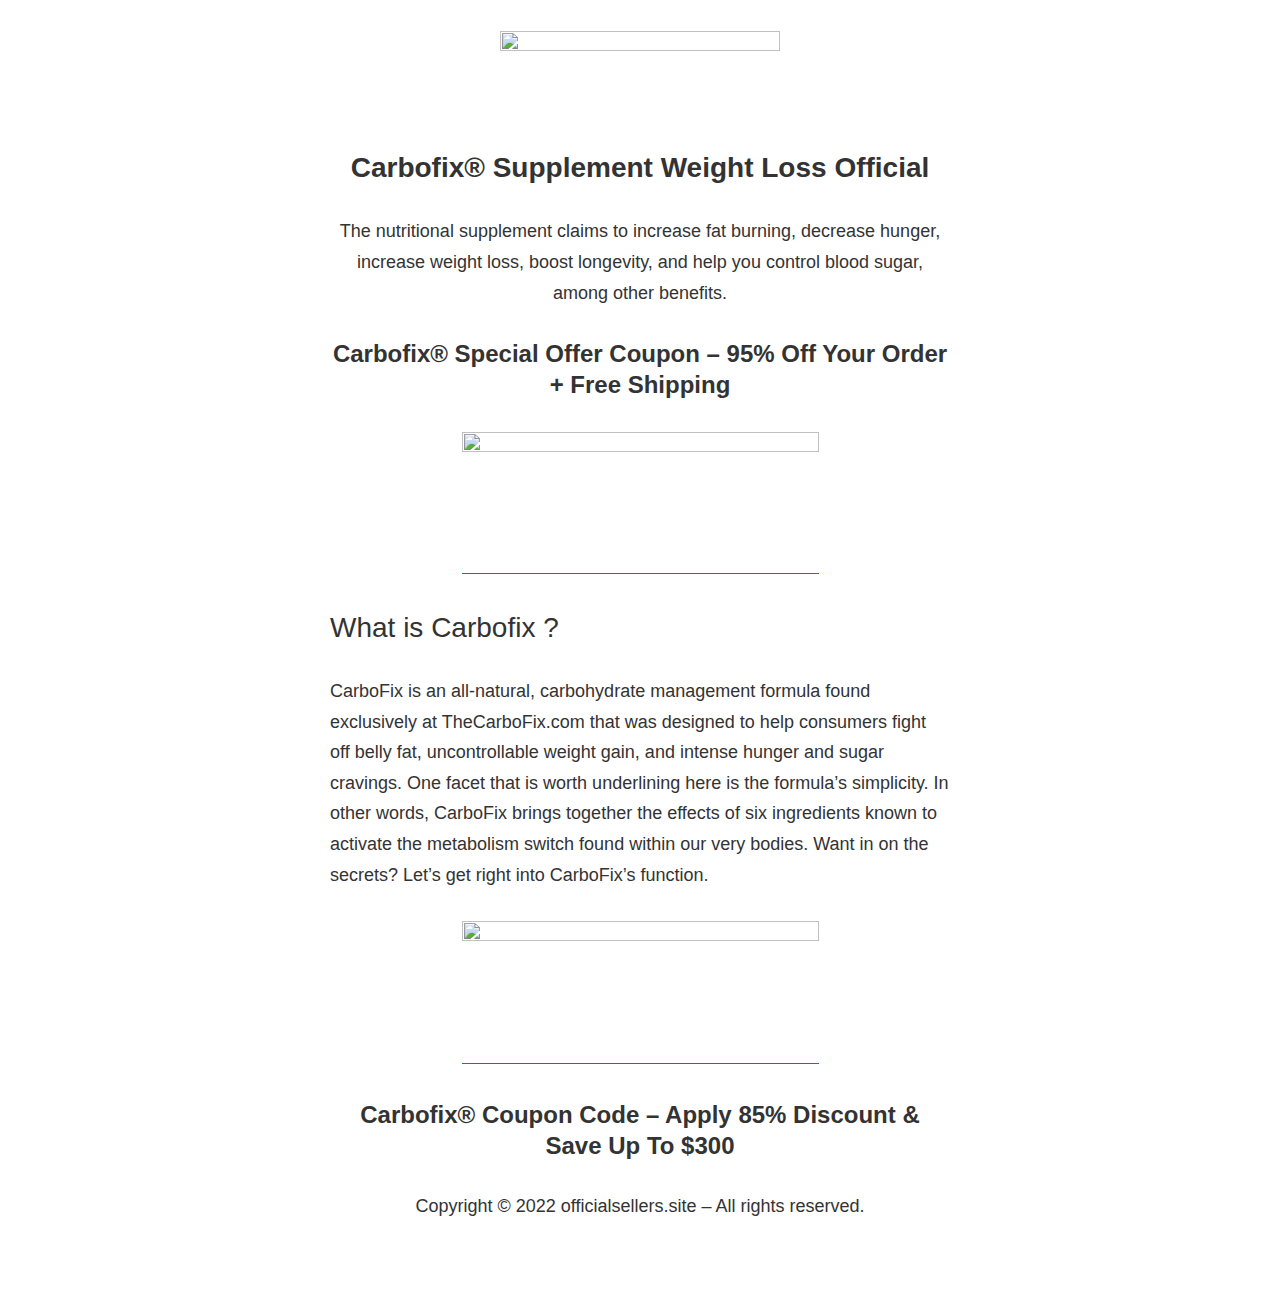
==== index.html @ 64e260bd "Add files via upload" ====
<!doctype html><html lang="en-US">
<!-- Mirrored from mycoupon.shop/carbofix-coupon/ by HTTrack Website Copier/3.x [XR&CO'2014], Mon, 10 Oct 2022 18:36:44 GMT -->
<!-- Added by HTTrack --><meta http-equiv="content-type" content="text/html;charset=UTF-8" /><!-- /Added by HTTrack -->
<head><meta charset="UTF-8" /><meta name="viewport" content="width=device-width, initial-scale=1" /><link rel="profile" href="../../gmpg.org/xfn/11.html" /><style media="all">@charset "UTF-8";#wpadminbar #wp-admin-bar-wccp_free_top_button .ab-icon:before{content:"\f160";color:#02ca02;top:3px}#wpadminbar #wp-admin-bar-wccp_free_top_button .ab-icon{transform:rotate(45deg)}.wp-block-archives-dropdown label{display:block}.wp-block-avatar.aligncenter{text-align:center}.wp-block-audio{margin:0 0 1em}.wp-block-audio figcaption{margin-top:.5em;margin-bottom:1em}.wp-block-audio audio{width:100%;min-width:300px}.wp-block-button__link{color:#fff;background-color:#32373c;border-radius:9999px;box-shadow:none;cursor:pointer;display:inline-block;font-size:1.125em;padding:calc(.667em + 2px) calc(1.333em + 2px);text-align:center;text-decoration:none;word-break:break-word;box-sizing:border-box}.wp-block-button__link:active,.wp-block-button__link:focus,.wp-block-button__link:hover,.wp-block-button__link:visited{color:#fff}.wp-block-button__link.aligncenter{text-align:center}.wp-block-button__link.alignright{text-align:right}.wp-block-buttons>.wp-block-button.has-custom-width{max-width:none}.wp-block-buttons>.wp-block-button.has-custom-width .wp-block-button__link{width:100%}.wp-block-buttons>.wp-block-button.has-custom-font-size .wp-block-button__link{font-size:inherit}.wp-block-buttons>.wp-block-button.wp-block-button__width-25{width:calc(25% - var(--wp--style--block-gap,.5em)*0.75)}.wp-block-buttons>.wp-block-button.wp-block-button__width-50{width:calc(50% - var(--wp--style--block-gap,.5em)*0.5)}.wp-block-buttons>.wp-block-button.wp-block-button__width-75{width:calc(75% - var(--wp--style--block-gap,.5em)*0.25)}.wp-block-buttons>.wp-block-button.wp-block-button__width-100{width:100%;flex-basis:100%}.wp-block-buttons.is-vertical>.wp-block-button.wp-block-button__width-25{width:25%}.wp-block-buttons.is-vertical>.wp-block-button.wp-block-button__width-50{width:50%}.wp-block-buttons.is-vertical>.wp-block-button.wp-block-button__width-75{width:75%}.wp-block-button.is-style-squared,.wp-block-button__link.wp-block-button.is-style-squared{border-radius:0}.wp-block-button.no-border-radius,.wp-block-button__link.no-border-radius{border-radius:0!important}.is-style-outline>:where(.wp-block-button__link),:where(.wp-block-button__link).is-style-outline{border:2px solid;padding:.667em 1.333em}.is-style-outline>.wp-block-button__link:not(.has-text-color),.wp-block-button__link.is-style-outline:not(.has-text-color){color:currentColor}.is-style-outline>.wp-block-button__link:not(.has-background),.wp-block-button__link.is-style-outline:not(.has-background){background-color:transparent}.wp-block-buttons.is-vertical{flex-direction:column}.wp-block-buttons.is-vertical>.wp-block-button:last-child{margin-bottom:0}.wp-block-buttons>.wp-block-button{display:inline-block;margin:0}.wp-block-buttons.is-content-justification-left{justify-content:flex-start}.wp-block-buttons.is-content-justification-left.is-vertical{align-items:flex-start}.wp-block-buttons.is-content-justification-center{justify-content:center}.wp-block-buttons.is-content-justification-center.is-vertical{align-items:center}.wp-block-buttons.is-content-justification-right{justify-content:flex-end}.wp-block-buttons.is-content-justification-right.is-vertical{align-items:flex-end}.wp-block-buttons.is-content-justification-space-between{justify-content:space-between}.wp-block-buttons.aligncenter{text-align:center}.wp-block-buttons:not(.is-content-justification-space-between,.is-content-justification-right,.is-content-justification-left,.is-content-justification-center) .wp-block-button.aligncenter{margin-left:auto;margin-right:auto;width:100%}.wp-block-button.aligncenter,.wp-block-calendar{text-align:center}.wp-block-calendar tbody td,.wp-block-calendar th{padding:.25em;border:1px solid #ddd}.wp-block-calendar tfoot td{border:none}.wp-block-calendar table{width:100%;border-collapse:collapse}.wp-block-calendar table th{font-weight:400;background:#ddd}.wp-block-calendar a{text-decoration:underline}.wp-block-calendar table caption,.wp-block-calendar table tbody{color:#40464d}.wp-block-categories.alignleft{margin-right:2em}.wp-block-categories.alignright{margin-left:2em}.wp-block-code code{display:block;font-family:inherit;overflow-wrap:break-word;white-space:pre-wrap}.wp-block-columns{display:flex;margin-bottom:1.75em;box-sizing:border-box;flex-wrap:wrap!important;align-items:normal!important}@media (min-width:782px){.wp-block-columns{flex-wrap:nowrap!important}}.wp-block-columns.are-vertically-aligned-top{align-items:flex-start}.wp-block-columns.are-vertically-aligned-center{align-items:center}.wp-block-columns.are-vertically-aligned-bottom{align-items:flex-end}@media (max-width:781px){.wp-block-columns:not(.is-not-stacked-on-mobile)>.wp-block-column{flex-basis:100%!important}}@media (min-width:782px){.wp-block-columns:not(.is-not-stacked-on-mobile)>.wp-block-column{flex-basis:0;flex-grow:1}.wp-block-columns:not(.is-not-stacked-on-mobile)>.wp-block-column[style*=flex-basis]{flex-grow:0}}.wp-block-columns.is-not-stacked-on-mobile{flex-wrap:nowrap!important}.wp-block-columns.is-not-stacked-on-mobile>.wp-block-column{flex-basis:0;flex-grow:1}.wp-block-columns.is-not-stacked-on-mobile>.wp-block-column[style*=flex-basis]{flex-grow:0}:where(.wp-block-columns.has-background){padding:1.25em 2.375em}.wp-block-column{flex-grow:1;min-width:0;word-break:break-word;overflow-wrap:break-word}.wp-block-column.is-vertically-aligned-top{align-self:flex-start}.wp-block-column.is-vertically-aligned-center{align-self:center}.wp-block-column.is-vertically-aligned-bottom{align-self:flex-end}.wp-block-column.is-vertically-aligned-bottom,.wp-block-column.is-vertically-aligned-center,.wp-block-column.is-vertically-aligned-top{width:100%}.wp-block-comments-pagination>.wp-block-comments-pagination-next,.wp-block-comments-pagination>.wp-block-comments-pagination-numbers,.wp-block-comments-pagination>.wp-block-comments-pagination-previous{margin-right:.5em;margin-bottom:.5em}.wp-block-comments-pagination>.wp-block-comments-pagination-next:last-child,.wp-block-comments-pagination>.wp-block-comments-pagination-numbers:last-child,.wp-block-comments-pagination>.wp-block-comments-pagination-previous:last-child{margin-right:0}.wp-block-comments-pagination .wp-block-comments-pagination-previous-arrow{margin-right:1ch;display:inline-block}.wp-block-comments-pagination .wp-block-comments-pagination-previous-arrow:not(.is-arrow-chevron){transform:scaleX(1)}.wp-block-comments-pagination .wp-block-comments-pagination-next-arrow{margin-left:1ch;display:inline-block}.wp-block-comments-pagination .wp-block-comments-pagination-next-arrow:not(.is-arrow-chevron){transform:scaleX(1)}.wp-block-comments-pagination.aligncenter{justify-content:center}.wp-block-comment-template{margin-bottom:0;max-width:100%;list-style:none;padding:0}.wp-block-comment-template li{clear:both}.wp-block-comment-template ol{margin-bottom:0;max-width:100%;list-style:none;padding-left:2rem}.wp-block-cover,.wp-block-cover-image{position:relative;background-size:cover;background-position:50%;min-height:430px;width:100%;display:flex;justify-content:center;align-items:center;padding:1em;box-sizing:border-box}.wp-block-cover-image.has-parallax,.wp-block-cover.has-parallax{background-attachment:fixed}@supports (-webkit-touch-callout:inherit){.wp-block-cover-image.has-parallax,.wp-block-cover.has-parallax{background-attachment:scroll}}@media (prefers-reduced-motion:reduce){.wp-block-cover-image.has-parallax,.wp-block-cover.has-parallax{background-attachment:scroll}}.wp-block-cover-image.is-repeated,.wp-block-cover.is-repeated{background-repeat:repeat;background-size:auto}.wp-block-cover-image.has-background-dim:not([class*=-background-color]),.wp-block-cover-image .has-background-dim:not([class*=-background-color]),.wp-block-cover.has-background-dim:not([class*=-background-color]),.wp-block-cover .has-background-dim:not([class*=-background-color]){background-color:#000}.wp-block-cover-image .has-background-dim.has-background-gradient,.wp-block-cover .has-background-dim.has-background-gradient{background-color:transparent}.wp-block-cover-image.has-background-dim:before,.wp-block-cover.has-background-dim:before{content:"";background-color:inherit}.wp-block-cover-image.has-background-dim:not(.has-background-gradient):before,.wp-block-cover-image .wp-block-cover__background,.wp-block-cover-image .wp-block-cover__gradient-background,.wp-block-cover.has-background-dim:not(.has-background-gradient):before,.wp-block-cover .wp-block-cover__background,.wp-block-cover .wp-block-cover__gradient-background{position:absolute;top:0;left:0;bottom:0;right:0;z-index:1;opacity:.5}.wp-block-cover-image.has-background-dim.has-background-dim-10 .wp-block-cover__background,.wp-block-cover-image.has-background-dim.has-background-dim-10 .wp-block-cover__gradient-background,.wp-block-cover-image.has-background-dim.has-background-dim-10:not(.has-background-gradient):before,.wp-block-cover.has-background-dim.has-background-dim-10 .wp-block-cover__background,.wp-block-cover.has-background-dim.has-background-dim-10 .wp-block-cover__gradient-background,.wp-block-cover.has-background-dim.has-background-dim-10:not(.has-background-gradient):before{opacity:.1}.wp-block-cover-image.has-background-dim.has-background-dim-20 .wp-block-cover__background,.wp-block-cover-image.has-background-dim.has-background-dim-20 .wp-block-cover__gradient-background,.wp-block-cover-image.has-background-dim.has-background-dim-20:not(.has-background-gradient):before,.wp-block-cover.has-background-dim.has-background-dim-20 .wp-block-cover__background,.wp-block-cover.has-background-dim.has-background-dim-20 .wp-block-cover__gradient-background,.wp-block-cover.has-background-dim.has-background-dim-20:not(.has-background-gradient):before{opacity:.2}.wp-block-cover-image.has-background-dim.has-background-dim-30 .wp-block-cover__background,.wp-block-cover-image.has-background-dim.has-background-dim-30 .wp-block-cover__gradient-background,.wp-block-cover-image.has-background-dim.has-background-dim-30:not(.has-background-gradient):before,.wp-block-cover.has-background-dim.has-background-dim-30 .wp-block-cover__background,.wp-block-cover.has-background-dim.has-background-dim-30 .wp-block-cover__gradient-background,.wp-block-cover.has-background-dim.has-background-dim-30:not(.has-background-gradient):before{opacity:.3}.wp-block-cover-image.has-background-dim.has-background-dim-40 .wp-block-cover__background,.wp-block-cover-image.has-background-dim.has-background-dim-40 .wp-block-cover__gradient-background,.wp-block-cover-image.has-background-dim.has-background-dim-40:not(.has-background-gradient):before,.wp-block-cover.has-background-dim.has-background-dim-40 .wp-block-cover__background,.wp-block-cover.has-background-dim.has-background-dim-40 .wp-block-cover__gradient-background,.wp-block-cover.has-background-dim.has-background-dim-40:not(.has-background-gradient):before{opacity:.4}.wp-block-cover-image.has-background-dim.has-background-dim-50 .wp-block-cover__background,.wp-block-cover-image.has-background-dim.has-background-dim-50 .wp-block-cover__gradient-background,.wp-block-cover-image.has-background-dim.has-background-dim-50:not(.has-background-gradient):before,.wp-block-cover.has-background-dim.has-background-dim-50 .wp-block-cover__background,.wp-block-cover.has-background-dim.has-background-dim-50 .wp-block-cover__gradient-background,.wp-block-cover.has-background-dim.has-background-dim-50:not(.has-background-gradient):before{opacity:.5}.wp-block-cover-image.has-background-dim.has-background-dim-60 .wp-block-cover__background,.wp-block-cover-image.has-background-dim.has-background-dim-60 .wp-block-cover__gradient-background,.wp-block-cover-image.has-background-dim.has-background-dim-60:not(.has-background-gradient):before,.wp-block-cover.has-background-dim.has-background-dim-60 .wp-block-cover__background,.wp-block-cover.has-background-dim.has-background-dim-60 .wp-block-cover__gradient-background,.wp-block-cover.has-background-dim.has-background-dim-60:not(.has-background-gradient):before{opacity:.6}.wp-block-cover-image.has-background-dim.has-background-dim-70 .wp-block-cover__background,.wp-block-cover-image.has-background-dim.has-background-dim-70 .wp-block-cover__gradient-background,.wp-block-cover-image.has-background-dim.has-background-dim-70:not(.has-background-gradient):before,.wp-block-cover.has-background-dim.has-background-dim-70 .wp-block-cover__background,.wp-block-cover.has-background-dim.has-background-dim-70 .wp-block-cover__gradient-background,.wp-block-cover.has-background-dim.has-background-dim-70:not(.has-background-gradient):before{opacity:.7}.wp-block-cover-image.has-background-dim.has-background-dim-80 .wp-block-cover__background,.wp-block-cover-image.has-background-dim.has-background-dim-80 .wp-block-cover__gradient-background,.wp-block-cover-image.has-background-dim.has-background-dim-80:not(.has-background-gradient):before,.wp-block-cover.has-background-dim.has-background-dim-80 .wp-block-cover__background,.wp-block-cover.has-background-dim.has-background-dim-80 .wp-block-cover__gradient-background,.wp-block-cover.has-background-dim.has-background-dim-80:not(.has-background-gradient):before{opacity:.8}.wp-block-cover-image.has-background-dim.has-background-dim-90 .wp-block-cover__background,.wp-block-cover-image.has-background-dim.has-background-dim-90 .wp-block-cover__gradient-background,.wp-block-cover-image.has-background-dim.has-background-dim-90:not(.has-background-gradient):before,.wp-block-cover.has-background-dim.has-background-dim-90 .wp-block-cover__background,.wp-block-cover.has-background-dim.has-background-dim-90 .wp-block-cover__gradient-background,.wp-block-cover.has-background-dim.has-background-dim-90:not(.has-background-gradient):before{opacity:.9}.wp-block-cover-image.has-background-dim.has-background-dim-100 .wp-block-cover__background,.wp-block-cover-image.has-background-dim.has-background-dim-100 .wp-block-cover__gradient-background,.wp-block-cover-image.has-background-dim.has-background-dim-100:not(.has-background-gradient):before,.wp-block-cover.has-background-dim.has-background-dim-100 .wp-block-cover__background,.wp-block-cover.has-background-dim.has-background-dim-100 .wp-block-cover__gradient-background,.wp-block-cover.has-background-dim.has-background-dim-100:not(.has-background-gradient):before{opacity:1}.wp-block-cover-image .wp-block-cover__background.has-background-dim.has-background-dim-0,.wp-block-cover-image .wp-block-cover__gradient-background.has-background-dim.has-background-dim-0,.wp-block-cover .wp-block-cover__background.has-background-dim.has-background-dim-0,.wp-block-cover .wp-block-cover__gradient-background.has-background-dim.has-background-dim-0{opacity:0}.wp-block-cover-image .wp-block-cover__background.has-background-dim.has-background-dim-10,.wp-block-cover-image .wp-block-cover__gradient-background.has-background-dim.has-background-dim-10,.wp-block-cover .wp-block-cover__background.has-background-dim.has-background-dim-10,.wp-block-cover .wp-block-cover__gradient-background.has-background-dim.has-background-dim-10{opacity:.1}.wp-block-cover-image .wp-block-cover__background.has-background-dim.has-background-dim-20,.wp-block-cover-image .wp-block-cover__gradient-background.has-background-dim.has-background-dim-20,.wp-block-cover .wp-block-cover__background.has-background-dim.has-background-dim-20,.wp-block-cover .wp-block-cover__gradient-background.has-background-dim.has-background-dim-20{opacity:.2}.wp-block-cover-image .wp-block-cover__background.has-background-dim.has-background-dim-30,.wp-block-cover-image .wp-block-cover__gradient-background.has-background-dim.has-background-dim-30,.wp-block-cover .wp-block-cover__background.has-background-dim.has-background-dim-30,.wp-block-cover .wp-block-cover__gradient-background.has-background-dim.has-background-dim-30{opacity:.3}.wp-block-cover-image .wp-block-cover__background.has-background-dim.has-background-dim-40,.wp-block-cover-image .wp-block-cover__gradient-background.has-background-dim.has-background-dim-40,.wp-block-cover .wp-block-cover__background.has-background-dim.has-background-dim-40,.wp-block-cover .wp-block-cover__gradient-background.has-background-dim.has-background-dim-40{opacity:.4}.wp-block-cover-image .wp-block-cover__background.has-background-dim.has-background-dim-50,.wp-block-cover-image .wp-block-cover__gradient-background.has-background-dim.has-background-dim-50,.wp-block-cover .wp-block-cover__background.has-background-dim.has-background-dim-50,.wp-block-cover .wp-block-cover__gradient-background.has-background-dim.has-background-dim-50{opacity:.5}.wp-block-cover-image .wp-block-cover__background.has-background-dim.has-background-dim-60,.wp-block-cover-image .wp-block-cover__gradient-background.has-background-dim.has-background-dim-60,.wp-block-cover .wp-block-cover__background.has-background-dim.has-background-dim-60,.wp-block-cover .wp-block-cover__gradient-background.has-background-dim.has-background-dim-60{opacity:.6}.wp-block-cover-image .wp-block-cover__background.has-background-dim.has-background-dim-70,.wp-block-cover-image .wp-block-cover__gradient-background.has-background-dim.has-background-dim-70,.wp-block-cover .wp-block-cover__background.has-background-dim.has-background-dim-70,.wp-block-cover .wp-block-cover__gradient-background.has-background-dim.has-background-dim-70{opacity:.7}.wp-block-cover-image .wp-block-cover__background.has-background-dim.has-background-dim-80,.wp-block-cover-image .wp-block-cover__gradient-background.has-background-dim.has-background-dim-80,.wp-block-cover .wp-block-cover__background.has-background-dim.has-background-dim-80,.wp-block-cover .wp-block-cover__gradient-background.has-background-dim.has-background-dim-80{opacity:.8}.wp-block-cover-image .wp-block-cover__background.has-background-dim.has-background-dim-90,.wp-block-cover-image .wp-block-cover__gradient-background.has-background-dim.has-background-dim-90,.wp-block-cover .wp-block-cover__background.has-background-dim.has-background-dim-90,.wp-block-cover .wp-block-cover__gradient-background.has-background-dim.has-background-dim-90{opacity:.9}.wp-block-cover-image .wp-block-cover__background.has-background-dim.has-background-dim-100,.wp-block-cover-image .wp-block-cover__gradient-background.has-background-dim.has-background-dim-100,.wp-block-cover .wp-block-cover__background.has-background-dim.has-background-dim-100,.wp-block-cover .wp-block-cover__gradient-background.has-background-dim.has-background-dim-100{opacity:1}.wp-block-cover-image .block-library-cover__padding-visualizer,.wp-block-cover .block-library-cover__padding-visualizer{z-index:2}.wp-block-cover-image.alignleft,.wp-block-cover-image.alignright,.wp-block-cover.alignleft,.wp-block-cover.alignright{max-width:420px;width:100%}.wp-block-cover-image:after,.wp-block-cover:after{display:block;content:"";font-size:0;min-height:inherit}@supports (position:sticky){.wp-block-cover-image:after,.wp-block-cover:after{content:none}}.wp-block-cover-image.aligncenter,.wp-block-cover-image.alignleft,.wp-block-cover-image.alignright,.wp-block-cover.aligncenter,.wp-block-cover.alignleft,.wp-block-cover.alignright{display:flex}.wp-block-cover-image .wp-block-cover__inner-container,.wp-block-cover .wp-block-cover__inner-container{width:100%;z-index:1;color:#fff}.wp-block-cover-image.is-light .wp-block-cover__inner-container,.wp-block-cover.is-light .wp-block-cover__inner-container{color:#000}.wp-block-cover-image h1:not(.has-text-color),.wp-block-cover-image h2:not(.has-text-color),.wp-block-cover-image h3:not(.has-text-color),.wp-block-cover-image h4:not(.has-text-color),.wp-block-cover-image h5:not(.has-text-color),.wp-block-cover-image h6:not(.has-text-color),.wp-block-cover-image p:not(.has-text-color),.wp-block-cover h1:not(.has-text-color),.wp-block-cover h2:not(.has-text-color),.wp-block-cover h3:not(.has-text-color),.wp-block-cover h4:not(.has-text-color),.wp-block-cover h5:not(.has-text-color),.wp-block-cover h6:not(.has-text-color),.wp-block-cover p:not(.has-text-color){color:inherit}.wp-block-cover-image.is-position-top-left,.wp-block-cover.is-position-top-left{align-items:flex-start;justify-content:flex-start}.wp-block-cover-image.is-position-top-center,.wp-block-cover.is-position-top-center{align-items:flex-start;justify-content:center}.wp-block-cover-image.is-position-top-right,.wp-block-cover.is-position-top-right{align-items:flex-start;justify-content:flex-end}.wp-block-cover-image.is-position-center-left,.wp-block-cover.is-position-center-left{align-items:center;justify-content:flex-start}.wp-block-cover-image.is-position-center-center,.wp-block-cover.is-position-center-center{align-items:center;justify-content:center}.wp-block-cover-image.is-position-center-right,.wp-block-cover.is-position-center-right{align-items:center;justify-content:flex-end}.wp-block-cover-image.is-position-bottom-left,.wp-block-cover.is-position-bottom-left{align-items:flex-end;justify-content:flex-start}.wp-block-cover-image.is-position-bottom-center,.wp-block-cover.is-position-bottom-center{align-items:flex-end;justify-content:center}.wp-block-cover-image.is-position-bottom-right,.wp-block-cover.is-position-bottom-right{align-items:flex-end;justify-content:flex-end}.wp-block-cover-image.has-custom-content-position.has-custom-content-position .wp-block-cover__inner-container,.wp-block-cover.has-custom-content-position.has-custom-content-position .wp-block-cover__inner-container{margin:0;width:auto}.wp-block-cover-image img.wp-block-cover__image-background,.wp-block-cover-image video.wp-block-cover__video-background,.wp-block-cover img.wp-block-cover__image-background,.wp-block-cover video.wp-block-cover__video-background{position:absolute;top:0;left:0;right:0;bottom:0;margin:0;padding:0;width:100%;height:100%;max-width:none;max-height:none;-o-object-fit:cover;object-fit:cover;outline:none;border:none;box-shadow:none}.wp-block-cover__image-background,.wp-block-cover__video-background{z-index:0}.wp-block-cover-image-text,.wp-block-cover-image-text a,.wp-block-cover-image-text a:active,.wp-block-cover-image-text a:focus,.wp-block-cover-image-text a:hover,.wp-block-cover-text,.wp-block-cover-text a,.wp-block-cover-text a:active,.wp-block-cover-text a:focus,.wp-block-cover-text a:hover,section.wp-block-cover-image h2,section.wp-block-cover-image h2 a,section.wp-block-cover-image h2 a:active,section.wp-block-cover-image h2 a:focus,section.wp-block-cover-image h2 a:hover{color:#fff}.wp-block-cover-image .wp-block-cover.has-left-content{justify-content:flex-start}.wp-block-cover-image .wp-block-cover.has-right-content{justify-content:flex-end}.wp-block-cover-image.has-left-content .wp-block-cover-image-text,.wp-block-cover.has-left-content .wp-block-cover-text,section.wp-block-cover-image.has-left-content>h2{margin-left:0;text-align:left}.wp-block-cover-image.has-right-content .wp-block-cover-image-text,.wp-block-cover.has-right-content .wp-block-cover-text,section.wp-block-cover-image.has-right-content>h2{margin-right:0;text-align:right}.wp-block-cover-image .wp-block-cover-image-text,.wp-block-cover .wp-block-cover-text,section.wp-block-cover-image>h2{font-size:2em;line-height:1.25;z-index:1;margin-bottom:0;max-width:840px;padding:.44em;text-align:center}.wp-block-embed.alignleft,.wp-block-embed.alignright,.wp-block[data-align=left]>[data-type="core/embed"],.wp-block[data-align=right]>[data-type="core/embed"]{max-width:360px;width:100%}.wp-block-embed.alignleft .wp-block-embed__wrapper,.wp-block-embed.alignright .wp-block-embed__wrapper,.wp-block[data-align=left]>[data-type="core/embed"] .wp-block-embed__wrapper,.wp-block[data-align=right]>[data-type="core/embed"] .wp-block-embed__wrapper{min-width:280px}.wp-block-cover .wp-block-embed{min-width:320px;min-height:240px}.wp-block-embed{margin:0 0 1em;overflow-wrap:break-word}.wp-block-embed figcaption{margin-top:.5em;margin-bottom:1em}.wp-block-embed iframe{max-width:100%}.wp-block-embed__wrapper{position:relative}.wp-embed-responsive .wp-has-aspect-ratio .wp-block-embed__wrapper:before{content:"";display:block;padding-top:50%}.wp-embed-responsive .wp-has-aspect-ratio iframe{position:absolute;top:0;right:0;bottom:0;left:0;height:100%;width:100%}.wp-embed-responsive .wp-embed-aspect-21-9 .wp-block-embed__wrapper:before{padding-top:42.85%}.wp-embed-responsive .wp-embed-aspect-18-9 .wp-block-embed__wrapper:before{padding-top:50%}.wp-embed-responsive .wp-embed-aspect-16-9 .wp-block-embed__wrapper:before{padding-top:56.25%}.wp-embed-responsive .wp-embed-aspect-4-3 .wp-block-embed__wrapper:before{padding-top:75%}.wp-embed-responsive .wp-embed-aspect-1-1 .wp-block-embed__wrapper:before{padding-top:100%}.wp-embed-responsive .wp-embed-aspect-9-16 .wp-block-embed__wrapper:before{padding-top:177.77%}.wp-embed-responsive .wp-embed-aspect-1-2 .wp-block-embed__wrapper:before{padding-top:200%}.wp-block-file{margin-bottom:1.5em}.wp-block-file.aligncenter{text-align:center}.wp-block-file.alignright{text-align:right}.wp-block-file .wp-block-file__embed{margin-bottom:1em}.wp-block-file .wp-block-file__button{background:#32373c;border-radius:2em;color:#fff;font-size:.8em;padding:.5em 1em}.wp-block-file a.wp-block-file__button{text-decoration:none}.wp-block-file a.wp-block-file__button:active,.wp-block-file a.wp-block-file__button:focus,.wp-block-file a.wp-block-file__button:hover,.wp-block-file a.wp-block-file__button:visited{box-shadow:none;color:#fff;opacity:.85;text-decoration:none}.wp-block-file *+.wp-block-file__button{margin-left:.75em}.blocks-gallery-grid:not(.has-nested-images),.wp-block-gallery:not(.has-nested-images){display:flex;flex-wrap:wrap;list-style-type:none;padding:0;margin:0}.blocks-gallery-grid:not(.has-nested-images) .blocks-gallery-image,.blocks-gallery-grid:not(.has-nested-images) .blocks-gallery-item,.wp-block-gallery:not(.has-nested-images) .blocks-gallery-image,.wp-block-gallery:not(.has-nested-images) .blocks-gallery-item{margin:0 1em 1em 0;display:flex;flex-grow:1;flex-direction:column;justify-content:center;position:relative;width:calc(50% - 1em)}.blocks-gallery-grid:not(.has-nested-images) .blocks-gallery-image:nth-of-type(2n),.blocks-gallery-grid:not(.has-nested-images) .blocks-gallery-item:nth-of-type(2n),.wp-block-gallery:not(.has-nested-images) .blocks-gallery-image:nth-of-type(2n),.wp-block-gallery:not(.has-nested-images) .blocks-gallery-item:nth-of-type(2n){margin-right:0}.blocks-gallery-grid:not(.has-nested-images) .blocks-gallery-image figure,.blocks-gallery-grid:not(.has-nested-images) .blocks-gallery-item figure,.wp-block-gallery:not(.has-nested-images) .blocks-gallery-image figure,.wp-block-gallery:not(.has-nested-images) .blocks-gallery-item figure{margin:0;height:100%;display:flex;align-items:flex-end;justify-content:flex-start}.blocks-gallery-grid:not(.has-nested-images) .blocks-gallery-image img,.blocks-gallery-grid:not(.has-nested-images) .blocks-gallery-item img,.wp-block-gallery:not(.has-nested-images) .blocks-gallery-image img,.wp-block-gallery:not(.has-nested-images) .blocks-gallery-item img{display:block;max-width:100%;height:auto;width:auto}.blocks-gallery-grid:not(.has-nested-images) .blocks-gallery-image figcaption,.blocks-gallery-grid:not(.has-nested-images) .blocks-gallery-item figcaption,.wp-block-gallery:not(.has-nested-images) .blocks-gallery-image figcaption,.wp-block-gallery:not(.has-nested-images) .blocks-gallery-item figcaption{position:absolute;bottom:0;width:100%;max-height:100%;overflow:auto;padding:3em .77em .7em;color:#fff;text-align:center;font-size:.8em;background:linear-gradient(0deg,rgba(0,0,0,.7),rgba(0,0,0,.3) 70%,transparent);box-sizing:border-box;margin:0;z-index:2}.blocks-gallery-grid:not(.has-nested-images) .blocks-gallery-image figcaption img,.blocks-gallery-grid:not(.has-nested-images) .blocks-gallery-item figcaption img,.wp-block-gallery:not(.has-nested-images) .blocks-gallery-image figcaption img,.wp-block-gallery:not(.has-nested-images) .blocks-gallery-item figcaption img{display:inline}.blocks-gallery-grid:not(.has-nested-images) figcaption,.wp-block-gallery:not(.has-nested-images) figcaption{flex-grow:1}.blocks-gallery-grid:not(.has-nested-images).is-cropped .blocks-gallery-image a,.blocks-gallery-grid:not(.has-nested-images).is-cropped .blocks-gallery-image img,.blocks-gallery-grid:not(.has-nested-images).is-cropped .blocks-gallery-item a,.blocks-gallery-grid:not(.has-nested-images).is-cropped .blocks-gallery-item img,.wp-block-gallery:not(.has-nested-images).is-cropped .blocks-gallery-image a,.wp-block-gallery:not(.has-nested-images).is-cropped .blocks-gallery-image img,.wp-block-gallery:not(.has-nested-images).is-cropped .blocks-gallery-item a,.wp-block-gallery:not(.has-nested-images).is-cropped .blocks-gallery-item img{width:100%;height:100%;flex:1;-o-object-fit:cover;object-fit:cover}.blocks-gallery-grid:not(.has-nested-images).columns-1 .blocks-gallery-image,.blocks-gallery-grid:not(.has-nested-images).columns-1 .blocks-gallery-item,.wp-block-gallery:not(.has-nested-images).columns-1 .blocks-gallery-image,.wp-block-gallery:not(.has-nested-images).columns-1 .blocks-gallery-item{width:100%;margin-right:0}@media (min-width:600px){.blocks-gallery-grid:not(.has-nested-images).columns-3 .blocks-gallery-image,.blocks-gallery-grid:not(.has-nested-images).columns-3 .blocks-gallery-item,.wp-block-gallery:not(.has-nested-images).columns-3 .blocks-gallery-image,.wp-block-gallery:not(.has-nested-images).columns-3 .blocks-gallery-item{width:calc(33.33333% - .66667em);margin-right:1em}.blocks-gallery-grid:not(.has-nested-images).columns-4 .blocks-gallery-image,.blocks-gallery-grid:not(.has-nested-images).columns-4 .blocks-gallery-item,.wp-block-gallery:not(.has-nested-images).columns-4 .blocks-gallery-image,.wp-block-gallery:not(.has-nested-images).columns-4 .blocks-gallery-item{width:calc(25% - .75em);margin-right:1em}.blocks-gallery-grid:not(.has-nested-images).columns-5 .blocks-gallery-image,.blocks-gallery-grid:not(.has-nested-images).columns-5 .blocks-gallery-item,.wp-block-gallery:not(.has-nested-images).columns-5 .blocks-gallery-image,.wp-block-gallery:not(.has-nested-images).columns-5 .blocks-gallery-item{width:calc(20% - .8em);margin-right:1em}.blocks-gallery-grid:not(.has-nested-images).columns-6 .blocks-gallery-image,.blocks-gallery-grid:not(.has-nested-images).columns-6 .blocks-gallery-item,.wp-block-gallery:not(.has-nested-images).columns-6 .blocks-gallery-image,.wp-block-gallery:not(.has-nested-images).columns-6 .blocks-gallery-item{width:calc(16.66667% - .83333em);margin-right:1em}.blocks-gallery-grid:not(.has-nested-images).columns-7 .blocks-gallery-image,.blocks-gallery-grid:not(.has-nested-images).columns-7 .blocks-gallery-item,.wp-block-gallery:not(.has-nested-images).columns-7 .blocks-gallery-image,.wp-block-gallery:not(.has-nested-images).columns-7 .blocks-gallery-item{width:calc(14.28571% - .85714em);margin-right:1em}.blocks-gallery-grid:not(.has-nested-images).columns-8 .blocks-gallery-image,.blocks-gallery-grid:not(.has-nested-images).columns-8 .blocks-gallery-item,.wp-block-gallery:not(.has-nested-images).columns-8 .blocks-gallery-image,.wp-block-gallery:not(.has-nested-images).columns-8 .blocks-gallery-item{width:calc(12.5% - .875em);margin-right:1em}.blocks-gallery-grid:not(.has-nested-images).columns-1 .blocks-gallery-image:nth-of-type(1n),.blocks-gallery-grid:not(.has-nested-images).columns-1 .blocks-gallery-item:nth-of-type(1n),.blocks-gallery-grid:not(.has-nested-images).columns-2 .blocks-gallery-image:nth-of-type(2n),.blocks-gallery-grid:not(.has-nested-images).columns-2 .blocks-gallery-item:nth-of-type(2n),.blocks-gallery-grid:not(.has-nested-images).columns-3 .blocks-gallery-image:nth-of-type(3n),.blocks-gallery-grid:not(.has-nested-images).columns-3 .blocks-gallery-item:nth-of-type(3n),.blocks-gallery-grid:not(.has-nested-images).columns-4 .blocks-gallery-image:nth-of-type(4n),.blocks-gallery-grid:not(.has-nested-images).columns-4 .blocks-gallery-item:nth-of-type(4n),.blocks-gallery-grid:not(.has-nested-images).columns-5 .blocks-gallery-image:nth-of-type(5n),.blocks-gallery-grid:not(.has-nested-images).columns-5 .blocks-gallery-item:nth-of-type(5n),.blocks-gallery-grid:not(.has-nested-images).columns-6 .blocks-gallery-image:nth-of-type(6n),.blocks-gallery-grid:not(.has-nested-images).columns-6 .blocks-gallery-item:nth-of-type(6n),.blocks-gallery-grid:not(.has-nested-images).columns-7 .blocks-gallery-image:nth-of-type(7n),.blocks-gallery-grid:not(.has-nested-images).columns-7 .blocks-gallery-item:nth-of-type(7n),.blocks-gallery-grid:not(.has-nested-images).columns-8 .blocks-gallery-image:nth-of-type(8n),.blocks-gallery-grid:not(.has-nested-images).columns-8 .blocks-gallery-item:nth-of-type(8n),.wp-block-gallery:not(.has-nested-images).columns-1 .blocks-gallery-image:nth-of-type(1n),.wp-block-gallery:not(.has-nested-images).columns-1 .blocks-gallery-item:nth-of-type(1n),.wp-block-gallery:not(.has-nested-images).columns-2 .blocks-gallery-image:nth-of-type(2n),.wp-block-gallery:not(.has-nested-images).columns-2 .blocks-gallery-item:nth-of-type(2n),.wp-block-gallery:not(.has-nested-images).columns-3 .blocks-gallery-image:nth-of-type(3n),.wp-block-gallery:not(.has-nested-images).columns-3 .blocks-gallery-item:nth-of-type(3n),.wp-block-gallery:not(.has-nested-images).columns-4 .blocks-gallery-image:nth-of-type(4n),.wp-block-gallery:not(.has-nested-images).columns-4 .blocks-gallery-item:nth-of-type(4n),.wp-block-gallery:not(.has-nested-images).columns-5 .blocks-gallery-image:nth-of-type(5n),.wp-block-gallery:not(.has-nested-images).columns-5 .blocks-gallery-item:nth-of-type(5n),.wp-block-gallery:not(.has-nested-images).columns-6 .blocks-gallery-image:nth-of-type(6n),.wp-block-gallery:not(.has-nested-images).columns-6 .blocks-gallery-item:nth-of-type(6n),.wp-block-gallery:not(.has-nested-images).columns-7 .blocks-gallery-image:nth-of-type(7n),.wp-block-gallery:not(.has-nested-images).columns-7 .blocks-gallery-item:nth-of-type(7n),.wp-block-gallery:not(.has-nested-images).columns-8 .blocks-gallery-image:nth-of-type(8n),.wp-block-gallery:not(.has-nested-images).columns-8 .blocks-gallery-item:nth-of-type(8n){margin-right:0}}.blocks-gallery-grid:not(.has-nested-images) .blocks-gallery-image:last-child,.blocks-gallery-grid:not(.has-nested-images) .blocks-gallery-item:last-child,.wp-block-gallery:not(.has-nested-images) .blocks-gallery-image:last-child,.wp-block-gallery:not(.has-nested-images) .blocks-gallery-item:last-child{margin-right:0}.blocks-gallery-grid:not(.has-nested-images).alignleft,.blocks-gallery-grid:not(.has-nested-images).alignright,.wp-block-gallery:not(.has-nested-images).alignleft,.wp-block-gallery:not(.has-nested-images).alignright{max-width:420px;width:100%}.blocks-gallery-grid:not(.has-nested-images).aligncenter .blocks-gallery-item figure,.wp-block-gallery:not(.has-nested-images).aligncenter .blocks-gallery-item figure{justify-content:center}.wp-block-gallery:not(.is-cropped) .blocks-gallery-item{align-self:flex-start}figure.wp-block-gallery.has-nested-images{align-items:normal}.wp-block-gallery.has-nested-images figure.wp-block-image:not(#individual-image){width:calc(50% - var(--wp--style--unstable-gallery-gap,16px)/2);margin:0}.wp-block-gallery.has-nested-images figure.wp-block-image{display:flex;flex-grow:1;justify-content:center;position:relative;flex-direction:column;max-width:100%}.wp-block-gallery.has-nested-images figure.wp-block-image>a,.wp-block-gallery.has-nested-images figure.wp-block-image>div{margin:0;flex-direction:column;flex-grow:1}.wp-block-gallery.has-nested-images figure.wp-block-image img{display:block;height:auto;max-width:100%!important;width:auto}.wp-block-gallery.has-nested-images figure.wp-block-image figcaption{background:linear-gradient(0deg,rgba(0,0,0,.7),rgba(0,0,0,.3) 70%,transparent);bottom:0;color:#fff;font-size:13px;left:0;margin-bottom:0;max-height:60%;overflow:auto;padding:0 8px 8px;position:absolute;text-align:center;width:100%;box-sizing:border-box}.wp-block-gallery.has-nested-images figure.wp-block-image figcaption img{display:inline}.wp-block-gallery.has-nested-images figure.wp-block-image figcaption a{color:inherit}.wp-block-gallery.has-nested-images figure.wp-block-image.is-style-rounded>a,.wp-block-gallery.has-nested-images figure.wp-block-image.is-style-rounded>div{flex:1 1 auto}.wp-block-gallery.has-nested-images figure.wp-block-image.is-style-rounded figcaption{flex:initial;background:0 0;color:inherit;margin:0;padding:10px 10px 9px;position:relative}.wp-block-gallery.has-nested-images figcaption{flex-grow:1;flex-basis:100%;text-align:center}.wp-block-gallery.has-nested-images:not(.is-cropped) figure.wp-block-image:not(#individual-image){margin-top:0;margin-bottom:auto}.wp-block-gallery.has-nested-images.is-cropped figure.wp-block-image:not(#individual-image){align-self:inherit}.wp-block-gallery.has-nested-images.is-cropped figure.wp-block-image:not(#individual-image)>a,.wp-block-gallery.has-nested-images.is-cropped figure.wp-block-image:not(#individual-image)>div:not(.components-drop-zone){display:flex}.wp-block-gallery.has-nested-images.is-cropped figure.wp-block-image:not(#individual-image) a,.wp-block-gallery.has-nested-images.is-cropped figure.wp-block-image:not(#individual-image) img{width:100%;flex:1 0 0%;height:100%;-o-object-fit:cover;object-fit:cover}.wp-block-gallery.has-nested-images.columns-1 figure.wp-block-image:not(#individual-image){width:100%}@media (min-width:600px){.wp-block-gallery.has-nested-images.columns-3 figure.wp-block-image:not(#individual-image){width:calc(33.33333% - var(--wp--style--unstable-gallery-gap,16px)*0.66667)}.wp-block-gallery.has-nested-images.columns-4 figure.wp-block-image:not(#individual-image){width:calc(25% - var(--wp--style--unstable-gallery-gap,16px)*0.75)}.wp-block-gallery.has-nested-images.columns-5 figure.wp-block-image:not(#individual-image){width:calc(20% - var(--wp--style--unstable-gallery-gap,16px)*0.8)}.wp-block-gallery.has-nested-images.columns-6 figure.wp-block-image:not(#individual-image){width:calc(16.66667% - var(--wp--style--unstable-gallery-gap,16px)*0.83333)}.wp-block-gallery.has-nested-images.columns-7 figure.wp-block-image:not(#individual-image){width:calc(14.28571% - var(--wp--style--unstable-gallery-gap,16px)*0.85714)}.wp-block-gallery.has-nested-images.columns-8 figure.wp-block-image:not(#individual-image){width:calc(12.5% - var(--wp--style--unstable-gallery-gap,16px)*0.875)}.wp-block-gallery.has-nested-images.columns-default figure.wp-block-image:not(#individual-image){width:calc(33.33% - var(--wp--style--unstable-gallery-gap,16px)*0.66667)}.wp-block-gallery.has-nested-images.columns-default figure.wp-block-image:not(#individual-image):first-child:nth-last-child(2),.wp-block-gallery.has-nested-images.columns-default figure.wp-block-image:not(#individual-image):first-child:nth-last-child(2)~figure.wp-block-image:not(#individual-image){width:calc(50% - var(--wp--style--unstable-gallery-gap,16px)*0.5)}.wp-block-gallery.has-nested-images.columns-default figure.wp-block-image:not(#individual-image):first-child:last-child{width:100%}}.wp-block-gallery.has-nested-images.alignleft,.wp-block-gallery.has-nested-images.alignright{max-width:420px;width:100%}.wp-block-gallery.has-nested-images.aligncenter{justify-content:center}.wp-block-group{box-sizing:border-box}h1.has-background,h2.has-background,h3.has-background,h4.has-background,h5.has-background,h6.has-background{padding:1.25em 2.375em}.wp-block-image{margin:0 0 1em}.wp-block-image img{height:auto;max-width:100%;vertical-align:bottom}.wp-block-image:not(.is-style-rounded)>a,.wp-block-image:not(.is-style-rounded) img{border-radius:inherit}.wp-block-image.aligncenter{text-align:center}.wp-block-image.alignfull img,.wp-block-image.alignwide img{height:auto;width:100%}.wp-block-image.aligncenter,.wp-block-image .aligncenter,.wp-block-image.alignleft,.wp-block-image .alignleft,.wp-block-image.alignright,.wp-block-image .alignright{display:table}.wp-block-image.aligncenter>figcaption,.wp-block-image .aligncenter>figcaption,.wp-block-image.alignleft>figcaption,.wp-block-image .alignleft>figcaption,.wp-block-image.alignright>figcaption,.wp-block-image .alignright>figcaption{display:table-caption;caption-side:bottom}.wp-block-image .alignleft{float:left;margin:.5em 1em .5em 0}.wp-block-image .alignright{float:right;margin:.5em 0 .5em 1em}.wp-block-image .aligncenter{margin-left:auto;margin-right:auto}.wp-block-image figcaption{margin-top:.5em;margin-bottom:1em}.wp-block-image.is-style-circle-mask img,.wp-block-image.is-style-rounded img,.wp-block-image .is-style-rounded img{border-radius:9999px}@supports ((-webkit-mask-image:none) or (mask-image:none)) or (-webkit-mask-image:none){.wp-block-image.is-style-circle-mask img{-webkit-mask-image:url('data:image/svg+xml;utf8,<svg viewBox="0 0 100 100" xmlns="http://www.w3.org/2000/svg"><circle cx="50" cy="50" r="50"/></svg>');mask-image:url('data:image/svg+xml;utf8,<svg viewBox="0 0 100 100" xmlns="http://www.w3.org/2000/svg"><circle cx="50" cy="50" r="50"/></svg>');mask-mode:alpha;-webkit-mask-repeat:no-repeat;mask-repeat:no-repeat;-webkit-mask-size:contain;mask-size:contain;-webkit-mask-position:center;mask-position:center;border-radius:0}}.wp-block-image figure{margin:0}ol.wp-block-latest-comments{margin-left:0}.wp-block-latest-comments .wp-block-latest-comments{padding-left:0}.wp-block-latest-comments__comment{line-height:1.1;list-style:none;margin-bottom:1em}.has-avatars .wp-block-latest-comments__comment{min-height:2.25em;list-style:none}.has-avatars .wp-block-latest-comments__comment .wp-block-latest-comments__comment-excerpt,.has-avatars .wp-block-latest-comments__comment .wp-block-latest-comments__comment-meta{margin-left:3.25em}.has-dates .wp-block-latest-comments__comment,.has-excerpts .wp-block-latest-comments__comment{line-height:1.5}.wp-block-latest-comments__comment-excerpt p{font-size:.875em;line-height:1.8;margin:.36em 0 1.4em}.wp-block-latest-comments__comment-date{display:block;font-size:.75em}.wp-block-latest-comments .avatar,.wp-block-latest-comments__comment-avatar{border-radius:1.5em;display:block;float:left;height:2.5em;margin-right:.75em;width:2.5em}.wp-block-latest-posts.alignleft{margin-right:2em}.wp-block-latest-posts.alignright{margin-left:2em}.wp-block-latest-posts.wp-block-latest-posts__list{list-style:none;padding-left:0}.wp-block-latest-posts.wp-block-latest-posts__list li{clear:both}.wp-block-latest-posts.is-grid{display:flex;flex-wrap:wrap;padding:0}.wp-block-latest-posts.is-grid li{margin:0 1.25em 1.25em 0;width:100%}@media (min-width:600px){.wp-block-latest-posts.columns-2 li{width:calc(50% - .625em)}.wp-block-latest-posts.columns-2 li:nth-child(2n){margin-right:0}.wp-block-latest-posts.columns-3 li{width:calc(33.33333% - .83333em)}.wp-block-latest-posts.columns-3 li:nth-child(3n){margin-right:0}.wp-block-latest-posts.columns-4 li{width:calc(25% - .9375em)}.wp-block-latest-posts.columns-4 li:nth-child(4n){margin-right:0}.wp-block-latest-posts.columns-5 li{width:calc(20% - 1em)}.wp-block-latest-posts.columns-5 li:nth-child(5n){margin-right:0}.wp-block-latest-posts.columns-6 li{width:calc(16.66667% - 1.04167em)}.wp-block-latest-posts.columns-6 li:nth-child(6n){margin-right:0}}.wp-block-latest-posts__post-author,.wp-block-latest-posts__post-date{display:block;font-size:.8125em}.wp-block-latest-posts__post-excerpt{margin-top:.5em;margin-bottom:1em}.wp-block-latest-posts__featured-image a{display:inline-block}.wp-block-latest-posts__featured-image img{height:auto;width:auto;max-width:100%}.wp-block-latest-posts__featured-image.alignleft{margin-right:1em;float:left}.wp-block-latest-posts__featured-image.alignright{margin-left:1em;float:right}.wp-block-latest-posts__featured-image.aligncenter{margin-bottom:1em;text-align:center}ol,ul{box-sizing:border-box}ol.has-background,ul.has-background{padding:1.25em 2.375em}.wp-block-media-text{direction:ltr;display:grid;grid-template-columns:50% 1fr;grid-template-rows:auto}.wp-block-media-text.has-media-on-the-right{grid-template-columns:1fr 50%}.wp-block-media-text.is-vertically-aligned-top .wp-block-media-text__content,.wp-block-media-text.is-vertically-aligned-top .wp-block-media-text__media{align-self:start}.wp-block-media-text.is-vertically-aligned-center .wp-block-media-text__content,.wp-block-media-text.is-vertically-aligned-center .wp-block-media-text__media,.wp-block-media-text .wp-block-media-text__content,.wp-block-media-text .wp-block-media-text__media{align-self:center}.wp-block-media-text.is-vertically-aligned-bottom .wp-block-media-text__content,.wp-block-media-text.is-vertically-aligned-bottom .wp-block-media-text__media{align-self:end}.wp-block-media-text .wp-block-media-text__media{grid-column:1;grid-row:1;margin:0}.wp-block-media-text .wp-block-media-text__content{direction:ltr;grid-column:2;grid-row:1;padding:0 8%;word-break:break-word}.wp-block-media-text.has-media-on-the-right .wp-block-media-text__media{grid-column:2;grid-row:1}.wp-block-media-text.has-media-on-the-right .wp-block-media-text__content{grid-column:1;grid-row:1}.wp-block-media-text__media img,.wp-block-media-text__media video{height:auto;max-width:unset;width:100%;vertical-align:middle}.wp-block-media-text.is-image-fill .wp-block-media-text__media{height:100%;min-height:250px;background-size:cover}.wp-block-media-text.is-image-fill .wp-block-media-text__media>a{display:block;height:100%}.wp-block-media-text.is-image-fill .wp-block-media-text__media img{position:absolute;width:1px;height:1px;padding:0;margin:-1px;overflow:hidden;clip:rect(0,0,0,0);border:0}@media (max-width:600px){.wp-block-media-text.is-stacked-on-mobile{grid-template-columns:100%!important}.wp-block-media-text.is-stacked-on-mobile .wp-block-media-text__media{grid-column:1;grid-row:1}.wp-block-media-text.is-stacked-on-mobile .wp-block-media-text__content{grid-column:1;grid-row:2}}.wp-block-navigation{position:relative;--navigation-layout-justification-setting:flex-start;--navigation-layout-direction:row;--navigation-layout-wrap:wrap;--navigation-layout-justify:flex-start;--navigation-layout-align:center}.wp-block-navigation ul{margin-top:0;margin-bottom:0;margin-left:0;padding-left:0}.wp-block-navigation ul,.wp-block-navigation ul li{list-style:none;padding:0}.wp-block-navigation .wp-block-navigation-item{display:flex;align-items:center;position:relative}.wp-block-navigation .wp-block-navigation-item .wp-block-navigation__submenu-container:empty{display:none}.wp-block-navigation .wp-block-navigation-item__content{color:inherit;display:block;padding:0}.wp-block-navigation.has-text-decoration-underline .wp-block-navigation-item__content,.wp-block-navigation.has-text-decoration-underline .wp-block-navigation-item__content:active,.wp-block-navigation.has-text-decoration-underline .wp-block-navigation-item__content:focus{text-decoration:underline}.wp-block-navigation.has-text-decoration-line-through .wp-block-navigation-item__content,.wp-block-navigation.has-text-decoration-line-through .wp-block-navigation-item__content:active,.wp-block-navigation.has-text-decoration-line-through .wp-block-navigation-item__content:focus{text-decoration:line-through}.wp-block-navigation:where(:not([class*=has-text-decoration])) a,.wp-block-navigation:where(:not([class*=has-text-decoration])) a:active,.wp-block-navigation:where(:not([class*=has-text-decoration])) a:focus{text-decoration:none}.wp-block-navigation .wp-block-navigation__submenu-icon{align-self:center;line-height:0;display:inline-block;font-size:inherit;padding:0;background-color:inherit;color:currentColor;border:none;width:.6em;height:.6em;margin-left:.25em}.wp-block-navigation .wp-block-navigation__submenu-icon svg{display:inline-block;stroke:currentColor;width:inherit;height:inherit;margin-top:.075em}.wp-block-navigation.is-vertical{--navigation-layout-direction:column;--navigation-layout-justify:initial;--navigation-layout-align:flex-start}.wp-block-navigation.no-wrap{--navigation-layout-wrap:nowrap}.wp-block-navigation.items-justified-center{--navigation-layout-justification-setting:center;--navigation-layout-justify:center}.wp-block-navigation.items-justified-center.is-vertical{--navigation-layout-align:center}.wp-block-navigation.items-justified-right{--navigation-layout-justification-setting:flex-end;--navigation-layout-justify:flex-end}.wp-block-navigation.items-justified-right.is-vertical{--navigation-layout-align:flex-end}.wp-block-navigation.items-justified-space-between{--navigation-layout-justification-setting:space-between;--navigation-layout-justify:space-between}.wp-block-navigation .has-child :where(.wp-block-navigation__submenu-container){background-color:inherit;color:inherit;position:absolute;z-index:2;display:flex;flex-direction:column;align-items:normal;opacity:0;transition:opacity .1s linear;visibility:hidden;width:0;height:0;overflow:hidden;left:-1px;top:100%}.wp-block-navigation .has-child :where(.wp-block-navigation__submenu-container)>.wp-block-navigation-item>.wp-block-navigation-item__content{display:flex;flex-grow:1}.wp-block-navigation .has-child :where(.wp-block-navigation__submenu-container)>.wp-block-navigation-item>.wp-block-navigation-item__content .wp-block-navigation__submenu-icon{margin-right:0;margin-left:auto}.wp-block-navigation .has-child :where(.wp-block-navigation__submenu-container) .wp-block-navigation-item__content{margin:0}@media (min-width:782px){.wp-block-navigation .has-child :where(.wp-block-navigation__submenu-container) .wp-block-navigation__submenu-container{left:100%;top:-1px}.wp-block-navigation .has-child :where(.wp-block-navigation__submenu-container) .wp-block-navigation__submenu-container:before{content:"";position:absolute;right:100%;height:100%;display:block;width:.5em;background:0 0}.wp-block-navigation .has-child :where(.wp-block-navigation__submenu-container) .wp-block-navigation__submenu-icon{margin-right:.25em}.wp-block-navigation .has-child :where(.wp-block-navigation__submenu-container) .wp-block-navigation__submenu-icon svg{transform:rotate(-90deg)}}.wp-block-navigation .has-child:where(:not(.open-on-click)):hover>.wp-block-navigation__submenu-container{visibility:visible;overflow:visible;opacity:1;width:auto;height:auto;min-width:200px}.wp-block-navigation .has-child:where(:not(.open-on-click):not(.open-on-hover-click)):focus-within>.wp-block-navigation__submenu-container{visibility:visible;overflow:visible;opacity:1;width:auto;height:auto;min-width:200px}.wp-block-navigation .has-child .wp-block-navigation-submenu__toggle[aria-expanded=true]~.wp-block-navigation__submenu-container{visibility:visible;overflow:visible;opacity:1;width:auto;height:auto;min-width:200px}.wp-block-navigation.has-background .has-child .wp-block-navigation__submenu-container{left:0;top:100%}@media (min-width:782px){.wp-block-navigation.has-background .has-child .wp-block-navigation__submenu-container .wp-block-navigation__submenu-container{left:100%;top:0}}.wp-block-navigation-submenu{position:relative;display:flex}.wp-block-navigation-submenu .wp-block-navigation__submenu-icon svg{stroke:currentColor}button.wp-block-navigation-item__content{background-color:transparent;border:none;color:currentColor;font-size:inherit;font-family:inherit;line-height:inherit;font-style:inherit;font-weight:inherit;text-transform:inherit;text-align:left}.wp-block-navigation-submenu__toggle{cursor:pointer}.wp-block-navigation-item.open-on-click .wp-block-navigation-submenu__toggle{padding-right:.85em}.wp-block-navigation-item.open-on-click .wp-block-navigation-submenu__toggle+.wp-block-navigation__submenu-icon{margin-left:-.6em;pointer-events:none}.wp-block-navigation,.wp-block-navigation .wp-block-page-list,.wp-block-navigation:where(.has-background),.wp-block-navigation:where(.has-background) .wp-block-navigation .wp-block-page-list,.wp-block-navigation:where(.has-background) .wp-block-navigation__container,.wp-block-navigation__container,.wp-block-navigation__responsive-close,.wp-block-navigation__responsive-container,.wp-block-navigation__responsive-container-content,.wp-block-navigation__responsive-dialog{gap:inherit}.wp-block-navigation:where(.has-background) .wp-block-navigation-item__content,.wp-block-navigation :where(.wp-block-navigation__submenu-container) .wp-block-navigation-item__content{padding:.5em 1em}.wp-block-navigation.items-justified-right .wp-block-navigation__container .has-child .wp-block-navigation__submenu-container,.wp-block-navigation.items-justified-right .wp-block-page-list>.has-child .wp-block-navigation__submenu-container,.wp-block-navigation.items-justified-space-between .wp-block-page-list>.has-child:last-child .wp-block-navigation__submenu-container,.wp-block-navigation.items-justified-space-between>.wp-block-navigation__container>.has-child:last-child .wp-block-navigation__submenu-container{left:auto;right:0}.wp-block-navigation.items-justified-right .wp-block-navigation__container .has-child .wp-block-navigation__submenu-container .wp-block-navigation__submenu-container,.wp-block-navigation.items-justified-right .wp-block-page-list>.has-child .wp-block-navigation__submenu-container .wp-block-navigation__submenu-container,.wp-block-navigation.items-justified-space-between .wp-block-page-list>.has-child:last-child .wp-block-navigation__submenu-container .wp-block-navigation__submenu-container,.wp-block-navigation.items-justified-space-between>.wp-block-navigation__container>.has-child:last-child .wp-block-navigation__submenu-container .wp-block-navigation__submenu-container{left:-1px;right:-1px}@media (min-width:782px){.wp-block-navigation.items-justified-right .wp-block-navigation__container .has-child .wp-block-navigation__submenu-container .wp-block-navigation__submenu-container,.wp-block-navigation.items-justified-right .wp-block-page-list>.has-child .wp-block-navigation__submenu-container .wp-block-navigation__submenu-container,.wp-block-navigation.items-justified-space-between .wp-block-page-list>.has-child:last-child .wp-block-navigation__submenu-container .wp-block-navigation__submenu-container,.wp-block-navigation.items-justified-space-between>.wp-block-navigation__container>.has-child:last-child .wp-block-navigation__submenu-container .wp-block-navigation__submenu-container{left:auto;right:100%}}.wp-block-navigation:not(.has-background) .wp-block-navigation__submenu-container{background-color:#fff;color:#000;border:1px solid rgba(0,0,0,.15)}.wp-block-navigation__container{display:flex;flex-wrap:var(--navigation-layout-wrap,wrap);flex-direction:var(--navigation-layout-direction,initial);justify-content:var(--navigation-layout-justify,initial);align-items:var(--navigation-layout-align,initial);list-style:none;margin:0;padding-left:0}.wp-block-navigation__container .is-responsive{display:none}.wp-block-navigation__container:only-child,.wp-block-page-list:only-child{flex-grow:1}.wp-block-navigation__responsive-container{display:none;position:fixed;top:0;left:0;right:0;bottom:0}.wp-block-navigation__responsive-container .wp-block-navigation__responsive-container-content{display:flex;flex-wrap:var(--navigation-layout-wrap,wrap);flex-direction:var(--navigation-layout-direction,initial);justify-content:var(--navigation-layout-justify,initial);align-items:var(--navigation-layout-align,initial)}.wp-block-navigation__responsive-container:not(.is-menu-open.is-menu-open){color:inherit!important;background-color:inherit!important}.wp-block-navigation__responsive-container.is-menu-open{display:flex;flex-direction:column;background-color:inherit;padding:2rem;overflow:auto;z-index:100000}.wp-block-navigation__responsive-container.is-menu-open .wp-block-navigation__responsive-container-content{padding-top:calc(2rem + 24px);overflow:visible;display:flex;flex-direction:column;flex-wrap:nowrap;align-items:var(--navigation-layout-justification-setting,inherit)}.wp-block-navigation__responsive-container.is-menu-open .wp-block-navigation__responsive-container-content,.wp-block-navigation__responsive-container.is-menu-open .wp-block-navigation__responsive-container-content .wp-block-navigation__container,.wp-block-navigation__responsive-container.is-menu-open .wp-block-navigation__responsive-container-content .wp-block-page-list{justify-content:flex-start}.wp-block-navigation__responsive-container.is-menu-open .wp-block-navigation__responsive-container-content .wp-block-navigation__submenu-icon{display:none}.wp-block-navigation__responsive-container.is-menu-open .wp-block-navigation__responsive-container-content .has-child .submenu-container,.wp-block-navigation__responsive-container.is-menu-open .wp-block-navigation__responsive-container-content .has-child .wp-block-navigation__submenu-container{opacity:1;visibility:visible;height:auto;width:auto;overflow:initial;min-width:200px;position:static;border:none;padding-left:2rem;padding-right:2rem}.wp-block-navigation__responsive-container.is-menu-open .wp-block-navigation__responsive-container-content .wp-block-navigation__container,.wp-block-navigation__responsive-container.is-menu-open .wp-block-navigation__responsive-container-content .wp-block-navigation__submenu-container{gap:inherit}.wp-block-navigation__responsive-container.is-menu-open .wp-block-navigation__responsive-container-content .wp-block-navigation__submenu-container{padding-top:var(--wp--style--block-gap,2em)}.wp-block-navigation__responsive-container.is-menu-open .wp-block-navigation__responsive-container-content .wp-block-navigation-item__content{padding:0}.wp-block-navigation__responsive-container.is-menu-open .wp-block-navigation__responsive-container-content .wp-block-navigation-item,.wp-block-navigation__responsive-container.is-menu-open .wp-block-navigation__responsive-container-content .wp-block-navigation__container,.wp-block-navigation__responsive-container.is-menu-open .wp-block-navigation__responsive-container-content .wp-block-page-list{display:flex;flex-direction:column;align-items:var(--navigation-layout-justification-setting,initial)}.wp-block-navigation__responsive-container.is-menu-open .wp-block-navigation-item,.wp-block-navigation__responsive-container.is-menu-open .wp-block-navigation-item .wp-block-navigation__submenu-container,.wp-block-navigation__responsive-container.is-menu-open .wp-block-page-list{color:inherit!important;background:transparent!important}.wp-block-navigation__responsive-container.is-menu-open .wp-block-navigation__submenu-container.wp-block-navigation__submenu-container.wp-block-navigation__submenu-container.wp-block-navigation__submenu-container{right:auto;left:auto}@media (min-width:600px){.wp-block-navigation__responsive-container:not(.hidden-by-default):not(.is-menu-open){display:block;width:100%;position:relative;z-index:auto;background-color:inherit}.wp-block-navigation__responsive-container:not(.hidden-by-default):not(.is-menu-open) .wp-block-navigation__responsive-container-close{display:none}.wp-block-navigation__responsive-container.is-menu-open .wp-block-navigation__submenu-container.wp-block-navigation__submenu-container.wp-block-navigation__submenu-container.wp-block-navigation__submenu-container{left:0}}.wp-block-navigation:not(.has-background) .wp-block-navigation__responsive-container.is-menu-open{background-color:#fff;color:#000}.wp-block-navigation__toggle_button_label{font-size:1rem;font-weight:700}.wp-block-navigation__responsive-container-close,.wp-block-navigation__responsive-container-open{vertical-align:middle;cursor:pointer;color:currentColor;background:0 0;border:none;margin:0;padding:0}.wp-block-navigation__responsive-container-close svg,.wp-block-navigation__responsive-container-open svg{fill:currentColor;pointer-events:none;display:block;width:24px;height:24px}.wp-block-navigation__responsive-container-open{display:flex}@media (min-width:600px){.wp-block-navigation__responsive-container-open:not(.always-shown){display:none}}.wp-block-navigation__responsive-container-close{position:absolute;top:0;right:0;z-index:2}.wp-block-navigation__responsive-close{width:100%}.wp-block-navigation__responsive-close:focus{outline:none}.is-menu-open .wp-block-navigation__responsive-close,.is-menu-open .wp-block-navigation__responsive-container-content,.is-menu-open .wp-block-navigation__responsive-dialog{box-sizing:border-box}.wp-block-navigation__responsive-dialog{position:relative}html.has-modal-open{overflow:hidden}.wp-block-navigation .wp-block-navigation-item__label{word-break:normal;overflow-wrap:break-word}.wp-block-navigation .wp-block-navigation-item__description{display:none}.wp-block-navigation .wp-block-page-list{display:flex;flex-direction:var(--navigation-layout-direction,initial);justify-content:var(--navigation-layout-justify,initial);align-items:var(--navigation-layout-align,initial);flex-wrap:var(--navigation-layout-wrap,wrap);background-color:inherit}.wp-block-navigation .wp-block-navigation-item{background-color:inherit}.is-small-text{font-size:.875em}.is-regular-text{font-size:1em}.is-large-text{font-size:2.25em}.is-larger-text{font-size:3em}.has-drop-cap:not(:focus):first-letter {float:left;font-size:8.4em;line-height:.68;font-weight:100;margin:.05em .1em 0 0;text-transform:uppercase;font-style:normal}p.has-drop-cap.has-background{overflow:hidden}p.has-background{padding:1.25em 2.375em}:where(p.has-text-color:not(.has-link-color)) a{color:inherit}.wp-block-post-author{display:flex;flex-wrap:wrap}.wp-block-post-author__byline{width:100%;margin-top:0;margin-bottom:0;font-size:.5em}.wp-block-post-author__avatar{margin-right:1em}.wp-block-post-author__bio{margin-bottom:.7em;font-size:.7em}.wp-block-post-author__content{flex-grow:1;flex-basis:0}.wp-block-post-author__name{margin:0}.wp-block-post-comments .alignleft{float:left}.wp-block-post-comments .alignright{float:right}.wp-block-post-comments .navigation:after{content:"";display:table;clear:both}.wp-block-post-comments .commentlist{clear:both;list-style:none;margin:0;padding:0}.wp-block-post-comments .commentlist .comment{min-height:2.25em;padding-left:3.25em}.wp-block-post-comments .commentlist .comment p{font-size:1em;line-height:1.8;margin:1em 0}.wp-block-post-comments .commentlist .children{list-style:none;margin:0;padding:0}.wp-block-post-comments .comment-author{line-height:1.5}.wp-block-post-comments .comment-author .avatar{border-radius:1.5em;display:block;float:left;height:2.5em;margin-top:.5em;margin-right:.75em;width:2.5em}.wp-block-post-comments .comment-author cite{font-style:normal}.wp-block-post-comments .comment-meta{font-size:.875em;line-height:1.5}.wp-block-post-comments .comment-meta b{font-weight:400}.wp-block-post-comments .comment-meta .comment-awaiting-moderation{margin-top:1em;margin-bottom:1em;display:block}.wp-block-post-comments .comment-body .commentmetadata{font-size:.875em}.wp-block-post-comments .comment-form-author label,.wp-block-post-comments .comment-form-comment label,.wp-block-post-comments .comment-form-email label,.wp-block-post-comments .comment-form-url label{display:block;margin-bottom:.25em}.wp-block-post-comments .comment-form input:not([type=submit]):not([type=checkbox]),.wp-block-post-comments .comment-form textarea{display:block;box-sizing:border-box;width:100%}.wp-block-post-comments .comment-form-cookies-consent{display:flex;gap:.25em}.wp-block-post-comments .comment-form-cookies-consent #wp-comment-cookies-consent{margin-top:.35em}.wp-block-post-comments .comment-reply-title{margin-bottom:0}.wp-block-post-comments .comment-reply-title :where(small){font-size:var(--wp--preset--font-size--medium,smaller);margin-left:.5em}.wp-block-post-comments .reply{font-size:.875em;margin-bottom:1.4em}.wp-block-post-comments input:not([type=submit]),.wp-block-post-comments textarea{border:1px solid #949494;font-size:1em;font-family:inherit}.wp-block-post-comments input:not([type=submit]):not([type=checkbox]),.wp-block-post-comments textarea{padding:calc(.667em + 2px)}.wp-block-post-comments input[type=submit]{border:none}.wp-block-post-comments-form[style*=font-weight] :where(.comment-reply-title){font-weight:inherit}.wp-block-post-comments-form[style*=font-family] :where(.comment-reply-title){font-family:inherit}.wp-block-post-comments-form[class*=-font-size] :where(.comment-reply-title),.wp-block-post-comments-form[style*=font-size] :where(.comment-reply-title){font-size:inherit}.wp-block-post-comments-form[style*=line-height] :where(.comment-reply-title){line-height:inherit}.wp-block-post-comments-form[style*=font-style] :where(.comment-reply-title){font-style:inherit}.wp-block-post-comments-form[style*=letter-spacing] :where(.comment-reply-title){letter-spacing:inherit}.wp-block-post-comments-form input[type=submit]{border:none;box-shadow:none;cursor:pointer;display:inline-block;text-align:center;overflow-wrap:break-word}.wp-block-post-comments-form input:not([type=submit]),.wp-block-post-comments-form textarea{border:1px solid #949494;font-size:1em;font-family:inherit}.wp-block-post-comments-form input:not([type=submit]):not([type=checkbox]),.wp-block-post-comments-form textarea{padding:calc(.667em + 2px)}.wp-block-post-comments-form .comment-form input:not([type=submit]):not([type=checkbox]),.wp-block-post-comments-form .comment-form textarea{display:block;box-sizing:border-box;width:100%}.wp-block-post-comments-form .comment-form-author label,.wp-block-post-comments-form .comment-form-email label,.wp-block-post-comments-form .comment-form-url label{display:block;margin-bottom:.25em}.wp-block-post-comments-form .comment-form-cookies-consent{display:flex;gap:.25em}.wp-block-post-comments-form .comment-form-cookies-consent #wp-comment-cookies-consent{margin-top:.35em}.wp-block-post-comments-form .comment-reply-title{margin-bottom:0}.wp-block-post-comments-form .comment-reply-title :where(small){font-size:var(--wp--preset--font-size--medium,smaller);margin-left:.5em}.wp-block-post-excerpt__more-link{display:inline-block}.wp-block-post-featured-image{margin-left:0;margin-right:0}.wp-block-post-featured-image a{display:block}.wp-block-post-featured-image img{max-width:100%;width:100%;height:auto;vertical-align:bottom}.wp-block-post-featured-image.alignfull img,.wp-block-post-featured-image.alignwide img{width:100%}.wp-block-post-terms__separator{white-space:pre-wrap}.wp-block-post-title{word-break:break-word}.wp-block-post-title a{display:inline-block}.wp-block-preformatted{white-space:pre-wrap}.wp-block-preformatted.has-background{padding:1.25em 2.375em}.wp-block-pullquote{margin:0 0 1em;padding:3em 0;text-align:center;overflow-wrap:break-word;box-sizing:border-box}.wp-block-pullquote blockquote,.wp-block-pullquote cite,.wp-block-pullquote p{color:inherit}.wp-block-pullquote.alignleft,.wp-block-pullquote.alignright,.wp-block-pullquote.has-text-align-left,.wp-block-pullquote.has-text-align-right{max-width:420px}.wp-block-pullquote.alignleft p,.wp-block-pullquote.alignright p,.wp-block-pullquote.has-text-align-left p,.wp-block-pullquote.has-text-align-right p{font-size:1.25em}.wp-block-pullquote p{font-size:1.75em;line-height:1.6}.wp-block-pullquote cite,.wp-block-pullquote footer{position:relative}.wp-block-pullquote .has-text-color a{color:inherit}.wp-block-pullquote.has-text-align-left blockquote{text-align:left}.wp-block-pullquote.has-text-align-right blockquote{text-align:right}.wp-block-pullquote.is-style-solid-color{border:none}.wp-block-pullquote.is-style-solid-color blockquote{margin-left:auto;margin-right:auto;max-width:60%}.wp-block-pullquote.is-style-solid-color blockquote p{margin-top:0;margin-bottom:0;font-size:2em}.wp-block-pullquote.is-style-solid-color blockquote cite{text-transform:none;font-style:normal}.wp-block-pullquote cite{color:inherit}.wp-block-post-template,.wp-block-query-loop{margin-top:0;margin-bottom:0;max-width:100%;list-style:none;padding:0}.wp-block-post-template.wp-block-post-template,.wp-block-query-loop.wp-block-post-template{background:0 0}.wp-block-post-template.is-flex-container,.wp-block-query-loop.is-flex-container{flex-direction:row;display:flex;flex-wrap:wrap;gap:1.25em}.wp-block-post-template.is-flex-container li,.wp-block-query-loop.is-flex-container li{margin:0;width:100%}@media (min-width:600px){.wp-block-post-template.is-flex-container.is-flex-container.columns-2>li,.wp-block-query-loop.is-flex-container.is-flex-container.columns-2>li{width:calc(50% - .625em)}.wp-block-post-template.is-flex-container.is-flex-container.columns-3>li,.wp-block-query-loop.is-flex-container.is-flex-container.columns-3>li{width:calc(33.33333% - .83333em)}.wp-block-post-template.is-flex-container.is-flex-container.columns-4>li,.wp-block-query-loop.is-flex-container.is-flex-container.columns-4>li{width:calc(25% - .9375em)}.wp-block-post-template.is-flex-container.is-flex-container.columns-5>li,.wp-block-query-loop.is-flex-container.is-flex-container.columns-5>li{width:calc(20% - 1em)}.wp-block-post-template.is-flex-container.is-flex-container.columns-6>li,.wp-block-query-loop.is-flex-container.is-flex-container.columns-6>li{width:calc(16.66667% - 1.04167em)}}.wp-block-query-pagination>.wp-block-query-pagination-next,.wp-block-query-pagination>.wp-block-query-pagination-numbers,.wp-block-query-pagination>.wp-block-query-pagination-previous{margin-right:.5em;margin-bottom:.5em}.wp-block-query-pagination>.wp-block-query-pagination-next:last-child,.wp-block-query-pagination>.wp-block-query-pagination-numbers:last-child,.wp-block-query-pagination>.wp-block-query-pagination-previous:last-child{margin-right:0}.wp-block-query-pagination .wp-block-query-pagination-previous-arrow{margin-right:1ch;display:inline-block}.wp-block-query-pagination .wp-block-query-pagination-previous-arrow:not(.is-arrow-chevron){transform:scaleX(1)}.wp-block-query-pagination .wp-block-query-pagination-next-arrow{margin-left:1ch;display:inline-block}.wp-block-query-pagination .wp-block-query-pagination-next-arrow:not(.is-arrow-chevron){transform:scaleX(1)}.wp-block-query-pagination.aligncenter{justify-content:center}.wp-block-quote{box-sizing:border-box;overflow-wrap:break-word}.wp-block-quote.is-large:not(.is-style-plain),.wp-block-quote.is-style-large:not(.is-style-plain){margin-bottom:1em;padding:0 1em}.wp-block-quote.is-large:not(.is-style-plain) p,.wp-block-quote.is-style-large:not(.is-style-plain) p{font-size:1.5em;font-style:italic;line-height:1.6}.wp-block-quote.is-large:not(.is-style-plain) cite,.wp-block-quote.is-large:not(.is-style-plain) footer,.wp-block-quote.is-style-large:not(.is-style-plain) cite,.wp-block-quote.is-style-large:not(.is-style-plain) footer{font-size:1.125em;text-align:right}.wp-block-read-more{display:block;width:-moz-fit-content;width:fit-content}.wp-block-read-more:not([style*=text-decoration]),.wp-block-read-more:not([style*=text-decoration]):active,.wp-block-read-more:not([style*=text-decoration]):focus{text-decoration:none}ul.wp-block-rss{list-style:none;padding:0}ul.wp-block-rss.wp-block-rss{box-sizing:border-box}ul.wp-block-rss.alignleft{margin-right:2em}ul.wp-block-rss.alignright{margin-left:2em}ul.wp-block-rss.is-grid{display:flex;flex-wrap:wrap;padding:0;list-style:none}ul.wp-block-rss.is-grid li{margin:0 1em 1em 0;width:100%}@media (min-width:600px){ul.wp-block-rss.columns-2 li{width:calc(50% - 1em)}ul.wp-block-rss.columns-3 li{width:calc(33.33333% - 1em)}ul.wp-block-rss.columns-4 li{width:calc(25% - 1em)}ul.wp-block-rss.columns-5 li{width:calc(20% - 1em)}ul.wp-block-rss.columns-6 li{width:calc(16.66667% - 1em)}}.wp-block-rss__item-author,.wp-block-rss__item-publish-date{display:block;font-size:.8125em}.wp-block-search__button{background:#f7f7f7;border:1px solid #ccc;padding:.375em .625em;color:#32373c;margin-left:.625em;word-break:normal;font-size:inherit;font-family:inherit;line-height:inherit}.wp-block-search__button.has-icon{line-height:0}.wp-block-search__button svg{min-width:1.5em;min-height:1.5em;fill:currentColor}.wp-block-search__inside-wrapper{display:flex;flex:auto;flex-wrap:nowrap;max-width:100%}.wp-block-search__label{width:100%}.wp-block-search__input{padding:8px;flex-grow:1;min-width:3em;border:1px solid #949494;font-size:inherit;font-family:inherit;line-height:inherit}.wp-block-search.wp-block-search__button-only .wp-block-search__button{margin-left:0}.wp-block-search.wp-block-search__button-inside .wp-block-search__inside-wrapper{padding:4px;border:1px solid #949494}.wp-block-search.wp-block-search__button-inside .wp-block-search__inside-wrapper .wp-block-search__input{border-radius:0;border:none;padding:0 0 0 .25em}.wp-block-search.wp-block-search__button-inside .wp-block-search__inside-wrapper .wp-block-search__input:focus{outline:none}.wp-block-search.wp-block-search__button-inside .wp-block-search__inside-wrapper .wp-block-search__button{padding:.125em .5em}.wp-block-search.aligncenter .wp-block-search__inside-wrapper{margin:auto}.wp-block-separator{border-top:1px solid;border-bottom:1px solid}.wp-block-separator.is-style-dots{background:none!important;border:none;text-align:center;line-height:1;height:auto}.wp-block-separator.is-style-dots:before{content:"···";color:currentColor;font-size:1.5em;letter-spacing:2em;padding-left:2em;font-family:serif}.wp-block-site-logo{line-height:0}.wp-block-site-logo a{display:inline-block}.wp-block-site-logo.is-default-size img{width:120px;height:auto}.wp-block-site-logo a,.wp-block-site-logo img{border-radius:inherit}.wp-block-site-logo.aligncenter{margin-left:auto;margin-right:auto;text-align:center}.wp-block-site-logo.is-style-rounded{border-radius:9999px}.wp-block-social-links{padding-left:0;padding-right:0;text-indent:0;margin-left:0;background:0 0}.wp-block-social-links .wp-social-link a,.wp-block-social-links .wp-social-link a:hover{text-decoration:none;border-bottom:0;box-shadow:none}.wp-block-social-links .wp-social-link a{padding:.25em}.wp-block-social-links .wp-social-link svg{width:1em;height:1em}.wp-block-social-links .wp-social-link span:not(.screen-reader-text){margin-left:.5em;margin-right:.5em;font-size:.65em}.wp-block-social-links.has-small-icon-size{font-size:16px}.wp-block-social-links,.wp-block-social-links.has-normal-icon-size{font-size:24px}.wp-block-social-links.has-large-icon-size{font-size:36px}.wp-block-social-links.has-huge-icon-size{font-size:48px}.wp-block-social-links.aligncenter{justify-content:center;display:flex}.wp-block-social-links.alignright{justify-content:flex-end}.wp-block-social-link{display:block;border-radius:9999px;transition:transform .1s ease;height:auto}@media (prefers-reduced-motion:reduce){.wp-block-social-link{transition-duration:0s;transition-delay:0s}}.wp-block-social-link a{align-items:center;display:flex;line-height:0;transition:transform .1s ease}.wp-block-social-link:hover{transform:scale(1.1)}.wp-block-social-links .wp-block-social-link .wp-block-social-link-anchor,.wp-block-social-links .wp-block-social-link .wp-block-social-link-anchor:active,.wp-block-social-links .wp-block-social-link .wp-block-social-link-anchor:hover,.wp-block-social-links .wp-block-social-link .wp-block-social-link-anchor:visited,.wp-block-social-links .wp-block-social-link .wp-block-social-link-anchor svg{color:currentColor;fill:currentColor}.wp-block-social-links:not(.is-style-logos-only) .wp-social-link{background-color:#f0f0f0;color:#444}.wp-block-social-links:not(.is-style-logos-only) .wp-social-link-amazon{background-color:#f90;color:#fff}.wp-block-social-links:not(.is-style-logos-only) .wp-social-link-bandcamp{background-color:#1ea0c3;color:#fff}.wp-block-social-links:not(.is-style-logos-only) .wp-social-link-behance{background-color:#0757fe;color:#fff}.wp-block-social-links:not(.is-style-logos-only) .wp-social-link-codepen{background-color:#1e1f26;color:#fff}.wp-block-social-links:not(.is-style-logos-only) .wp-social-link-deviantart{background-color:#02e49b;color:#fff}.wp-block-social-links:not(.is-style-logos-only) .wp-social-link-dribbble{background-color:#e94c89;color:#fff}.wp-block-social-links:not(.is-style-logos-only) .wp-social-link-dropbox{background-color:#4280ff;color:#fff}.wp-block-social-links:not(.is-style-logos-only) .wp-social-link-etsy{background-color:#f45800;color:#fff}.wp-block-social-links:not(.is-style-logos-only) .wp-social-link-facebook{background-color:#1778f2;color:#fff}.wp-block-social-links:not(.is-style-logos-only) .wp-social-link-fivehundredpx{background-color:#000;color:#fff}.wp-block-social-links:not(.is-style-logos-only) .wp-social-link-flickr{background-color:#0461dd;color:#fff}.wp-block-social-links:not(.is-style-logos-only) .wp-social-link-foursquare{background-color:#e65678;color:#fff}.wp-block-social-links:not(.is-style-logos-only) .wp-social-link-github{background-color:#24292d;color:#fff}.wp-block-social-links:not(.is-style-logos-only) .wp-social-link-goodreads{background-color:#eceadd;color:#382110}.wp-block-social-links:not(.is-style-logos-only) .wp-social-link-google{background-color:#ea4434;color:#fff}.wp-block-social-links:not(.is-style-logos-only) .wp-social-link-instagram{background-color:#f00075;color:#fff}.wp-block-social-links:not(.is-style-logos-only) .wp-social-link-lastfm{background-color:#e21b24;color:#fff}.wp-block-social-links:not(.is-style-logos-only) .wp-social-link-linkedin{background-color:#0d66c2;color:#fff}.wp-block-social-links:not(.is-style-logos-only) .wp-social-link-mastodon{background-color:#3288d4;color:#fff}.wp-block-social-links:not(.is-style-logos-only) .wp-social-link-medium{background-color:#02ab6c;color:#fff}.wp-block-social-links:not(.is-style-logos-only) .wp-social-link-meetup{background-color:#f6405f;color:#fff}.wp-block-social-links:not(.is-style-logos-only) .wp-social-link-patreon{background-color:#ff424d;color:#fff}.wp-block-social-links:not(.is-style-logos-only) .wp-social-link-pinterest{background-color:#e60122;color:#fff}.wp-block-social-links:not(.is-style-logos-only) .wp-social-link-pocket{background-color:#ef4155;color:#fff}.wp-block-social-links:not(.is-style-logos-only) .wp-social-link-reddit{background-color:#fe4500;color:#fff}.wp-block-social-links:not(.is-style-logos-only) .wp-social-link-skype{background-color:#0478d7;color:#fff}.wp-block-social-links:not(.is-style-logos-only) .wp-social-link-snapchat{background-color:#fefc00;color:#fff;stroke:#000}.wp-block-social-links:not(.is-style-logos-only) .wp-social-link-soundcloud{background-color:#ff5600;color:#fff}.wp-block-social-links:not(.is-style-logos-only) .wp-social-link-spotify{background-color:#1bd760;color:#fff}.wp-block-social-links:not(.is-style-logos-only) .wp-social-link-telegram{background-color:#2aabee;color:#fff}.wp-block-social-links:not(.is-style-logos-only) .wp-social-link-tiktok{background-color:#000;color:#fff}.wp-block-social-links:not(.is-style-logos-only) .wp-social-link-tumblr{background-color:#011835;color:#fff}.wp-block-social-links:not(.is-style-logos-only) .wp-social-link-twitch{background-color:#6440a4;color:#fff}.wp-block-social-links:not(.is-style-logos-only) .wp-social-link-twitter{background-color:#1da1f2;color:#fff}.wp-block-social-links:not(.is-style-logos-only) .wp-social-link-vimeo{background-color:#1eb7ea;color:#fff}.wp-block-social-links:not(.is-style-logos-only) .wp-social-link-vk{background-color:#4680c2;color:#fff}.wp-block-social-links:not(.is-style-logos-only) .wp-social-link-wordpress{background-color:#3499cd;color:#fff}.wp-block-social-links:not(.is-style-logos-only) .wp-social-link-yelp{background-color:#d32422;color:#fff}.wp-block-social-links:not(.is-style-logos-only) .wp-social-link-youtube{background-color:red;color:#fff}.wp-block-social-links.is-style-logos-only .wp-social-link{background:0 0}.wp-block-social-links.is-style-logos-only .wp-social-link a{padding:0}.wp-block-social-links.is-style-logos-only .wp-social-link svg{width:1.25em;height:1.25em}.wp-block-social-links.is-style-logos-only .wp-social-link-amazon{color:#f90}.wp-block-social-links.is-style-logos-only .wp-social-link-bandcamp{color:#1ea0c3}.wp-block-social-links.is-style-logos-only .wp-social-link-behance{color:#0757fe}.wp-block-social-links.is-style-logos-only .wp-social-link-codepen{color:#1e1f26}.wp-block-social-links.is-style-logos-only .wp-social-link-deviantart{color:#02e49b}.wp-block-social-links.is-style-logos-only .wp-social-link-dribbble{color:#e94c89}.wp-block-social-links.is-style-logos-only .wp-social-link-dropbox{color:#4280ff}.wp-block-social-links.is-style-logos-only .wp-social-link-etsy{color:#f45800}.wp-block-social-links.is-style-logos-only .wp-social-link-facebook{color:#1778f2}.wp-block-social-links.is-style-logos-only .wp-social-link-fivehundredpx{color:#000}.wp-block-social-links.is-style-logos-only .wp-social-link-flickr{color:#0461dd}.wp-block-social-links.is-style-logos-only .wp-social-link-foursquare{color:#e65678}.wp-block-social-links.is-style-logos-only .wp-social-link-github{color:#24292d}.wp-block-social-links.is-style-logos-only .wp-social-link-goodreads{color:#382110}.wp-block-social-links.is-style-logos-only .wp-social-link-google{color:#ea4434}.wp-block-social-links.is-style-logos-only .wp-social-link-instagram{color:#f00075}.wp-block-social-links.is-style-logos-only .wp-social-link-lastfm{color:#e21b24}.wp-block-social-links.is-style-logos-only .wp-social-link-linkedin{color:#0d66c2}.wp-block-social-links.is-style-logos-only .wp-social-link-mastodon{color:#3288d4}.wp-block-social-links.is-style-logos-only .wp-social-link-medium{color:#02ab6c}.wp-block-social-links.is-style-logos-only .wp-social-link-meetup{color:#f6405f}.wp-block-social-links.is-style-logos-only .wp-social-link-patreon{color:#ff424d}.wp-block-social-links.is-style-logos-only .wp-social-link-pinterest{color:#e60122}.wp-block-social-links.is-style-logos-only .wp-social-link-pocket{color:#ef4155}.wp-block-social-links.is-style-logos-only .wp-social-link-reddit{color:#fe4500}.wp-block-social-links.is-style-logos-only .wp-social-link-skype{color:#0478d7}.wp-block-social-links.is-style-logos-only .wp-social-link-snapchat{color:#fff;stroke:#000}.wp-block-social-links.is-style-logos-only .wp-social-link-soundcloud{color:#ff5600}.wp-block-social-links.is-style-logos-only .wp-social-link-spotify{color:#1bd760}.wp-block-social-links.is-style-logos-only .wp-social-link-telegram{color:#2aabee}.wp-block-social-links.is-style-logos-only .wp-social-link-tiktok{color:#000}.wp-block-social-links.is-style-logos-only .wp-social-link-tumblr{color:#011835}.wp-block-social-links.is-style-logos-only .wp-social-link-twitch{color:#6440a4}.wp-block-social-links.is-style-logos-only .wp-social-link-twitter{color:#1da1f2}.wp-block-social-links.is-style-logos-only .wp-social-link-vimeo{color:#1eb7ea}.wp-block-social-links.is-style-logos-only .wp-social-link-vk{color:#4680c2}.wp-block-social-links.is-style-logos-only .wp-social-link-wordpress{color:#3499cd}.wp-block-social-links.is-style-logos-only .wp-social-link-yelp{color:#d32422}.wp-block-social-links.is-style-logos-only .wp-social-link-youtube{color:red}.wp-block-social-links.is-style-pill-shape .wp-social-link{width:auto}.wp-block-social-links.is-style-pill-shape .wp-social-link a{padding-left:.66667em;padding-right:.66667em}.wp-block-spacer{clear:both}.wp-block-tag-cloud.aligncenter{text-align:center}.wp-block-tag-cloud.alignfull{padding-left:1em;padding-right:1em}.wp-block-tag-cloud a{display:inline-block;margin-right:5px}.wp-block-tag-cloud span{display:inline-block;margin-left:5px;text-decoration:none}.wp-block-tag-cloud.is-style-outline{display:flex;flex-wrap:wrap;gap:1ch}.wp-block-tag-cloud.is-style-outline a{border:1px solid;font-size:unset!important;margin-right:0;padding:1ch 2ch;text-decoration:none!important}.wp-block-table{margin:0 0 1em;overflow-x:auto}.wp-block-table table{border-collapse:collapse;width:100%}.wp-block-table .has-fixed-layout{table-layout:fixed;width:100%}.wp-block-table .has-fixed-layout td,.wp-block-table .has-fixed-layout th{word-break:break-word}.wp-block-table.aligncenter,.wp-block-table.alignleft,.wp-block-table.alignright{display:table;width:auto}.wp-block-table.aligncenter td,.wp-block-table.aligncenter th,.wp-block-table.alignleft td,.wp-block-table.alignleft th,.wp-block-table.alignright td,.wp-block-table.alignright th{word-break:break-word}.wp-block-table .has-subtle-light-gray-background-color{background-color:#f3f4f5}.wp-block-table .has-subtle-pale-green-background-color{background-color:#e9fbe5}.wp-block-table .has-subtle-pale-blue-background-color{background-color:#e7f5fe}.wp-block-table .has-subtle-pale-pink-background-color{background-color:#fcf0ef}.wp-block-table.is-style-stripes{border-spacing:0;border-collapse:inherit;background-color:transparent;border-bottom:1px solid #f0f0f0}.wp-block-table.is-style-stripes tbody tr:nth-child(odd){background-color:#f0f0f0}.wp-block-table.is-style-stripes.has-subtle-light-gray-background-color tbody tr:nth-child(odd){background-color:#f3f4f5}.wp-block-table.is-style-stripes.has-subtle-pale-green-background-color tbody tr:nth-child(odd){background-color:#e9fbe5}.wp-block-table.is-style-stripes.has-subtle-pale-blue-background-color tbody tr:nth-child(odd){background-color:#e7f5fe}.wp-block-table.is-style-stripes.has-subtle-pale-pink-background-color tbody tr:nth-child(odd){background-color:#fcf0ef}.wp-block-table.is-style-stripes td,.wp-block-table.is-style-stripes th{border-color:transparent}.wp-block-table .has-border-color>*,.wp-block-table .has-border-color td,.wp-block-table .has-border-color th,.wp-block-table .has-border-color tr{border-color:inherit}.wp-block-table table[style*=border-style]>*,.wp-block-table table[style*=border-style] td,.wp-block-table table[style*=border-style] th,.wp-block-table table[style*=border-style] tr{border-style:inherit}.wp-block-table table[style*=border-width]>*,.wp-block-table table[style*=border-width] td,.wp-block-table table[style*=border-width] th,.wp-block-table table[style*=border-width] tr{border-width:inherit;border-style:inherit}.wp-block-text-columns,.wp-block-text-columns.aligncenter{display:flex}.wp-block-text-columns .wp-block-column{margin:0 1em;padding:0}.wp-block-text-columns .wp-block-column:first-child{margin-left:0}.wp-block-text-columns .wp-block-column:last-child{margin-right:0}.wp-block-text-columns.columns-2 .wp-block-column{width:50%}.wp-block-text-columns.columns-3 .wp-block-column{width:33.33333%}.wp-block-text-columns.columns-4 .wp-block-column{width:25%}pre.wp-block-verse{font-family:inherit;overflow:auto;white-space:pre-wrap}.wp-block-video{margin:0 0 1em}.wp-block-video video{width:100%}@supports (position:sticky){.wp-block-video [poster]{-o-object-fit:cover;object-fit:cover}}.wp-block-video.aligncenter{text-align:center}.wp-block-video figcaption{margin-top:.5em;margin-bottom:1em}:root{--wp--preset--font-size--normal:16px;--wp--preset--font-size--huge:42px}:root .has-very-light-gray-background-color{background-color:#eee}:root .has-very-dark-gray-background-color{background-color:#313131}:root .has-very-light-gray-color{color:#eee}:root .has-very-dark-gray-color{color:#313131}:root .has-vivid-green-cyan-to-vivid-cyan-blue-gradient-background{background:linear-gradient(135deg,#00d084,#0693e3)}:root .has-purple-crush-gradient-background{background:linear-gradient(135deg,#34e2e4,#4721fb 50%,#ab1dfe)}:root .has-hazy-dawn-gradient-background{background:linear-gradient(135deg,#faaca8,#dad0ec)}:root .has-subdued-olive-gradient-background{background:linear-gradient(135deg,#fafae1,#67a671)}:root .has-atomic-cream-gradient-background{background:linear-gradient(135deg,#fdd79a,#004a59)}:root .has-nightshade-gradient-background{background:linear-gradient(135deg,#330968,#31cdcf)}:root .has-midnight-gradient-background{background:linear-gradient(135deg,#020381,#2874fc)}.has-regular-font-size{font-size:1em}.has-larger-font-size{font-size:2.625em}.has-normal-font-size{font-size:var(--wp--preset--font-size--normal)}.has-huge-font-size{font-size:var(--wp--preset--font-size--huge)}.has-text-align-center{text-align:center}.has-text-align-left{text-align:left}.has-text-align-right{text-align:right}#end-resizable-editor-section{display:none}.aligncenter{clear:both}.items-justified-left{justify-content:flex-start}.items-justified-center{justify-content:center}.items-justified-right{justify-content:flex-end}.items-justified-space-between{justify-content:space-between}.screen-reader-text{border:0;clip:rect(1px,1px,1px,1px);-webkit-clip-path:inset(50%);clip-path:inset(50%);height:1px;margin:-1px;overflow:hidden;padding:0;position:absolute;width:1px;word-wrap:normal!important}.screen-reader-text:focus{background-color:#ddd;clip:auto!important;-webkit-clip-path:none;clip-path:none;color:#444;display:block;font-size:1em;height:auto;left:5px;line-height:normal;padding:15px 23px 14px;text-decoration:none;top:5px;width:auto;z-index:100000}html :where(.has-border-color),html :where([style*=border-width]){border-style:solid}html :where(img[class*=wp-image-]){height:auto;max-width:100%}body{--wp--preset--color--black:#000;--wp--preset--color--cyan-bluish-gray:#abb8c3;--wp--preset--color--white:#fff;--wp--preset--color--pale-pink:#f78da7;--wp--preset--color--vivid-red:#cf2e2e;--wp--preset--color--luminous-vivid-orange:#ff6900;--wp--preset--color--luminous-vivid-amber:#fcb900;--wp--preset--color--light-green-cyan:#7bdcb5;--wp--preset--color--vivid-green-cyan:#00d084;--wp--preset--color--pale-cyan-blue:#8ed1fc;--wp--preset--color--vivid-cyan-blue:#0693e3;--wp--preset--color--vivid-purple:#9b51e0;--wp--preset--color--primary:#000;--wp--preset--color--secondary:#007cba;--wp--preset--color--foreground:#333;--wp--preset--color--tertiary:#fafafa;--wp--preset--color--background:#fff;--wp--preset--gradient--vivid-cyan-blue-to-vivid-purple:linear-gradient(135deg,rgba(6,147,227,1) 0%,#9b51e0 100%);--wp--preset--gradient--light-green-cyan-to-vivid-green-cyan:linear-gradient(135deg,#7adcb4 0%,#00d082 100%);--wp--preset--gradient--luminous-vivid-amber-to-luminous-vivid-orange:linear-gradient(135deg,rgba(252,185,0,1) 0%,rgba(255,105,0,1) 100%);--wp--preset--gradient--luminous-vivid-orange-to-vivid-red:linear-gradient(135deg,rgba(255,105,0,1) 0%,#cf2e2e 100%);--wp--preset--gradient--very-light-gray-to-cyan-bluish-gray:linear-gradient(135deg,#eee 0%,#a9b8c3 100%);--wp--preset--gradient--cool-to-warm-spectrum:linear-gradient(135deg,#4aeadc 0%,#9778d1 20%,#cf2aba 40%,#ee2c82 60%,#fb6962 80%,#fef84c 100%);--wp--preset--gradient--blush-light-purple:linear-gradient(135deg,#ffceec 0%,#9896f0 100%);--wp--preset--gradient--blush-bordeaux:linear-gradient(135deg,#fecda5 0%,#fe2d2d 50%,#6b003e 100%);--wp--preset--gradient--luminous-dusk:linear-gradient(135deg,#ffcb70 0%,#c751c0 50%,#4158d0 100%);--wp--preset--gradient--pale-ocean:linear-gradient(135deg,#fff5cb 0%,#b6e3d4 50%,#33a7b5 100%);--wp--preset--gradient--electric-grass:linear-gradient(135deg,#caf880 0%,#71ce7e 100%);--wp--preset--gradient--midnight:linear-gradient(135deg,#020381 0%,#2874fc 100%);--wp--preset--gradient--hard-diagonal:linear-gradient(to bottom right,#3c8067 49.9%,#fafbf6 50%);--wp--preset--gradient--hard-diagonal-inverted:linear-gradient(to top left,#3c8067 49.9%,#fafbf6 50%);--wp--preset--gradient--hard-horizontal:linear-gradient(to bottom,#3c8067 50%,#fafbf6 50%);--wp--preset--gradient--hard-horizontal-inverted:linear-gradient(to top,#3c8067 50%,#fafbf6 50%);--wp--preset--gradient--diagonal:linear-gradient(to bottom right,#3c8067,#fafbf6);--wp--preset--gradient--diagonal-inverted:linear-gradient(to top left,#3c8067,#fafbf6);--wp--preset--gradient--horizontal:linear-gradient(to bottom,#3c8067,#fafbf6);--wp--preset--gradient--horizontal-inverted:linear-gradient(to top,#3c8067,#fafbf6);--wp--preset--gradient--stripe:linear-gradient(to bottom,transparent 20%,#3c8067 20%,#3c8067 80%,transparent 80%);--wp--preset--duotone--dark-grayscale:url('#wp-duotone-dark-grayscale');--wp--preset--duotone--grayscale:url('#wp-duotone-grayscale');--wp--preset--duotone--purple-yellow:url('#wp-duotone-purple-yellow');--wp--preset--duotone--blue-red:url('#wp-duotone-blue-red');--wp--preset--duotone--midnight:url('#wp-duotone-midnight');--wp--preset--duotone--magenta-yellow:url('#wp-duotone-magenta-yellow');--wp--preset--duotone--purple-green:url('#wp-duotone-purple-green');--wp--preset--duotone--blue-orange:url('#wp-duotone-blue-orange');--wp--preset--font-size--small:16px;--wp--preset--font-size--medium:20px;--wp--preset--font-size--large:24px;--wp--preset--font-size--x-large:42px;--wp--preset--font-size--tiny:14px;--wp--preset--font-size--normal:18px;--wp--preset--font-size--huge:28px}.has-black-color{color:var(--wp--preset--color--black) !important}.has-cyan-bluish-gray-color{color:var(--wp--preset--color--cyan-bluish-gray) !important}.has-white-color{color:var(--wp--preset--color--white) !important}.has-pale-pink-color{color:var(--wp--preset--color--pale-pink) !important}.has-vivid-red-color{color:var(--wp--preset--color--vivid-red) !important}.has-luminous-vivid-orange-color{color:var(--wp--preset--color--luminous-vivid-orange) !important}.has-luminous-vivid-amber-color{color:var(--wp--preset--color--luminous-vivid-amber) !important}.has-light-green-cyan-color{color:var(--wp--preset--color--light-green-cyan) !important}.has-vivid-green-cyan-color{color:var(--wp--preset--color--vivid-green-cyan) !important}.has-pale-cyan-blue-color{color:var(--wp--preset--color--pale-cyan-blue) !important}.has-vivid-cyan-blue-color{color:var(--wp--preset--color--vivid-cyan-blue) !important}.has-vivid-purple-color{color:var(--wp--preset--color--vivid-purple) !important}.has-black-background-color{background-color:var(--wp--preset--color--black) !important}.has-cyan-bluish-gray-background-color{background-color:var(--wp--preset--color--cyan-bluish-gray) !important}.has-white-background-color{background-color:var(--wp--preset--color--white) !important}.has-pale-pink-background-color{background-color:var(--wp--preset--color--pale-pink) !important}.has-vivid-red-background-color{background-color:var(--wp--preset--color--vivid-red) !important}.has-luminous-vivid-orange-background-color{background-color:var(--wp--preset--color--luminous-vivid-orange) !important}.has-luminous-vivid-amber-background-color{background-color:var(--wp--preset--color--luminous-vivid-amber) !important}.has-light-green-cyan-background-color{background-color:var(--wp--preset--color--light-green-cyan) !important}.has-vivid-green-cyan-background-color{background-color:var(--wp--preset--color--vivid-green-cyan) !important}.has-pale-cyan-blue-background-color{background-color:var(--wp--preset--color--pale-cyan-blue) !important}.has-vivid-cyan-blue-background-color{background-color:var(--wp--preset--color--vivid-cyan-blue) !important}.has-vivid-purple-background-color{background-color:var(--wp--preset--color--vivid-purple) !important}.has-black-border-color{border-color:var(--wp--preset--color--black) !important}.has-cyan-bluish-gray-border-color{border-color:var(--wp--preset--color--cyan-bluish-gray) !important}.has-white-border-color{border-color:var(--wp--preset--color--white) !important}.has-pale-pink-border-color{border-color:var(--wp--preset--color--pale-pink) !important}.has-vivid-red-border-color{border-color:var(--wp--preset--color--vivid-red) !important}.has-luminous-vivid-orange-border-color{border-color:var(--wp--preset--color--luminous-vivid-orange) !important}.has-luminous-vivid-amber-border-color{border-color:var(--wp--preset--color--luminous-vivid-amber) !important}.has-light-green-cyan-border-color{border-color:var(--wp--preset--color--light-green-cyan) !important}.has-vivid-green-cyan-border-color{border-color:var(--wp--preset--color--vivid-green-cyan) !important}.has-pale-cyan-blue-border-color{border-color:var(--wp--preset--color--pale-cyan-blue) !important}.has-vivid-cyan-blue-border-color{border-color:var(--wp--preset--color--vivid-cyan-blue) !important}.has-vivid-purple-border-color{border-color:var(--wp--preset--color--vivid-purple) !important}.has-vivid-cyan-blue-to-vivid-purple-gradient-background{background:var(--wp--preset--gradient--vivid-cyan-blue-to-vivid-purple) !important}.has-light-green-cyan-to-vivid-green-cyan-gradient-background{background:var(--wp--preset--gradient--light-green-cyan-to-vivid-green-cyan) !important}.has-luminous-vivid-amber-to-luminous-vivid-orange-gradient-background{background:var(--wp--preset--gradient--luminous-vivid-amber-to-luminous-vivid-orange) !important}.has-luminous-vivid-orange-to-vivid-red-gradient-background{background:var(--wp--preset--gradient--luminous-vivid-orange-to-vivid-red) !important}.has-very-light-gray-to-cyan-bluish-gray-gradient-background{background:var(--wp--preset--gradient--very-light-gray-to-cyan-bluish-gray) !important}.has-cool-to-warm-spectrum-gradient-background{background:var(--wp--preset--gradient--cool-to-warm-spectrum) !important}.has-blush-light-purple-gradient-background{background:var(--wp--preset--gradient--blush-light-purple) !important}.has-blush-bordeaux-gradient-background{background:var(--wp--preset--gradient--blush-bordeaux) !important}.has-luminous-dusk-gradient-background{background:var(--wp--preset--gradient--luminous-dusk) !important}.has-pale-ocean-gradient-background{background:var(--wp--preset--gradient--pale-ocean) !important}.has-electric-grass-gradient-background{background:var(--wp--preset--gradient--electric-grass) !important}.has-midnight-gradient-background{background:var(--wp--preset--gradient--midnight) !important}.has-small-font-size{font-size:var(--wp--preset--font-size--small) !important}.has-medium-font-size{font-size:var(--wp--preset--font-size--medium) !important}.has-large-font-size{font-size:var(--wp--preset--font-size--large) !important}.has-x-large-font-size{font-size:var(--wp--preset--font-size--x-large) !important}:root{--global--font-primary:var(--font-headings,'Playfair Display',Georgia,Times,serif);--global--font-secondary:var(--font-base,'Fira Sans',Helvetica,Arial,sans-serif);--global--font-code:monospace,monospace;--global--font-ui:var(--font-base,var(--global--font-secondary));--global--font-size-root:18px;--global--font-size-ratio:1.2;--global--font-size-base:1em;--global--font-size-xs:14px;--global--font-size-sm:16px;--global--font-size-md:18px;--global--font-size-lg:24px;--global--font-size-xl:28px;--global--font-size-xxl:32px;--global--font-size-xxxl:48px;--global--letter-spacing:normal;--global--font-weight:400;--global--line-height-base:1;--global--line-height-body:1.7;--global--line-height-heading:1.3;--global--color-primary:#000;--global--color-secondary:#3c8067;--global--color-primary-hover:var(--global--color-secondary);--global--color-secondary-hover:#336d58;--global--color-black:#000;--global--color-white:#fff;--global--color-foreground:#333;--global--color-foreground-low-contrast:#444;--global--color-foreground-high-contrast:#000;--global--color-background:#fff;--global--color-tertiary:#fafbf6;--global--color-background-dark:#ddd;--global--color-border:#efefef;--global--color-text-selection:#ebf2f0;--global--color-alert-success:#9acd32;--global--color-alert-info:skyblue;--global--color-alert-warning:gold;--global--color-alert-error:salmon;--global--spacing-unit:20px;--global--spacing-measure:unset;--global--spacing-horizontal:25px;--global--spacing-vertical:30px;--global--elevation:1px 1px 3px 0px rgba(0,0,0,.2);--global--border-radius-sm:9px;--global--border-radius-md:13.5px;--global--border-radius-lg:18px;--global--border-radius-pill:180px;--global--border-radius-none:0;--form--font-family:var(--global--font-secondary);--form--font-size:var(--global--font-size-md);--form--line-height:var(--global--line-height-body);--form--color-text:var(--global--color-foreground);--form--border-color:var(--global--color-border);--form--border-width:2px;--form--border-radius:0;--form--spacing-unit:calc(.5*var(--global--spacing-unit));--form--background-color:transparent;--form--box-shadow:none;--button--color-text:var(--global--color-background);--button--color-text-hover:var(--button--color-text);--button--color-text-active:var(--button--color-text);--button--color-background:var(--global--color-secondary);--button--color-background-hover:var(--global--color-secondary-hover);--button--color-background-active:var(--global--color-primary);--button--font-family:var(--global--font-ui);--button--font-size:var(--global--font-size-base);--button--font-weight:400;--button--line-height:1;--button--border-width:2px;--button--border-radius:4px;--button--padding-vertical:calc(var(--global--spacing-horizontal) - var(--button--border-width));--button--padding-horizontal:var(--global--spacing-horizontal);--cover--height:calc(15*var(--global--spacing-vertical));--cover--color-foreground:var(--global--color-foreground-high-contrast);--cover--color-background:var(--global--color-tertiary);--heading--font-family:var(--global--font-primary);--heading--line-height:1.3;--heading--font-size-h6:var(--global--font-size-base);--heading--font-size-h5:var(--global--font-size-md);--heading--font-size-h4:var(--global--font-size-lg);--heading--font-size-h3:var(--global--font-size-xl);--heading--font-size-h2:var(--global--font-size-xxl);--heading--font-size-h1:var(--global--font-size-xxxl);--heading--letter-spacing-h6:var(--global--letter-spacing);--heading--letter-spacing-h5:var(--global--letter-spacing);--heading--letter-spacing-h4:var(--global--letter-spacing);--heading--letter-spacing-h3:var(--global--letter-spacing);--heading--letter-spacing-h2:var(--global--letter-spacing);--heading--letter-spacing-h1:var(--global--letter-spacing);--heading--line-height-h6:1.3;--heading--line-height-h5:1.3;--heading--line-height-h4:1.3;--heading--line-height-h3:var(--heading--line-height);--heading--line-height-h2:var(--heading--line-height);--heading--line-height-h1:var(--heading--line-height);--heading--font-weight:400;--heading--font-weight-strong:600;--latest-posts--title-font-family:var(--heading--font-family);--latest-posts--title-font-size:var(--heading--font-size-h3);--latest-posts--description-font-family:var(--global--font-secondary);--latest-posts--description-font-size:var(--global--font-size-sm);--layout-grid--gutter-none:0px;--layout-grid--gutter-small:calc(var(--global--spacing-unit)/2);--layout-grid--gutter-medium:var(--global--spacing-unit);--layout-grid--gutter-large:calc(var(--global--spacing-unit)*2);--layout-grid--gutter-huge:calc(var(--global--spacing-unit)*3);--layout-grid--background-offset:var(--global--spacing-unit);--list--font-family:var(--global--font-secondary);--definition-term--font-family:var(--global--font-primary);--pullquote--font-family:var(--global--font-primary);--pullquote--font-size:var(--heading--font-size-h2);--pullquote--font-style:italic;--pullquote--letter-spacing:var(--heading--letter-spacing-h4);--pullquote--line-height:var(--global--line-height-heading);--pullquote--border-width:0;--pullquote--border-color:transparent;--pullquote--color-foreground:var(--global--color-foreground);--pullquote--color-background:var(--global--color-background);--quote--border-color:var(--global--color-secondary);--quote--border-width:1px;--quote--font-family:var(--global--font-secondary);--quote--font-size:var(--global--font-size-md);--quote--font-size-large:var(--global--font-size-lg);--quote--font-style:normal;--quote--font-style-large:normal;--quote--line-height:var(--global--line-height-body);--quote--line-height-large:1.5;--separator--border-color:var(--global--color-border);--separator--height:2px;--separator--width:calc(6*var(--global--spacing-horizontal));--utilities--font-size-xs:var(--global--font-size-xs);--utilities--font-size-sm:var(--global--font-size-sm);--utilities--font-size-md:var(--global--font-size-md);--utilities--font-size-lg:var(--global--font-size-lg);--utilities--font-size-xl:var(--global--font-size-xl);--utilities--font-size-xxl:var(--global--font-size-xxl);--utilities--font-size-xxxl:var(--global--font-size-xxxl);--branding--color-text:var(--global--color-foreground);--branding--color-link:var(--global--color-primary);--branding--color-link-hover:var(--global--color-primary-hover);--branding--title--font-family:var(--global--font-primary);--branding--title--font-size:calc(1.25*var(--heading--font-size-h1));--branding--title--font-size-mobile:var(--heading--font-size-h1);--branding--title--font-weight:700;--branding--description--font-family:var(--global--font-secondary);--branding--description--font-size:var(--global--font-size-sm);--branding--description--font-family:var(--global--font-secondary);--branding--logo--max-width:120px;--branding--logo--max-height:120px;--branding--logo--max-width-mobile:96px;--branding--logo--max-height-mobile:96px;--primary-nav--font-family:var(--global--font-secondary);--primary-nav--font-family-mobile:var(--global--font-primary);--primary-nav--font-size:var(--global--font-size-sm);--primary-nav--font-size-mobile:var(--global--font-size-xxl);--primary-nav--font-size-sub-menu-mobile:var(--global--font-size-lg);--primary-nav--font-style:normal;--primary-nav--font-style-sub-menu-mobile:italic;--primary-nav--font-weight:400;--primary-nav--line-height:var(--global--line-height-body);--primary-nav--color-border:var(--global--color-secondary);--primary-nav--color-link:var(--global--color-primary);--primary-nav--color-link-hover:var(--global--color-primary-hover);--primary-nav--color-text:var(--global--color-foreground);--primary-nav--padding:calc(.66*var(--global--spacing-unit));--primary-nav--justify-content:center;--social-nav--color-link:var(--global--color-foreground);--social-nav--color-link-hover:var(--global--color-primary-hover);--social-nav--padding:calc(.5*var(--primary-nav--padding));--wpcom-marketing-bar--height:45px;--wpadmin-bar--height:46px;--entry-header--color:var(--global--color-primary);--entry-header--color-link:currentColor;--entry-header--color-hover:var(--global--color-primary-hover);--entry-header--color-focus:var(--global--color-secondary);--entry-header--font-family:var(--heading--font-family);--entry-header--font-size:var(--heading--font-size-h2);--entry-content--font-family:var(--heading--font-size-h2);--entry-meta--color:var(--global--color-foreground);--entry-meta--color-link:currentColor;--entry-meta--color-hover:var(--global--color-primary-hover);--entry-meta--font-family:var(--global--font-primary);--entry-meta--font-size:var(--global--font-size-xs);--entry-author-bio--font-family:var(--heading--font-family);--entry-author-bio--font-size:var(--heading--font-size-h3);--comments--border-color:var(--global--color-border);--footer--color-text:var(--global--color-foreground);--footer--color-link:var(--global--color-primary);--footer--color-link-hover:var(--global--color-primary-hover);--footer--font-family:var(--global--font-primary);--footer--font-size:var(--global--font-size-sm);--pagination--color-text:var(--global--color-foreground);--pagination--color-link:var(--global--color-primary);--pagination--color-link-hover:var(--global--color-primary-hover);--pagination--font-family:var(--global--font-secondary);--pagination--font-size:var(--global--font-size-sm);--pagination--font-weight:400;--wc--wrapper-width:default;--wc--table--border-color:var(--global--color-border);--wc--table--border-radius:0;--wc--table--border-width:1px;--wc--table--padding:var(--global--spacing-unit);--wc--tabs--border-color:var(--global--color-border);--wc--tabs--border-radius:10px;--wc--tabs--border-width:1px;--wc--tabs--padding:var(--global--spacing-horizontal);--wc--mini-cart--color-background:var(--global--color-background);--wc--mini-cart--color-text:var(--global--color-foreground);--wc--mini-cart--color-subtotal:var(--global--color-foreground);--wc--mini-cart--color-count:var(--global--color-foreground-low-contrast);--wc--mini-cart--color-border:var(--global--color-border);--wc--mini-cart--button-text-color:var(--button--color-text);--wc--mini-cart--button-background-color:var(--button--color-background);--wc--mini-cart--width:calc(25*var(--global--spacing-unit));--wc--star-rating--color:var(--global--color-alert-warning)}:root{--responsive--spacing-horizontal:calc(2*var(--global--spacing-horizontal));--responsive--aligndefault-width:calc(100vw - var(--responsive--spacing-horizontal));--responsive--alignwide-width:calc(100vw - var(--responsive--spacing-horizontal));--responsive--alignfull-width:100%;--responsive--alignwide-width-multiplier:calc(16*var(--global--spacing-horizontal));--responsive--alignrightleft-width:var(--global--spacing-horizontal)}@media only screen and (min-width:482px){:root{--responsive--alignrightleft-width:calc(50% - (.5*(100vw - var(--responsive--aligndefault-width))))}}@media only screen and (min-width:652px){:root{--responsive--aligndefault-width:min(calc(100vw - 2*var(--global--spacing-horizontal)),620px);--responsive--alignwide-width:min(calc(100vw - 2*var(--global--spacing-horizontal)),790px)}}.default-max-width,hr.wp-block-separator.is-style-wide,.entry-content>*:not(.alignwide):not(.alignfull):not(.alignleft):not(.alignright):not(.wp-block-separator):not(.entry-attachment):not(.woocommerce),*[class*=inner-container]>*:not(.entry-content):not(.alignwide):not(.alignfull):not(.alignleft):not(.alignright):not(.wp-block-separator):not(.entry-attachment):not(.woocommerce),.wp-block-template-part>*:not(.entry-content):not(.alignwide):not(.alignfull):not(.alignleft):not(.alignright):not(.wp-block-separator):not(.entry-attachment):not(.woocommerce),.entry-content .wp-audio-shortcode,.post-thumbnail,.navigation{max-width:var(--responsive--aligndefault-width);margin-left:auto;margin-right:auto}.wide-max-width,.alignwide{max-width:var(--responsive--alignwide-width);margin-left:auto;margin-right:auto}@media only screen and (min-width:482px){.full-max-width,.alignfull,.singular .post-thumbnail{max-width:var(--responsive--alignfull-width);width:auto;margin-left:auto;margin-right:auto}}.alignwide [class*=inner-container]>.alignwide,.alignfull [class*=inner-container]>.alignwide{margin-left:auto;margin-right:auto;width:var(--responsive--alignwide-width);max-width:var(--responsive--alignfull-width)}.site-header,.site-main,.site-footer{padding-top:var(--global--spacing-vertical);padding-bottom:var(--global--spacing-vertical);margin-left:auto;margin-right:auto}.site-header{padding-top:calc(3*var(--global--spacing-vertical));padding-bottom:calc(3*var(--global--spacing-vertical))}.has-main-navigation .site-header{padding-top:calc(4*var(--global--spacing-vertical))}@media only screen and (min-width:482px){.site-header{padding-top:calc(3*var(--global--spacing-vertical));padding-bottom:calc(3*var(--global--spacing-vertical))}.has-main-navigation .site-header{padding-top:calc(3*var(--global--spacing-vertical))}}.site-main>*{margin-top:calc(3*var(--global--spacing-vertical));margin-bottom:calc(3*var(--global--spacing-vertical))}.site-main>*:first-child{margin-top:0}.site-main>*:last-child{margin-bottom:0}.entry-header,.post-thumbnail,.entry-content,.entry-footer,.entry-author,.widget-area{margin-top:var(--global--spacing-vertical);margin-right:auto;margin-bottom:var(--global--spacing-vertical);margin-left:auto}.site-footer>*,.site-main>article>*,.site-main>.not-found>*,.entry-content>*,[class*=inner-container]>*,.wp-block-template-part>*,.widget-area>*,.widget-column>*{margin-top:calc(.666*var(--global--spacing-vertical));margin-bottom:calc(.666*var(--global--spacing-vertical))}@media only screen and (min-width:482px){.site-footer>*,.site-main>article>*,.site-main>.not-found>*,.entry-content>*,[class*=inner-container]>*,.wp-block-template-part>*,.widget-area>*,.widget-column>*{margin-top:var(--global--spacing-vertical);margin-bottom:var(--global--spacing-vertical)}}.site-footer>*:first-child,.site-main>article>*:first-child,.site-main>.not-found>*:first-child,.entry-content>*:first-child,[class*=inner-container]>*:first-child,.wp-block-template-part>*:first-child,.widget-area>*:first-child,.widget-column>*:first-child{margin-top:0}.site-footer>*:last-child,.site-main>article>*:last-child,.site-main>.not-found>*:last-child,.entry-content>*:last-child,[class*=inner-container]>*:last-child,.wp-block-template-part>*:last-child,.widget-area>*:last-child,.widget-column>*:last-child{margin-bottom:0}.site-header>*,.entry-header>*,.post-thumbnail>*,.page-content>*,.comment-content>*,.entry-author>*,.widget>*{margin-top:var(--global--spacing-unit);margin-bottom:var(--global--spacing-unit)}.site-header>*:first-child,.entry-header>*:first-child,.post-thumbnail>*:first-child,.page-content>*:first-child,.comment-content>*:first-child,.entry-author>*:first-child,.widget>*:first-child{margin-top:0}.site-header>*:last-child,.entry-header>*:last-child,.post-thumbnail>*:last-child,.page-content>*:last-child,.comment-content>*:last-child,.entry-author>*:last-child,.widget>*:last-child{margin-bottom:0}.entry-content>*.alignleft,.entry-content>*.alignright,.entry-content>*.alignleft:first-child+*,.entry-content>*.alignright:first-child+*,.entry-content>*.alignfull{margin-top:0}.entry-content>*:last-child,.entry-content>*.alignfull{margin-bottom:0}.entry-content>*.alignfull+.alignleft,.entry-content>*.alignfull+.alignright{margin-top:var(--global--spacing-vertical)}body{display:none;display:var(--skip,block)}button,.button,input[type=submit],.a8c-posts-list__view-all,button[data-load-more-btn]{line-height:var(--button--line-height);color:var(--button--color-text);cursor:pointer;font-weight:var(--button--font-weight);font-family:var(--button--font-family);font-size:var(--button--font-size);background-color:var(--button--color-background);border-radius:var(--button--border-radius);border-width:0;text-decoration:none;padding:var(--button--padding-vertical) var(--button--padding-horizontal)}button:before,.button:before,input[type=submit]:before,.a8c-posts-list__view-all:before,button[data-load-more-btn]:before,button:after,.button:after,input[type=submit]:after,.a8c-posts-list__view-all:after,button[data-load-more-btn]:after{content:'';display:block;height:0;width:0}button:before,.button:before,input[type=submit]:before,.a8c-posts-list__view-all:before,button[data-load-more-btn]:before{margin-bottom:-calc(.5em*var(--button--line-height) + -.38)}button:after,.button:after,input[type=submit]:after,.a8c-posts-list__view-all:after,button[data-load-more-btn]:after{margin-top:-calc(.5em*var(--button--line-height) + -.39)}button:not(.has-background):active,.button:not(.has-background):active,input:not(.has-background):active[type=submit],.a8c-posts-list__view-all:not(.has-background):active{color:var(--button--color-text-active);background-color:var(--button--color-background-active)}button:not(.has-background):hover,.button:not(.has-background):hover,input:not(.has-background):hover[type=submit],.a8c-posts-list__view-all:not(.has-background):hover,button:not(.has-background):focus,.button:not(.has-background):focus,input:not(.has-background):focus[type=submit],.a8c-posts-list__view-all:not(.has-background):focus,button:not(.has-background).has-focus,.button:not(.has-background).has-focus,input:not(.has-background).has-focus[type=submit],.a8c-posts-list__view-all:not(.has-background).has-focus{color:var(--button--color-text-hover);background-color:var(--button--color-background-hover)}
/*! normalize.css v8.0.1 | MIT License | github.com/necolas/normalize.css */
html{line-height:1.15;-webkit-text-size-adjust:100%}body{margin:0}main{display:block}h1{font-size:2em;margin:.67em 0}hr{box-sizing:content-box;height:0;overflow:visible}pre{font-family:monospace,monospace;font-size:1em;overflow:scroll}a{background-color:transparent}abbr[title]{border-bottom:none;text-decoration:underline;text-decoration:underline dotted}b,strong{font-weight:700}code,kbd,samp{font-family:monospace,monospace;font-size:1em}small{font-size:80%}sub,sup{font-size:75%;line-height:0;position:relative;vertical-align:baseline}sub{bottom:-.25em}sup{top:-.5em}img{border-style:none}button,input,optgroup,select,textarea{font-family:inherit;font-size:100%;line-height:1.15;margin:0}button,input{overflow:visible}button,select{text-transform:none}button,[type=button],[type=reset],[type=submit]{-webkit-appearance:button}button::-moz-focus-inner,[type=button]::-moz-focus-inner,[type=reset]::-moz-focus-inner,[type=submit]::-moz-focus-inner{border-style:none;padding:0}button:-moz-focusring,[type=button]:-moz-focusring,[type=reset]:-moz-focusring,[type=submit]:-moz-focusring{outline:1px dotted ButtonText}fieldset{padding:.35em .75em .625em}legend{box-sizing:border-box;color:inherit;display:table;max-width:100%;padding:0;white-space:normal}progress{vertical-align:baseline}textarea{overflow:auto}[type=checkbox],[type=radio]{box-sizing:border-box;padding:0}[type=number]::-webkit-inner-spin-button,[type=number]::-webkit-outer-spin-button{height:auto}[type=search]{-webkit-appearance:textfield;outline-offset:-2px}[type=search]::-webkit-search-decoration{-webkit-appearance:none}::-webkit-file-upload-button{-webkit-appearance:button;font:inherit}details{display:block}summary{display:list-item}template{display:none}[hidden]{display:none}html,body,p,ol,ul,li,dl,dt,dd,blockquote,figure,fieldset,form,legend,textarea,pre,iframe,hr,h1,h2,h3,h4,h5,h6{padding:0;margin:0;-moz-osx-font-smoothing:grayscale;-webkit-font-smoothing:antialiased}html{box-sizing:border-box}*,*:before,*:after{box-sizing:inherit}html{font-size:calc(var(--global--font-size-root)/var(--global--font-size-ratio));font-family:var(--global--font-secondary);line-height:var(--global--line-height-body)}@media only screen and (min-width:482px){html{font-size:var(--global--font-size-root)}}body{font-size:var(--global--font-size-base);font-weight:var(--global--font-weight);color:var(--global--color-foreground);text-align:left;background-color:var(--global--color-background)}a{border-bottom:1px solid var(--global--color-secondary);color:var(--wp--style--color--link,var(--global--color-primary));text-decoration:none;transition:border-color .1s ease-out}a:hover,a:focus{border-bottom-color:transparent}a:hover{color:var(--global--color-primary-hover)}a:focus{color:var(--global--color-secondary)}a:active{color:var(--wp--style--color--link,var(--global--color-primary))}.has-link-color a{border-bottom:1px solid var(--wp--style--color--link,var(--global--color-primary))}.has-link-color a:hover,.has-link-color a:focus{border-bottom-color:transparent}.has-background:not(.has-background-background-color) .has-link-color a,.has-background:not(.has-background-background-color).has-link-color a{color:var(--wp--style--color--link,var(--global--color-primary))}button,a{cursor:pointer}.site *:focus{outline-width:1px;outline-style:dotted;outline-color:var(--global--color-secondary)}.screen-reader-text{border:0;clip:rect(1px,1px,1px,1px);clip-path:inset(50%);height:1px;margin:-1px;overflow:hidden;padding:0;position:absolute !important;width:1px;word-wrap:normal !important}.screen-reader-text:focus{background-color:var(--global--color-background);border-radius:3px;box-shadow:0 0 2px 2px rgba(0,0,0,.6);clip:auto !important;clip-path:none;color:var(--global--color-foreground);display:block;font-size:var(--global--font-size-md);font-weight:700;height:auto;left:5px;line-height:normal;padding:15px 23px 14px;text-decoration:none;top:5px;width:auto;z-index:100000}#content[tabindex="-1"]:focus{outline:0}.clear:before,.clear:after,.entry-content:before,.entry-content:after,.comment-content:before,.comment-content:after,.site-header:before,.site-header:after,.site-content:before,.site-content:after,.site-footer:before,.site-footer:after{content:"";display:table;table-layout:fixed}.clear:after,.entry-content:after,.comment-content:after,.site-header:after,.site-content:after,.site-footer:after{clear:both}header *,main *,footer *{max-width:var(--global--spacing-measure)}html,body,div,header,nav,article,figure,hr,main,section,footer{max-width:none}::selection{background-color:var(--global--color-text-selection)}::-moz-selection{background-color:var(--global--color-text-selection)}blockquote{margin:0;padding:0}blockquote p{font-size:var(--heading--font-size-h4);letter-spacing:var(--heading--letter-spacing-h4);line-height:var(--heading--line-height)}blockquote cite,blockquote footer{color:var(--global--color-foreground-low-contrast);font-size:var(--global--font-size-xs);letter-spacing:var(--global--letter-spacing)}blockquote>*{margin-top:var(--global--spacing-unit);margin-bottom:var(--global--spacing-unit)}blockquote>*:first-child{margin-top:0}blockquote>*:last-child{margin-bottom:0}blockquote.alignleft,blockquote.alignright{padding-left:inherit}blockquote.alignleft p,blockquote.alignright p{font-size:var(--heading--font-size-h5);max-width:inherit;width:inherit}blockquote.alignleft cite,blockquote.alignleft footer,blockquote.alignright cite,blockquote.alignright footer{font-size:var(--global--font-size-xs);letter-spacing:var(--global--letter-spacing)}input[type=text],input[type=email],input[type=url],input[type=password],input[type=search],input[type=number],input[type=tel],input[type=range],input[type=date],input[type=month],input[type=week],input[type=time],input[type=datetime],input[type=datetime-local],input[type=color],textarea{border:var(--form--border-width) solid var(--form--border-color);border-radius:var(--form--border-radius);color:var(--form--color-text);line-height:var(--global--line-height-body);padding:var(--form--spacing-unit);background:var(--form--background-color);box-shadow:var(--form--box-shadow)}input[type=text]:focus,input[type=email]:focus,input[type=url]:focus,input[type=password]:focus,input[type=search]:focus,input[type=number]:focus,input[type=tel]:focus,input[type=range]:focus,input[type=date]:focus,input[type=month]:focus,input[type=week]:focus,input[type=time]:focus,input[type=datetime]:focus,input[type=datetime-local]:focus,input[type=color]:focus,textarea:focus{color:var(--form--color-text);border-color:var(--form--border-color)}select{border:var(--form--border-width) solid var(--form--border-color)}textarea{width:100%}input[type=checkbox]+label{display:inline;margin-left:.5em;line-height:1em}figcaption,.wp-caption,.wp-caption-text{color:var(--global--color-foreground-low-contrast);font-size:var(--global--font-size-xs);line-height:var(--global--line-height-body);margin-top:calc(.5*var(--global--spacing-unit));margin-bottom:var(--global--spacing-unit);text-align:center}.alignleft figcaption,.alignright figcaption,.alignleft .wp-caption,.alignright .wp-caption,.alignleft .wp-caption-text,.alignright .wp-caption-text{margin-bottom:0}.page-content .wp-smiley,.entry-content .wp-smiley,.comment-content .wp-smiley{border:none;margin-bottom:0;margin-top:0;padding:0}embed,iframe,object{max-width:100%}.wp-block-audio{min-width:inherit}.wp-block-audio.alignleft,.wp-block-audio.alignright{min-width:300px}.wp-block-button{font-family:var(--button--font-family);font-size:var(--button--font-size);font-weight:var(--button--font-weight);line-height:var(--button--line-height)}.wp-block-button:not(.is-style-outline) .wp-block-button__link:not(.has-background):active{color:var(--button--color-text-active);background-color:var(--button--color-background-active)}.wp-block-button:not(.is-style-outline) .wp-block-button__link:not(.has-background):hover,.wp-block-button:not(.is-style-outline) .wp-block-button__link:not(.has-background):focus,.wp-block-button:not(.is-style-outline) .wp-block-button__link:not(.has-background).has-focus{color:var(--button--color-text-hover);background-color:var(--button--color-background-hover)}.wp-block-button.wp-block-button__link,.wp-block-button .wp-block-button__link{line-height:var(--button--line-height);color:var(--button--color-text);cursor:pointer;font-weight:var(--button--font-weight);font-family:var(--button--font-family);font-size:var(--button--font-size);background-color:var(--button--color-background);border-radius:var(--button--border-radius);border-width:0;text-decoration:none;padding:var(--button--padding-vertical) var(--button--padding-horizontal)}.wp-block-button.wp-block-button__link:before,.wp-block-button.wp-block-button__link:after,.wp-block-button .wp-block-button__link:before,.wp-block-button .wp-block-button__link:after{content:'';display:block;height:0;width:0}.wp-block-button.wp-block-button__link:before,.wp-block-button .wp-block-button__link:before{margin-bottom:-calc(.5em*var(--button--line-height) + -.38)}.wp-block-button.wp-block-button__link:after,.wp-block-button .wp-block-button__link:after{margin-top:-calc(.5em*var(--button--line-height) + -.39)}.wp-block-button.is-style-outline{border:none}.wp-block-button.is-style-outline.wp-block-button__link,.wp-block-button.is-style-outline .wp-block-button__link{border:var(--button--border-width) solid currentcolor;padding:var(--button--padding-vertical) var(--button--padding-horizontal)}.wp-block-button.is-style-outline.wp-block-button__link:not(.has-background),.wp-block-button.is-style-outline .wp-block-button__link:not(.has-background){background:0 0}.wp-block-button.is-style-outline.wp-block-button__link:not(.has-text-color),.wp-block-button.is-style-outline .wp-block-button__link:not(.has-text-color){color:var(--button--color-background)}.wp-block-button.is-style-outline.wp-block-button__link:not(.has-text-color):active,.wp-block-button.is-style-outline.wp-block-button__link.has-secondary-color:active,.wp-block-button.is-style-outline .wp-block-button__link:not(.has-text-color):active,.wp-block-button.is-style-outline .wp-block-button__link.has-secondary-color:active{color:var(--button--color-background)}.wp-block-button.is-style-outline.wp-block-button__link:not(.has-text-color):hover,.wp-block-button.is-style-outline.wp-block-button__link:not(.has-text-color):focus,.wp-block-button.is-style-outline.wp-block-button__link:not(.has-text-color).has-focus,.wp-block-button.is-style-outline.wp-block-button__link.has-secondary-color:hover,.wp-block-button.is-style-outline.wp-block-button__link.has-secondary-color:focus,.wp-block-button.is-style-outline.wp-block-button__link.has-secondary-color.has-focus,.wp-block-button.is-style-outline .wp-block-button__link:not(.has-text-color):hover,.wp-block-button.is-style-outline .wp-block-button__link:not(.has-text-color):focus,.wp-block-button.is-style-outline .wp-block-button__link:not(.has-text-color).has-focus,.wp-block-button.is-style-outline .wp-block-button__link.has-secondary-color:hover,.wp-block-button.is-style-outline .wp-block-button__link.has-secondary-color:focus,.wp-block-button.is-style-outline .wp-block-button__link.has-secondary-color.has-focus{color:var(--button--color-background-hover)}.wp-block-button.is-style-squared .wp-block-button__link{border-radius:0}.wp-block-calendar table th{background-color:var(--global--color-foreground);color:var(--global--color-background)}.wp-block-calendar table tbody,.wp-block-calendar table caption{color:var(--global--color-foreground)}.wp-block-code{color:var(--global--color-foreground);font-size:var(--global--font-size-sm);padding:var(--global--spacing-unit);border-color:var(--global--color-border)}.wp-block-code pre{color:var(--global--color-foreground)}.wp-block-columns .wp-block-column>*{margin-top:calc(.66*var(--global--spacing-vertical));margin-bottom:calc(.66*var(--global--spacing-vertical))}@media only screen and (min-width:482px){.wp-block-columns .wp-block-column>*{margin-top:var(--global--spacing-vertical);margin-bottom:var(--global--spacing-vertical)}}.wp-block-columns .wp-block-column>*:first-child{margin-top:0}.wp-block-columns .wp-block-column>*:last-child{margin-bottom:0}.wp-block-columns .wp-block-column:last-child{margin-bottom:0}.wp-block-columns .wp-block-column:not(:last-child){margin-bottom:calc(.66*var(--global--spacing-vertical))}@media only screen and (min-width:482px){.wp-block-columns .wp-block-column:not(:last-child){margin-bottom:var(--global--spacing-vertical)}}@media only screen and (min-width:652px){.wp-block-columns .wp-block-column:not(:last-child){margin-bottom:0}}.wp-block-columns.alignfull{padding-left:var(--global--spacing-unit);padding-right:var(--global--spacing-unit)}.wp-block-cover,.wp-block-cover-image{background-color:var(--cover--color-foreground);min-height:var(--cover--height);margin-top:inherit;margin-bottom:inherit}.wp-block-cover .wp-block-cover__inner-container,.wp-block-cover .wp-block-cover-image-text,.wp-block-cover .wp-block-cover-text,.wp-block-cover-image .wp-block-cover__inner-container,.wp-block-cover-image .wp-block-cover-image-text,.wp-block-cover-image .wp-block-cover-text{color:currentColor;margin-top:var(--global--spacing-vertical);margin-bottom:var(--global--spacing-vertical)}.wp-block-cover .wp-block-cover__inner-container a:not(.has-text-color):not(.wp-block-button__link),.wp-block-cover .wp-block-cover-image-text a:not(.has-text-color):not(.wp-block-button__link),.wp-block-cover .wp-block-cover-text a:not(.has-text-color):not(.wp-block-button__link),.wp-block-cover-image .wp-block-cover__inner-container a:not(.has-text-color):not(.wp-block-button__link),.wp-block-cover-image .wp-block-cover-image-text a:not(.has-text-color):not(.wp-block-button__link),.wp-block-cover-image .wp-block-cover-text a:not(.has-text-color):not(.wp-block-button__link){color:currentColor}.wp-block-cover .wp-block-cover__inner-container .has-link-color a,.wp-block-cover .wp-block-cover-image-text .has-link-color a,.wp-block-cover .wp-block-cover-text .has-link-color a,.wp-block-cover-image .wp-block-cover__inner-container .has-link-color a,.wp-block-cover-image .wp-block-cover-image-text .has-link-color a,.wp-block-cover-image .wp-block-cover-text .has-link-color a{color:var(--wp--style--color--link,var(--global--color-primary))}.wp-block-cover:not([class*=background-color]) .wp-block-cover__inner-container,.wp-block-cover:not([class*=background-color]) .wp-block-cover-image-text,.wp-block-cover:not([class*=background-color]) .wp-block-cover-text,.wp-block-cover-image:not([class*=background-color]) .wp-block-cover__inner-container,.wp-block-cover-image:not([class*=background-color]) .wp-block-cover-image-text,.wp-block-cover-image:not([class*=background-color]) .wp-block-cover-text{color:var(--cover--color-background)}.wp-block-cover h2,.wp-block-cover-image h2{font-size:var(--heading--font-size-h2);letter-spacing:var(--heading--letter-spacing-h2);line-height:var(--heading--line-height);max-width:inherit;text-align:inherit;padding:0}.wp-block-cover h2.has-text-align-left,.wp-block-cover-image h2.has-text-align-left{text-align:left}.wp-block-cover h2.has-text-align-center,.wp-block-cover-image h2.has-text-align-center{text-align:center}.wp-block-cover h2.has-text-align-right,.wp-block-cover-image h2.has-text-align-right{text-align:right}.wp-block-cover .wp-block-cover__inner-container,.wp-block-cover-image .wp-block-cover__inner-container{width:calc(100% - calc(2*var(--global--spacing-vertical)))}.wp-block-cover .wp-block-cover__inner-container>*,.wp-block-cover-image .wp-block-cover__inner-container>*{margin-top:calc(.666*var(--global--spacing-vertical));margin-bottom:calc(.666*var(--global--spacing-vertical))}@media only screen and (min-width:482px){.wp-block-cover .wp-block-cover__inner-container>*,.wp-block-cover-image .wp-block-cover__inner-container>*{margin-top:var(--global--spacing-vertical);margin-bottom:var(--global--spacing-vertical)}}.wp-block-cover .wp-block-cover__inner-container>*:first-child,.wp-block-cover-image .wp-block-cover__inner-container>*:first-child{margin-top:0}.wp-block-cover .wp-block-cover__inner-container>*:last-child,.wp-block-cover-image .wp-block-cover__inner-container>*:last-child{margin-bottom:0}.wp-block-cover.alignleft,.wp-block-cover.alignright,.wp-block-cover-image.alignleft,.wp-block-cover-image.alignright{margin-top:0}.wp-block-cover.alignleft>*,.wp-block-cover.alignright>*,.wp-block-cover-image.alignleft>*,.wp-block-cover-image.alignright>*{margin-top:calc(2*var(--global--spacing-vertical));margin-bottom:calc(2*var(--global--spacing-vertical));padding-left:var(--global--spacing-horizontal);padding-right:var(--global--spacing-horizontal);width:100%}.wp-block-cover.has-left-content,.wp-block-cover.has-right-content,.wp-block-cover-image.has-left-content,.wp-block-cover-image.has-right-content{justify-content:center}.wp-block-file a.wp-block-file__button:active,.wp-block-file a.wp-block-file__button:focus,.wp-block-file a.wp-block-file__button:hover,.wp-block-file a.wp-block-file__button:visited{color:var(--button--color-text-hover);opacity:inherit}.wp-block-file a:after{content:'';display:block}.wp-block-file .wp-block-file__button{line-height:var(--button--line-height);color:var(--button--color-text);cursor:pointer;font-weight:var(--button--font-weight);font-family:var(--button--font-family);font-size:var(--button--font-size);background-color:var(--button--color-background);border-radius:var(--button--border-radius);border-width:0;text-decoration:none;padding:var(--button--padding-vertical) var(--button--padding-horizontal);display:inline-block;margin:calc(.5*var(--global--spacing-unit)) 0 0 0;padding:calc(.5*var(--button--padding-vertical)) calc(.5*var(--button--padding-horizontal))}.wp-block-file .wp-block-file__button:before,.wp-block-file .wp-block-file__button:after{content:'';display:block;height:0;width:0}.wp-block-file .wp-block-file__button:before{margin-bottom:-calc(.5em*var(--button--line-height) + -.38)}.wp-block-file .wp-block-file__button:after{margin-top:-calc(.5em*var(--button--line-height) + -.39)}.wp-block-file .wp-block-file__button:not(.has-background):active{color:var(--button--color-text-active);background-color:var(--button--color-background-active)}.wp-block-file .wp-block-file__button:not(.has-background):hover,.wp-block-file .wp-block-file__button:not(.has-background):focus,.wp-block-file .wp-block-file__button:not(.has-background).has-focus{color:var(--button--color-text-hover);background-color:var(--button--color-background-hover)}.wp-block-gallery{margin:0 auto}.wp-block-gallery .blocks-gallery-image figcaption,.wp-block-gallery .blocks-gallery-item figcaption{margin:0;color:var(--global--color-white);font:var(--global--font-size-sm)}.wp-block-gallery.alignfull .blocks-gallery-grid{width:100%}.wp-block-group .wp-block-group__inner-container{margin-left:auto;margin-right:auto}.wp-block-group .wp-block-group__inner-container>*{margin-top:calc(.666*var(--global--spacing-vertical));margin-bottom:calc(.666*var(--global--spacing-vertical))}@media only screen and (min-width:482px){.wp-block-group .wp-block-group__inner-container>*{margin-top:var(--global--spacing-vertical);margin-bottom:var(--global--spacing-vertical)}}.wp-block-group .wp-block-group__inner-container>*:first-child{margin-top:0}.wp-block-group .wp-block-group__inner-container>*:last-child{margin-bottom:0}.wp-block-group.has-background{padding:calc(.666*var(--global--spacing-vertical))}@media only screen and (min-width:482px){.wp-block-group.has-background{padding:var(--global--spacing-vertical)}}h1,.h1,h2,.h2,h3,.h3,h4,.h4,h5,.h5,h6,.h6{clear:both;font-family:var(--heading--font-family);font-weight:var(--heading--font-weight)}h1 strong,.h1 strong,h2 strong,.h2 strong,h3 strong,.h3 strong,h4 strong,.h4 strong,h5 strong,.h5 strong,h6 strong,.h6 strong{font-weight:var(--heading--font-weight-strong)}h1,.h1{font-size:var(--heading--font-size-h1);letter-spacing:var(--heading--letter-spacing-h1);line-height:var(--heading--line-height-h1)}h2,.h2{font-size:var(--heading--font-size-h2);letter-spacing:var(--heading--letter-spacing-h2);line-height:var(--heading--line-height-h2)}h3,.h3{font-size:var(--heading--font-size-h3);letter-spacing:var(--heading--letter-spacing-h3);line-height:var(--heading--line-height-h3)}h4,.h4{font-size:var(--heading--font-size-h4);letter-spacing:var(--heading--letter-spacing-h4);line-height:var(--heading--line-height-h4)}h5,.h5{font-size:var(--heading--font-size-h5);letter-spacing:var(--heading--letter-spacing-h5);line-height:var(--heading--line-height-h5)}h6,.h6{font-size:var(--heading--font-size-h6);letter-spacing:var(--heading--letter-spacing-h6);line-height:var(--heading--line-height-h6)}.wp-block-image{text-align:center}.wp-block-image figcaption{color:var(--global--color-foreground-low-contrast);font-size:var(--global--font-size-xs);line-height:var(--global--line-height-body);margin-top:calc(.5*var(--global--spacing-unit));margin-bottom:var(--global--spacing-unit);text-align:center}.wp-block-image .alignright{margin-left:var(--global--spacing-horizontal)}.wp-block-image .alignleft{margin-right:var(--global--spacing-horizontal)}.entry-content>*[class=wp-block-image],.entry-content [class*=inner-container]>*[class=wp-block-image]{margin-top:0;margin-bottom:0}.entry-content>*[class=wp-block-image]+*,.entry-content [class*=inner-container]>*[class=wp-block-image]+*{margin-top:0}img{height:auto;max-width:100%;vertical-align:middle}.wp-block-latest-comments{margin-left:0}.wp-block-latest-comments .wp-block-latest-comments__comment{font-size:var(--global--font-size-sm);line-height:var(--global--line-height-body);margin-top:var(--global--spacing-vertical);margin-bottom:var(--global--spacing-vertical)}.wp-block-latest-comments .wp-block-latest-comments__comment:first-child{margin-top:0}.wp-block-latest-comments .wp-block-latest-comments__comment:last-child{margin-bottom:0}.wp-block-latest-comments .wp-block-latest-comments__comment-meta{font-family:var(--heading--font-family)}.wp-block-latest-comments .wp-block-latest-comments__comment-date{color:var(--global--color-foreground-low-contrast);font-size:var(--global--font-size-sm)}.wp-block-latest-comments .wp-block-latest-comments__comment-excerpt p{font-size:var(--global--font-size-sm);line-height:var(--global--line-height-body);margin:0}.wp-block-latest-posts{padding-left:0}.wp-block-latest-posts:not(.is-grid)>li{margin-top:var(--global--spacing-vertical);margin-bottom:var(--global--spacing-vertical)}.wp-block-latest-posts:not(.is-grid)>li:first-child{margin-top:0}.wp-block-latest-posts:not(.is-grid)>li:last-child{margin-bottom:0}.wp-block-latest-posts.is-grid>li{margin-bottom:var(--global--spacing-vertical)}.wp-block-latest-posts.is-grid>li:last-child{margin-bottom:0}.wp-block-latest-posts.is-grid.columns-2>li:nth-last-child(-n+2):nth-child(2n+1),.wp-block-latest-posts.is-grid.columns-2>li:nth-last-child(-n+2):nth-child(2n+1)~li,.wp-block-latest-posts.is-grid.columns-3>li:nth-last-child(-n+3):nth-child(3n+1),.wp-block-latest-posts.is-grid.columns-3>li:nth-last-child(-n+3):nth-child(3n+1)~li,.wp-block-latest-posts.is-grid.columns-4>li:nth-last-child(-n+4):nth-child(4n+1),.wp-block-latest-posts.is-grid.columns-4>li:nth-last-child(-n+4):nth-child(4n+1)~li,.wp-block-latest-posts.is-grid.columns-5>li:nth-last-child(-n+5):nth-child(5n+1),.wp-block-latest-posts.is-grid.columns-5>li:nth-last-child(-n+5):nth-child(5n+1)~li,.wp-block-latest-posts.is-grid.columns-6>li:nth-last-child(-n+6):nth-child(6n+1),.wp-block-latest-posts.is-grid.columns-6>li:nth-last-child(-n+6):nth-child(6n+1)~li{margin-bottom:0}.wp-block-latest-posts>li>*{margin-top:calc(.5*var(--global--spacing-vertical));margin-bottom:calc(.5*var(--global--spacing-vertical))}.wp-block-latest-posts>li>*:first-child{margin-top:0}.wp-block-latest-posts>li>*:last-child{margin-bottom:0}.wp-block-latest-posts>li>a{font-family:var(--latest-posts--title-font-family);font-size:var(--latest-posts--title-font-size);font-weight:var(--heading--font-weight);line-height:var(--global--line-height-heading)}.wp-block-latest-posts .wp-block-latest-posts__post-date{color:var(--global--color-foreground-low-contrast);font-size:var(--global--font-size-sm);line-height:var(--global--line-height-body)}.entry-content [class*=inner-container] .wp-block-latest-posts .wp-block-latest-posts__post-date,.entry-content .has-background .wp-block-latest-posts .wp-block-latest-posts__post-date{color:currentColor}.wp-block-latest-posts .wp-block-latest-posts__post-excerpt,.wp-block-latest-posts .wp-block-latest-posts__post-full-content{font-family:var(--latest-posts--description-font-family);font-size:var(--latest-posts--description-font-size);line-height:var(--global--line-height-body)}.wp-block-latest-posts.alignfull{padding-left:var(--global--spacing-unit);padding-right:var(--global--spacing-unit)}.entry-content [class*=inner-container] .wp-block-latest-posts.alignfull,.entry-content .has-background .wp-block-latest-posts.alignfull{padding-left:0;padding-right:0}@media only screen and (min-width:592px){.wp-block-latest-posts.is-style-seedlet-alternating-grid{overflow:hidden}.wp-block-latest-posts.is-style-seedlet-alternating-grid>li{width:calc(50% - (.5*var(--global--spacing-horizontal)));max-width:calc(50% - (.5*var(--global--spacing-horizontal)));text-align:right}.wp-block-latest-posts.is-style-seedlet-alternating-grid>li:nth-child(2n+1){float:right;text-align:left}.wp-block-latest-posts.is-style-seedlet-alternating-grid.is-grid{display:inherit}.wp-block-latest-posts.is-style-seedlet-alternating-grid.is-grid>li{margin-top:var(--global--spacing-vertical);margin-right:0}.wp-block-latest-posts.is-style-seedlet-alternating-grid.is-grid>li:first-child{margin-top:0}.wp-block-latest-posts.is-style-seedlet-alternating-grid.is-grid>li:last-child{margin-bottom:0}}.gallery-item{display:inline-block;text-align:center;vertical-align:top;width:100%}.gallery-item a{display:block}.gallery-columns-2 .gallery-item{max-width:50%}.gallery-columns-3 .gallery-item{max-width:33.33%}.gallery-columns-4 .gallery-item{max-width:25%}.gallery-columns-5 .gallery-item{max-width:20%}.gallery-columns-6 .gallery-item{max-width:16.66%}.gallery-columns-7 .gallery-item{max-width:14.28%}.gallery-columns-8 .gallery-item{max-width:12.5%}.gallery-columns-9 .gallery-item{max-width:11.11%}.gallery-caption{display:block}ul,ol{font-family:var(--list--font-family);margin:0;padding-left:calc(2*var(--global--spacing-horizontal))}ul.aligncenter,ol.aligncenter{list-style-position:inside;padding:0}ul.alignright,ol.alignright{list-style-position:inside;text-align:right;padding:0}ul{list-style-type:disc}ol{list-style-type:decimal}dt{font-family:var(--definition-term--font-family);font-weight:700}dd{margin:0;padding-left:calc(2*var(--global--spacing-horizontal))}.wp-block-media-text .wp-block-media-text__content{padding:var(--global--spacing-horizontal)}@media only screen and (min-width:592px){.wp-block-media-text .wp-block-media-text__content{padding:var(--global--spacing-vertical)}}.wp-block-media-text .wp-block-media-text__content>*{margin-top:calc(.666*var(--global--spacing-vertical));margin-bottom:calc(.666*var(--global--spacing-vertical))}@media only screen and (min-width:482px){.wp-block-media-text .wp-block-media-text__content>*{margin-top:var(--global--spacing-vertical);margin-bottom:var(--global--spacing-vertical)}}.wp-block-media-text .wp-block-media-text__content>*:first-child{margin-top:0}.wp-block-media-text .wp-block-media-text__content>*:last-child{margin-bottom:0}@media only screen and (min-width:482px){.wp-block-media-text.is-stacked-on-mobile .wp-block-media-text__content{padding-top:var(--global--spacing-vertical);padding-bottom:var(--global--spacing-vertical)}}.wp-block-navigation .wp-block-navigation-link{padding:0}.wp-block-navigation .wp-block-navigation-link .wp-block-navigation-link__content{padding:var(--primary-nav--padding)}.wp-block-navigation .wp-block-navigation-link .wp-block-navigation-link__label{font-family:var(--primary-nav--font-family);font-size:var(--primary-nav--font-size);font-weight:var(--primary-nav--font-weight)}.wp-block-navigation .wp-block-navigation-link__submenu-icon{padding:0}.wp-block-navigation>.wp-block-navigation__container .has-child .wp-block-navigation-link{display:inherit}.wp-block-navigation>.wp-block-navigation__container .has-child .wp-block-navigation__container{border:none;left:0;margin-left:var(--primary-nav--padding);opacity:0;padding:0;position:inherit;top:inherit}.wp-block-navigation>.wp-block-navigation__container .has-child .wp-block-navigation__container .wp-block-navigation-link .wp-block-navigation-link__content{display:inline-block;padding:calc(.5*var(--primary-nav--padding)) var(--primary-nav--padding)}.wp-block-navigation>.wp-block-navigation__container .has-child .wp-block-navigation__container .wp-block-navigation-link__submenu-icon{display:none}.wp-block-navigation>.wp-block-navigation__container .has-child:hover .wp-block-navigation__container,.wp-block-navigation>.wp-block-navigation__container .has-child:focus-within .wp-block-navigation__container{display:block;opacity:1;visibility:visible}.wp-block-navigation>.wp-block-navigation__container>.has-child>.wp-block-navigation__container{background:var(--global--color-background);box-shadow:var(--global--elevation);margin:0;padding:0;position:absolute;top:100%}.wp-block-navigation:not(.has-background) .wp-block-navigation__container .wp-block-navigation-link:not(.has-text-color){color:var(--primary-nav--color-link)}.wp-block-navigation:not(.has-text-color) .wp-block-navigation-link>a:hover,.wp-block-navigation:not(.has-text-color) .wp-block-navigation-link>a:focus{color:var(--primary-nav--color-link-hover)}.wp-block-navigation:not(.has-text-color) .wp-block-navigation-link__content{color:currentColor}p{line-height:var(--wp--typography--line-height,--global--line-height-body)}p.has-background{padding:var(--global--spacing-unit)}p.has-text-color a{color:var(--wp--style--color--link,var(--global--color-primary))}.a8c-posts-list__listing{list-style:none;margin:0;padding:0}.a8c-posts-list__listing:not(:last-child){margin-bottom:calc(3*var(--global--spacing-vertical))}.a8c-posts-list-item__featured span{color:var(--global--color-background);background-color:var(--global--color-primary);font-family:var(--global--font-primary);font-weight:700;font-size:var(--global--font-size-sm);line-height:1;padding:calc(.5*var(--global--spacing-unit)) calc(.66*var(--global--spacing-unit))}.a8c-posts-list__item{display:block;margin-top:calc(3*var(--global--spacing-vertical));margin-bottom:calc(3*var(--global--spacing-vertical))}.a8c-posts-list__item:first-child{margin-top:0}.a8c-posts-list__item:last-child{margin-bottom:0}.a8c-posts-list__item .entry>*{margin-top:var(--global--spacing-unit);margin-bottom:var(--global--spacing-unit)}.a8c-posts-list__item .entry>*:first-child{margin-top:0}.a8c-posts-list__item .entry>*:last-child{margin-bottom:0}.a8c-posts-list__item .a8c-posts-list-item__meta{color:var(--global--color-foreground-low-contrast);font-size:var(--global--font-size-sm)}.a8c-posts-list__item .a8c-posts-list-item__meta a{color:currentColor}.a8c-posts-list__item .a8c-posts-list-item__meta a:hover,.a8c-posts-list__item .a8c-posts-list-item__meta a:active{color:var(--global--color-primary-hover)}.a8c-posts-list__item .a8c-posts-list-item__edit-link{margin-left:var(--global--spacing-unit)}.a8c-posts-list__view-all{display:inline-block}.wp-block-pullquote{padding:calc(2*var(--global--spacing-unit)) 0;text-align:left;border-top-color:var(--pullquote--border-color);border-top-width:var(--pullquote--border-width);border-bottom-color:var(--pullquote--border-color);border-bottom-width:var(--pullquote--border-width);color:var(--pullquote--color-foreground)}.wp-block-pullquote p{font-family:var(--pullquote--font-family);font-size:var(--pullquote--font-size);font-style:var(--pullquote--font-style);letter-spacing:var(--pullquote--letter-spacing);line-height:var(--pullquote--line-height);margin:0}.wp-block-pullquote a{color:currentColor}.wp-block-pullquote .wp-block-pullquote__citation,.wp-block-pullquote cite,.wp-block-pullquote footer{color:currentColor;display:block;font-size:var(--global--font-size-xs);text-transform:none}.wp-block-pullquote:not(.is-style-solid-color){background:0 0}.wp-block-pullquote.is-style-large{border-left-color:var(--quote--border-color);border-left-style:solid;border-left-width:var(--quote--border-width);font-style:normal}.wp-block-pullquote.alignwide>p,.wp-block-pullquote.alignwide blockquote{max-width:var(--responsive--alignwide-width)}.wp-block-pullquote.alignfull:not(.is-style-solid-color)>p,.wp-block-pullquote.alignfull:not(.is-style-solid-color) blockquote{padding:0 calc(2*var(--global--spacing-unit))}.wp-block-pullquote.is-style-solid-color{background-color:var(--pullquote--color-foreground);color:var(--pullquote--color-background);padding:calc(2*var(--global--spacing-unit))}.wp-block-pullquote.is-style-solid-color blockquote{max-width:inherit}.wp-block-pullquote.is-style-solid-color .wp-block-pullquote__citation,.wp-block-pullquote.is-style-solid-color cite,.wp-block-pullquote.is-style-solid-color footer{color:currentColor}.wp-block-quote{border-left:var(--quote--border-width) solid var(--quote--border-color);margin:var(--global--spacing-vertical) 0;padding-left:var(--global--spacing-horizontal)}.wp-block-quote>*{margin-top:var(--global--spacing-unit);margin-bottom:var(--global--spacing-unit)}.wp-block-quote>*:first-child{margin-top:0}.wp-block-quote>*:last-child{margin-bottom:0}.wp-block-quote p{font-family:var(--quote--font-family);font-size:var(--quote--font-size);font-style:var(--quote--font-style);line-height:var(--quote--line-height)}.wp-block-quote .wp-block-quote__citation,.wp-block-quote cite,.wp-block-quote footer{color:var(--global--color-foreground-low-contrast);font-size:var(--global--font-size-xs)}.has-background:not(.has-background-background-color) .wp-block-quote .wp-block-quote__citation,[class*=background-color]:not(.has-background-background-color) .wp-block-quote .wp-block-quote__citation,[style*=background-color] .wp-block-quote .wp-block-quote__citation,.wp-block-cover[style*=background-image] .wp-block-quote .wp-block-quote__citation,.has-background:not(.has-background-background-color) .wp-block-quote cite,[class*=background-color]:not(.has-background-background-color) .wp-block-quote cite,[style*=background-color] .wp-block-quote cite,.wp-block-cover[style*=background-image] .wp-block-quote cite,.has-background:not(.has-background-background-color) .wp-block-quote footer,[class*=background-color]:not(.has-background-background-color) .wp-block-quote footer,[style*=background-color] .wp-block-quote footer,.wp-block-cover[style*=background-image] .wp-block-quote footer{color:currentColor}.wp-block-quote.has-text-align-right{border-left:none;border-right:var(--quote--border-width) solid var(--quote--border-color);padding-left:0;padding-right:var(--global--spacing-horizontal)}.wp-block-quote.has-text-align-center{border:none}.wp-block-quote.is-style-large,.wp-block-quote.is-large{margin-top:var(--global--spacing-vertical);margin-bottom:var(--global--spacing-vertical);padding-left:var(--global--spacing-horizontal)}.wp-block-quote.is-style-large.has-text-align-right,.wp-block-quote.is-large.has-text-align-right{padding-left:0;padding-right:var(--global--spacing-horizontal)}.wp-block-quote.is-style-large.has-text-align-center,.wp-block-quote.is-large.has-text-align-center{padding:0 var(--global--spacing-horizontal)}.wp-block-quote.is-style-large p,.wp-block-quote.is-large p{font-size:var(--quote--font-size-large);font-style:var(--quote--font-style-large);line-height:var(--quote--line-height-large)}.wp-block-quote.is-style-large .wp-block-quote__citation,.wp-block-quote.is-style-large cite,.wp-block-quote.is-style-large footer,.wp-block-quote.is-large .wp-block-quote__citation,.wp-block-quote.is-large cite,.wp-block-quote.is-large footer{color:var(--global--color-foreground-low-contrast);font-size:var(--global--font-size-xs)}.has-background:not(.has-background-background-color) .wp-block-quote,[class*=background-color]:not(.has-background-background-color) .wp-block-quote,[style*=background-color] .wp-block-quote,.wp-block-cover[style*=background-image] .wp-block-quote{border-color:currentColor}.wp-block-search{flex-wrap:wrap}.wp-block-search.wp-block-search__button-inside .wp-block-search__inside-wrapper{background:0 0;border:var(--form--border-width) solid var(--form--border-color);border-radius:var(--form--border-radius)}.wp-block-search.wp-block-search__button-inside .wp-block-search__inside-wrapper .wp-block-search__input{padding:var(--form--spacing-unit)}.wp-block-search.wp-block-search__button-inside .wp-block-search__inside-wrapper .wp-block-search__button{padding:var(--button--padding-vertical) var(--button--padding-horizontal)}.wp-block-search.wp-block-search__button-inside .wp-block-search__inside-wrapper .wp-block-search__button.has-icon{padding:0}.wp-block-search .wp-block-search__label{font-weight:400}.wp-block-search .wp-block-search__input{font-family:var(--form--font-family);font-size:var(--form--font-size);line-height:var(--form--line-height);border:var(--form--border-width) solid var(--form--border-color);border-radius:var(--form--border-radius);color:var(--form--color-text);line-height:var(--global--line-height-body);max-width:inherit;margin-right:calc(.66*var(--global--spacing-horizontal));padding:var(--form--spacing-unit);background:0 0}.wp-block-search .wp-block-search__input:focus{color:var(--form--color-text);border-color:var(--form--border-color)}.wp-block-search .wp-block-search__button{line-height:var(--button--line-height);color:var(--button--color-text);cursor:pointer;font-weight:var(--button--font-weight);font-family:var(--button--font-family);font-size:var(--button--font-size);background-color:var(--button--color-background);border-radius:var(--button--border-radius);border-width:0;text-decoration:none;padding:var(--button--padding-vertical) var(--button--padding-horizontal);border:none;box-shadow:none}.wp-block-search .wp-block-search__button:before,.wp-block-search .wp-block-search__button:after{content:'';display:block;height:0;width:0}.wp-block-search .wp-block-search__button:before{margin-bottom:-calc(.5em*var(--button--line-height) + -.38)}.wp-block-search .wp-block-search__button:after{margin-top:-calc(.5em*var(--button--line-height) + -.39)}.wp-block-search .wp-block-search__button:not(.has-background):active{color:var(--button--color-text-active);background-color:var(--button--color-background-active)}.wp-block-search .wp-block-search__button:not(.has-background):hover,.wp-block-search .wp-block-search__button:not(.has-background):focus,.wp-block-search .wp-block-search__button:not(.has-background).has-focus{color:var(--button--color-text-hover);background-color:var(--button--color-background-hover)}.wp-block-search .wp-block-search__button.has-icon{transform:scaleX(-1);padding:0;min-width:calc(2*var(--button--padding-vertical) + 16px);min-height:calc(2*var(--button--padding-vertical) + 16px)}.wp-block-search .wp-block-search__button.has-icon svg{fill:currentColor;width:29px;height:29px}hr{border-style:none;border-bottom:var(--separator--height) solid var(--separator--border-color);clear:both;margin-left:auto;margin-right:auto}hr.wp-block-separator{border-bottom:var(--separator--height) solid var(--separator--border-color)}hr.wp-block-separator:not(.is-style-wide):not(.is-style-dots){max-width:var(--separator--width)}hr.wp-block-separator.is-style-dots.has-background,hr.wp-block-separator.is-style-dots.has-text-color{background-color:transparent !important}hr.wp-block-separator.is-style-dots.has-background:before,hr.wp-block-separator.is-style-dots.has-text-color:before{color:currentColor !important}hr.wp-block-separator.is-style-dots:before{color:var(--separator--border-color);font-size:var(--global--font-size-xl);letter-spacing:var(--global--font-size-sm);padding-left:var(--global--font-size-sm)}.has-background:not(.has-background-background-color) hr.wp-block-separator,[class*=background-color]:not(.has-background-background-color) hr.wp-block-separator,[style*=background-color] hr.wp-block-separator,.wp-block-cover[style*=background-image] hr.wp-block-separator{border-color:currentColor}.wp-block-jetpack-slideshow ul{margin-left:0;margin-right:0}.wp-block-spacer{display:block;margin-bottom:0 !important;margin-top:0 !important}@media only screen and (max-width:481px){.wp-block-spacer[style]{height:var(--global--spacing-unit) !important}}table,.wp-block-table{width:100%;min-width:240px;border-collapse:collapse}table th,.wp-block-table th{font-family:var(--heading--font-family)}table td,table th,.wp-block-table td,.wp-block-table th{padding:calc(.5*var(--global--spacing-unit));border:1px solid}pre.wp-block-verse{color:var(--global--color-foreground);font-family:var(--entry-content--font-family);padding:0}.wp-block-video figcaption{color:var(--global--color-foreground-low-contrast);font-size:var(--global--font-size-xs);margin-top:calc(.5*var(--global--spacing-unit));margin-bottom:var(--global--spacing-unit);text-align:center}*>figure>video{max-width:unset;width:100%;vertical-align:middle}.alignleft{text-align:left;margin-top:0}.entry-content>.alignleft{max-width:var(--responsive--aligndefault-width)}@media only screen and (min-width:482px){.alignleft{float:left;margin-right:var(--global--spacing-horizontal);margin-bottom:var(--global--spacing-vertical)}.entry-content>.alignleft{max-width:var(--responsive--alignrightleft-width);margin-left:calc(50% - var(--responsive--alignrightleft-width));margin-right:var(--global--spacing-horizontal)}}.aligncenter{clear:both;display:block;float:none;margin-right:auto;margin-left:auto;text-align:center}.alignright{margin-top:0;margin-bottom:var(--global--spacing-vertical)}.entry-content>.alignright{max-width:var(--responsive--aligndefault-width)}@media only screen and (min-width:482px){.alignright{float:right;margin-left:var(--global--spacing-horizontal)}.entry-content>.alignright{max-width:var(--responsive--alignrightleft-width);margin-left:var(--global--spacing-horizontal);margin-right:calc(50% - var(--responsive--alignrightleft-width))}}[class*=inner-container]>.alignleft+*,[class*=inner-container]>.alignright+*{margin-top:0}.alignwide{clear:both}.alignfull{clear:both}.has-left-content{justify-content:flex-start}.has-right-content{justify-content:flex-end}.has-parallax{background-attachment:fixed}.has-primary-color[class]{color:var(--global--color-primary)}.has-secondary-color[class]{color:var(--global--color-secondary)}.has-foreground-color[class]{color:var(--global--color-foreground)}.has-foreground-light-color[class]{color:var(--global--color-foreground-low-contrast)}.has-foreground-high-contrast-color[class]{color:var(--global--color-foreground-high-contrast)}.has-tertiary-color[class]{color:var(--global--color-tertiary)}.has-background-dark-color[class]{color:var(--global--color-background-dark)}.has-background-color[class]{color:var(--global--color-background)}.has-white-color[class]{color:var(--global--color-white)}.has-black-color[class]{color:var(--global--color-black)}.has-background:not(.has-background-background-color) a:not(.has-text-color):not(.wp-block-button__link),.has-background p,.has-background h1,.has-background h2,.has-background h3,.has-background h4,.has-background h5,.has-background h6{color:currentColor}.has-primary-background-color[class]{background-color:var(--global--color-primary)}.has-primary-background-color[class]:not(.has-text-color){color:var(--global--color-background)}.has-secondary-background-color[class]{background-color:var(--global--color-secondary)}.has-secondary-background-color[class]:not(.has-text-color){color:var(--global--color-background)}.has-foreground-background-color[class]{background-color:var(--global--color-foreground)}.has-foreground-background-color[class]:not(.has-text-color){color:var(--global--color-background)}.has-foreground-light-background-color[class]{background-color:var(--global--color-foreground-low-contrast)}.has-foreground-light-background-color[class]:not(.has-text-color){color:var(--global--color-background)}.has-foreground-high-contrast-background-color[class]{background-color:var(--global--color-foreground-high-contrast)}.has-foreground-high-contrast-background-color[class]:not(.has-text-color){color:var(--global--color-background)}.has-tertiary-background-color[class]{background-color:var(--global--color-tertiary)}.has-tertiary-background-color[class]:not(.has-text-color){color:var(--global--color-foreground)}.has-background-dark-background-color[class]{background-color:var(--global--color-background-dark)}.has-background-dark-background-color[class]:not(.has-text-color){color:var(--global--color-foreground)}.has-background-background-color[class]{background-color:var(--global--color-background)}.has-background-background-color[class]:not(.has-text-color){color:var(--global--color-foreground)}.has-white-background-color[class]{background-color:var(--global--color-white)}.has-white-background-color[class]:not(.has-text-color){color:var(--global--color-secondary)}.has-black-background-color[class]{background-color:var(--global--color-black)}.has-black-background-color[class]:not(.has-text-color){color:var(--global--color-primary)}:root .is-tiny-text,:root .has-tiny-font-size{font-size:var(--global--font-size-xs)}:root .is-small-text,:root .has-small-font-size{font-size:var(--global--font-size-sm)}:root .is-regular-text,:root .has-regular-font-size,:root .has-normal-font-size,:root .has-medium-font-size{font-size:var(--global--font-size-base)}:root .is-large-text,:root .has-large-font-size{font-size:var(--global--font-size-lg);line-height:var(--global--line-height-heading)}:root .is-larger-text,:root .has-larger-font-size,:root .has-huge-font-size{font-size:var(--global--font-size-xl);line-height:var(--global--line-height-heading)}.has-drop-cap:not(:focus):first-letter {font-family:var(--heading--font-family);font-size:calc(2*var(--heading--font-size-h1));font-weight:var(--heading--font-weight);line-height:.66;text-transform:uppercase;font-style:normal;float:left;margin:.1em .1em 0 0}.has-drop-cap:not(:focus):after{content:"";display:table;clear:both;padding-top:14px}.desktop-only{display:none}@media only screen and (min-width:482px){.desktop-only{display:block}}.margin-top-none{margin-top:0 !important}.margin-top-half{margin-top:calc(.5*var(--global--spacing-vertical)) !important}.margin-top-default{margin-top:var(--global--spacing-vertical) !important}.margin-right-none{margin-right:0 !important}.margin-right-half{margin-right:calc(.5*var(--global--spacing-vertical)) !important}.margin-right-default{margin-right:var(--global--spacing-vertical) !important}.margin-bottom-none{margin-bottom:0 !important}.margin-bottom-half{margin-bottom:calc(.5*var(--global--spacing-vertical)) !important}.margin-bottom-default{margin-bottom:var(--global--spacing-vertical) !important}.margin-left-none{margin-left:0 !important}.margin-left-half{margin-left:calc(.5*var(--global--spacing-vertical)) !important}.margin-left-default{margin-left:var(--global--spacing-vertical) !important}.padding-top-none{padding-top:0 !important}.padding-top-half{padding-top:calc(.5*var(--global--spacing-vertical)) !important}.padding-top-default{padding-top:var(--global--spacing-vertical) !important}.padding-right-none{padding-right:0 !important}.padding-right-half{padding-right:calc(.5*var(--global--spacing-vertical)) !important}.padding-right-default{padding-right:var(--global--spacing-vertical) !important}.padding-bottom-none{padding-bottom:0 !important}.padding-bottom-half{padding-bottom:calc(.5*var(--global--spacing-vertical)) !important}.padding-bottom-default{padding-bottom:var(--global--spacing-vertical) !important}.padding-left-none{padding-left:0 !important}.padding-left-half{padding-left:calc(.5*var(--global--spacing-vertical)) !important}.padding-left-default{padding-left:var(--global--spacing-vertical) !important}.has-hard-diagonal-gradient-background{background:linear-gradient(to bottom right,var(--global--color-secondary) 49.9%,var(--global--color-tertiary) 50%)}.has-hard-diagonal-inverted-gradient-background{background:linear-gradient(to top left,var(--global--color-secondary) 49.9%,var(--global--color-tertiary) 50%)}.has-diagonal-gradient-background{background:linear-gradient(to bottom right,var(--global--color-secondary),var(--global--color-tertiary))}.has-diagonal-inverted-gradient-background{background:linear-gradient(to top left,var(--global--color-secondary),var(--global--color-tertiary))}.has-hard-horizontal-gradient-background{background:linear-gradient(to bottom,var(--global--color-secondary) 50%,var(--global--color-tertiary) 50%)}.has-hard-horizontal-inverted-gradient-background{background:linear-gradient(to top,var(--global--color-secondary) 50%,var(--global--color-tertiary) 50%)}.has-horizontal-gradient-background{background:linear-gradient(to bottom,var(--global--color-secondary),var(--global--color-tertiary))}.has-horizontal-inverted-gradient-background{background:linear-gradient(to top,var(--global--color-secondary),var(--global--color-tertiary))}.has-stripe-gradient-background{background:linear-gradient(to bottom,transparent 20%,var(--global--color-secondary) 20%,var(--global--color-secondary) 80%,transparent 80%)}.site-branding{color:var(--branding--color-text);text-align:center}.site-title{color:var(--branding--color-link);font-family:var(--branding--title--font-family);font-size:var(--branding--title--font-size-mobile);letter-spacing:normal;line-height:var(--global--line-height-heading);margin-bottom:calc(var(--global--spacing-vertical)/2)}.site-title a{background-image:linear-gradient(to right,var(--global--color-secondary) 100%,transparent 100%);background-position:0 1.22em;background-repeat:repeat-x;background-size:8px 1.5px;border-bottom:none;color:currentColor;font-weight:var(--branding--title--font-weight);text-shadow:1px 0px var(--global--color-background),-1px 0px var(--global--color-background),-2px 0px var(--global--color-background),2px 0px var(--global--color-background),-3px 0px var(--global--color-background),3px 0px var(--global--color-background),-4px 0px var(--global--color-background),4px 0px var(--global--color-background),-5px 0px var(--global--color-background),5px 0px var(--global--color-background);transition:background-size .1s ease-out}.site-title a:link,.site-title a:visited,.site-title a:active{color:currentColor}.site-title a:hover,.site-title a:focus{color:var(--global--color-secondary);background-size:8px 0px}.site-title a::selection{text-shadow:1px 0px var(--global--color-text-selection),-1px 0px var(--global--color-text-selection),-2px 0px var(--global--color-text-selection),2px 0px var(--global--color-text-selection),-3px 0px var(--global--color-text-selection),3px 0px var(--global--color-text-selection),-4px 0px var(--global--color-text-selection),4px 0px var(--global--color-text-selection),-5px 0px var(--global--color-text-selection),5px 0px var(--global--color-text-selection)}@media only screen and (min-width:482px){.site-title{font-size:var(--branding--title--font-size)}.site-title a{background-size:8px 2px}}.site-description{color:currentColor;font-family:var(--branding--description--font-family);font-size:var(--branding--description--font-size)}a.custom-logo-link,nav a{border-bottom:1px solid transparent;text-decoration:none}.site-title>a{text-underline-width:.125em;text-decoration-color:var(--global--color-secondary)}.site-logo{margin:calc(var(--global--spacing-vertical)/2) var(--global--spacing-horizontal);text-align:center}.site-logo .custom-logo{max-width:var(--branding--logo--max-width);max-height:var(--branding--logo--max-height);height:auto}@media only screen and (max-width:481px){:root{--branding--logo--max-width:var(--branding--logo--max-width-mobile);--branding--logo--max-height:var(--branding--logo--max-height-mobile)}}.social-navigation>div>ul{align-content:center;justify-content:center;display:flex;flex-wrap:wrap;list-style:none;margin:0;padding-left:0}.social-navigation>div>ul>li{margin-bottom:calc(2*var(--social-nav--padding))}.social-navigation>div>ul>li:first-of-type>a{padding-left:0}.social-navigation>div>ul>li:last-of-type>a{padding-right:0}.social-navigation a{color:var(--social-nav--color-link);display:inline-block;padding:0 var(--social-nav--padding)}.social-navigation a:hover,.social-navigation a:focus{color:var(--social-nav--color-link-hover)}.social-navigation a:active{color:var(--social-nav--color-link)}.social-navigation svg{fill:currentColor;vertical-align:middle}.site-footer{overflow:hidden}.site-footer>.site-info{color:var(--footer--color-text);font-family:var(--footer--font-family);font-size:var(--footer--font-size);line-height:var(--global--line-height-body)}@media only screen and (min-width:822px){.site-footer>.site-info{margin-top:0;margin-bottom:0}}.site-footer>.site-info .site-name{font-weight:700}.site-footer>.site-info a{color:currentColor}.site-footer>.site-info a:link,.site-footer>.site-info a:visited,.site-footer>.site-info a:active{color:currentColor}.site-footer>.site-info a:hover,.site-footer>.site-info a:focus{color:var(--footer--color-link)}.site-footer>.footer-navigation{display:inline}@media only screen and (min-width:822px){.site-footer>.footer-navigation{margin-top:var(--global--spacing-unit);margin-bottom:var(--global--spacing-unit);text-align:left}}.site-footer>.footer-navigation>div{display:inline}.site-footer>.footer-navigation .footer-menu{color:var(--footer--color-text);margin:0;padding-left:0}.site-footer>.footer-navigation .footer-menu>li{display:inline-block}.site-footer>.footer-navigation .footer-menu>li:first-of-type>a{padding-left:0}.site-footer>.footer-navigation .footer-menu>li:last-of-type{padding-right:0}.site-footer>.footer-navigation .footer-menu .menu-item{padding:var(--primary-nav--padding) var(--primary-nav--padding) var(--primary-nav--padding) 0}.site-footer>.footer-navigation .footer-menu .menu-item a{font-family:var(--primary-nav--font-family);font-size:var(--footer--font-size);font-weight:var(--primary-nav--font-weight);color:currentColor}.site-footer>.footer-navigation .footer-menu .menu-item a:link,.site-footer>.footer-navigation .footer-menu .menu-item a:visited,.site-footer>.footer-navigation .footer-menu .menu-item a:active{color:currentColor}.site-footer>.footer-navigation .footer-menu .menu-item a:hover{color:var(--footer--color-link-hover);border-color:var(--global--color-secondary)}.site-footer>.footer-navigation .footer-menu .menu-item a:focus{color:var(--global--color-secondary)}.entry-title,.editor-post-title__block .editor-post-title__input{color:var(--entry-header--color);font-family:var(--heading--font-family);font-size:var(--entry-header--font-size);font-weight:var(--heading--font-weight);letter-spacing:var(--heading--letter-spacing-h2);line-height:var(--heading--line-height);overflow-wrap:break-word}.entry-title a,.editor-post-title__block .editor-post-title__input a{color:var(--entry-header--color-link)}.entry-title a:hover,.editor-post-title__block .editor-post-title__input a:hover{color:var(--entry-header--color-hover)}.entry-title a:focus,.editor-post-title__block .editor-post-title__input a:focus{color:var(--entry-header--color-focus)}.entry-title a:active,.editor-post-title__block .editor-post-title__input a:active{color:var(--entry-header--color-link)}.entry-content,.entry-summary{font-family:var(--entry-content--font-family)}.entry-content p{word-wrap:break-word}.entry-content .more-link{display:table;margin-top:var(--global--spacing-unit)}@media only screen and (min-width:482px){.entry-content .more-link{margin-top:var(--global--spacing-vertical)}}.entry-content .more-link:after{content:"→";display:inline-block;margin-left:.5em}.entry-content .more-link:hover{text-decoration:none}.entry-content>iframe[style]{margin:var(--global--spacing-vertical) 0 !important;max-width:100% !important}@media only screen and (min-width:482px){.entry-content>iframe[style]{max-width:var(--global--spacing-vertical) !important}}.home.page.hide-homepage-header.hide-homepage-title .entry-content{margin-top:0;padding-top:0}.home.page.hide-homepage-header.hide-homepage-title .entry-content>.wp-block-image.alignfull:first-child,.home.page.hide-homepage-header.hide-homepage-title .entry-content>.wp-block-cover.alignfull:first-child,.home.page.hide-homepage-header.hide-homepage-title .entry-content>.wp-block-media-text.alignfull:first-child,.home.page.hide-homepage-header.hide-homepage-title .entry-content>.wp-block-group.has-background.alignfull:first-child{margin-top:calc(-1*var(--global--spacing-vertical))}.entry-attachment{text-align:center}.entry-meta,.entry-footer{color:var(--entry-meta--color);clear:both;float:none;font-size:var(--entry-meta--font-size);display:block}.entry-meta>span,.entry-footer>span{display:inline-block;margin-right:var(--global--spacing-unit)}.entry-meta>span>*,.entry-meta>span span .fn,.entry-footer>span>*,.entry-footer>span span .fn{display:inline-block;vertical-align:middle}.entry-meta>span:last-child,.entry-footer>span:last-child{margin-right:0}.entry-meta>span .published+.updated,.entry-footer>span .published+.updated{display:none}.entry-meta a,.entry-footer a{border-color:transparent;color:var(--entry-meta--color-link)}.entry-meta a:hover,.entry-meta a:focus,.entry-footer a:hover,.entry-footer a:focus{color:var(--entry-meta--color-hover)}.entry-meta a:hover,.entry-footer a:hover{border-color:var(--global--color-secondary)}.entry-meta a:focus,.entry-footer a:focus{color:var(--global--color-secondary)}.entry-meta a:active,.entry-footer a:active{color:var(--entry-meta--color-link)}.entry-meta .svg-icon,.entry-footer .svg-icon{fill:currentColor;position:relative;display:inline-block;vertical-align:middle;margin-right:calc(.25*var(--global--spacing-unit))}.site-main>article>.entry-footer{margin-top:calc(var(--global--spacing-vertical)*3);padding-top:var(--global--spacing-unit);border-top:var(--separator--height) solid var(--separator--border-color)}.home.page.hide-homepage-footer .site-main>article>.entry-footer{border-width:0}.post-thumbnail{text-align:center}.post-thumbnail .post-thumbnail-inner{display:block}.entry-author{font-size:var(--global--font-size-xs);max-width:var(--responsive--aligndefault-width)}.entry-author .author-avatar{display:none}.site-main>article>.entry-author{margin-top:calc(2*var(--global--spacing-vertical))}.entry-author .author-title{font-family:var(--global--font-ui);font-size:var(--global--font-size-xs)}.entry-author .author-title .author-name{display:block;margin-top:4px;font-family:var(--entry-author-bio--font-family);font-size:var(--entry-author-bio--font-size)}.entry-author .author-bio{font-size:var(--global--font-size-md)}.entry-author .author-link:before{content:'';display:block}.navigation{color:var(--global--color-foreground)}.navigation a{color:var(--global--color-primary)}.navigation a:hover{color:var(--global--color-primary-hover);border-color:var(--global--color-secondary)}.navigation a:focus{color:var(--global--color-secondary)}.navigation a:active{color:var(--global--color-primary)}@media only screen and (min-width:482px){.navigation .nav-links{display:flex;justify-content:space-between}.navigation .nav-links .nav-next,.navigation .nav-links .nav-previous{flex:0 1 auto;margin-bottom:inherit;margin-top:inherit;max-width:calc(50% - (.5*var(--global--spacing-unit)))}.navigation .nav-links .nav-next{text-align:right}}.navigation .svg-icon{display:inline-block;fill:currentColor;vertical-align:middle}.post-navigation .meta-nav{font-size:var(--global--font-size-xs);line-height:var(--global--line-height-body);color:var(--global--color-foreground)}.post-navigation .post-title{font-family:var(--global--font-primary);font-size:var(--global--font-size-lg);line-height:var(--heading--line-height)}@media only screen and (min-width:482px){.post-navigation .nav-links{justify-content:space-between}}.post-navigation .nav-next,.post-navigation .nav-previous{margin-top:var(--global--spacing-vertical);margin-bottom:var(--global--spacing-vertical)}.post-navigation .nav-next:first-child,.post-navigation .nav-previous:first-child{margin-top:0}.post-navigation .nav-next:last-child,.post-navigation .nav-previous:last-child{margin-bottom:0}.pagination .nav-links>*{color:var(--pagination--color-text);font-family:var(--pagination--font-family);font-size:var(--pagination--font-size);font-weight:var(--pagination--font-weight);margin-left:calc(.66*var(--global--spacing-unit));margin-right:calc(.66*var(--global--spacing-unit))}.pagination .nav-links>*.current{border-bottom:1px solid var(--pagination--color-text)}.pagination .nav-links>*:first-child{margin-left:0}.pagination .nav-links>*a:hover{color:var(--pagination--color-link-hover)}.pagination .nav-links>*:last-child{margin-right:0}.pagination .nav-links>*.next{margin-left:auto}.pagination .nav-links>*.prev{margin-right:auto}.comments-area>*{margin-top:var(--global--spacing-vertical);margin-bottom:var(--global--spacing-vertical)}.comments-area>*:first-child{margin-top:0}.comments-area>*:last-child{margin-bottom:0}.comments-title,.comment-reply-title{font-size:var(--heading--font-size-h3);font-style:italic;letter-spacing:var(--heading--letter-spacing-h3)}.comment-reply-title{display:flex;justify-content:space-between}.comment-reply-title small a{border-bottom:none;color:currentColor;font-family:var(--global--font-secondary);font-size:var(--global--font-size-xs);font-style:normal;font-weight:400;letter-spacing:normal}.comment-list{padding-left:0;list-style:none}.comment-list>li{margin-top:var(--global--spacing-vertical);margin-bottom:var(--global--spacing-vertical)}.comment-list>li:not(first-child){border-bottom:1px solid var(--comments--border-color)}.comment-list .children{list-style:none;padding-left:var(--global--spacing-horizontal)}.comment-list .children>li{border-top:1px solid var(--comments--border-color);margin-top:var(--global--spacing-vertical);margin-bottom:var(--global--spacing-vertical)}@media only screen and (min-width:482px){.comment-list .children{padding-left:calc(2*var(--global--spacing-horizontal))}}.comment-meta .comment-author{line-height:var(--global--line-height-heading);margin-bottom:calc(.25*var(--global--spacing-unit));padding-right:calc(2.5*var(--global--spacing-horizontal));max-width:calc(100% - (3*var(--global--spacing-horizontal)))}@media only screen and (min-width:482px){.comment-meta .comment-author{margin-bottom:0;padding-right:0}}.comment-meta .comment-author .fn{font-family:var(--global--font-secondary);font-weight:400;font-size:var(--global--font-size-xs);hyphens:auto;padding-left:60px;word-wrap:break-word;word-break:break-word}.comment-meta .comment-author .avatar{border:2px solid var(--global--color-border);border-radius:50%;position:absolute;top:5px}.comment-meta .comment-metadata{color:var(--global--color-foreground);font-size:var(--global--font-size-xs);padding-left:60px}.comment-meta .comment-metadata a{border-bottom:none;color:currentColor}.comment-meta .comment-metadata a:hover,.comment-meta .comment-metadata a:focus{border-bottom:1px solid var(--global--color-secondary);color:var(--global--color-primary-hover)}.comment-meta .comment-metadata a:active{color:currentColor}.comment-meta .comment-metadata .edit-link{float:right}@media only screen and (min-width:482px){.comment-meta{margin-right:inherit}.comment-meta .comment-author{max-width:inherit}}.reply{font-size:var(--global--font-size-sm);line-height:var(--global--line-height-heading)}.reply a{background-color:var(--button--color-background);border-radius:var(--button--border-radius);border-bottom:none;color:var(--button--color-text);font-weight:var(--button--font-weight);font-family:var(--button--font-family);font-size:var(--button--font-size);line-height:var(--button--line-height);padding:var(--button--padding-vertical) var(--button--padding-horizontal)}.reply a:hover,.reply a:focus,.reply a.has-focus{color:var(--button--color-text-hover);background-color:var(--button--color-background-hover)}.reply{text-align:right}@media only screen and (min-width:482px){.reply{text-align:left}}.bypostauthor{display:block}.says{display:none}.pingback .url,.trackback .url{font-family:var(--global--font-primary)}.comment-body{position:relative}.comment-body>*{margin-top:var(--global--spacing-vertical);margin-bottom:var(--global--spacing-vertical)}.comment-body .reply{margin:calc(1.5*var(--global--spacing-vertical)) 0}.comment-content a{word-wrap:break-word}.pingback .comment-body,.trackback .comment-body{margin-top:var(--global--spacing-vertical);margin-bottom:var(--global--spacing-vertical)}.comment-respond{margin-top:var(--global--spacing-vertical)}.comment-respond>*{margin-top:var(--global--spacing-unit);margin-bottom:var(--global--spacing-unit)}.comment-respond>*:first-child{margin-top:0}.comment-respond>*:last-child{margin-bottom:0}.comment-respond>*:last-child.comment-form{margin-bottom:var(--global--spacing-vertical)}.comment-author{padding-top:3px}.comment-author .url{border-bottom:none;color:currentColor}.comment-author .url:hover,.comment-author .url:focus{color:var(--global--color-primary-hover);border-bottom:1px solid var(--global--color-secondary)}.comment-form{display:flex;flex-wrap:wrap}.comment-form>*{flex-basis:100%}.comment-form .comment-notes{font-size:var(--global--font-size-sm)}.comment-form .comment-form-url,.comment-form .comment-form-comment{width:100%}.comment-form .comment-form-author,.comment-form .comment-form-email{flex-basis:0;flex-grow:1}.comment-form .comment-form-cookies-consent>label,.comment-form .comment-notes{font-size:var(--global--font-size-xs)}.comment-form>p{margin-bottom:var(--global--spacing-unit)}.comment-form>p:first-of-type{margin-top:0}.comment-form>p:last-of-type{margin-bottom:0}.comment-form>p label,.comment-form>p input[type=email],.comment-form>p input[type=text],.comment-form>p input[type=url],.comment-form>p textarea{display:block;font-size:var(--global--font-size-sm);margin-bottom:calc(.5*var(--global--spacing-unit));width:100%}.comment-form>p.comment-form-cookies-consent{display:flex}@media only screen and (min-width:482px){.comment-form>p.comment-form-author{margin-right:calc(1.5*var(--global--spacing-horizontal))}.comment-form>p.comment-notes,.comment-form>p.logged-in-as{display:block}}.comment-navigation a{font-family:var(--global--font-primary);font-size:var(--global--font-size-md);font-weight:600}.widget-area{flex:0 0 100%}.search-form{display:flex;margin:auto;max-width:var(--responsive--aligndefault-width)}.search-form>label{display:flex;margin-right:var(--global--spacing-horizontal);width:100%}.search-form>label .search-field{width:100%}img#wpstats{position:absolute !important;clip:rect(0,0,0,0);padding:0 !important;border:0 !important;height:0 !important;width:0 !important;overflow:hidden}.sticky-post{color:var(--global--color-background);background-color:var(--global--color-secondary);font-family:var(--global--font-secondary);font-size:var(--global--font-size-xs);line-height:1;padding:calc(.25*var(--global--spacing-unit)) calc(.33*var(--global--spacing-unit))}.page-title{font-size:var(--heading--font-size-h4)}.archive-description p{font-size:var(--global--font-size-sm);margin-top:calc(.5*var(--global--spacing-vertical))}.wp-block-newspack-blocks-homepage-articles.image-aligntop .post-thumbnail,.wp-block-a8c-blog-posts.image-aligntop .post-thumbnail{margin-bottom:calc(.5*var(--global--spacing-vertical))}.wp-block-newspack-blocks-homepage-articles.image-alignleft .post-thumbnail,.wp-block-a8c-blog-posts.image-alignleft .post-thumbnail{margin-right:var(--global--spacing-vertical)}.wp-block-newspack-blocks-homepage-articles.image-alignright .post-thumbnail,.wp-block-a8c-blog-posts.image-alignright .post-thumbnail{margin-left:var(--global--spacing-vertical)}.wp-block-newspack-blocks-homepage-articles.image-alignbehind .post-has-image .entry-wrapper,.wp-block-a8c-blog-posts.image-alignbehind .post-has-image .entry-wrapper{padding:var(--global--spacing-vertical)}.wp-block-newspack-blocks-homepage-articles.is-grid article,.wp-block-a8c-blog-posts.is-grid article{margin-top:0;margin-bottom:var(--global--spacing-vertical)}@media only screen and (min-width:482px){.wp-block-newspack-blocks-homepage-articles.is-grid article,.wp-block-a8c-blog-posts.is-grid article{margin-bottom:calc(3*var(--global--spacing-vertical))}}.wp-block-newspack-blocks-homepage-articles h2.article-section-title,.wp-block-a8c-blog-posts h2.article-section-title{font-size:var(--heading--font-size-h4);letter-spacing:var(--heading--letter-spacing-h4);line-height:var(--heading--line-height-h4);margin-bottom:calc(.5*var(--global--spacing-vertical))}.wp-block-newspack-blocks-homepage-articles h2.article-section-title+article,.wp-block-a8c-blog-posts h2.article-section-title+article{margin-top:0}.wp-block-newspack-blocks-homepage-articles article,.wp-block-a8c-blog-posts article{display:block;margin-top:calc(2*var(--global--spacing-vertical));margin-bottom:calc(2*var(--global--spacing-vertical))}@media only screen and (min-width:482px){.wp-block-newspack-blocks-homepage-articles article,.wp-block-a8c-blog-posts article{margin-top:calc(3*var(--global--spacing-vertical));margin-bottom:calc(3*var(--global--spacing-vertical))}}.wp-block-newspack-blocks-homepage-articles article:first-child,.wp-block-a8c-blog-posts article:first-child{margin-top:0}.wp-block-newspack-blocks-homepage-articles article:last-child,.wp-block-a8c-blog-posts article:last-child{margin-bottom:calc(3*var(--global--spacing-vertical))}.wp-block-newspack-blocks-homepage-articles article .post-thumbnail img,.wp-block-a8c-blog-posts article .post-thumbnail img{width:auto}.wp-block-newspack-blocks-homepage-articles article .entry-wrapper>*,.wp-block-a8c-blog-posts article .entry-wrapper>*{margin-top:var(--global--spacing-unit);margin-bottom:var(--global--spacing-unit)}.wp-block-newspack-blocks-homepage-articles article .entry-wrapper>*:first-child,.wp-block-a8c-blog-posts article .entry-wrapper>*:first-child{margin-top:0}.wp-block-newspack-blocks-homepage-articles article .entry-wrapper>*:last-child,.wp-block-a8c-blog-posts article .entry-wrapper>*:last-child{margin-bottom:0}.wp-block-newspack-blocks-homepage-articles article .entry-title a,.wp-block-a8c-blog-posts article .entry-title a{color:var(--global--color-primary)}.has-background:not(.has-background-background-color) .wp-block-newspack-blocks-homepage-articles article .entry-title a,[class*=background-color]:not(.has-background-background-color) .wp-block-newspack-blocks-homepage-articles article .entry-title a,[style*=background-color] .wp-block-newspack-blocks-homepage-articles article .entry-title a,.has-background:not(.has-background-background-color) .wp-block-a8c-blog-posts article .entry-title a,[class*=background-color]:not(.has-background-background-color) .wp-block-a8c-blog-posts article .entry-title a,[style*=background-color] .wp-block-a8c-blog-posts article .entry-title a{color:currentColor}.wp-block-newspack-blocks-homepage-articles article .entry-title a:hover,.wp-block-newspack-blocks-homepage-articles article .entry-title a:focus,.wp-block-a8c-blog-posts article .entry-title a:hover,.wp-block-a8c-blog-posts article .entry-title a:focus{color:var(--global--color-primary-hover)}.has-background:not(.has-background-background-color) .wp-block-newspack-blocks-homepage-articles article .entry-title a:hover,[class*=background-color]:not(.has-background-background-color) .wp-block-newspack-blocks-homepage-articles article .entry-title a:hover,[style*=background-color] .wp-block-newspack-blocks-homepage-articles article .entry-title a:hover,.has-background:not(.has-background-background-color) .wp-block-newspack-blocks-homepage-articles article .entry-title a:focus,[class*=background-color]:not(.has-background-background-color) .wp-block-newspack-blocks-homepage-articles article .entry-title a:focus,[style*=background-color] .wp-block-newspack-blocks-homepage-articles article .entry-title a:focus,.has-background:not(.has-background-background-color) .wp-block-a8c-blog-posts article .entry-title a:hover,[class*=background-color]:not(.has-background-background-color) .wp-block-a8c-blog-posts article .entry-title a:hover,[style*=background-color] .wp-block-a8c-blog-posts article .entry-title a:hover,.has-background:not(.has-background-background-color) .wp-block-a8c-blog-posts article .entry-title a:focus,[class*=background-color]:not(.has-background-background-color) .wp-block-a8c-blog-posts article .entry-title a:focus,[style*=background-color] .wp-block-a8c-blog-posts article .entry-title a:focus{color:currentColor}.wp-block-newspack-blocks-homepage-articles article .entry-title a:active,.wp-block-a8c-blog-posts article .entry-title a:active{color:var(--global--color-primary)}@media only screen and (min-width:482px){.wp-block-newspack-blocks-homepage-articles article .more-link,.wp-block-a8c-blog-posts article .more-link{margin-top:var(--global--spacing-unit)}}.wp-block-newspack-blocks-homepage-articles article .entry-meta,.wp-block-newspack-blocks-homepage-articles article .cat-links,.wp-block-a8c-blog-posts article .entry-meta,.wp-block-a8c-blog-posts article .cat-links{color:var(--global--color-foreground-low-contrast);font-size:var(--global--font-size-sm)}.has-background:not(.has-background-background-color) .wp-block-newspack-blocks-homepage-articles article .entry-meta,[class*=background-color]:not(.has-background-background-color) .wp-block-newspack-blocks-homepage-articles article .entry-meta,[style*=background-color] .wp-block-newspack-blocks-homepage-articles article .entry-meta,.has-background:not(.has-background-background-color) .wp-block-newspack-blocks-homepage-articles article .cat-links,[class*=background-color]:not(.has-background-background-color) .wp-block-newspack-blocks-homepage-articles article .cat-links,[style*=background-color] .wp-block-newspack-blocks-homepage-articles article .cat-links,.has-background:not(.has-background-background-color) .wp-block-a8c-blog-posts article .entry-meta,[class*=background-color]:not(.has-background-background-color) .wp-block-a8c-blog-posts article .entry-meta,[style*=background-color] .wp-block-a8c-blog-posts article .entry-meta,.has-background:not(.has-background-background-color) .wp-block-a8c-blog-posts article .cat-links,[class*=background-color]:not(.has-background-background-color) .wp-block-a8c-blog-posts article .cat-links,[style*=background-color] .wp-block-a8c-blog-posts article .cat-links{color:currentColor}.wp-block-newspack-blocks-homepage-articles article .entry-meta>span>*,.wp-block-newspack-blocks-homepage-articles article .cat-links>span>*,.wp-block-a8c-blog-posts article .entry-meta>span>*,.wp-block-a8c-blog-posts article .cat-links>span>*{vertical-align:top}.wp-block-newspack-blocks-homepage-articles article .entry-meta .byline:not(:last-child),.wp-block-newspack-blocks-homepage-articles article .cat-links .byline:not(:last-child),.wp-block-a8c-blog-posts article .entry-meta .byline:not(:last-child),.wp-block-a8c-blog-posts article .cat-links .byline:not(:last-child){margin-right:var(--global--spacing-unit)}.wp-block-newspack-blocks-homepage-articles article .entry-meta .published+.updated,.wp-block-newspack-blocks-homepage-articles article .cat-links .published+.updated,.wp-block-a8c-blog-posts article .entry-meta .published+.updated,.wp-block-a8c-blog-posts article .cat-links .published+.updated{display:none}.wp-block-newspack-blocks-homepage-articles article .entry-meta a,.wp-block-newspack-blocks-homepage-articles article .cat-links a,.wp-block-a8c-blog-posts article .entry-meta a,.wp-block-a8c-blog-posts article .cat-links a{color:currentColor}.wp-block-newspack-blocks-homepage-articles article .entry-meta a:hover,.wp-block-newspack-blocks-homepage-articles article .entry-meta a:active,.wp-block-newspack-blocks-homepage-articles article .cat-links a:hover,.wp-block-newspack-blocks-homepage-articles article .cat-links a:active,.wp-block-a8c-blog-posts article .entry-meta a:hover,.wp-block-a8c-blog-posts article .entry-meta a:active,.wp-block-a8c-blog-posts article .cat-links a:hover,.wp-block-a8c-blog-posts article .cat-links a:active{color:var(--global--color-primary-hover);text-decoration:none}.has-background:not(.has-background-background-color) .wp-block-newspack-blocks-homepage-articles article .entry-meta a:hover,[class*=background-color]:not(.has-background-background-color) .wp-block-newspack-blocks-homepage-articles article .entry-meta a:hover,[style*=background-color] .wp-block-newspack-blocks-homepage-articles article .entry-meta a:hover,.has-background:not(.has-background-background-color) .wp-block-newspack-blocks-homepage-articles article .entry-meta a:active,[class*=background-color]:not(.has-background-background-color) .wp-block-newspack-blocks-homepage-articles article .entry-meta a:active,[style*=background-color] .wp-block-newspack-blocks-homepage-articles article .entry-meta a:active,.has-background:not(.has-background-background-color) .wp-block-newspack-blocks-homepage-articles article .cat-links a:hover,[class*=background-color]:not(.has-background-background-color) .wp-block-newspack-blocks-homepage-articles article .cat-links a:hover,[style*=background-color] .wp-block-newspack-blocks-homepage-articles article .cat-links a:hover,.has-background:not(.has-background-background-color) .wp-block-newspack-blocks-homepage-articles article .cat-links a:active,[class*=background-color]:not(.has-background-background-color) .wp-block-newspack-blocks-homepage-articles article .cat-links a:active,[style*=background-color] .wp-block-newspack-blocks-homepage-articles article .cat-links a:active,.has-background:not(.has-background-background-color) .wp-block-a8c-blog-posts article .entry-meta a:hover,[class*=background-color]:not(.has-background-background-color) .wp-block-a8c-blog-posts article .entry-meta a:hover,[style*=background-color] .wp-block-a8c-blog-posts article .entry-meta a:hover,.has-background:not(.has-background-background-color) .wp-block-a8c-blog-posts article .entry-meta a:active,[class*=background-color]:not(.has-background-background-color) .wp-block-a8c-blog-posts article .entry-meta a:active,[style*=background-color] .wp-block-a8c-blog-posts article .entry-meta a:active,.has-background:not(.has-background-background-color) .wp-block-a8c-blog-posts article .cat-links a:hover,[class*=background-color]:not(.has-background-background-color) .wp-block-a8c-blog-posts article .cat-links a:hover,[style*=background-color] .wp-block-a8c-blog-posts article .cat-links a:hover,.has-background:not(.has-background-background-color) .wp-block-a8c-blog-posts article .cat-links a:active,[class*=background-color]:not(.has-background-background-color) .wp-block-a8c-blog-posts article .cat-links a:active,[style*=background-color] .wp-block-a8c-blog-posts article .cat-links a:active{color:currentColor}@media only screen and (min-width:592px){.wp-block-newspack-blocks-homepage-articles.is-style-seedlet-alternating-grid .article-section-title,.wp-block-a8c-blog-posts.is-style-seedlet-alternating-grid .article-section-title{margin-left:calc(50% + (.5*var(--global--spacing-horizontal)))}.wp-block-newspack-blocks-homepage-articles.is-style-seedlet-alternating-grid article,.wp-block-a8c-blog-posts.is-style-seedlet-alternating-grid article{width:calc(50% - (.5*var(--global--spacing-horizontal)));max-width:calc(50% - (.5*var(--global--spacing-horizontal)));margin-top:0;margin-bottom:var(--global--spacing-vertical);text-align:right;clear:both}.wp-block-newspack-blocks-homepage-articles.is-style-seedlet-alternating-grid article .entry-meta,.wp-block-a8c-blog-posts.is-style-seedlet-alternating-grid article .entry-meta{justify-content:flex-end}.wp-block-newspack-blocks-homepage-articles.is-style-seedlet-alternating-grid article:nth-of-type(2n+1),.wp-block-a8c-blog-posts.is-style-seedlet-alternating-grid article:nth-of-type(2n+1){float:right;text-align:left}.wp-block-newspack-blocks-homepage-articles.is-style-seedlet-alternating-grid article:nth-of-type(2n+1) .entry-meta,.wp-block-a8c-blog-posts.is-style-seedlet-alternating-grid article:nth-of-type(2n+1) .entry-meta{justify-content:flex-start}.wp-block-newspack-blocks-homepage-articles.is-style-seedlet-alternating-grid .more-link,.wp-block-a8c-blog-posts.is-style-seedlet-alternating-grid .more-link{display:inline-block}.wp-block-newspack-blocks-homepage-articles.is-style-seedlet-alternating-grid.wpnbha.is-grid>div,.wp-block-a8c-blog-posts.is-style-seedlet-alternating-grid.wpnbha.is-grid>div{display:inherit}.wp-block-newspack-blocks-homepage-articles.is-style-seedlet-alternating-grid button,.wp-block-a8c-blog-posts.is-style-seedlet-alternating-grid button{clear:both;margin:var(--global--spacing-vertical) auto}}button,.button,input[type=submit],.a8c-posts-list__view-all,button[data-load-more-btn]{line-height:var(--button--line-height);color:var(--button--color-text);cursor:pointer;font-weight:var(--button--font-weight);font-family:var(--button--font-family);font-size:var(--button--font-size);background-color:var(--button--color-background);border-radius:var(--button--border-radius);border-width:0;text-decoration:none;padding:var(--button--padding-vertical) var(--button--padding-horizontal)}button:before,.button:before,input[type=submit]:before,.a8c-posts-list__view-all:before,button[data-load-more-btn]:before,button:after,.button:after,input[type=submit]:after,.a8c-posts-list__view-all:after,button[data-load-more-btn]:after{content:'';display:block;height:0;width:0}button:before,.button:before,input[type=submit]:before,.a8c-posts-list__view-all:before,button[data-load-more-btn]:before{margin-bottom:-calc(.5em*var(--button--line-height) + -.38)}button:after,.button:after,input[type=submit]:after,.a8c-posts-list__view-all:after,button[data-load-more-btn]:after{margin-top:-calc(.5em*var(--button--line-height) + -.39)}button:not(.has-background):active,.button:not(.has-background):active,input:not(.has-background):active[type=submit],.a8c-posts-list__view-all:not(.has-background):active{color:var(--button--color-text-active);background-color:var(--button--color-background-active)}button:not(.has-background):hover,.button:not(.has-background):hover,input:not(.has-background):hover[type=submit],.a8c-posts-list__view-all:not(.has-background):hover,button:not(.has-background):focus,.button:not(.has-background):focus,input:not(.has-background):focus[type=submit],.a8c-posts-list__view-all:not(.has-background):focus,button:not(.has-background).has-focus,.button:not(.has-background).has-focus,input:not(.has-background).has-focus[type=submit],.a8c-posts-list__view-all:not(.has-background).has-focus{color:var(--button--color-text-hover);background-color:var(--button--color-background-hover)}button[data-load-more-btn],.button{display:inline-block}.has-background:not(.has-background-background-color) button[data-load-more-btn],[class*=background-color]:not(.has-background-background-color) button[data-load-more-btn],[style*=background-color] button[data-load-more-btn],.has-background:not(.has-background-background-color) .button,[class*=background-color]:not(.has-background-background-color) .button,[style*=background-color] .button{background-color:transparent;border:var(--button--border-width,2px) solid currentColor;color:currentColor}.wp-block-jetpack-layout-grid{grid-gap:var(--layout-grid--gutter-large) !important;padding-left:var(--layout-grid--gutter-large) !important;padding-right:var(--layout-grid--gutter-large) !important}.wp-block-jetpack-layout-grid.wp-block-jetpack-layout-gutter__small{grid-gap:var(--layout-grid--gutter-small) !important;padding-left:var(--layout-grid--gutter-small) !important;padding-right:var(--layout-grid--gutter-small) !important}.wp-block-jetpack-layout-grid.wp-block-jetpack-layout-gutter__medium{grid-gap:var(--layout-grid--gutter-medium) !important;padding-left:var(--layout-grid--gutter-medium) !important;padding-right:var(--layout-grid--gutter-medium) !important}.wp-block-jetpack-layout-grid.wp-block-jetpack-layout-gutter__large{grid-gap:var(--layout-grid--gutter-large) !important;padding-left:var(--layout-grid--gutter-large) !important;padding-right:var(--layout-grid--gutter-large) !important}.wp-block-jetpack-layout-grid.wp-block-jetpack-layout-gutter__huge{grid-gap:var(--layout-grid--gutter-huge) !important;padding-left:var(--layout-grid--gutter-huge) !important;padding-right:var(--layout-grid--gutter-huge) !important}.wp-block-jetpack-layout-grid .wp-block-jetpack-layout-grid-column.has-background,.wp-block-jetpack-layout-grid .wp-block-jetpack-layout-grid-column[style^=background-color]{margin-left:calc(var(--layout-grid--background-offset)*-1) !important;margin-right:calc(var(--layout-grid--background-offset)*-1) !important;padding-left:var(--layout-grid--background-offset) !important;padding-right:var(--layout-grid--background-offset) !important}.wp-block-jetpack-layout-grid .wp-block-jetpack-layout-grid-column>*{margin-top:calc(.666*var(--global--spacing-vertical));margin-bottom:calc(.666*var(--global--spacing-vertical))}@media only screen and (min-width:482px){.wp-block-jetpack-layout-grid .wp-block-jetpack-layout-grid-column>*{margin-top:var(--global--spacing-vertical);margin-bottom:var(--global--spacing-vertical)}}.wp-block-jetpack-layout-grid .wp-block-jetpack-layout-grid-column>*:first-child{margin-top:0}.wp-block-jetpack-layout-grid .wp-block-jetpack-layout-grid-column>*:last-child{margin-bottom:0}.wp-block-jetpack-layout-grid .wp-block-jetpack-layout-gutter__none{grid-gap:var(--layout-grid--gutter-none) !important}.wp-block-jetpack-layout-grid .wp-block-jetpack-layout-gutter__small{grid-gap:var(--layout-grid--gutter-small) !important}.wp-block-jetpack-layout-grid .wp-block-jetpack-layout-gutter__medium{grid-gap:var(--layout-grid--gutter-medium) !important}.wp-block-jetpack-layout-grid .wp-block-jetpack-layout-gutter__large{grid-gap:var(--layout-grid--gutter-large) !important}.wp-block-jetpack-layout-grid .wp-block-jetpack-layout-gutter__huge{grid-gap:var(--layout-grid--gutter-huge) !important}.wp-block-jetpack-layout-grid .wp-block-jetpack-layout-gutter__none{padding-left:var(--layout-grid--gutter-none) !important;padding-right:var(--layout-grid--gutter-none) !important}.wp-block-jetpack-layout-grid .wp-block-jetpack-layout-gutter__none.wp-block-jetpack-layout-gutter__nowrap{padding-left:0 !important;padding-right:0 !important}.wp-block-jetpack-layout-grid .wp-block-jetpack-layout-gutter__small{padding-left:var(--layout-grid--gutter-small) !important;padding-right:var(--layout-grid--gutter-small) !important}.wp-block-jetpack-layout-grid .wp-block-jetpack-layout-gutter__small.wp-block-jetpack-layout-gutter__nowrap{padding-left:0 !important;padding-right:0 !important}.wp-block-jetpack-layout-grid .wp-block-jetpack-layout-gutter__medium{padding-left:var(--layout-grid--gutter-medium) !important;padding-right:var(--layout-grid--gutter-medium) !important}.wp-block-jetpack-layout-grid .wp-block-jetpack-layout-gutter__medium.wp-block-jetpack-layout-gutter__nowrap{padding-left:0 !important;padding-right:0 !important}.wp-block-jetpack-layout-grid .wp-block-jetpack-layout-gutter__large{padding-left:var(--layout-grid--gutter-large) !important;padding-right:var(--layout-grid--gutter-large) !important}.wp-block-jetpack-layout-grid .wp-block-jetpack-layout-gutter__large.wp-block-jetpack-layout-gutter__nowrap{padding-left:0 !important;padding-right:0 !important}.wp-block-jetpack-layout-grid .wp-block-jetpack-layout-gutter__huge{padding-left:var(--layout-grid--gutter-huge) !important;padding-right:var(--layout-grid--gutter-huge) !important}.wp-block-jetpack-layout-grid .wp-block-jetpack-layout-gutter__huge.wp-block-jetpack-layout-gutter__nowrap{padding-left:0 !important;padding-right:0 !important}.wp-block-jetpack-layout-grid .wp-block-jetpack-layout-grid-column.wp-block-jetpack-layout-grid__padding-none{padding:var(--layout-grid--gutter-none) !important}.wp-block-jetpack-layout-grid .wp-block-jetpack-layout-grid-column.wp-block-jetpack-layout-grid__padding-none.has-background,.wp-block-jetpack-layout-grid .wp-block-jetpack-layout-grid-column.wp-block-jetpack-layout-grid__padding-none[style^=background-color]{padding-top:var(--layout-grid--gutter-none) !important;padding-right:calc(var(--layout-grid--gutter-none) + var(--layout-grid--background-offset)) !important;padding-bottom:var(--layout-grid--gutter-none) !important;padding-left:calc(var(--layout-grid--gutter-none) + var(--layout-grid--background-offset)) !important}.wp-block-jetpack-layout-grid .wp-block-jetpack-layout-grid-column.wp-block-jetpack-layout-grid__padding-small{padding:var(--layout-grid--gutter-small) !important}.wp-block-jetpack-layout-grid .wp-block-jetpack-layout-grid-column.wp-block-jetpack-layout-grid__padding-small.has-background,.wp-block-jetpack-layout-grid .wp-block-jetpack-layout-grid-column.wp-block-jetpack-layout-grid__padding-small[style^=background-color]{padding-top:var(--layout-grid--gutter-small) !important;padding-right:calc(var(--layout-grid--gutter-small) + var(--layout-grid--background-offset)) !important;padding-bottom:var(--layout-grid--gutter-small) !important;padding-left:calc(var(--layout-grid--gutter-small) + var(--layout-grid--background-offset)) !important}.wp-block-jetpack-layout-grid .wp-block-jetpack-layout-grid-column.wp-block-jetpack-layout-grid__padding-medium{padding:var(--layout-grid--gutter-medium) !important}.wp-block-jetpack-layout-grid .wp-block-jetpack-layout-grid-column.wp-block-jetpack-layout-grid__padding-medium.has-background,.wp-block-jetpack-layout-grid .wp-block-jetpack-layout-grid-column.wp-block-jetpack-layout-grid__padding-medium[style^=background-color]{padding-top:var(--layout-grid--gutter-medium) !important;padding-right:calc(var(--layout-grid--gutter-medium) + var(--layout-grid--background-offset)) !important;padding-bottom:var(--layout-grid--gutter-medium) !important;padding-left:calc(var(--layout-grid--gutter-medium) + var(--layout-grid--background-offset)) !important}.wp-block-jetpack-layout-grid .wp-block-jetpack-layout-grid-column.wp-block-jetpack-layout-grid__padding-large{padding:var(--layout-grid--gutter-large) !important}.wp-block-jetpack-layout-grid .wp-block-jetpack-layout-grid-column.wp-block-jetpack-layout-grid__padding-large.has-background,.wp-block-jetpack-layout-grid .wp-block-jetpack-layout-grid-column.wp-block-jetpack-layout-grid__padding-large[style^=background-color]{padding-top:var(--layout-grid--gutter-large) !important;padding-right:calc(var(--layout-grid--gutter-large) + var(--layout-grid--background-offset)) !important;padding-bottom:var(--layout-grid--gutter-large) !important;padding-left:calc(var(--layout-grid--gutter-large) + var(--layout-grid--background-offset)) !important}.wp-block-jetpack-layout-grid .wp-block-jetpack-layout-grid-column.wp-block-jetpack-layout-grid__padding-huge{padding:var(--layout-grid--gutter-huge) !important}.wp-block-jetpack-layout-grid .wp-block-jetpack-layout-grid-column.wp-block-jetpack-layout-grid__padding-huge.has-background,.wp-block-jetpack-layout-grid .wp-block-jetpack-layout-grid-column.wp-block-jetpack-layout-grid__padding-huge[style^=background-color]{padding-top:var(--layout-grid--gutter-huge) !important;padding-right:calc(var(--layout-grid--gutter-huge) + var(--layout-grid--background-offset)) !important;padding-bottom:var(--layout-grid--gutter-huge) !important;padding-left:calc(var(--layout-grid--gutter-huge) + var(--layout-grid--background-offset)) !important}.wp-block-jetpack-subscriptions #subscribe-email>input{line-height:normal;width:100%}::selection{background-color:#f2f2f2}::-moz-selection{background-color:#f2f2f2}:root{--global--font-primary:var(--font-headings,-apple-system,BlinkMacSystemFont,'Segoe UI',Roboto,Oxygen-Sans,Ubuntu,Cantarell,'Helvetica Neue',sans-serif);--global--font-secondary:var(--font-base,-apple-system,BlinkMacSystemFont,'Segoe UI',Roboto,Oxygen-Sans,Ubuntu,Cantarell,'Helvetica Neue',sans-serif);--global--color-secondary:#007cba;--global--color-secondary-hover:#006ba1;--global--color-tertiary:#fafafa}@media only screen and (min-width:830px){:root{--responsive--alignwide-width:min(calc(100vw - 2*var(--global--spacing-horizontal)),1000px)}}.single .site-main>article,.page .site-main>article{margin-bottom:0}.single.hide-post-and-page-titles .entry-content>.wp-block-image.alignfull:first-child,.page.hide-post-and-page-titles .entry-content>.wp-block-image.alignfull:first-child,.single.hide-post-and-page-titles .entry-content>.wp-block-cover.alignfull:first-child,.page.hide-post-and-page-titles .entry-content>.wp-block-cover.alignfull:first-child,.single.hide-post-and-page-titles .entry-content>.wp-block-media-text.alignfull:first-child,.page.hide-post-and-page-titles .entry-content>.wp-block-media-text.alignfull:first-child,.single.hide-post-and-page-titles .entry-content>.wp-block-group.has-background.alignfull:first-child,.page.hide-post-and-page-titles .entry-content>.wp-block-group.has-background.alignfull:first-child{margin-top:calc(-1*var(--global--spacing-vertical))}.page.hide-site-footer .entry-content>.wp-block-image.alignfull:last-child,.page.hide-site-footer .entry-content>.wp-block-cover.alignfull:last-child,.page.hide-site-footer .entry-content>.wp-block-media-text.alignfull:last-child,.single.hide-site-footer.hide-site-footer .entry-content>.wp-block-group.has-background.alignfull:last-child,.single.hide-site-footer.hide-comments .entry-content>.wp-block-image.alignfull:last-child,.single.hide-site-footer.hide-comments .entry-content>.wp-block-cover.alignfull:last-child,.single.hide-site-footer.hide-comments .entry-content>.wp-block-media-text.alignfull:last-child,.single.hide-site-footer.hide-comments .entry-content>.wp-block-group.has-background.alignfull:last-child{margin-bottom:calc(-1*var(--global--spacing-vertical))}.entry-header,.page-title,.entry-footer,.site-info,.footer-menu{text-align:center}.unselectable{-moz-user-select:none;-webkit-user-select:none;cursor:default}html{-webkit-touch-callout:none;-webkit-user-select:none;-khtml-user-select:none;-moz-user-select:none;-ms-user-select:none;user-select:none;-webkit-tap-highlight-color:rgba(0,0,0,0)}@media print{body *{display:none !important}body:after{content:"You are not allowed to print preview this page, Thank you"}}#wpcp-error-message{direction:ltr;text-align:center;transition:opacity .9s ease 0s;z-index:99999999}.hideme{opacity:0;visibility:hidden}.showme{opacity:1;visibility:visible}.msgmsg-box-wpcp{border:1px solid #f5aca6;border-radius:10px;color:#555;font-family:Tahoma;font-size:11px;margin:10px;padding:10px 36px;position:fixed;width:255px;top:50%;left:50%;margin-top:-10px;margin-left:-130px;-webkit-box-shadow:0px 0px 34px 2px rgba(242,191,191,1);-moz-box-shadow:0px 0px 34px 2px rgba(242,191,191,1);box-shadow:0px 0px 34px 2px rgba(242,191,191,1)}.msgmsg-box-wpcp span{font-weight:700;text-transform:uppercase}.warning-wpcp{background:#ffecec url([data-uri]) no-repeat 10px 50%}</style><style media="print">@media print{@page{margin:2cm}.entry{margin-top:1em}.entry .entry-header,.site-footer .site-info{margin:0}body{font:13pt Georgia,"Times New Roman",Times,serif;font:13pt var(--global--font-secondary,Georgia,"Times New Roman",Times,serif);line-height:1.3;background:#fff !important;color:#000}h1{font-size:24pt}h2,h3,h4,.has-regular-font-size,.has-large-font-size,h2.author-title,p.entry-author,.comments-title,h3{font-size:14pt;margin-top:25px}a{page-break-inside:avoid}blockquote{page-break-inside:avoid}h1,h2,h3,h4,h5,h6{page-break-after:avoid;page-break-inside:avoid}img{page-break-inside:avoid;page-break-after:avoid}table,pre{page-break-inside:avoid}ul,ol,dl{page-break-before:avoid}a:link,a:visited,a{background:0 0;font-weight:700;text-decoration:underline;text-align:left}a{page-break-inside:avoid}a[href^=http]:after{content:" < " attr(href) "> "}a:after>img{content:""}article a[href^="#"]:after{content:""}a:not(:local-link):after{content:" < " attr(href) "> "}.primary-navigation,.site-title+.primary-navigation,.social-navigation,.site-branding-container:before,.entry .entry-title:before,.entry-footer,.author-bio:before,.post-navigation,.widget-area,.comment-form-flex,.comment-reply,.comment .comment-metadata .edit-link{display:none}.entry .entry-content .wp-block-button .wp-block-button__link,.entry .entry-content .button{color:#000;background:0 0}.site-header.featured-image{min-height:0}.site-header.featured-image .primary-navigation a,.site-header.featured-image .primary-navigation a+svg,.site-header.featured-image .social-navigation a,.site-header.featured-image .site-title a,.site-header.featured-image .site-featured-image a,.site-header.featured-image .site-branding .site-title,.site-header.featured-image .site-branding .site-description,.site-header.featured-image .primary-navigation a:after,.site-header.featured-image .primary-navigation .menu-wrapper>li.menu-item-has-children:after,.site-header.featured-image .primary-navigation li,.site-header.featured-image .social-navigation li,.site-header.featured-image .entry-meta,.site-header.featured-image .entry-title,.site-header.featured-image#masthead .site-title a{color:#000;text-shadow:none}.site-header.featured-image .site-featured-image .entry-header,.site-header.featured-image .site-branding-container{margin-top:0;margin-bottom:0}.site-header.featured-image .site-featured-image .post-thumbnail img{position:relative;height:initial;width:initial;object-fit:none;min-width:0;min-height:0;max-width:100%;margin-top:1rem}.image-filters-enabled *:after{display:none !important}.image-filters-enabled .site-header.featured-image .site-featured-image:before{display:none}.image-filters-enabled .site-header.featured-image .site-featured-image .post-thumbnail img{filter:none}}</style><title>Carbofix Coupon &#8211; mycoupon.shop</title><meta name='robots' content='max-image-preview:large' /><link href='../../sp-ao.shortpixel.ai/index.html' rel='preconnect' /><link rel="alternate" type="application/rss+xml" title="mycoupon.shop &raquo; Feed" href="https://mycoupon.shop/feed/" /><link rel="alternate" type="application/rss+xml" title="mycoupon.shop &raquo; Comments Feed" href="https://mycoupon.shop/comments/feed/" /><link rel="alternate" type="application/rss+xml" title="mycoupon.shop &raquo; Carbofix Coupon Comments Feed" href="https://mycoupon.shop/carbofix-coupon/feed/" /><link rel="https://api.w.org/" href="https://mycoupon.shop/wp-json/" /><link rel="alternate" type="application/json" href="https://mycoupon.shop/wp-json/wp/v2/posts/53" /><link rel="EditURI" type="application/rsd+xml" title="RSD" href="https://mycoupon.shop/xmlrpc.php?rsd" /><link rel="wlwmanifest" type="application/wlwmanifest+xml" href="https://mycoupon.shop/wp-includes/wlwmanifest.xml" /><meta name="generator" content="WordPress 6.0.2" /><link rel="canonical" href="index.html" /><link rel='shortlink' href='https://mycoupon.shop/?p=53' /><link rel="alternate" type="application/json+oembed" href="https://mycoupon.shop/wp-json/oembed/1.0/embed?url=https%3A%2F%2Fmycoupon.shop%2Fcarbofix-coupon%2F" /><link rel="alternate" type="text/xml+oembed" href="https://mycoupon.shop/wp-json/oembed/1.0/embed?url=https%3A%2F%2Fmycoupon.shop%2Fcarbofix-coupon%2F&amp;format=xml" /><link rel="pingback" href="https://mycoupon.shop/xmlrpc.php"></head><body class="post-template-default single single-post postid-53 single-format-standard wp-embed-responsive unselectable hide-post-and-page-titles hide-site-footer hide-comments singular"> <svg xmlns="http://www.w3.org/2000/svg" viewBox="0 0 0 0" width="0" height="0" focusable="false" role="none" style="visibility: hidden; position: absolute; left: -9999px; overflow: hidden;" ><defs><filter id="wp-duotone-dark-grayscale"><feColorMatrix color-interpolation-filters="sRGB" type="matrix" values=" .299 .587 .114 0 0 .299 .587 .114 0 0 .299 .587 .114 0 0 .299 .587 .114 0 0 " /><feComponentTransfer color-interpolation-filters="sRGB" ><feFuncR type="table" tableValues="0 0.49803921568627" /><feFuncG type="table" tableValues="0 0.49803921568627" /><feFuncB type="table" tableValues="0 0.49803921568627" /><feFuncA type="table" tableValues="1 1" /></feComponentTransfer><feComposite in2="SourceGraphic" operator="in" /></filter></defs></svg><svg xmlns="http://www.w3.org/2000/svg" viewBox="0 0 0 0" width="0" height="0" focusable="false" role="none" style="visibility: hidden; position: absolute; left: -9999px; overflow: hidden;" ><defs><filter id="wp-duotone-grayscale"><feColorMatrix color-interpolation-filters="sRGB" type="matrix" values=" .299 .587 .114 0 0 .299 .587 .114 0 0 .299 .587 .114 0 0 .299 .587 .114 0 0 " /><feComponentTransfer color-interpolation-filters="sRGB" ><feFuncR type="table" tableValues="0 1" /><feFuncG type="table" tableValues="0 1" /><feFuncB type="table" tableValues="0 1" /><feFuncA type="table" tableValues="1 1" /></feComponentTransfer><feComposite in2="SourceGraphic" operator="in" /></filter></defs></svg><svg xmlns="http://www.w3.org/2000/svg" viewBox="0 0 0 0" width="0" height="0" focusable="false" role="none" style="visibility: hidden; position: absolute; left: -9999px; overflow: hidden;" ><defs><filter id="wp-duotone-purple-yellow"><feColorMatrix color-interpolation-filters="sRGB" type="matrix" values=" .299 .587 .114 0 0 .299 .587 .114 0 0 .299 .587 .114 0 0 .299 .587 .114 0 0 " /><feComponentTransfer color-interpolation-filters="sRGB" ><feFuncR type="table" tableValues="0.54901960784314 0.98823529411765" /><feFuncG type="table" tableValues="0 1" /><feFuncB type="table" tableValues="0.71764705882353 0.25490196078431" /><feFuncA type="table" tableValues="1 1" /></feComponentTransfer><feComposite in2="SourceGraphic" operator="in" /></filter></defs></svg><svg xmlns="http://www.w3.org/2000/svg" viewBox="0 0 0 0" width="0" height="0" focusable="false" role="none" style="visibility: hidden; position: absolute; left: -9999px; overflow: hidden;" ><defs><filter id="wp-duotone-blue-red"><feColorMatrix color-interpolation-filters="sRGB" type="matrix" values=" .299 .587 .114 0 0 .299 .587 .114 0 0 .299 .587 .114 0 0 .299 .587 .114 0 0 " /><feComponentTransfer color-interpolation-filters="sRGB" ><feFuncR type="table" tableValues="0 1" /><feFuncG type="table" tableValues="0 0.27843137254902" /><feFuncB type="table" tableValues="0.5921568627451 0.27843137254902" /><feFuncA type="table" tableValues="1 1" /></feComponentTransfer><feComposite in2="SourceGraphic" operator="in" /></filter></defs></svg><svg xmlns="http://www.w3.org/2000/svg" viewBox="0 0 0 0" width="0" height="0" focusable="false" role="none" style="visibility: hidden; position: absolute; left: -9999px; overflow: hidden;" ><defs><filter id="wp-duotone-midnight"><feColorMatrix color-interpolation-filters="sRGB" type="matrix" values=" .299 .587 .114 0 0 .299 .587 .114 0 0 .299 .587 .114 0 0 .299 .587 .114 0 0 " /><feComponentTransfer color-interpolation-filters="sRGB" ><feFuncR type="table" tableValues="0 0" /><feFuncG type="table" tableValues="0 0.64705882352941" /><feFuncB type="table" tableValues="0 1" /><feFuncA type="table" tableValues="1 1" /></feComponentTransfer><feComposite in2="SourceGraphic" operator="in" /></filter></defs></svg><svg xmlns="http://www.w3.org/2000/svg" viewBox="0 0 0 0" width="0" height="0" focusable="false" role="none" style="visibility: hidden; position: absolute; left: -9999px; overflow: hidden;" ><defs><filter id="wp-duotone-magenta-yellow"><feColorMatrix color-interpolation-filters="sRGB" type="matrix" values=" .299 .587 .114 0 0 .299 .587 .114 0 0 .299 .587 .114 0 0 .299 .587 .114 0 0 " /><feComponentTransfer color-interpolation-filters="sRGB" ><feFuncR type="table" tableValues="0.78039215686275 1" /><feFuncG type="table" tableValues="0 0.94901960784314" /><feFuncB type="table" tableValues="0.35294117647059 0.47058823529412" /><feFuncA type="table" tableValues="1 1" /></feComponentTransfer><feComposite in2="SourceGraphic" operator="in" /></filter></defs></svg><svg xmlns="http://www.w3.org/2000/svg" viewBox="0 0 0 0" width="0" height="0" focusable="false" role="none" style="visibility: hidden; position: absolute; left: -9999px; overflow: hidden;" ><defs><filter id="wp-duotone-purple-green"><feColorMatrix color-interpolation-filters="sRGB" type="matrix" values=" .299 .587 .114 0 0 .299 .587 .114 0 0 .299 .587 .114 0 0 .299 .587 .114 0 0 " /><feComponentTransfer color-interpolation-filters="sRGB" ><feFuncR type="table" tableValues="0.65098039215686 0.40392156862745" /><feFuncG type="table" tableValues="0 1" /><feFuncB type="table" tableValues="0.44705882352941 0.4" /><feFuncA type="table" tableValues="1 1" /></feComponentTransfer><feComposite in2="SourceGraphic" operator="in" /></filter></defs></svg><svg xmlns="http://www.w3.org/2000/svg" viewBox="0 0 0 0" width="0" height="0" focusable="false" role="none" style="visibility: hidden; position: absolute; left: -9999px; overflow: hidden;" ><defs><filter id="wp-duotone-blue-orange"><feColorMatrix color-interpolation-filters="sRGB" type="matrix" values=" .299 .587 .114 0 0 .299 .587 .114 0 0 .299 .587 .114 0 0 .299 .587 .114 0 0 " /><feComponentTransfer color-interpolation-filters="sRGB" ><feFuncR type="table" tableValues="0.098039215686275 1" /><feFuncG type="table" tableValues="0 0.66274509803922" /><feFuncB type="table" tableValues="0.84705882352941 0.41960784313725" /><feFuncA type="table" tableValues="1 1" /></feComponentTransfer><feComposite in2="SourceGraphic" operator="in" /></filter></defs></svg><div id="page" class="site"> <a class="skip-link screen-reader-text" href="#content">Skip to content</a><div id="content" class="site-content"><section id="primary" class="content-area"><main id="main" class="site-main" role="main"><article id="post-53" class="post-53 post type-post status-publish format-standard hentry category-uncategorized entry"><div class="entry-content"><figure class="wp-block-image size-full"><img decoding="async" width="280" height="90" src="https://mycoupon.shop/wp-content/uploads/2022/09/carbofix-1-1.png" alt="" class="wp-image-55"/></figure><p class="has-text-align-center has-huge-font-size"><strong>Carbofix® Supplement Weight Loss Official</strong></p><p class="has-text-align-center">The nutritional supplement claims to increase fat burning, decrease hunger, increase weight loss, boost longevity, and help you control blood sugar, among other benefits.</p><p class="has-text-align-center has-large-font-size"><strong>Carbofix® Special Offer Coupon – 95% Off Your Order + Free Shipping</strong></p><figure class="wp-block-image size-full"><a href="https://officialsellers.site/go/carbofix/"><img decoding="async" loading="lazy" width="357" height="149" src="https://mycoupon.shop/wp-content/uploads/2022/09/order-3-1-27-30-12.gif" alt="" class="wp-image-56"/></a></figure><p class="has-huge-font-size">What is Carbofix ?</p><p>CarboFix is an all-natural, carbohydrate management formula found exclusively at TheCarboFix.com that was designed to help consumers fight off belly fat, uncontrollable weight gain, and intense hunger and sugar cravings. One facet that is worth underlining here is the formula’s simplicity. In other words, CarboFix brings together the effects of six ingredients known to activate the metabolism switch found within our very bodies. Want in on the secrets? Let’s get right into CarboFix’s function.</p><figure class="wp-block-image size-full"><a href="https://officialsellers.site/go/carbofix/"><img decoding="async" loading="lazy" width="357" height="149" src="https://mycoupon.shop/wp-content/uploads/2022/09/order-3-1-27-30-13.gif" alt="" class="wp-image-57"/></a></figure><p class="has-text-align-center has-large-font-size"><strong>Carbofix® Coupon Code – A<strong>pply 85% Discount &amp; Save Up To $300</strong></strong></p><p class="has-text-align-center">Copyright © 2022 officialsellers.site – All rights reserved.</p></div></article></main></section></div><footer id="colophon" class="site-footer default-max-width" role="contentinfo" aria-label="Footer"></footer></div><div id="wpcp-error-message" class="msgmsg-box-wpcp hideme"><span>error: </span>Content is protected !!</div> <script data-optimized="1" src="https://mycoupon.shop/wp-content/litespeed/js/08e042ab5df65289e3247f4d1077fa41.js?ver=312d8"></script></body>
<!-- Mirrored from mycoupon.shop/carbofix-coupon/ by HTTrack Website Copier/3.x [XR&CO'2014], Mon, 10 Oct 2022 18:36:49 GMT -->
</html>
<!-- Page optimized by LiteSpeed Cache @2022-10-10 18:32:31 -->
<!-- Page supported by LiteSpeed Cache 5.2.1 on 2022-10-10 18:32:31 -->
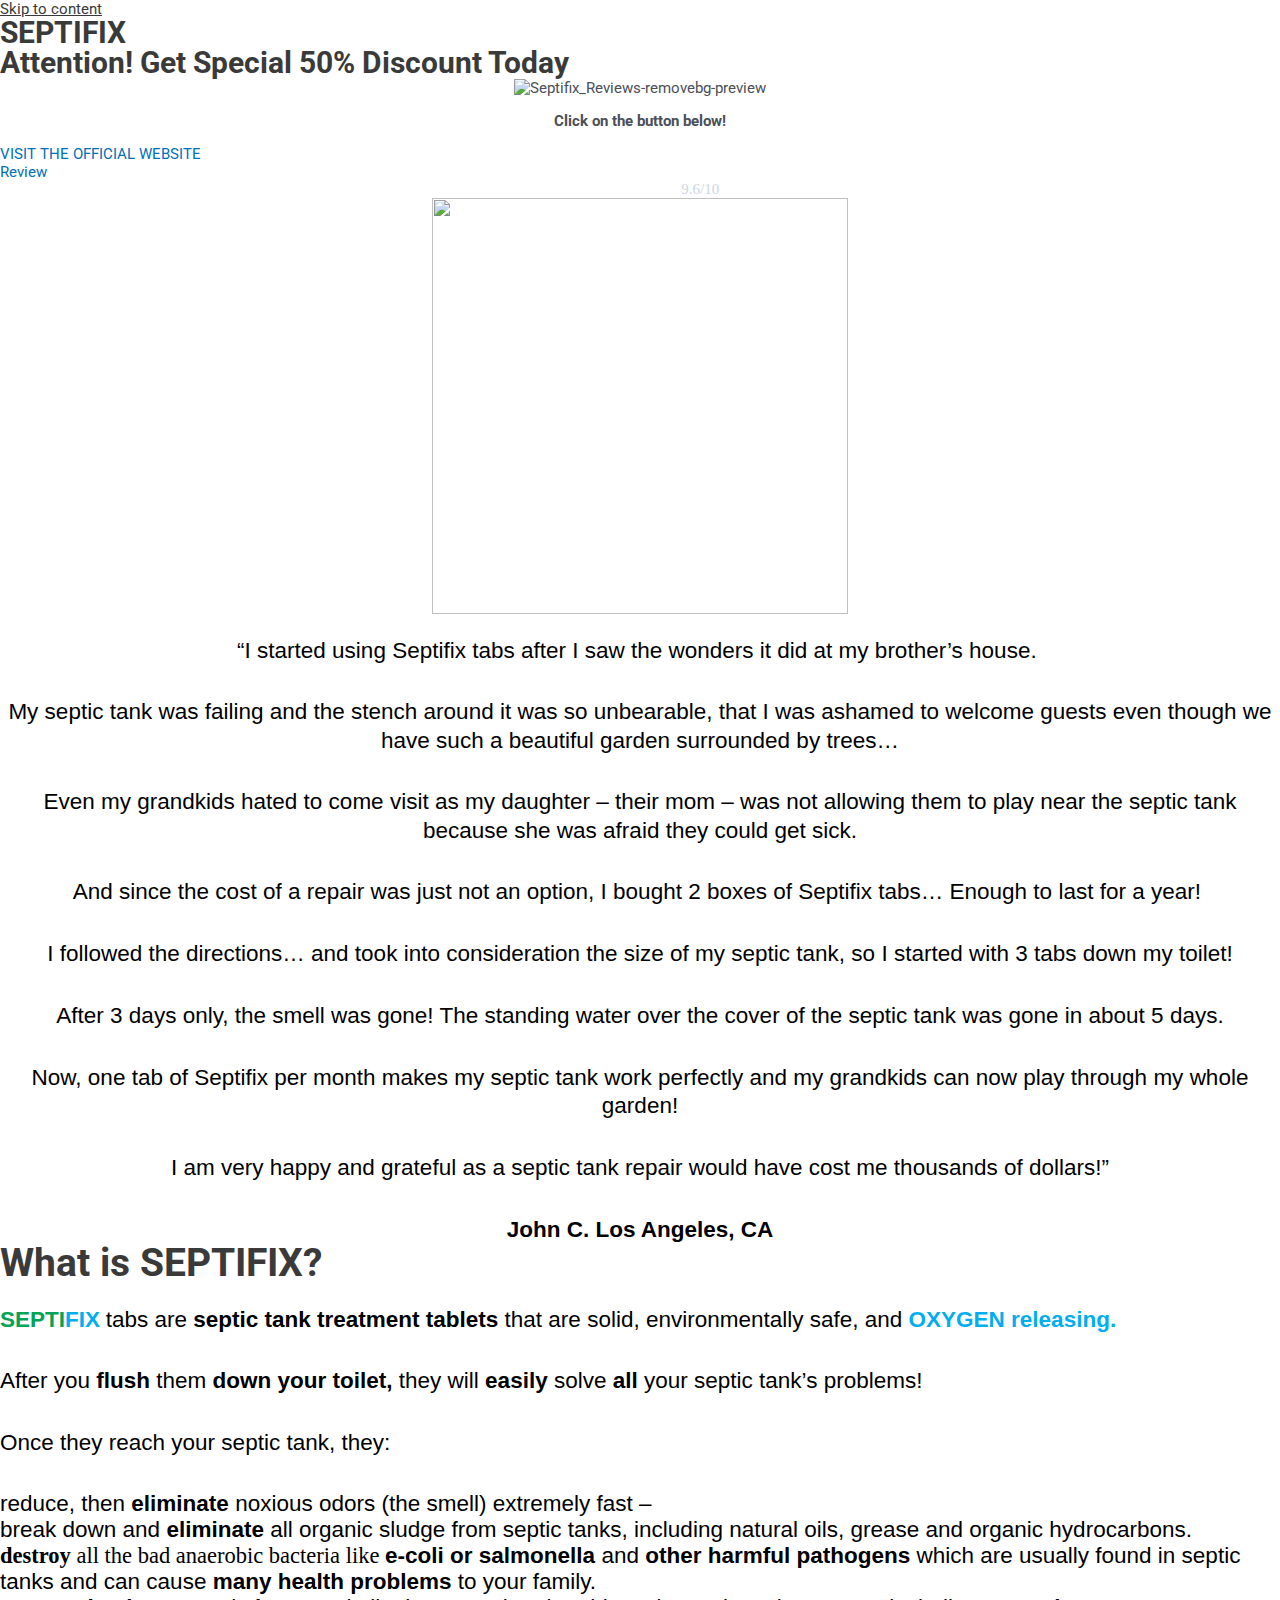
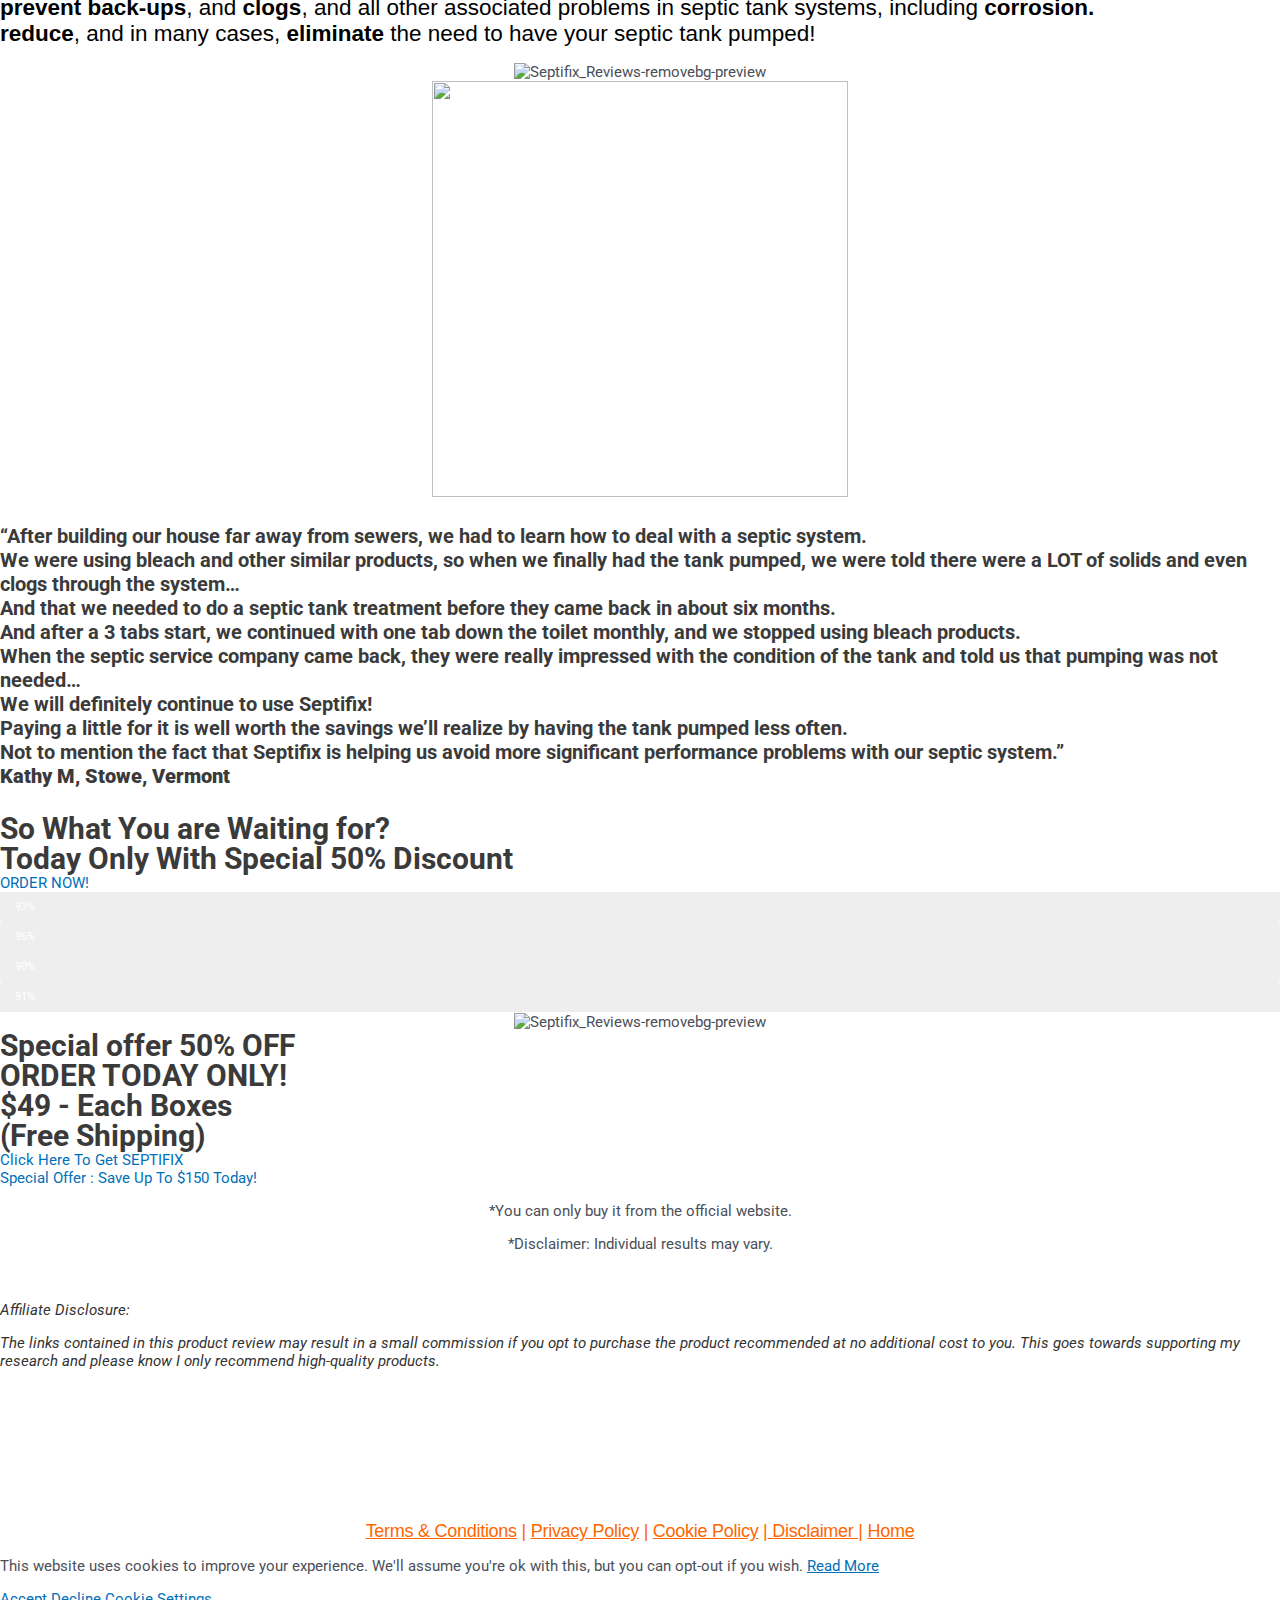
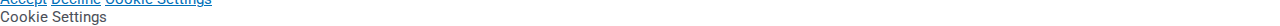
==== commit 1eb9f9bb: "Rename get-septifix/septifixofficial.html to index.html" ====
--- a/index.html
+++ b/index.html
@@ -1,10 +1,547 @@
-<!doctype html><html lang="en-US">
-<!-- Mirrored from mycoupon.shop/carbofix-coupon/ by HTTrack Website Copier/3.x [XR&CO'2014], Mon, 10 Oct 2022 18:36:44 GMT -->
-<!-- Added by HTTrack --><meta http-equiv="content-type" content="text/html;charset=UTF-8" /><!-- /Added by HTTrack -->
-<head><meta charset="UTF-8" /><meta name="viewport" content="width=device-width, initial-scale=1" /><link rel="profile" href="../../gmpg.org/xfn/11.html" /><style media="all">@charset "UTF-8";#wpadminbar #wp-admin-bar-wccp_free_top_button .ab-icon:before{content:"\f160";color:#02ca02;top:3px}#wpadminbar #wp-admin-bar-wccp_free_top_button .ab-icon{transform:rotate(45deg)}.wp-block-archives-dropdown label{display:block}.wp-block-avatar.aligncenter{text-align:center}.wp-block-audio{margin:0 0 1em}.wp-block-audio figcaption{margin-top:.5em;margin-bottom:1em}.wp-block-audio audio{width:100%;min-width:300px}.wp-block-button__link{color:#fff;background-color:#32373c;border-radius:9999px;box-shadow:none;cursor:pointer;display:inline-block;font-size:1.125em;padding:calc(.667em + 2px) calc(1.333em + 2px);text-align:center;text-decoration:none;word-break:break-word;box-sizing:border-box}.wp-block-button__link:active,.wp-block-button__link:focus,.wp-block-button__link:hover,.wp-block-button__link:visited{color:#fff}.wp-block-button__link.aligncenter{text-align:center}.wp-block-button__link.alignright{text-align:right}.wp-block-buttons>.wp-block-button.has-custom-width{max-width:none}.wp-block-buttons>.wp-block-button.has-custom-width .wp-block-button__link{width:100%}.wp-block-buttons>.wp-block-button.has-custom-font-size .wp-block-button__link{font-size:inherit}.wp-block-buttons>.wp-block-button.wp-block-button__width-25{width:calc(25% - var(--wp--style--block-gap,.5em)*0.75)}.wp-block-buttons>.wp-block-button.wp-block-button__width-50{width:calc(50% - var(--wp--style--block-gap,.5em)*0.5)}.wp-block-buttons>.wp-block-button.wp-block-button__width-75{width:calc(75% - var(--wp--style--block-gap,.5em)*0.25)}.wp-block-buttons>.wp-block-button.wp-block-button__width-100{width:100%;flex-basis:100%}.wp-block-buttons.is-vertical>.wp-block-button.wp-block-button__width-25{width:25%}.wp-block-buttons.is-vertical>.wp-block-button.wp-block-button__width-50{width:50%}.wp-block-buttons.is-vertical>.wp-block-button.wp-block-button__width-75{width:75%}.wp-block-button.is-style-squared,.wp-block-button__link.wp-block-button.is-style-squared{border-radius:0}.wp-block-button.no-border-radius,.wp-block-button__link.no-border-radius{border-radius:0!important}.is-style-outline>:where(.wp-block-button__link),:where(.wp-block-button__link).is-style-outline{border:2px solid;padding:.667em 1.333em}.is-style-outline>.wp-block-button__link:not(.has-text-color),.wp-block-button__link.is-style-outline:not(.has-text-color){color:currentColor}.is-style-outline>.wp-block-button__link:not(.has-background),.wp-block-button__link.is-style-outline:not(.has-background){background-color:transparent}.wp-block-buttons.is-vertical{flex-direction:column}.wp-block-buttons.is-vertical>.wp-block-button:last-child{margin-bottom:0}.wp-block-buttons>.wp-block-button{display:inline-block;margin:0}.wp-block-buttons.is-content-justification-left{justify-content:flex-start}.wp-block-buttons.is-content-justification-left.is-vertical{align-items:flex-start}.wp-block-buttons.is-content-justification-center{justify-content:center}.wp-block-buttons.is-content-justification-center.is-vertical{align-items:center}.wp-block-buttons.is-content-justification-right{justify-content:flex-end}.wp-block-buttons.is-content-justification-right.is-vertical{align-items:flex-end}.wp-block-buttons.is-content-justification-space-between{justify-content:space-between}.wp-block-buttons.aligncenter{text-align:center}.wp-block-buttons:not(.is-content-justification-space-between,.is-content-justification-right,.is-content-justification-left,.is-content-justification-center) .wp-block-button.aligncenter{margin-left:auto;margin-right:auto;width:100%}.wp-block-button.aligncenter,.wp-block-calendar{text-align:center}.wp-block-calendar tbody td,.wp-block-calendar th{padding:.25em;border:1px solid #ddd}.wp-block-calendar tfoot td{border:none}.wp-block-calendar table{width:100%;border-collapse:collapse}.wp-block-calendar table th{font-weight:400;background:#ddd}.wp-block-calendar a{text-decoration:underline}.wp-block-calendar table caption,.wp-block-calendar table tbody{color:#40464d}.wp-block-categories.alignleft{margin-right:2em}.wp-block-categories.alignright{margin-left:2em}.wp-block-code code{display:block;font-family:inherit;overflow-wrap:break-word;white-space:pre-wrap}.wp-block-columns{display:flex;margin-bottom:1.75em;box-sizing:border-box;flex-wrap:wrap!important;align-items:normal!important}@media (min-width:782px){.wp-block-columns{flex-wrap:nowrap!important}}.wp-block-columns.are-vertically-aligned-top{align-items:flex-start}.wp-block-columns.are-vertically-aligned-center{align-items:center}.wp-block-columns.are-vertically-aligned-bottom{align-items:flex-end}@media (max-width:781px){.wp-block-columns:not(.is-not-stacked-on-mobile)>.wp-block-column{flex-basis:100%!important}}@media (min-width:782px){.wp-block-columns:not(.is-not-stacked-on-mobile)>.wp-block-column{flex-basis:0;flex-grow:1}.wp-block-columns:not(.is-not-stacked-on-mobile)>.wp-block-column[style*=flex-basis]{flex-grow:0}}.wp-block-columns.is-not-stacked-on-mobile{flex-wrap:nowrap!important}.wp-block-columns.is-not-stacked-on-mobile>.wp-block-column{flex-basis:0;flex-grow:1}.wp-block-columns.is-not-stacked-on-mobile>.wp-block-column[style*=flex-basis]{flex-grow:0}:where(.wp-block-columns.has-background){padding:1.25em 2.375em}.wp-block-column{flex-grow:1;min-width:0;word-break:break-word;overflow-wrap:break-word}.wp-block-column.is-vertically-aligned-top{align-self:flex-start}.wp-block-column.is-vertically-aligned-center{align-self:center}.wp-block-column.is-vertically-aligned-bottom{align-self:flex-end}.wp-block-column.is-vertically-aligned-bottom,.wp-block-column.is-vertically-aligned-center,.wp-block-column.is-vertically-aligned-top{width:100%}.wp-block-comments-pagination>.wp-block-comments-pagination-next,.wp-block-comments-pagination>.wp-block-comments-pagination-numbers,.wp-block-comments-pagination>.wp-block-comments-pagination-previous{margin-right:.5em;margin-bottom:.5em}.wp-block-comments-pagination>.wp-block-comments-pagination-next:last-child,.wp-block-comments-pagination>.wp-block-comments-pagination-numbers:last-child,.wp-block-comments-pagination>.wp-block-comments-pagination-previous:last-child{margin-right:0}.wp-block-comments-pagination .wp-block-comments-pagination-previous-arrow{margin-right:1ch;display:inline-block}.wp-block-comments-pagination .wp-block-comments-pagination-previous-arrow:not(.is-arrow-chevron){transform:scaleX(1)}.wp-block-comments-pagination .wp-block-comments-pagination-next-arrow{margin-left:1ch;display:inline-block}.wp-block-comments-pagination .wp-block-comments-pagination-next-arrow:not(.is-arrow-chevron){transform:scaleX(1)}.wp-block-comments-pagination.aligncenter{justify-content:center}.wp-block-comment-template{margin-bottom:0;max-width:100%;list-style:none;padding:0}.wp-block-comment-template li{clear:both}.wp-block-comment-template ol{margin-bottom:0;max-width:100%;list-style:none;padding-left:2rem}.wp-block-cover,.wp-block-cover-image{position:relative;background-size:cover;background-position:50%;min-height:430px;width:100%;display:flex;justify-content:center;align-items:center;padding:1em;box-sizing:border-box}.wp-block-cover-image.has-parallax,.wp-block-cover.has-parallax{background-attachment:fixed}@supports (-webkit-touch-callout:inherit){.wp-block-cover-image.has-parallax,.wp-block-cover.has-parallax{background-attachment:scroll}}@media (prefers-reduced-motion:reduce){.wp-block-cover-image.has-parallax,.wp-block-cover.has-parallax{background-attachment:scroll}}.wp-block-cover-image.is-repeated,.wp-block-cover.is-repeated{background-repeat:repeat;background-size:auto}.wp-block-cover-image.has-background-dim:not([class*=-background-color]),.wp-block-cover-image .has-background-dim:not([class*=-background-color]),.wp-block-cover.has-background-dim:not([class*=-background-color]),.wp-block-cover .has-background-dim:not([class*=-background-color]){background-color:#000}.wp-block-cover-image .has-background-dim.has-background-gradient,.wp-block-cover .has-background-dim.has-background-gradient{background-color:transparent}.wp-block-cover-image.has-background-dim:before,.wp-block-cover.has-background-dim:before{content:"";background-color:inherit}.wp-block-cover-image.has-background-dim:not(.has-background-gradient):before,.wp-block-cover-image .wp-block-cover__background,.wp-block-cover-image .wp-block-cover__gradient-background,.wp-block-cover.has-background-dim:not(.has-background-gradient):before,.wp-block-cover .wp-block-cover__background,.wp-block-cover .wp-block-cover__gradient-background{position:absolute;top:0;left:0;bottom:0;right:0;z-index:1;opacity:.5}.wp-block-cover-image.has-background-dim.has-background-dim-10 .wp-block-cover__background,.wp-block-cover-image.has-background-dim.has-background-dim-10 .wp-block-cover__gradient-background,.wp-block-cover-image.has-background-dim.has-background-dim-10:not(.has-background-gradient):before,.wp-block-cover.has-background-dim.has-background-dim-10 .wp-block-cover__background,.wp-block-cover.has-background-dim.has-background-dim-10 .wp-block-cover__gradient-background,.wp-block-cover.has-background-dim.has-background-dim-10:not(.has-background-gradient):before{opacity:.1}.wp-block-cover-image.has-background-dim.has-background-dim-20 .wp-block-cover__background,.wp-block-cover-image.has-background-dim.has-background-dim-20 .wp-block-cover__gradient-background,.wp-block-cover-image.has-background-dim.has-background-dim-20:not(.has-background-gradient):before,.wp-block-cover.has-background-dim.has-background-dim-20 .wp-block-cover__background,.wp-block-cover.has-background-dim.has-background-dim-20 .wp-block-cover__gradient-background,.wp-block-cover.has-background-dim.has-background-dim-20:not(.has-background-gradient):before{opacity:.2}.wp-block-cover-image.has-background-dim.has-background-dim-30 .wp-block-cover__background,.wp-block-cover-image.has-background-dim.has-background-dim-30 .wp-block-cover__gradient-background,.wp-block-cover-image.has-background-dim.has-background-dim-30:not(.has-background-gradient):before,.wp-block-cover.has-background-dim.has-background-dim-30 .wp-block-cover__background,.wp-block-cover.has-background-dim.has-background-dim-30 .wp-block-cover__gradient-background,.wp-block-cover.has-background-dim.has-background-dim-30:not(.has-background-gradient):before{opacity:.3}.wp-block-cover-image.has-background-dim.has-background-dim-40 .wp-block-cover__background,.wp-block-cover-image.has-background-dim.has-background-dim-40 .wp-block-cover__gradient-background,.wp-block-cover-image.has-background-dim.has-background-dim-40:not(.has-background-gradient):before,.wp-block-cover.has-background-dim.has-background-dim-40 .wp-block-cover__background,.wp-block-cover.has-background-dim.has-background-dim-40 .wp-block-cover__gradient-background,.wp-block-cover.has-background-dim.has-background-dim-40:not(.has-background-gradient):before{opacity:.4}.wp-block-cover-image.has-background-dim.has-background-dim-50 .wp-block-cover__background,.wp-block-cover-image.has-background-dim.has-background-dim-50 .wp-block-cover__gradient-background,.wp-block-cover-image.has-background-dim.has-background-dim-50:not(.has-background-gradient):before,.wp-block-cover.has-background-dim.has-background-dim-50 .wp-block-cover__background,.wp-block-cover.has-background-dim.has-background-dim-50 .wp-block-cover__gradient-background,.wp-block-cover.has-background-dim.has-background-dim-50:not(.has-background-gradient):before{opacity:.5}.wp-block-cover-image.has-background-dim.has-background-dim-60 .wp-block-cover__background,.wp-block-cover-image.has-background-dim.has-background-dim-60 .wp-block-cover__gradient-background,.wp-block-cover-image.has-background-dim.has-background-dim-60:not(.has-background-gradient):before,.wp-block-cover.has-background-dim.has-background-dim-60 .wp-block-cover__background,.wp-block-cover.has-background-dim.has-background-dim-60 .wp-block-cover__gradient-background,.wp-block-cover.has-background-dim.has-background-dim-60:not(.has-background-gradient):before{opacity:.6}.wp-block-cover-image.has-background-dim.has-background-dim-70 .wp-block-cover__background,.wp-block-cover-image.has-background-dim.has-background-dim-70 .wp-block-cover__gradient-background,.wp-block-cover-image.has-background-dim.has-background-dim-70:not(.has-background-gradient):before,.wp-block-cover.has-background-dim.has-background-dim-70 .wp-block-cover__background,.wp-block-cover.has-background-dim.has-background-dim-70 .wp-block-cover__gradient-background,.wp-block-cover.has-background-dim.has-background-dim-70:not(.has-background-gradient):before{opacity:.7}.wp-block-cover-image.has-background-dim.has-background-dim-80 .wp-block-cover__background,.wp-block-cover-image.has-background-dim.has-background-dim-80 .wp-block-cover__gradient-background,.wp-block-cover-image.has-background-dim.has-background-dim-80:not(.has-background-gradient):before,.wp-block-cover.has-background-dim.has-background-dim-80 .wp-block-cover__background,.wp-block-cover.has-background-dim.has-background-dim-80 .wp-block-cover__gradient-background,.wp-block-cover.has-background-dim.has-background-dim-80:not(.has-background-gradient):before{opacity:.8}.wp-block-cover-image.has-background-dim.has-background-dim-90 .wp-block-cover__background,.wp-block-cover-image.has-background-dim.has-background-dim-90 .wp-block-cover__gradient-background,.wp-block-cover-image.has-background-dim.has-background-dim-90:not(.has-background-gradient):before,.wp-block-cover.has-background-dim.has-background-dim-90 .wp-block-cover__background,.wp-block-cover.has-background-dim.has-background-dim-90 .wp-block-cover__gradient-background,.wp-block-cover.has-background-dim.has-background-dim-90:not(.has-background-gradient):before{opacity:.9}.wp-block-cover-image.has-background-dim.has-background-dim-100 .wp-block-cover__background,.wp-block-cover-image.has-background-dim.has-background-dim-100 .wp-block-cover__gradient-background,.wp-block-cover-image.has-background-dim.has-background-dim-100:not(.has-background-gradient):before,.wp-block-cover.has-background-dim.has-background-dim-100 .wp-block-cover__background,.wp-block-cover.has-background-dim.has-background-dim-100 .wp-block-cover__gradient-background,.wp-block-cover.has-background-dim.has-background-dim-100:not(.has-background-gradient):before{opacity:1}.wp-block-cover-image .wp-block-cover__background.has-background-dim.has-background-dim-0,.wp-block-cover-image .wp-block-cover__gradient-background.has-background-dim.has-background-dim-0,.wp-block-cover .wp-block-cover__background.has-background-dim.has-background-dim-0,.wp-block-cover .wp-block-cover__gradient-background.has-background-dim.has-background-dim-0{opacity:0}.wp-block-cover-image .wp-block-cover__background.has-background-dim.has-background-dim-10,.wp-block-cover-image .wp-block-cover__gradient-background.has-background-dim.has-background-dim-10,.wp-block-cover .wp-block-cover__background.has-background-dim.has-background-dim-10,.wp-block-cover .wp-block-cover__gradient-background.has-background-dim.has-background-dim-10{opacity:.1}.wp-block-cover-image .wp-block-cover__background.has-background-dim.has-background-dim-20,.wp-block-cover-image .wp-block-cover__gradient-background.has-background-dim.has-background-dim-20,.wp-block-cover .wp-block-cover__background.has-background-dim.has-background-dim-20,.wp-block-cover .wp-block-cover__gradient-background.has-background-dim.has-background-dim-20{opacity:.2}.wp-block-cover-image .wp-block-cover__background.has-background-dim.has-background-dim-30,.wp-block-cover-image .wp-block-cover__gradient-background.has-background-dim.has-background-dim-30,.wp-block-cover .wp-block-cover__background.has-background-dim.has-background-dim-30,.wp-block-cover .wp-block-cover__gradient-background.has-background-dim.has-background-dim-30{opacity:.3}.wp-block-cover-image .wp-block-cover__background.has-background-dim.has-background-dim-40,.wp-block-cover-image .wp-block-cover__gradient-background.has-background-dim.has-background-dim-40,.wp-block-cover .wp-block-cover__background.has-background-dim.has-background-dim-40,.wp-block-cover .wp-block-cover__gradient-background.has-background-dim.has-background-dim-40{opacity:.4}.wp-block-cover-image .wp-block-cover__background.has-background-dim.has-background-dim-50,.wp-block-cover-image .wp-block-cover__gradient-background.has-background-dim.has-background-dim-50,.wp-block-cover .wp-block-cover__background.has-background-dim.has-background-dim-50,.wp-block-cover .wp-block-cover__gradient-background.has-background-dim.has-background-dim-50{opacity:.5}.wp-block-cover-image .wp-block-cover__background.has-background-dim.has-background-dim-60,.wp-block-cover-image .wp-block-cover__gradient-background.has-background-dim.has-background-dim-60,.wp-block-cover .wp-block-cover__background.has-background-dim.has-background-dim-60,.wp-block-cover .wp-block-cover__gradient-background.has-background-dim.has-background-dim-60{opacity:.6}.wp-block-cover-image .wp-block-cover__background.has-background-dim.has-background-dim-70,.wp-block-cover-image .wp-block-cover__gradient-background.has-background-dim.has-background-dim-70,.wp-block-cover .wp-block-cover__background.has-background-dim.has-background-dim-70,.wp-block-cover .wp-block-cover__gradient-background.has-background-dim.has-background-dim-70{opacity:.7}.wp-block-cover-image .wp-block-cover__background.has-background-dim.has-background-dim-80,.wp-block-cover-image .wp-block-cover__gradient-background.has-background-dim.has-background-dim-80,.wp-block-cover .wp-block-cover__background.has-background-dim.has-background-dim-80,.wp-block-cover .wp-block-cover__gradient-background.has-background-dim.has-background-dim-80{opacity:.8}.wp-block-cover-image .wp-block-cover__background.has-background-dim.has-background-dim-90,.wp-block-cover-image .wp-block-cover__gradient-background.has-background-dim.has-background-dim-90,.wp-block-cover .wp-block-cover__background.has-background-dim.has-background-dim-90,.wp-block-cover .wp-block-cover__gradient-background.has-background-dim.has-background-dim-90{opacity:.9}.wp-block-cover-image .wp-block-cover__background.has-background-dim.has-background-dim-100,.wp-block-cover-image .wp-block-cover__gradient-background.has-background-dim.has-background-dim-100,.wp-block-cover .wp-block-cover__background.has-background-dim.has-background-dim-100,.wp-block-cover .wp-block-cover__gradient-background.has-background-dim.has-background-dim-100{opacity:1}.wp-block-cover-image .block-library-cover__padding-visualizer,.wp-block-cover .block-library-cover__padding-visualizer{z-index:2}.wp-block-cover-image.alignleft,.wp-block-cover-image.alignright,.wp-block-cover.alignleft,.wp-block-cover.alignright{max-width:420px;width:100%}.wp-block-cover-image:after,.wp-block-cover:after{display:block;content:"";font-size:0;min-height:inherit}@supports (position:sticky){.wp-block-cover-image:after,.wp-block-cover:after{content:none}}.wp-block-cover-image.aligncenter,.wp-block-cover-image.alignleft,.wp-block-cover-image.alignright,.wp-block-cover.aligncenter,.wp-block-cover.alignleft,.wp-block-cover.alignright{display:flex}.wp-block-cover-image .wp-block-cover__inner-container,.wp-block-cover .wp-block-cover__inner-container{width:100%;z-index:1;color:#fff}.wp-block-cover-image.is-light .wp-block-cover__inner-container,.wp-block-cover.is-light .wp-block-cover__inner-container{color:#000}.wp-block-cover-image h1:not(.has-text-color),.wp-block-cover-image h2:not(.has-text-color),.wp-block-cover-image h3:not(.has-text-color),.wp-block-cover-image h4:not(.has-text-color),.wp-block-cover-image h5:not(.has-text-color),.wp-block-cover-image h6:not(.has-text-color),.wp-block-cover-image p:not(.has-text-color),.wp-block-cover h1:not(.has-text-color),.wp-block-cover h2:not(.has-text-color),.wp-block-cover h3:not(.has-text-color),.wp-block-cover h4:not(.has-text-color),.wp-block-cover h5:not(.has-text-color),.wp-block-cover h6:not(.has-text-color),.wp-block-cover p:not(.has-text-color){color:inherit}.wp-block-cover-image.is-position-top-left,.wp-block-cover.is-position-top-left{align-items:flex-start;justify-content:flex-start}.wp-block-cover-image.is-position-top-center,.wp-block-cover.is-position-top-center{align-items:flex-start;justify-content:center}.wp-block-cover-image.is-position-top-right,.wp-block-cover.is-position-top-right{align-items:flex-start;justify-content:flex-end}.wp-block-cover-image.is-position-center-left,.wp-block-cover.is-position-center-left{align-items:center;justify-content:flex-start}.wp-block-cover-image.is-position-center-center,.wp-block-cover.is-position-center-center{align-items:center;justify-content:center}.wp-block-cover-image.is-position-center-right,.wp-block-cover.is-position-center-right{align-items:center;justify-content:flex-end}.wp-block-cover-image.is-position-bottom-left,.wp-block-cover.is-position-bottom-left{align-items:flex-end;justify-content:flex-start}.wp-block-cover-image.is-position-bottom-center,.wp-block-cover.is-position-bottom-center{align-items:flex-end;justify-content:center}.wp-block-cover-image.is-position-bottom-right,.wp-block-cover.is-position-bottom-right{align-items:flex-end;justify-content:flex-end}.wp-block-cover-image.has-custom-content-position.has-custom-content-position .wp-block-cover__inner-container,.wp-block-cover.has-custom-content-position.has-custom-content-position .wp-block-cover__inner-container{margin:0;width:auto}.wp-block-cover-image img.wp-block-cover__image-background,.wp-block-cover-image video.wp-block-cover__video-background,.wp-block-cover img.wp-block-cover__image-background,.wp-block-cover video.wp-block-cover__video-background{position:absolute;top:0;left:0;right:0;bottom:0;margin:0;padding:0;width:100%;height:100%;max-width:none;max-height:none;-o-object-fit:cover;object-fit:cover;outline:none;border:none;box-shadow:none}.wp-block-cover__image-background,.wp-block-cover__video-background{z-index:0}.wp-block-cover-image-text,.wp-block-cover-image-text a,.wp-block-cover-image-text a:active,.wp-block-cover-image-text a:focus,.wp-block-cover-image-text a:hover,.wp-block-cover-text,.wp-block-cover-text a,.wp-block-cover-text a:active,.wp-block-cover-text a:focus,.wp-block-cover-text a:hover,section.wp-block-cover-image h2,section.wp-block-cover-image h2 a,section.wp-block-cover-image h2 a:active,section.wp-block-cover-image h2 a:focus,section.wp-block-cover-image h2 a:hover{color:#fff}.wp-block-cover-image .wp-block-cover.has-left-content{justify-content:flex-start}.wp-block-cover-image .wp-block-cover.has-right-content{justify-content:flex-end}.wp-block-cover-image.has-left-content .wp-block-cover-image-text,.wp-block-cover.has-left-content .wp-block-cover-text,section.wp-block-cover-image.has-left-content>h2{margin-left:0;text-align:left}.wp-block-cover-image.has-right-content .wp-block-cover-image-text,.wp-block-cover.has-right-content .wp-block-cover-text,section.wp-block-cover-image.has-right-content>h2{margin-right:0;text-align:right}.wp-block-cover-image .wp-block-cover-image-text,.wp-block-cover .wp-block-cover-text,section.wp-block-cover-image>h2{font-size:2em;line-height:1.25;z-index:1;margin-bottom:0;max-width:840px;padding:.44em;text-align:center}.wp-block-embed.alignleft,.wp-block-embed.alignright,.wp-block[data-align=left]>[data-type="core/embed"],.wp-block[data-align=right]>[data-type="core/embed"]{max-width:360px;width:100%}.wp-block-embed.alignleft .wp-block-embed__wrapper,.wp-block-embed.alignright .wp-block-embed__wrapper,.wp-block[data-align=left]>[data-type="core/embed"] .wp-block-embed__wrapper,.wp-block[data-align=right]>[data-type="core/embed"] .wp-block-embed__wrapper{min-width:280px}.wp-block-cover .wp-block-embed{min-width:320px;min-height:240px}.wp-block-embed{margin:0 0 1em;overflow-wrap:break-word}.wp-block-embed figcaption{margin-top:.5em;margin-bottom:1em}.wp-block-embed iframe{max-width:100%}.wp-block-embed__wrapper{position:relative}.wp-embed-responsive .wp-has-aspect-ratio .wp-block-embed__wrapper:before{content:"";display:block;padding-top:50%}.wp-embed-responsive .wp-has-aspect-ratio iframe{position:absolute;top:0;right:0;bottom:0;left:0;height:100%;width:100%}.wp-embed-responsive .wp-embed-aspect-21-9 .wp-block-embed__wrapper:before{padding-top:42.85%}.wp-embed-responsive .wp-embed-aspect-18-9 .wp-block-embed__wrapper:before{padding-top:50%}.wp-embed-responsive .wp-embed-aspect-16-9 .wp-block-embed__wrapper:before{padding-top:56.25%}.wp-embed-responsive .wp-embed-aspect-4-3 .wp-block-embed__wrapper:before{padding-top:75%}.wp-embed-responsive .wp-embed-aspect-1-1 .wp-block-embed__wrapper:before{padding-top:100%}.wp-embed-responsive .wp-embed-aspect-9-16 .wp-block-embed__wrapper:before{padding-top:177.77%}.wp-embed-responsive .wp-embed-aspect-1-2 .wp-block-embed__wrapper:before{padding-top:200%}.wp-block-file{margin-bottom:1.5em}.wp-block-file.aligncenter{text-align:center}.wp-block-file.alignright{text-align:right}.wp-block-file .wp-block-file__embed{margin-bottom:1em}.wp-block-file .wp-block-file__button{background:#32373c;border-radius:2em;color:#fff;font-size:.8em;padding:.5em 1em}.wp-block-file a.wp-block-file__button{text-decoration:none}.wp-block-file a.wp-block-file__button:active,.wp-block-file a.wp-block-file__button:focus,.wp-block-file a.wp-block-file__button:hover,.wp-block-file a.wp-block-file__button:visited{box-shadow:none;color:#fff;opacity:.85;text-decoration:none}.wp-block-file *+.wp-block-file__button{margin-left:.75em}.blocks-gallery-grid:not(.has-nested-images),.wp-block-gallery:not(.has-nested-images){display:flex;flex-wrap:wrap;list-style-type:none;padding:0;margin:0}.blocks-gallery-grid:not(.has-nested-images) .blocks-gallery-image,.blocks-gallery-grid:not(.has-nested-images) .blocks-gallery-item,.wp-block-gallery:not(.has-nested-images) .blocks-gallery-image,.wp-block-gallery:not(.has-nested-images) .blocks-gallery-item{margin:0 1em 1em 0;display:flex;flex-grow:1;flex-direction:column;justify-content:center;position:relative;width:calc(50% - 1em)}.blocks-gallery-grid:not(.has-nested-images) .blocks-gallery-image:nth-of-type(2n),.blocks-gallery-grid:not(.has-nested-images) .blocks-gallery-item:nth-of-type(2n),.wp-block-gallery:not(.has-nested-images) .blocks-gallery-image:nth-of-type(2n),.wp-block-gallery:not(.has-nested-images) .blocks-gallery-item:nth-of-type(2n){margin-right:0}.blocks-gallery-grid:not(.has-nested-images) .blocks-gallery-image figure,.blocks-gallery-grid:not(.has-nested-images) .blocks-gallery-item figure,.wp-block-gallery:not(.has-nested-images) .blocks-gallery-image figure,.wp-block-gallery:not(.has-nested-images) .blocks-gallery-item figure{margin:0;height:100%;display:flex;align-items:flex-end;justify-content:flex-start}.blocks-gallery-grid:not(.has-nested-images) .blocks-gallery-image img,.blocks-gallery-grid:not(.has-nested-images) .blocks-gallery-item img,.wp-block-gallery:not(.has-nested-images) .blocks-gallery-image img,.wp-block-gallery:not(.has-nested-images) .blocks-gallery-item img{display:block;max-width:100%;height:auto;width:auto}.blocks-gallery-grid:not(.has-nested-images) .blocks-gallery-image figcaption,.blocks-gallery-grid:not(.has-nested-images) .blocks-gallery-item figcaption,.wp-block-gallery:not(.has-nested-images) .blocks-gallery-image figcaption,.wp-block-gallery:not(.has-nested-images) .blocks-gallery-item figcaption{position:absolute;bottom:0;width:100%;max-height:100%;overflow:auto;padding:3em .77em .7em;color:#fff;text-align:center;font-size:.8em;background:linear-gradient(0deg,rgba(0,0,0,.7),rgba(0,0,0,.3) 70%,transparent);box-sizing:border-box;margin:0;z-index:2}.blocks-gallery-grid:not(.has-nested-images) .blocks-gallery-image figcaption img,.blocks-gallery-grid:not(.has-nested-images) .blocks-gallery-item figcaption img,.wp-block-gallery:not(.has-nested-images) .blocks-gallery-image figcaption img,.wp-block-gallery:not(.has-nested-images) .blocks-gallery-item figcaption img{display:inline}.blocks-gallery-grid:not(.has-nested-images) figcaption,.wp-block-gallery:not(.has-nested-images) figcaption{flex-grow:1}.blocks-gallery-grid:not(.has-nested-images).is-cropped .blocks-gallery-image a,.blocks-gallery-grid:not(.has-nested-images).is-cropped .blocks-gallery-image img,.blocks-gallery-grid:not(.has-nested-images).is-cropped .blocks-gallery-item a,.blocks-gallery-grid:not(.has-nested-images).is-cropped .blocks-gallery-item img,.wp-block-gallery:not(.has-nested-images).is-cropped .blocks-gallery-image a,.wp-block-gallery:not(.has-nested-images).is-cropped .blocks-gallery-image img,.wp-block-gallery:not(.has-nested-images).is-cropped .blocks-gallery-item a,.wp-block-gallery:not(.has-nested-images).is-cropped .blocks-gallery-item img{width:100%;height:100%;flex:1;-o-object-fit:cover;object-fit:cover}.blocks-gallery-grid:not(.has-nested-images).columns-1 .blocks-gallery-image,.blocks-gallery-grid:not(.has-nested-images).columns-1 .blocks-gallery-item,.wp-block-gallery:not(.has-nested-images).columns-1 .blocks-gallery-image,.wp-block-gallery:not(.has-nested-images).columns-1 .blocks-gallery-item{width:100%;margin-right:0}@media (min-width:600px){.blocks-gallery-grid:not(.has-nested-images).columns-3 .blocks-gallery-image,.blocks-gallery-grid:not(.has-nested-images).columns-3 .blocks-gallery-item,.wp-block-gallery:not(.has-nested-images).columns-3 .blocks-gallery-image,.wp-block-gallery:not(.has-nested-images).columns-3 .blocks-gallery-item{width:calc(33.33333% - .66667em);margin-right:1em}.blocks-gallery-grid:not(.has-nested-images).columns-4 .blocks-gallery-image,.blocks-gallery-grid:not(.has-nested-images).columns-4 .blocks-gallery-item,.wp-block-gallery:not(.has-nested-images).columns-4 .blocks-gallery-image,.wp-block-gallery:not(.has-nested-images).columns-4 .blocks-gallery-item{width:calc(25% - .75em);margin-right:1em}.blocks-gallery-grid:not(.has-nested-images).columns-5 .blocks-gallery-image,.blocks-gallery-grid:not(.has-nested-images).columns-5 .blocks-gallery-item,.wp-block-gallery:not(.has-nested-images).columns-5 .blocks-gallery-image,.wp-block-gallery:not(.has-nested-images).columns-5 .blocks-gallery-item{width:calc(20% - .8em);margin-right:1em}.blocks-gallery-grid:not(.has-nested-images).columns-6 .blocks-gallery-image,.blocks-gallery-grid:not(.has-nested-images).columns-6 .blocks-gallery-item,.wp-block-gallery:not(.has-nested-images).columns-6 .blocks-gallery-image,.wp-block-gallery:not(.has-nested-images).columns-6 .blocks-gallery-item{width:calc(16.66667% - .83333em);margin-right:1em}.blocks-gallery-grid:not(.has-nested-images).columns-7 .blocks-gallery-image,.blocks-gallery-grid:not(.has-nested-images).columns-7 .blocks-gallery-item,.wp-block-gallery:not(.has-nested-images).columns-7 .blocks-gallery-image,.wp-block-gallery:not(.has-nested-images).columns-7 .blocks-gallery-item{width:calc(14.28571% - .85714em);margin-right:1em}.blocks-gallery-grid:not(.has-nested-images).columns-8 .blocks-gallery-image,.blocks-gallery-grid:not(.has-nested-images).columns-8 .blocks-gallery-item,.wp-block-gallery:not(.has-nested-images).columns-8 .blocks-gallery-image,.wp-block-gallery:not(.has-nested-images).columns-8 .blocks-gallery-item{width:calc(12.5% - .875em);margin-right:1em}.blocks-gallery-grid:not(.has-nested-images).columns-1 .blocks-gallery-image:nth-of-type(1n),.blocks-gallery-grid:not(.has-nested-images).columns-1 .blocks-gallery-item:nth-of-type(1n),.blocks-gallery-grid:not(.has-nested-images).columns-2 .blocks-gallery-image:nth-of-type(2n),.blocks-gallery-grid:not(.has-nested-images).columns-2 .blocks-gallery-item:nth-of-type(2n),.blocks-gallery-grid:not(.has-nested-images).columns-3 .blocks-gallery-image:nth-of-type(3n),.blocks-gallery-grid:not(.has-nested-images).columns-3 .blocks-gallery-item:nth-of-type(3n),.blocks-gallery-grid:not(.has-nested-images).columns-4 .blocks-gallery-image:nth-of-type(4n),.blocks-gallery-grid:not(.has-nested-images).columns-4 .blocks-gallery-item:nth-of-type(4n),.blocks-gallery-grid:not(.has-nested-images).columns-5 .blocks-gallery-image:nth-of-type(5n),.blocks-gallery-grid:not(.has-nested-images).columns-5 .blocks-gallery-item:nth-of-type(5n),.blocks-gallery-grid:not(.has-nested-images).columns-6 .blocks-gallery-image:nth-of-type(6n),.blocks-gallery-grid:not(.has-nested-images).columns-6 .blocks-gallery-item:nth-of-type(6n),.blocks-gallery-grid:not(.has-nested-images).columns-7 .blocks-gallery-image:nth-of-type(7n),.blocks-gallery-grid:not(.has-nested-images).columns-7 .blocks-gallery-item:nth-of-type(7n),.blocks-gallery-grid:not(.has-nested-images).columns-8 .blocks-gallery-image:nth-of-type(8n),.blocks-gallery-grid:not(.has-nested-images).columns-8 .blocks-gallery-item:nth-of-type(8n),.wp-block-gallery:not(.has-nested-images).columns-1 .blocks-gallery-image:nth-of-type(1n),.wp-block-gallery:not(.has-nested-images).columns-1 .blocks-gallery-item:nth-of-type(1n),.wp-block-gallery:not(.has-nested-images).columns-2 .blocks-gallery-image:nth-of-type(2n),.wp-block-gallery:not(.has-nested-images).columns-2 .blocks-gallery-item:nth-of-type(2n),.wp-block-gallery:not(.has-nested-images).columns-3 .blocks-gallery-image:nth-of-type(3n),.wp-block-gallery:not(.has-nested-images).columns-3 .blocks-gallery-item:nth-of-type(3n),.wp-block-gallery:not(.has-nested-images).columns-4 .blocks-gallery-image:nth-of-type(4n),.wp-block-gallery:not(.has-nested-images).columns-4 .blocks-gallery-item:nth-of-type(4n),.wp-block-gallery:not(.has-nested-images).columns-5 .blocks-gallery-image:nth-of-type(5n),.wp-block-gallery:not(.has-nested-images).columns-5 .blocks-gallery-item:nth-of-type(5n),.wp-block-gallery:not(.has-nested-images).columns-6 .blocks-gallery-image:nth-of-type(6n),.wp-block-gallery:not(.has-nested-images).columns-6 .blocks-gallery-item:nth-of-type(6n),.wp-block-gallery:not(.has-nested-images).columns-7 .blocks-gallery-image:nth-of-type(7n),.wp-block-gallery:not(.has-nested-images).columns-7 .blocks-gallery-item:nth-of-type(7n),.wp-block-gallery:not(.has-nested-images).columns-8 .blocks-gallery-image:nth-of-type(8n),.wp-block-gallery:not(.has-nested-images).columns-8 .blocks-gallery-item:nth-of-type(8n){margin-right:0}}.blocks-gallery-grid:not(.has-nested-images) .blocks-gallery-image:last-child,.blocks-gallery-grid:not(.has-nested-images) .blocks-gallery-item:last-child,.wp-block-gallery:not(.has-nested-images) .blocks-gallery-image:last-child,.wp-block-gallery:not(.has-nested-images) .blocks-gallery-item:last-child{margin-right:0}.blocks-gallery-grid:not(.has-nested-images).alignleft,.blocks-gallery-grid:not(.has-nested-images).alignright,.wp-block-gallery:not(.has-nested-images).alignleft,.wp-block-gallery:not(.has-nested-images).alignright{max-width:420px;width:100%}.blocks-gallery-grid:not(.has-nested-images).aligncenter .blocks-gallery-item figure,.wp-block-gallery:not(.has-nested-images).aligncenter .blocks-gallery-item figure{justify-content:center}.wp-block-gallery:not(.is-cropped) .blocks-gallery-item{align-self:flex-start}figure.wp-block-gallery.has-nested-images{align-items:normal}.wp-block-gallery.has-nested-images figure.wp-block-image:not(#individual-image){width:calc(50% - var(--wp--style--unstable-gallery-gap,16px)/2);margin:0}.wp-block-gallery.has-nested-images figure.wp-block-image{display:flex;flex-grow:1;justify-content:center;position:relative;flex-direction:column;max-width:100%}.wp-block-gallery.has-nested-images figure.wp-block-image>a,.wp-block-gallery.has-nested-images figure.wp-block-image>div{margin:0;flex-direction:column;flex-grow:1}.wp-block-gallery.has-nested-images figure.wp-block-image img{display:block;height:auto;max-width:100%!important;width:auto}.wp-block-gallery.has-nested-images figure.wp-block-image figcaption{background:linear-gradient(0deg,rgba(0,0,0,.7),rgba(0,0,0,.3) 70%,transparent);bottom:0;color:#fff;font-size:13px;left:0;margin-bottom:0;max-height:60%;overflow:auto;padding:0 8px 8px;position:absolute;text-align:center;width:100%;box-sizing:border-box}.wp-block-gallery.has-nested-images figure.wp-block-image figcaption img{display:inline}.wp-block-gallery.has-nested-images figure.wp-block-image figcaption a{color:inherit}.wp-block-gallery.has-nested-images figure.wp-block-image.is-style-rounded>a,.wp-block-gallery.has-nested-images figure.wp-block-image.is-style-rounded>div{flex:1 1 auto}.wp-block-gallery.has-nested-images figure.wp-block-image.is-style-rounded figcaption{flex:initial;background:0 0;color:inherit;margin:0;padding:10px 10px 9px;position:relative}.wp-block-gallery.has-nested-images figcaption{flex-grow:1;flex-basis:100%;text-align:center}.wp-block-gallery.has-nested-images:not(.is-cropped) figure.wp-block-image:not(#individual-image){margin-top:0;margin-bottom:auto}.wp-block-gallery.has-nested-images.is-cropped figure.wp-block-image:not(#individual-image){align-self:inherit}.wp-block-gallery.has-nested-images.is-cropped figure.wp-block-image:not(#individual-image)>a,.wp-block-gallery.has-nested-images.is-cropped figure.wp-block-image:not(#individual-image)>div:not(.components-drop-zone){display:flex}.wp-block-gallery.has-nested-images.is-cropped figure.wp-block-image:not(#individual-image) a,.wp-block-gallery.has-nested-images.is-cropped figure.wp-block-image:not(#individual-image) img{width:100%;flex:1 0 0%;height:100%;-o-object-fit:cover;object-fit:cover}.wp-block-gallery.has-nested-images.columns-1 figure.wp-block-image:not(#individual-image){width:100%}@media (min-width:600px){.wp-block-gallery.has-nested-images.columns-3 figure.wp-block-image:not(#individual-image){width:calc(33.33333% - var(--wp--style--unstable-gallery-gap,16px)*0.66667)}.wp-block-gallery.has-nested-images.columns-4 figure.wp-block-image:not(#individual-image){width:calc(25% - var(--wp--style--unstable-gallery-gap,16px)*0.75)}.wp-block-gallery.has-nested-images.columns-5 figure.wp-block-image:not(#individual-image){width:calc(20% - var(--wp--style--unstable-gallery-gap,16px)*0.8)}.wp-block-gallery.has-nested-images.columns-6 figure.wp-block-image:not(#individual-image){width:calc(16.66667% - var(--wp--style--unstable-gallery-gap,16px)*0.83333)}.wp-block-gallery.has-nested-images.columns-7 figure.wp-block-image:not(#individual-image){width:calc(14.28571% - var(--wp--style--unstable-gallery-gap,16px)*0.85714)}.wp-block-gallery.has-nested-images.columns-8 figure.wp-block-image:not(#individual-image){width:calc(12.5% - var(--wp--style--unstable-gallery-gap,16px)*0.875)}.wp-block-gallery.has-nested-images.columns-default figure.wp-block-image:not(#individual-image){width:calc(33.33% - var(--wp--style--unstable-gallery-gap,16px)*0.66667)}.wp-block-gallery.has-nested-images.columns-default figure.wp-block-image:not(#individual-image):first-child:nth-last-child(2),.wp-block-gallery.has-nested-images.columns-default figure.wp-block-image:not(#individual-image):first-child:nth-last-child(2)~figure.wp-block-image:not(#individual-image){width:calc(50% - var(--wp--style--unstable-gallery-gap,16px)*0.5)}.wp-block-gallery.has-nested-images.columns-default figure.wp-block-image:not(#individual-image):first-child:last-child{width:100%}}.wp-block-gallery.has-nested-images.alignleft,.wp-block-gallery.has-nested-images.alignright{max-width:420px;width:100%}.wp-block-gallery.has-nested-images.aligncenter{justify-content:center}.wp-block-group{box-sizing:border-box}h1.has-background,h2.has-background,h3.has-background,h4.has-background,h5.has-background,h6.has-background{padding:1.25em 2.375em}.wp-block-image{margin:0 0 1em}.wp-block-image img{height:auto;max-width:100%;vertical-align:bottom}.wp-block-image:not(.is-style-rounded)>a,.wp-block-image:not(.is-style-rounded) img{border-radius:inherit}.wp-block-image.aligncenter{text-align:center}.wp-block-image.alignfull img,.wp-block-image.alignwide img{height:auto;width:100%}.wp-block-image.aligncenter,.wp-block-image .aligncenter,.wp-block-image.alignleft,.wp-block-image .alignleft,.wp-block-image.alignright,.wp-block-image .alignright{display:table}.wp-block-image.aligncenter>figcaption,.wp-block-image .aligncenter>figcaption,.wp-block-image.alignleft>figcaption,.wp-block-image .alignleft>figcaption,.wp-block-image.alignright>figcaption,.wp-block-image .alignright>figcaption{display:table-caption;caption-side:bottom}.wp-block-image .alignleft{float:left;margin:.5em 1em .5em 0}.wp-block-image .alignright{float:right;margin:.5em 0 .5em 1em}.wp-block-image .aligncenter{margin-left:auto;margin-right:auto}.wp-block-image figcaption{margin-top:.5em;margin-bottom:1em}.wp-block-image.is-style-circle-mask img,.wp-block-image.is-style-rounded img,.wp-block-image .is-style-rounded img{border-radius:9999px}@supports ((-webkit-mask-image:none) or (mask-image:none)) or (-webkit-mask-image:none){.wp-block-image.is-style-circle-mask img{-webkit-mask-image:url('data:image/svg+xml;utf8,<svg viewBox="0 0 100 100" xmlns="http://www.w3.org/2000/svg"><circle cx="50" cy="50" r="50"/></svg>');mask-image:url('data:image/svg+xml;utf8,<svg viewBox="0 0 100 100" xmlns="http://www.w3.org/2000/svg"><circle cx="50" cy="50" r="50"/></svg>');mask-mode:alpha;-webkit-mask-repeat:no-repeat;mask-repeat:no-repeat;-webkit-mask-size:contain;mask-size:contain;-webkit-mask-position:center;mask-position:center;border-radius:0}}.wp-block-image figure{margin:0}ol.wp-block-latest-comments{margin-left:0}.wp-block-latest-comments .wp-block-latest-comments{padding-left:0}.wp-block-latest-comments__comment{line-height:1.1;list-style:none;margin-bottom:1em}.has-avatars .wp-block-latest-comments__comment{min-height:2.25em;list-style:none}.has-avatars .wp-block-latest-comments__comment .wp-block-latest-comments__comment-excerpt,.has-avatars .wp-block-latest-comments__comment .wp-block-latest-comments__comment-meta{margin-left:3.25em}.has-dates .wp-block-latest-comments__comment,.has-excerpts .wp-block-latest-comments__comment{line-height:1.5}.wp-block-latest-comments__comment-excerpt p{font-size:.875em;line-height:1.8;margin:.36em 0 1.4em}.wp-block-latest-comments__comment-date{display:block;font-size:.75em}.wp-block-latest-comments .avatar,.wp-block-latest-comments__comment-avatar{border-radius:1.5em;display:block;float:left;height:2.5em;margin-right:.75em;width:2.5em}.wp-block-latest-posts.alignleft{margin-right:2em}.wp-block-latest-posts.alignright{margin-left:2em}.wp-block-latest-posts.wp-block-latest-posts__list{list-style:none;padding-left:0}.wp-block-latest-posts.wp-block-latest-posts__list li{clear:both}.wp-block-latest-posts.is-grid{display:flex;flex-wrap:wrap;padding:0}.wp-block-latest-posts.is-grid li{margin:0 1.25em 1.25em 0;width:100%}@media (min-width:600px){.wp-block-latest-posts.columns-2 li{width:calc(50% - .625em)}.wp-block-latest-posts.columns-2 li:nth-child(2n){margin-right:0}.wp-block-latest-posts.columns-3 li{width:calc(33.33333% - .83333em)}.wp-block-latest-posts.columns-3 li:nth-child(3n){margin-right:0}.wp-block-latest-posts.columns-4 li{width:calc(25% - .9375em)}.wp-block-latest-posts.columns-4 li:nth-child(4n){margin-right:0}.wp-block-latest-posts.columns-5 li{width:calc(20% - 1em)}.wp-block-latest-posts.columns-5 li:nth-child(5n){margin-right:0}.wp-block-latest-posts.columns-6 li{width:calc(16.66667% - 1.04167em)}.wp-block-latest-posts.columns-6 li:nth-child(6n){margin-right:0}}.wp-block-latest-posts__post-author,.wp-block-latest-posts__post-date{display:block;font-size:.8125em}.wp-block-latest-posts__post-excerpt{margin-top:.5em;margin-bottom:1em}.wp-block-latest-posts__featured-image a{display:inline-block}.wp-block-latest-posts__featured-image img{height:auto;width:auto;max-width:100%}.wp-block-latest-posts__featured-image.alignleft{margin-right:1em;float:left}.wp-block-latest-posts__featured-image.alignright{margin-left:1em;float:right}.wp-block-latest-posts__featured-image.aligncenter{margin-bottom:1em;text-align:center}ol,ul{box-sizing:border-box}ol.has-background,ul.has-background{padding:1.25em 2.375em}.wp-block-media-text{direction:ltr;display:grid;grid-template-columns:50% 1fr;grid-template-rows:auto}.wp-block-media-text.has-media-on-the-right{grid-template-columns:1fr 50%}.wp-block-media-text.is-vertically-aligned-top .wp-block-media-text__content,.wp-block-media-text.is-vertically-aligned-top .wp-block-media-text__media{align-self:start}.wp-block-media-text.is-vertically-aligned-center .wp-block-media-text__content,.wp-block-media-text.is-vertically-aligned-center .wp-block-media-text__media,.wp-block-media-text .wp-block-media-text__content,.wp-block-media-text .wp-block-media-text__media{align-self:center}.wp-block-media-text.is-vertically-aligned-bottom .wp-block-media-text__content,.wp-block-media-text.is-vertically-aligned-bottom .wp-block-media-text__media{align-self:end}.wp-block-media-text .wp-block-media-text__media{grid-column:1;grid-row:1;margin:0}.wp-block-media-text .wp-block-media-text__content{direction:ltr;grid-column:2;grid-row:1;padding:0 8%;word-break:break-word}.wp-block-media-text.has-media-on-the-right .wp-block-media-text__media{grid-column:2;grid-row:1}.wp-block-media-text.has-media-on-the-right .wp-block-media-text__content{grid-column:1;grid-row:1}.wp-block-media-text__media img,.wp-block-media-text__media video{height:auto;max-width:unset;width:100%;vertical-align:middle}.wp-block-media-text.is-image-fill .wp-block-media-text__media{height:100%;min-height:250px;background-size:cover}.wp-block-media-text.is-image-fill .wp-block-media-text__media>a{display:block;height:100%}.wp-block-media-text.is-image-fill .wp-block-media-text__media img{position:absolute;width:1px;height:1px;padding:0;margin:-1px;overflow:hidden;clip:rect(0,0,0,0);border:0}@media (max-width:600px){.wp-block-media-text.is-stacked-on-mobile{grid-template-columns:100%!important}.wp-block-media-text.is-stacked-on-mobile .wp-block-media-text__media{grid-column:1;grid-row:1}.wp-block-media-text.is-stacked-on-mobile .wp-block-media-text__content{grid-column:1;grid-row:2}}.wp-block-navigation{position:relative;--navigation-layout-justification-setting:flex-start;--navigation-layout-direction:row;--navigation-layout-wrap:wrap;--navigation-layout-justify:flex-start;--navigation-layout-align:center}.wp-block-navigation ul{margin-top:0;margin-bottom:0;margin-left:0;padding-left:0}.wp-block-navigation ul,.wp-block-navigation ul li{list-style:none;padding:0}.wp-block-navigation .wp-block-navigation-item{display:flex;align-items:center;position:relative}.wp-block-navigation .wp-block-navigation-item .wp-block-navigation__submenu-container:empty{display:none}.wp-block-navigation .wp-block-navigation-item__content{color:inherit;display:block;padding:0}.wp-block-navigation.has-text-decoration-underline .wp-block-navigation-item__content,.wp-block-navigation.has-text-decoration-underline .wp-block-navigation-item__content:active,.wp-block-navigation.has-text-decoration-underline .wp-block-navigation-item__content:focus{text-decoration:underline}.wp-block-navigation.has-text-decoration-line-through .wp-block-navigation-item__content,.wp-block-navigation.has-text-decoration-line-through .wp-block-navigation-item__content:active,.wp-block-navigation.has-text-decoration-line-through .wp-block-navigation-item__content:focus{text-decoration:line-through}.wp-block-navigation:where(:not([class*=has-text-decoration])) a,.wp-block-navigation:where(:not([class*=has-text-decoration])) a:active,.wp-block-navigation:where(:not([class*=has-text-decoration])) a:focus{text-decoration:none}.wp-block-navigation .wp-block-navigation__submenu-icon{align-self:center;line-height:0;display:inline-block;font-size:inherit;padding:0;background-color:inherit;color:currentColor;border:none;width:.6em;height:.6em;margin-left:.25em}.wp-block-navigation .wp-block-navigation__submenu-icon svg{display:inline-block;stroke:currentColor;width:inherit;height:inherit;margin-top:.075em}.wp-block-navigation.is-vertical{--navigation-layout-direction:column;--navigation-layout-justify:initial;--navigation-layout-align:flex-start}.wp-block-navigation.no-wrap{--navigation-layout-wrap:nowrap}.wp-block-navigation.items-justified-center{--navigation-layout-justification-setting:center;--navigation-layout-justify:center}.wp-block-navigation.items-justified-center.is-vertical{--navigation-layout-align:center}.wp-block-navigation.items-justified-right{--navigation-layout-justification-setting:flex-end;--navigation-layout-justify:flex-end}.wp-block-navigation.items-justified-right.is-vertical{--navigation-layout-align:flex-end}.wp-block-navigation.items-justified-space-between{--navigation-layout-justification-setting:space-between;--navigation-layout-justify:space-between}.wp-block-navigation .has-child :where(.wp-block-navigation__submenu-container){background-color:inherit;color:inherit;position:absolute;z-index:2;display:flex;flex-direction:column;align-items:normal;opacity:0;transition:opacity .1s linear;visibility:hidden;width:0;height:0;overflow:hidden;left:-1px;top:100%}.wp-block-navigation .has-child :where(.wp-block-navigation__submenu-container)>.wp-block-navigation-item>.wp-block-navigation-item__content{display:flex;flex-grow:1}.wp-block-navigation .has-child :where(.wp-block-navigation__submenu-container)>.wp-block-navigation-item>.wp-block-navigation-item__content .wp-block-navigation__submenu-icon{margin-right:0;margin-left:auto}.wp-block-navigation .has-child :where(.wp-block-navigation__submenu-container) .wp-block-navigation-item__content{margin:0}@media (min-width:782px){.wp-block-navigation .has-child :where(.wp-block-navigation__submenu-container) .wp-block-navigation__submenu-container{left:100%;top:-1px}.wp-block-navigation .has-child :where(.wp-block-navigation__submenu-container) .wp-block-navigation__submenu-container:before{content:"";position:absolute;right:100%;height:100%;display:block;width:.5em;background:0 0}.wp-block-navigation .has-child :where(.wp-block-navigation__submenu-container) .wp-block-navigation__submenu-icon{margin-right:.25em}.wp-block-navigation .has-child :where(.wp-block-navigation__submenu-container) .wp-block-navigation__submenu-icon svg{transform:rotate(-90deg)}}.wp-block-navigation .has-child:where(:not(.open-on-click)):hover>.wp-block-navigation__submenu-container{visibility:visible;overflow:visible;opacity:1;width:auto;height:auto;min-width:200px}.wp-block-navigation .has-child:where(:not(.open-on-click):not(.open-on-hover-click)):focus-within>.wp-block-navigation__submenu-container{visibility:visible;overflow:visible;opacity:1;width:auto;height:auto;min-width:200px}.wp-block-navigation .has-child .wp-block-navigation-submenu__toggle[aria-expanded=true]~.wp-block-navigation__submenu-container{visibility:visible;overflow:visible;opacity:1;width:auto;height:auto;min-width:200px}.wp-block-navigation.has-background .has-child .wp-block-navigation__submenu-container{left:0;top:100%}@media (min-width:782px){.wp-block-navigation.has-background .has-child .wp-block-navigation__submenu-container .wp-block-navigation__submenu-container{left:100%;top:0}}.wp-block-navigation-submenu{position:relative;display:flex}.wp-block-navigation-submenu .wp-block-navigation__submenu-icon svg{stroke:currentColor}button.wp-block-navigation-item__content{background-color:transparent;border:none;color:currentColor;font-size:inherit;font-family:inherit;line-height:inherit;font-style:inherit;font-weight:inherit;text-transform:inherit;text-align:left}.wp-block-navigation-submenu__toggle{cursor:pointer}.wp-block-navigation-item.open-on-click .wp-block-navigation-submenu__toggle{padding-right:.85em}.wp-block-navigation-item.open-on-click .wp-block-navigation-submenu__toggle+.wp-block-navigation__submenu-icon{margin-left:-.6em;pointer-events:none}.wp-block-navigation,.wp-block-navigation .wp-block-page-list,.wp-block-navigation:where(.has-background),.wp-block-navigation:where(.has-background) .wp-block-navigation .wp-block-page-list,.wp-block-navigation:where(.has-background) .wp-block-navigation__container,.wp-block-navigation__container,.wp-block-navigation__responsive-close,.wp-block-navigation__responsive-container,.wp-block-navigation__responsive-container-content,.wp-block-navigation__responsive-dialog{gap:inherit}.wp-block-navigation:where(.has-background) .wp-block-navigation-item__content,.wp-block-navigation :where(.wp-block-navigation__submenu-container) .wp-block-navigation-item__content{padding:.5em 1em}.wp-block-navigation.items-justified-right .wp-block-navigation__container .has-child .wp-block-navigation__submenu-container,.wp-block-navigation.items-justified-right .wp-block-page-list>.has-child .wp-block-navigation__submenu-container,.wp-block-navigation.items-justified-space-between .wp-block-page-list>.has-child:last-child .wp-block-navigation__submenu-container,.wp-block-navigation.items-justified-space-between>.wp-block-navigation__container>.has-child:last-child .wp-block-navigation__submenu-container{left:auto;right:0}.wp-block-navigation.items-justified-right .wp-block-navigation__container .has-child .wp-block-navigation__submenu-container .wp-block-navigation__submenu-container,.wp-block-navigation.items-justified-right .wp-block-page-list>.has-child .wp-block-navigation__submenu-container .wp-block-navigation__submenu-container,.wp-block-navigation.items-justified-space-between .wp-block-page-list>.has-child:last-child .wp-block-navigation__submenu-container .wp-block-navigation__submenu-container,.wp-block-navigation.items-justified-space-between>.wp-block-navigation__container>.has-child:last-child .wp-block-navigation__submenu-container .wp-block-navigation__submenu-container{left:-1px;right:-1px}@media (min-width:782px){.wp-block-navigation.items-justified-right .wp-block-navigation__container .has-child .wp-block-navigation__submenu-container .wp-block-navigation__submenu-container,.wp-block-navigation.items-justified-right .wp-block-page-list>.has-child .wp-block-navigation__submenu-container .wp-block-navigation__submenu-container,.wp-block-navigation.items-justified-space-between .wp-block-page-list>.has-child:last-child .wp-block-navigation__submenu-container .wp-block-navigation__submenu-container,.wp-block-navigation.items-justified-space-between>.wp-block-navigation__container>.has-child:last-child .wp-block-navigation__submenu-container .wp-block-navigation__submenu-container{left:auto;right:100%}}.wp-block-navigation:not(.has-background) .wp-block-navigation__submenu-container{background-color:#fff;color:#000;border:1px solid rgba(0,0,0,.15)}.wp-block-navigation__container{display:flex;flex-wrap:var(--navigation-layout-wrap,wrap);flex-direction:var(--navigation-layout-direction,initial);justify-content:var(--navigation-layout-justify,initial);align-items:var(--navigation-layout-align,initial);list-style:none;margin:0;padding-left:0}.wp-block-navigation__container .is-responsive{display:none}.wp-block-navigation__container:only-child,.wp-block-page-list:only-child{flex-grow:1}.wp-block-navigation__responsive-container{display:none;position:fixed;top:0;left:0;right:0;bottom:0}.wp-block-navigation__responsive-container .wp-block-navigation__responsive-container-content{display:flex;flex-wrap:var(--navigation-layout-wrap,wrap);flex-direction:var(--navigation-layout-direction,initial);justify-content:var(--navigation-layout-justify,initial);align-items:var(--navigation-layout-align,initial)}.wp-block-navigation__responsive-container:not(.is-menu-open.is-menu-open){color:inherit!important;background-color:inherit!important}.wp-block-navigation__responsive-container.is-menu-open{display:flex;flex-direction:column;background-color:inherit;padding:2rem;overflow:auto;z-index:100000}.wp-block-navigation__responsive-container.is-menu-open .wp-block-navigation__responsive-container-content{padding-top:calc(2rem + 24px);overflow:visible;display:flex;flex-direction:column;flex-wrap:nowrap;align-items:var(--navigation-layout-justification-setting,inherit)}.wp-block-navigation__responsive-container.is-menu-open .wp-block-navigation__responsive-container-content,.wp-block-navigation__responsive-container.is-menu-open .wp-block-navigation__responsive-container-content .wp-block-navigation__container,.wp-block-navigation__responsive-container.is-menu-open .wp-block-navigation__responsive-container-content .wp-block-page-list{justify-content:flex-start}.wp-block-navigation__responsive-container.is-menu-open .wp-block-navigation__responsive-container-content .wp-block-navigation__submenu-icon{display:none}.wp-block-navigation__responsive-container.is-menu-open .wp-block-navigation__responsive-container-content .has-child .submenu-container,.wp-block-navigation__responsive-container.is-menu-open .wp-block-navigation__responsive-container-content .has-child .wp-block-navigation__submenu-container{opacity:1;visibility:visible;height:auto;width:auto;overflow:initial;min-width:200px;position:static;border:none;padding-left:2rem;padding-right:2rem}.wp-block-navigation__responsive-container.is-menu-open .wp-block-navigation__responsive-container-content .wp-block-navigation__container,.wp-block-navigation__responsive-container.is-menu-open .wp-block-navigation__responsive-container-content .wp-block-navigation__submenu-container{gap:inherit}.wp-block-navigation__responsive-container.is-menu-open .wp-block-navigation__responsive-container-content .wp-block-navigation__submenu-container{padding-top:var(--wp--style--block-gap,2em)}.wp-block-navigation__responsive-container.is-menu-open .wp-block-navigation__responsive-container-content .wp-block-navigation-item__content{padding:0}.wp-block-navigation__responsive-container.is-menu-open .wp-block-navigation__responsive-container-content .wp-block-navigation-item,.wp-block-navigation__responsive-container.is-menu-open .wp-block-navigation__responsive-container-content .wp-block-navigation__container,.wp-block-navigation__responsive-container.is-menu-open .wp-block-navigation__responsive-container-content .wp-block-page-list{display:flex;flex-direction:column;align-items:var(--navigation-layout-justification-setting,initial)}.wp-block-navigation__responsive-container.is-menu-open .wp-block-navigation-item,.wp-block-navigation__responsive-container.is-menu-open .wp-block-navigation-item .wp-block-navigation__submenu-container,.wp-block-navigation__responsive-container.is-menu-open .wp-block-page-list{color:inherit!important;background:transparent!important}.wp-block-navigation__responsive-container.is-menu-open .wp-block-navigation__submenu-container.wp-block-navigation__submenu-container.wp-block-navigation__submenu-container.wp-block-navigation__submenu-container{right:auto;left:auto}@media (min-width:600px){.wp-block-navigation__responsive-container:not(.hidden-by-default):not(.is-menu-open){display:block;width:100%;position:relative;z-index:auto;background-color:inherit}.wp-block-navigation__responsive-container:not(.hidden-by-default):not(.is-menu-open) .wp-block-navigation__responsive-container-close{display:none}.wp-block-navigation__responsive-container.is-menu-open .wp-block-navigation__submenu-container.wp-block-navigation__submenu-container.wp-block-navigation__submenu-container.wp-block-navigation__submenu-container{left:0}}.wp-block-navigation:not(.has-background) .wp-block-navigation__responsive-container.is-menu-open{background-color:#fff;color:#000}.wp-block-navigation__toggle_button_label{font-size:1rem;font-weight:700}.wp-block-navigation__responsive-container-close,.wp-block-navigation__responsive-container-open{vertical-align:middle;cursor:pointer;color:currentColor;background:0 0;border:none;margin:0;padding:0}.wp-block-navigation__responsive-container-close svg,.wp-block-navigation__responsive-container-open svg{fill:currentColor;pointer-events:none;display:block;width:24px;height:24px}.wp-block-navigation__responsive-container-open{display:flex}@media (min-width:600px){.wp-block-navigation__responsive-container-open:not(.always-shown){display:none}}.wp-block-navigation__responsive-container-close{position:absolute;top:0;right:0;z-index:2}.wp-block-navigation__responsive-close{width:100%}.wp-block-navigation__responsive-close:focus{outline:none}.is-menu-open .wp-block-navigation__responsive-close,.is-menu-open .wp-block-navigation__responsive-container-content,.is-menu-open .wp-block-navigation__responsive-dialog{box-sizing:border-box}.wp-block-navigation__responsive-dialog{position:relative}html.has-modal-open{overflow:hidden}.wp-block-navigation .wp-block-navigation-item__label{word-break:normal;overflow-wrap:break-word}.wp-block-navigation .wp-block-navigation-item__description{display:none}.wp-block-navigation .wp-block-page-list{display:flex;flex-direction:var(--navigation-layout-direction,initial);justify-content:var(--navigation-layout-justify,initial);align-items:var(--navigation-layout-align,initial);flex-wrap:var(--navigation-layout-wrap,wrap);background-color:inherit}.wp-block-navigation .wp-block-navigation-item{background-color:inherit}.is-small-text{font-size:.875em}.is-regular-text{font-size:1em}.is-large-text{font-size:2.25em}.is-larger-text{font-size:3em}.has-drop-cap:not(:focus):first-letter {float:left;font-size:8.4em;line-height:.68;font-weight:100;margin:.05em .1em 0 0;text-transform:uppercase;font-style:normal}p.has-drop-cap.has-background{overflow:hidden}p.has-background{padding:1.25em 2.375em}:where(p.has-text-color:not(.has-link-color)) a{color:inherit}.wp-block-post-author{display:flex;flex-wrap:wrap}.wp-block-post-author__byline{width:100%;margin-top:0;margin-bottom:0;font-size:.5em}.wp-block-post-author__avatar{margin-right:1em}.wp-block-post-author__bio{margin-bottom:.7em;font-size:.7em}.wp-block-post-author__content{flex-grow:1;flex-basis:0}.wp-block-post-author__name{margin:0}.wp-block-post-comments .alignleft{float:left}.wp-block-post-comments .alignright{float:right}.wp-block-post-comments .navigation:after{content:"";display:table;clear:both}.wp-block-post-comments .commentlist{clear:both;list-style:none;margin:0;padding:0}.wp-block-post-comments .commentlist .comment{min-height:2.25em;padding-left:3.25em}.wp-block-post-comments .commentlist .comment p{font-size:1em;line-height:1.8;margin:1em 0}.wp-block-post-comments .commentlist .children{list-style:none;margin:0;padding:0}.wp-block-post-comments .comment-author{line-height:1.5}.wp-block-post-comments .comment-author .avatar{border-radius:1.5em;display:block;float:left;height:2.5em;margin-top:.5em;margin-right:.75em;width:2.5em}.wp-block-post-comments .comment-author cite{font-style:normal}.wp-block-post-comments .comment-meta{font-size:.875em;line-height:1.5}.wp-block-post-comments .comment-meta b{font-weight:400}.wp-block-post-comments .comment-meta .comment-awaiting-moderation{margin-top:1em;margin-bottom:1em;display:block}.wp-block-post-comments .comment-body .commentmetadata{font-size:.875em}.wp-block-post-comments .comment-form-author label,.wp-block-post-comments .comment-form-comment label,.wp-block-post-comments .comment-form-email label,.wp-block-post-comments .comment-form-url label{display:block;margin-bottom:.25em}.wp-block-post-comments .comment-form input:not([type=submit]):not([type=checkbox]),.wp-block-post-comments .comment-form textarea{display:block;box-sizing:border-box;width:100%}.wp-block-post-comments .comment-form-cookies-consent{display:flex;gap:.25em}.wp-block-post-comments .comment-form-cookies-consent #wp-comment-cookies-consent{margin-top:.35em}.wp-block-post-comments .comment-reply-title{margin-bottom:0}.wp-block-post-comments .comment-reply-title :where(small){font-size:var(--wp--preset--font-size--medium,smaller);margin-left:.5em}.wp-block-post-comments .reply{font-size:.875em;margin-bottom:1.4em}.wp-block-post-comments input:not([type=submit]),.wp-block-post-comments textarea{border:1px solid #949494;font-size:1em;font-family:inherit}.wp-block-post-comments input:not([type=submit]):not([type=checkbox]),.wp-block-post-comments textarea{padding:calc(.667em + 2px)}.wp-block-post-comments input[type=submit]{border:none}.wp-block-post-comments-form[style*=font-weight] :where(.comment-reply-title){font-weight:inherit}.wp-block-post-comments-form[style*=font-family] :where(.comment-reply-title){font-family:inherit}.wp-block-post-comments-form[class*=-font-size] :where(.comment-reply-title),.wp-block-post-comments-form[style*=font-size] :where(.comment-reply-title){font-size:inherit}.wp-block-post-comments-form[style*=line-height] :where(.comment-reply-title){line-height:inherit}.wp-block-post-comments-form[style*=font-style] :where(.comment-reply-title){font-style:inherit}.wp-block-post-comments-form[style*=letter-spacing] :where(.comment-reply-title){letter-spacing:inherit}.wp-block-post-comments-form input[type=submit]{border:none;box-shadow:none;cursor:pointer;display:inline-block;text-align:center;overflow-wrap:break-word}.wp-block-post-comments-form input:not([type=submit]),.wp-block-post-comments-form textarea{border:1px solid #949494;font-size:1em;font-family:inherit}.wp-block-post-comments-form input:not([type=submit]):not([type=checkbox]),.wp-block-post-comments-form textarea{padding:calc(.667em + 2px)}.wp-block-post-comments-form .comment-form input:not([type=submit]):not([type=checkbox]),.wp-block-post-comments-form .comment-form textarea{display:block;box-sizing:border-box;width:100%}.wp-block-post-comments-form .comment-form-author label,.wp-block-post-comments-form .comment-form-email label,.wp-block-post-comments-form .comment-form-url label{display:block;margin-bottom:.25em}.wp-block-post-comments-form .comment-form-cookies-consent{display:flex;gap:.25em}.wp-block-post-comments-form .comment-form-cookies-consent #wp-comment-cookies-consent{margin-top:.35em}.wp-block-post-comments-form .comment-reply-title{margin-bottom:0}.wp-block-post-comments-form .comment-reply-title :where(small){font-size:var(--wp--preset--font-size--medium,smaller);margin-left:.5em}.wp-block-post-excerpt__more-link{display:inline-block}.wp-block-post-featured-image{margin-left:0;margin-right:0}.wp-block-post-featured-image a{display:block}.wp-block-post-featured-image img{max-width:100%;width:100%;height:auto;vertical-align:bottom}.wp-block-post-featured-image.alignfull img,.wp-block-post-featured-image.alignwide img{width:100%}.wp-block-post-terms__separator{white-space:pre-wrap}.wp-block-post-title{word-break:break-word}.wp-block-post-title a{display:inline-block}.wp-block-preformatted{white-space:pre-wrap}.wp-block-preformatted.has-background{padding:1.25em 2.375em}.wp-block-pullquote{margin:0 0 1em;padding:3em 0;text-align:center;overflow-wrap:break-word;box-sizing:border-box}.wp-block-pullquote blockquote,.wp-block-pullquote cite,.wp-block-pullquote p{color:inherit}.wp-block-pullquote.alignleft,.wp-block-pullquote.alignright,.wp-block-pullquote.has-text-align-left,.wp-block-pullquote.has-text-align-right{max-width:420px}.wp-block-pullquote.alignleft p,.wp-block-pullquote.alignright p,.wp-block-pullquote.has-text-align-left p,.wp-block-pullquote.has-text-align-right p{font-size:1.25em}.wp-block-pullquote p{font-size:1.75em;line-height:1.6}.wp-block-pullquote cite,.wp-block-pullquote footer{position:relative}.wp-block-pullquote .has-text-color a{color:inherit}.wp-block-pullquote.has-text-align-left blockquote{text-align:left}.wp-block-pullquote.has-text-align-right blockquote{text-align:right}.wp-block-pullquote.is-style-solid-color{border:none}.wp-block-pullquote.is-style-solid-color blockquote{margin-left:auto;margin-right:auto;max-width:60%}.wp-block-pullquote.is-style-solid-color blockquote p{margin-top:0;margin-bottom:0;font-size:2em}.wp-block-pullquote.is-style-solid-color blockquote cite{text-transform:none;font-style:normal}.wp-block-pullquote cite{color:inherit}.wp-block-post-template,.wp-block-query-loop{margin-top:0;margin-bottom:0;max-width:100%;list-style:none;padding:0}.wp-block-post-template.wp-block-post-template,.wp-block-query-loop.wp-block-post-template{background:0 0}.wp-block-post-template.is-flex-container,.wp-block-query-loop.is-flex-container{flex-direction:row;display:flex;flex-wrap:wrap;gap:1.25em}.wp-block-post-template.is-flex-container li,.wp-block-query-loop.is-flex-container li{margin:0;width:100%}@media (min-width:600px){.wp-block-post-template.is-flex-container.is-flex-container.columns-2>li,.wp-block-query-loop.is-flex-container.is-flex-container.columns-2>li{width:calc(50% - .625em)}.wp-block-post-template.is-flex-container.is-flex-container.columns-3>li,.wp-block-query-loop.is-flex-container.is-flex-container.columns-3>li{width:calc(33.33333% - .83333em)}.wp-block-post-template.is-flex-container.is-flex-container.columns-4>li,.wp-block-query-loop.is-flex-container.is-flex-container.columns-4>li{width:calc(25% - .9375em)}.wp-block-post-template.is-flex-container.is-flex-container.columns-5>li,.wp-block-query-loop.is-flex-container.is-flex-container.columns-5>li{width:calc(20% - 1em)}.wp-block-post-template.is-flex-container.is-flex-container.columns-6>li,.wp-block-query-loop.is-flex-container.is-flex-container.columns-6>li{width:calc(16.66667% - 1.04167em)}}.wp-block-query-pagination>.wp-block-query-pagination-next,.wp-block-query-pagination>.wp-block-query-pagination-numbers,.wp-block-query-pagination>.wp-block-query-pagination-previous{margin-right:.5em;margin-bottom:.5em}.wp-block-query-pagination>.wp-block-query-pagination-next:last-child,.wp-block-query-pagination>.wp-block-query-pagination-numbers:last-child,.wp-block-query-pagination>.wp-block-query-pagination-previous:last-child{margin-right:0}.wp-block-query-pagination .wp-block-query-pagination-previous-arrow{margin-right:1ch;display:inline-block}.wp-block-query-pagination .wp-block-query-pagination-previous-arrow:not(.is-arrow-chevron){transform:scaleX(1)}.wp-block-query-pagination .wp-block-query-pagination-next-arrow{margin-left:1ch;display:inline-block}.wp-block-query-pagination .wp-block-query-pagination-next-arrow:not(.is-arrow-chevron){transform:scaleX(1)}.wp-block-query-pagination.aligncenter{justify-content:center}.wp-block-quote{box-sizing:border-box;overflow-wrap:break-word}.wp-block-quote.is-large:not(.is-style-plain),.wp-block-quote.is-style-large:not(.is-style-plain){margin-bottom:1em;padding:0 1em}.wp-block-quote.is-large:not(.is-style-plain) p,.wp-block-quote.is-style-large:not(.is-style-plain) p{font-size:1.5em;font-style:italic;line-height:1.6}.wp-block-quote.is-large:not(.is-style-plain) cite,.wp-block-quote.is-large:not(.is-style-plain) footer,.wp-block-quote.is-style-large:not(.is-style-plain) cite,.wp-block-quote.is-style-large:not(.is-style-plain) footer{font-size:1.125em;text-align:right}.wp-block-read-more{display:block;width:-moz-fit-content;width:fit-content}.wp-block-read-more:not([style*=text-decoration]),.wp-block-read-more:not([style*=text-decoration]):active,.wp-block-read-more:not([style*=text-decoration]):focus{text-decoration:none}ul.wp-block-rss{list-style:none;padding:0}ul.wp-block-rss.wp-block-rss{box-sizing:border-box}ul.wp-block-rss.alignleft{margin-right:2em}ul.wp-block-rss.alignright{margin-left:2em}ul.wp-block-rss.is-grid{display:flex;flex-wrap:wrap;padding:0;list-style:none}ul.wp-block-rss.is-grid li{margin:0 1em 1em 0;width:100%}@media (min-width:600px){ul.wp-block-rss.columns-2 li{width:calc(50% - 1em)}ul.wp-block-rss.columns-3 li{width:calc(33.33333% - 1em)}ul.wp-block-rss.columns-4 li{width:calc(25% - 1em)}ul.wp-block-rss.columns-5 li{width:calc(20% - 1em)}ul.wp-block-rss.columns-6 li{width:calc(16.66667% - 1em)}}.wp-block-rss__item-author,.wp-block-rss__item-publish-date{display:block;font-size:.8125em}.wp-block-search__button{background:#f7f7f7;border:1px solid #ccc;padding:.375em .625em;color:#32373c;margin-left:.625em;word-break:normal;font-size:inherit;font-family:inherit;line-height:inherit}.wp-block-search__button.has-icon{line-height:0}.wp-block-search__button svg{min-width:1.5em;min-height:1.5em;fill:currentColor}.wp-block-search__inside-wrapper{display:flex;flex:auto;flex-wrap:nowrap;max-width:100%}.wp-block-search__label{width:100%}.wp-block-search__input{padding:8px;flex-grow:1;min-width:3em;border:1px solid #949494;font-size:inherit;font-family:inherit;line-height:inherit}.wp-block-search.wp-block-search__button-only .wp-block-search__button{margin-left:0}.wp-block-search.wp-block-search__button-inside .wp-block-search__inside-wrapper{padding:4px;border:1px solid #949494}.wp-block-search.wp-block-search__button-inside .wp-block-search__inside-wrapper .wp-block-search__input{border-radius:0;border:none;padding:0 0 0 .25em}.wp-block-search.wp-block-search__button-inside .wp-block-search__inside-wrapper .wp-block-search__input:focus{outline:none}.wp-block-search.wp-block-search__button-inside .wp-block-search__inside-wrapper .wp-block-search__button{padding:.125em .5em}.wp-block-search.aligncenter .wp-block-search__inside-wrapper{margin:auto}.wp-block-separator{border-top:1px solid;border-bottom:1px solid}.wp-block-separator.is-style-dots{background:none!important;border:none;text-align:center;line-height:1;height:auto}.wp-block-separator.is-style-dots:before{content:"···";color:currentColor;font-size:1.5em;letter-spacing:2em;padding-left:2em;font-family:serif}.wp-block-site-logo{line-height:0}.wp-block-site-logo a{display:inline-block}.wp-block-site-logo.is-default-size img{width:120px;height:auto}.wp-block-site-logo a,.wp-block-site-logo img{border-radius:inherit}.wp-block-site-logo.aligncenter{margin-left:auto;margin-right:auto;text-align:center}.wp-block-site-logo.is-style-rounded{border-radius:9999px}.wp-block-social-links{padding-left:0;padding-right:0;text-indent:0;margin-left:0;background:0 0}.wp-block-social-links .wp-social-link a,.wp-block-social-links .wp-social-link a:hover{text-decoration:none;border-bottom:0;box-shadow:none}.wp-block-social-links .wp-social-link a{padding:.25em}.wp-block-social-links .wp-social-link svg{width:1em;height:1em}.wp-block-social-links .wp-social-link span:not(.screen-reader-text){margin-left:.5em;margin-right:.5em;font-size:.65em}.wp-block-social-links.has-small-icon-size{font-size:16px}.wp-block-social-links,.wp-block-social-links.has-normal-icon-size{font-size:24px}.wp-block-social-links.has-large-icon-size{font-size:36px}.wp-block-social-links.has-huge-icon-size{font-size:48px}.wp-block-social-links.aligncenter{justify-content:center;display:flex}.wp-block-social-links.alignright{justify-content:flex-end}.wp-block-social-link{display:block;border-radius:9999px;transition:transform .1s ease;height:auto}@media (prefers-reduced-motion:reduce){.wp-block-social-link{transition-duration:0s;transition-delay:0s}}.wp-block-social-link a{align-items:center;display:flex;line-height:0;transition:transform .1s ease}.wp-block-social-link:hover{transform:scale(1.1)}.wp-block-social-links .wp-block-social-link .wp-block-social-link-anchor,.wp-block-social-links .wp-block-social-link .wp-block-social-link-anchor:active,.wp-block-social-links .wp-block-social-link .wp-block-social-link-anchor:hover,.wp-block-social-links .wp-block-social-link .wp-block-social-link-anchor:visited,.wp-block-social-links .wp-block-social-link .wp-block-social-link-anchor svg{color:currentColor;fill:currentColor}.wp-block-social-links:not(.is-style-logos-only) .wp-social-link{background-color:#f0f0f0;color:#444}.wp-block-social-links:not(.is-style-logos-only) .wp-social-link-amazon{background-color:#f90;color:#fff}.wp-block-social-links:not(.is-style-logos-only) .wp-social-link-bandcamp{background-color:#1ea0c3;color:#fff}.wp-block-social-links:not(.is-style-logos-only) .wp-social-link-behance{background-color:#0757fe;color:#fff}.wp-block-social-links:not(.is-style-logos-only) .wp-social-link-codepen{background-color:#1e1f26;color:#fff}.wp-block-social-links:not(.is-style-logos-only) .wp-social-link-deviantart{background-color:#02e49b;color:#fff}.wp-block-social-links:not(.is-style-logos-only) .wp-social-link-dribbble{background-color:#e94c89;color:#fff}.wp-block-social-links:not(.is-style-logos-only) .wp-social-link-dropbox{background-color:#4280ff;color:#fff}.wp-block-social-links:not(.is-style-logos-only) .wp-social-link-etsy{background-color:#f45800;color:#fff}.wp-block-social-links:not(.is-style-logos-only) .wp-social-link-facebook{background-color:#1778f2;color:#fff}.wp-block-social-links:not(.is-style-logos-only) .wp-social-link-fivehundredpx{background-color:#000;color:#fff}.wp-block-social-links:not(.is-style-logos-only) .wp-social-link-flickr{background-color:#0461dd;color:#fff}.wp-block-social-links:not(.is-style-logos-only) .wp-social-link-foursquare{background-color:#e65678;color:#fff}.wp-block-social-links:not(.is-style-logos-only) .wp-social-link-github{background-color:#24292d;color:#fff}.wp-block-social-links:not(.is-style-logos-only) .wp-social-link-goodreads{background-color:#eceadd;color:#382110}.wp-block-social-links:not(.is-style-logos-only) .wp-social-link-google{background-color:#ea4434;color:#fff}.wp-block-social-links:not(.is-style-logos-only) .wp-social-link-instagram{background-color:#f00075;color:#fff}.wp-block-social-links:not(.is-style-logos-only) .wp-social-link-lastfm{background-color:#e21b24;color:#fff}.wp-block-social-links:not(.is-style-logos-only) .wp-social-link-linkedin{background-color:#0d66c2;color:#fff}.wp-block-social-links:not(.is-style-logos-only) .wp-social-link-mastodon{background-color:#3288d4;color:#fff}.wp-block-social-links:not(.is-style-logos-only) .wp-social-link-medium{background-color:#02ab6c;color:#fff}.wp-block-social-links:not(.is-style-logos-only) .wp-social-link-meetup{background-color:#f6405f;color:#fff}.wp-block-social-links:not(.is-style-logos-only) .wp-social-link-patreon{background-color:#ff424d;color:#fff}.wp-block-social-links:not(.is-style-logos-only) .wp-social-link-pinterest{background-color:#e60122;color:#fff}.wp-block-social-links:not(.is-style-logos-only) .wp-social-link-pocket{background-color:#ef4155;color:#fff}.wp-block-social-links:not(.is-style-logos-only) .wp-social-link-reddit{background-color:#fe4500;color:#fff}.wp-block-social-links:not(.is-style-logos-only) .wp-social-link-skype{background-color:#0478d7;color:#fff}.wp-block-social-links:not(.is-style-logos-only) .wp-social-link-snapchat{background-color:#fefc00;color:#fff;stroke:#000}.wp-block-social-links:not(.is-style-logos-only) .wp-social-link-soundcloud{background-color:#ff5600;color:#fff}.wp-block-social-links:not(.is-style-logos-only) .wp-social-link-spotify{background-color:#1bd760;color:#fff}.wp-block-social-links:not(.is-style-logos-only) .wp-social-link-telegram{background-color:#2aabee;color:#fff}.wp-block-social-links:not(.is-style-logos-only) .wp-social-link-tiktok{background-color:#000;color:#fff}.wp-block-social-links:not(.is-style-logos-only) .wp-social-link-tumblr{background-color:#011835;color:#fff}.wp-block-social-links:not(.is-style-logos-only) .wp-social-link-twitch{background-color:#6440a4;color:#fff}.wp-block-social-links:not(.is-style-logos-only) .wp-social-link-twitter{background-color:#1da1f2;color:#fff}.wp-block-social-links:not(.is-style-logos-only) .wp-social-link-vimeo{background-color:#1eb7ea;color:#fff}.wp-block-social-links:not(.is-style-logos-only) .wp-social-link-vk{background-color:#4680c2;color:#fff}.wp-block-social-links:not(.is-style-logos-only) .wp-social-link-wordpress{background-color:#3499cd;color:#fff}.wp-block-social-links:not(.is-style-logos-only) .wp-social-link-yelp{background-color:#d32422;color:#fff}.wp-block-social-links:not(.is-style-logos-only) .wp-social-link-youtube{background-color:red;color:#fff}.wp-block-social-links.is-style-logos-only .wp-social-link{background:0 0}.wp-block-social-links.is-style-logos-only .wp-social-link a{padding:0}.wp-block-social-links.is-style-logos-only .wp-social-link svg{width:1.25em;height:1.25em}.wp-block-social-links.is-style-logos-only .wp-social-link-amazon{color:#f90}.wp-block-social-links.is-style-logos-only .wp-social-link-bandcamp{color:#1ea0c3}.wp-block-social-links.is-style-logos-only .wp-social-link-behance{color:#0757fe}.wp-block-social-links.is-style-logos-only .wp-social-link-codepen{color:#1e1f26}.wp-block-social-links.is-style-logos-only .wp-social-link-deviantart{color:#02e49b}.wp-block-social-links.is-style-logos-only .wp-social-link-dribbble{color:#e94c89}.wp-block-social-links.is-style-logos-only .wp-social-link-dropbox{color:#4280ff}.wp-block-social-links.is-style-logos-only .wp-social-link-etsy{color:#f45800}.wp-block-social-links.is-style-logos-only .wp-social-link-facebook{color:#1778f2}.wp-block-social-links.is-style-logos-only .wp-social-link-fivehundredpx{color:#000}.wp-block-social-links.is-style-logos-only .wp-social-link-flickr{color:#0461dd}.wp-block-social-links.is-style-logos-only .wp-social-link-foursquare{color:#e65678}.wp-block-social-links.is-style-logos-only .wp-social-link-github{color:#24292d}.wp-block-social-links.is-style-logos-only .wp-social-link-goodreads{color:#382110}.wp-block-social-links.is-style-logos-only .wp-social-link-google{color:#ea4434}.wp-block-social-links.is-style-logos-only .wp-social-link-instagram{color:#f00075}.wp-block-social-links.is-style-logos-only .wp-social-link-lastfm{color:#e21b24}.wp-block-social-links.is-style-logos-only .wp-social-link-linkedin{color:#0d66c2}.wp-block-social-links.is-style-logos-only .wp-social-link-mastodon{color:#3288d4}.wp-block-social-links.is-style-logos-only .wp-social-link-medium{color:#02ab6c}.wp-block-social-links.is-style-logos-only .wp-social-link-meetup{color:#f6405f}.wp-block-social-links.is-style-logos-only .wp-social-link-patreon{color:#ff424d}.wp-block-social-links.is-style-logos-only .wp-social-link-pinterest{color:#e60122}.wp-block-social-links.is-style-logos-only .wp-social-link-pocket{color:#ef4155}.wp-block-social-links.is-style-logos-only .wp-social-link-reddit{color:#fe4500}.wp-block-social-links.is-style-logos-only .wp-social-link-skype{color:#0478d7}.wp-block-social-links.is-style-logos-only .wp-social-link-snapchat{color:#fff;stroke:#000}.wp-block-social-links.is-style-logos-only .wp-social-link-soundcloud{color:#ff5600}.wp-block-social-links.is-style-logos-only .wp-social-link-spotify{color:#1bd760}.wp-block-social-links.is-style-logos-only .wp-social-link-telegram{color:#2aabee}.wp-block-social-links.is-style-logos-only .wp-social-link-tiktok{color:#000}.wp-block-social-links.is-style-logos-only .wp-social-link-tumblr{color:#011835}.wp-block-social-links.is-style-logos-only .wp-social-link-twitch{color:#6440a4}.wp-block-social-links.is-style-logos-only .wp-social-link-twitter{color:#1da1f2}.wp-block-social-links.is-style-logos-only .wp-social-link-vimeo{color:#1eb7ea}.wp-block-social-links.is-style-logos-only .wp-social-link-vk{color:#4680c2}.wp-block-social-links.is-style-logos-only .wp-social-link-wordpress{color:#3499cd}.wp-block-social-links.is-style-logos-only .wp-social-link-yelp{color:#d32422}.wp-block-social-links.is-style-logos-only .wp-social-link-youtube{color:red}.wp-block-social-links.is-style-pill-shape .wp-social-link{width:auto}.wp-block-social-links.is-style-pill-shape .wp-social-link a{padding-left:.66667em;padding-right:.66667em}.wp-block-spacer{clear:both}.wp-block-tag-cloud.aligncenter{text-align:center}.wp-block-tag-cloud.alignfull{padding-left:1em;padding-right:1em}.wp-block-tag-cloud a{display:inline-block;margin-right:5px}.wp-block-tag-cloud span{display:inline-block;margin-left:5px;text-decoration:none}.wp-block-tag-cloud.is-style-outline{display:flex;flex-wrap:wrap;gap:1ch}.wp-block-tag-cloud.is-style-outline a{border:1px solid;font-size:unset!important;margin-right:0;padding:1ch 2ch;text-decoration:none!important}.wp-block-table{margin:0 0 1em;overflow-x:auto}.wp-block-table table{border-collapse:collapse;width:100%}.wp-block-table .has-fixed-layout{table-layout:fixed;width:100%}.wp-block-table .has-fixed-layout td,.wp-block-table .has-fixed-layout th{word-break:break-word}.wp-block-table.aligncenter,.wp-block-table.alignleft,.wp-block-table.alignright{display:table;width:auto}.wp-block-table.aligncenter td,.wp-block-table.aligncenter th,.wp-block-table.alignleft td,.wp-block-table.alignleft th,.wp-block-table.alignright td,.wp-block-table.alignright th{word-break:break-word}.wp-block-table .has-subtle-light-gray-background-color{background-color:#f3f4f5}.wp-block-table .has-subtle-pale-green-background-color{background-color:#e9fbe5}.wp-block-table .has-subtle-pale-blue-background-color{background-color:#e7f5fe}.wp-block-table .has-subtle-pale-pink-background-color{background-color:#fcf0ef}.wp-block-table.is-style-stripes{border-spacing:0;border-collapse:inherit;background-color:transparent;border-bottom:1px solid #f0f0f0}.wp-block-table.is-style-stripes tbody tr:nth-child(odd){background-color:#f0f0f0}.wp-block-table.is-style-stripes.has-subtle-light-gray-background-color tbody tr:nth-child(odd){background-color:#f3f4f5}.wp-block-table.is-style-stripes.has-subtle-pale-green-background-color tbody tr:nth-child(odd){background-color:#e9fbe5}.wp-block-table.is-style-stripes.has-subtle-pale-blue-background-color tbody tr:nth-child(odd){background-color:#e7f5fe}.wp-block-table.is-style-stripes.has-subtle-pale-pink-background-color tbody tr:nth-child(odd){background-color:#fcf0ef}.wp-block-table.is-style-stripes td,.wp-block-table.is-style-stripes th{border-color:transparent}.wp-block-table .has-border-color>*,.wp-block-table .has-border-color td,.wp-block-table .has-border-color th,.wp-block-table .has-border-color tr{border-color:inherit}.wp-block-table table[style*=border-style]>*,.wp-block-table table[style*=border-style] td,.wp-block-table table[style*=border-style] th,.wp-block-table table[style*=border-style] tr{border-style:inherit}.wp-block-table table[style*=border-width]>*,.wp-block-table table[style*=border-width] td,.wp-block-table table[style*=border-width] th,.wp-block-table table[style*=border-width] tr{border-width:inherit;border-style:inherit}.wp-block-text-columns,.wp-block-text-columns.aligncenter{display:flex}.wp-block-text-columns .wp-block-column{margin:0 1em;padding:0}.wp-block-text-columns .wp-block-column:first-child{margin-left:0}.wp-block-text-columns .wp-block-column:last-child{margin-right:0}.wp-block-text-columns.columns-2 .wp-block-column{width:50%}.wp-block-text-columns.columns-3 .wp-block-column{width:33.33333%}.wp-block-text-columns.columns-4 .wp-block-column{width:25%}pre.wp-block-verse{font-family:inherit;overflow:auto;white-space:pre-wrap}.wp-block-video{margin:0 0 1em}.wp-block-video video{width:100%}@supports (position:sticky){.wp-block-video [poster]{-o-object-fit:cover;object-fit:cover}}.wp-block-video.aligncenter{text-align:center}.wp-block-video figcaption{margin-top:.5em;margin-bottom:1em}:root{--wp--preset--font-size--normal:16px;--wp--preset--font-size--huge:42px}:root .has-very-light-gray-background-color{background-color:#eee}:root .has-very-dark-gray-background-color{background-color:#313131}:root .has-very-light-gray-color{color:#eee}:root .has-very-dark-gray-color{color:#313131}:root .has-vivid-green-cyan-to-vivid-cyan-blue-gradient-background{background:linear-gradient(135deg,#00d084,#0693e3)}:root .has-purple-crush-gradient-background{background:linear-gradient(135deg,#34e2e4,#4721fb 50%,#ab1dfe)}:root .has-hazy-dawn-gradient-background{background:linear-gradient(135deg,#faaca8,#dad0ec)}:root .has-subdued-olive-gradient-background{background:linear-gradient(135deg,#fafae1,#67a671)}:root .has-atomic-cream-gradient-background{background:linear-gradient(135deg,#fdd79a,#004a59)}:root .has-nightshade-gradient-background{background:linear-gradient(135deg,#330968,#31cdcf)}:root .has-midnight-gradient-background{background:linear-gradient(135deg,#020381,#2874fc)}.has-regular-font-size{font-size:1em}.has-larger-font-size{font-size:2.625em}.has-normal-font-size{font-size:var(--wp--preset--font-size--normal)}.has-huge-font-size{font-size:var(--wp--preset--font-size--huge)}.has-text-align-center{text-align:center}.has-text-align-left{text-align:left}.has-text-align-right{text-align:right}#end-resizable-editor-section{display:none}.aligncenter{clear:both}.items-justified-left{justify-content:flex-start}.items-justified-center{justify-content:center}.items-justified-right{justify-content:flex-end}.items-justified-space-between{justify-content:space-between}.screen-reader-text{border:0;clip:rect(1px,1px,1px,1px);-webkit-clip-path:inset(50%);clip-path:inset(50%);height:1px;margin:-1px;overflow:hidden;padding:0;position:absolute;width:1px;word-wrap:normal!important}.screen-reader-text:focus{background-color:#ddd;clip:auto!important;-webkit-clip-path:none;clip-path:none;color:#444;display:block;font-size:1em;height:auto;left:5px;line-height:normal;padding:15px 23px 14px;text-decoration:none;top:5px;width:auto;z-index:100000}html :where(.has-border-color),html :where([style*=border-width]){border-style:solid}html :where(img[class*=wp-image-]){height:auto;max-width:100%}body{--wp--preset--color--black:#000;--wp--preset--color--cyan-bluish-gray:#abb8c3;--wp--preset--color--white:#fff;--wp--preset--color--pale-pink:#f78da7;--wp--preset--color--vivid-red:#cf2e2e;--wp--preset--color--luminous-vivid-orange:#ff6900;--wp--preset--color--luminous-vivid-amber:#fcb900;--wp--preset--color--light-green-cyan:#7bdcb5;--wp--preset--color--vivid-green-cyan:#00d084;--wp--preset--color--pale-cyan-blue:#8ed1fc;--wp--preset--color--vivid-cyan-blue:#0693e3;--wp--preset--color--vivid-purple:#9b51e0;--wp--preset--color--primary:#000;--wp--preset--color--secondary:#007cba;--wp--preset--color--foreground:#333;--wp--preset--color--tertiary:#fafafa;--wp--preset--color--background:#fff;--wp--preset--gradient--vivid-cyan-blue-to-vivid-purple:linear-gradient(135deg,rgba(6,147,227,1) 0%,#9b51e0 100%);--wp--preset--gradient--light-green-cyan-to-vivid-green-cyan:linear-gradient(135deg,#7adcb4 0%,#00d082 100%);--wp--preset--gradient--luminous-vivid-amber-to-luminous-vivid-orange:linear-gradient(135deg,rgba(252,185,0,1) 0%,rgba(255,105,0,1) 100%);--wp--preset--gradient--luminous-vivid-orange-to-vivid-red:linear-gradient(135deg,rgba(255,105,0,1) 0%,#cf2e2e 100%);--wp--preset--gradient--very-light-gray-to-cyan-bluish-gray:linear-gradient(135deg,#eee 0%,#a9b8c3 100%);--wp--preset--gradient--cool-to-warm-spectrum:linear-gradient(135deg,#4aeadc 0%,#9778d1 20%,#cf2aba 40%,#ee2c82 60%,#fb6962 80%,#fef84c 100%);--wp--preset--gradient--blush-light-purple:linear-gradient(135deg,#ffceec 0%,#9896f0 100%);--wp--preset--gradient--blush-bordeaux:linear-gradient(135deg,#fecda5 0%,#fe2d2d 50%,#6b003e 100%);--wp--preset--gradient--luminous-dusk:linear-gradient(135deg,#ffcb70 0%,#c751c0 50%,#4158d0 100%);--wp--preset--gradient--pale-ocean:linear-gradient(135deg,#fff5cb 0%,#b6e3d4 50%,#33a7b5 100%);--wp--preset--gradient--electric-grass:linear-gradient(135deg,#caf880 0%,#71ce7e 100%);--wp--preset--gradient--midnight:linear-gradient(135deg,#020381 0%,#2874fc 100%);--wp--preset--gradient--hard-diagonal:linear-gradient(to bottom right,#3c8067 49.9%,#fafbf6 50%);--wp--preset--gradient--hard-diagonal-inverted:linear-gradient(to top left,#3c8067 49.9%,#fafbf6 50%);--wp--preset--gradient--hard-horizontal:linear-gradient(to bottom,#3c8067 50%,#fafbf6 50%);--wp--preset--gradient--hard-horizontal-inverted:linear-gradient(to top,#3c8067 50%,#fafbf6 50%);--wp--preset--gradient--diagonal:linear-gradient(to bottom right,#3c8067,#fafbf6);--wp--preset--gradient--diagonal-inverted:linear-gradient(to top left,#3c8067,#fafbf6);--wp--preset--gradient--horizontal:linear-gradient(to bottom,#3c8067,#fafbf6);--wp--preset--gradient--horizontal-inverted:linear-gradient(to top,#3c8067,#fafbf6);--wp--preset--gradient--stripe:linear-gradient(to bottom,transparent 20%,#3c8067 20%,#3c8067 80%,transparent 80%);--wp--preset--duotone--dark-grayscale:url('#wp-duotone-dark-grayscale');--wp--preset--duotone--grayscale:url('#wp-duotone-grayscale');--wp--preset--duotone--purple-yellow:url('#wp-duotone-purple-yellow');--wp--preset--duotone--blue-red:url('#wp-duotone-blue-red');--wp--preset--duotone--midnight:url('#wp-duotone-midnight');--wp--preset--duotone--magenta-yellow:url('#wp-duotone-magenta-yellow');--wp--preset--duotone--purple-green:url('#wp-duotone-purple-green');--wp--preset--duotone--blue-orange:url('#wp-duotone-blue-orange');--wp--preset--font-size--small:16px;--wp--preset--font-size--medium:20px;--wp--preset--font-size--large:24px;--wp--preset--font-size--x-large:42px;--wp--preset--font-size--tiny:14px;--wp--preset--font-size--normal:18px;--wp--preset--font-size--huge:28px}.has-black-color{color:var(--wp--preset--color--black) !important}.has-cyan-bluish-gray-color{color:var(--wp--preset--color--cyan-bluish-gray) !important}.has-white-color{color:var(--wp--preset--color--white) !important}.has-pale-pink-color{color:var(--wp--preset--color--pale-pink) !important}.has-vivid-red-color{color:var(--wp--preset--color--vivid-red) !important}.has-luminous-vivid-orange-color{color:var(--wp--preset--color--luminous-vivid-orange) !important}.has-luminous-vivid-amber-color{color:var(--wp--preset--color--luminous-vivid-amber) !important}.has-light-green-cyan-color{color:var(--wp--preset--color--light-green-cyan) !important}.has-vivid-green-cyan-color{color:var(--wp--preset--color--vivid-green-cyan) !important}.has-pale-cyan-blue-color{color:var(--wp--preset--color--pale-cyan-blue) !important}.has-vivid-cyan-blue-color{color:var(--wp--preset--color--vivid-cyan-blue) !important}.has-vivid-purple-color{color:var(--wp--preset--color--vivid-purple) !important}.has-black-background-color{background-color:var(--wp--preset--color--black) !important}.has-cyan-bluish-gray-background-color{background-color:var(--wp--preset--color--cyan-bluish-gray) !important}.has-white-background-color{background-color:var(--wp--preset--color--white) !important}.has-pale-pink-background-color{background-color:var(--wp--preset--color--pale-pink) !important}.has-vivid-red-background-color{background-color:var(--wp--preset--color--vivid-red) !important}.has-luminous-vivid-orange-background-color{background-color:var(--wp--preset--color--luminous-vivid-orange) !important}.has-luminous-vivid-amber-background-color{background-color:var(--wp--preset--color--luminous-vivid-amber) !important}.has-light-green-cyan-background-color{background-color:var(--wp--preset--color--light-green-cyan) !important}.has-vivid-green-cyan-background-color{background-color:var(--wp--preset--color--vivid-green-cyan) !important}.has-pale-cyan-blue-background-color{background-color:var(--wp--preset--color--pale-cyan-blue) !important}.has-vivid-cyan-blue-background-color{background-color:var(--wp--preset--color--vivid-cyan-blue) !important}.has-vivid-purple-background-color{background-color:var(--wp--preset--color--vivid-purple) !important}.has-black-border-color{border-color:var(--wp--preset--color--black) !important}.has-cyan-bluish-gray-border-color{border-color:var(--wp--preset--color--cyan-bluish-gray) !important}.has-white-border-color{border-color:var(--wp--preset--color--white) !important}.has-pale-pink-border-color{border-color:var(--wp--preset--color--pale-pink) !important}.has-vivid-red-border-color{border-color:var(--wp--preset--color--vivid-red) !important}.has-luminous-vivid-orange-border-color{border-color:var(--wp--preset--color--luminous-vivid-orange) !important}.has-luminous-vivid-amber-border-color{border-color:var(--wp--preset--color--luminous-vivid-amber) !important}.has-light-green-cyan-border-color{border-color:var(--wp--preset--color--light-green-cyan) !important}.has-vivid-green-cyan-border-color{border-color:var(--wp--preset--color--vivid-green-cyan) !important}.has-pale-cyan-blue-border-color{border-color:var(--wp--preset--color--pale-cyan-blue) !important}.has-vivid-cyan-blue-border-color{border-color:var(--wp--preset--color--vivid-cyan-blue) !important}.has-vivid-purple-border-color{border-color:var(--wp--preset--color--vivid-purple) !important}.has-vivid-cyan-blue-to-vivid-purple-gradient-background{background:var(--wp--preset--gradient--vivid-cyan-blue-to-vivid-purple) !important}.has-light-green-cyan-to-vivid-green-cyan-gradient-background{background:var(--wp--preset--gradient--light-green-cyan-to-vivid-green-cyan) !important}.has-luminous-vivid-amber-to-luminous-vivid-orange-gradient-background{background:var(--wp--preset--gradient--luminous-vivid-amber-to-luminous-vivid-orange) !important}.has-luminous-vivid-orange-to-vivid-red-gradient-background{background:var(--wp--preset--gradient--luminous-vivid-orange-to-vivid-red) !important}.has-very-light-gray-to-cyan-bluish-gray-gradient-background{background:var(--wp--preset--gradient--very-light-gray-to-cyan-bluish-gray) !important}.has-cool-to-warm-spectrum-gradient-background{background:var(--wp--preset--gradient--cool-to-warm-spectrum) !important}.has-blush-light-purple-gradient-background{background:var(--wp--preset--gradient--blush-light-purple) !important}.has-blush-bordeaux-gradient-background{background:var(--wp--preset--gradient--blush-bordeaux) !important}.has-luminous-dusk-gradient-background{background:var(--wp--preset--gradient--luminous-dusk) !important}.has-pale-ocean-gradient-background{background:var(--wp--preset--gradient--pale-ocean) !important}.has-electric-grass-gradient-background{background:var(--wp--preset--gradient--electric-grass) !important}.has-midnight-gradient-background{background:var(--wp--preset--gradient--midnight) !important}.has-small-font-size{font-size:var(--wp--preset--font-size--small) !important}.has-medium-font-size{font-size:var(--wp--preset--font-size--medium) !important}.has-large-font-size{font-size:var(--wp--preset--font-size--large) !important}.has-x-large-font-size{font-size:var(--wp--preset--font-size--x-large) !important}:root{--global--font-primary:var(--font-headings,'Playfair Display',Georgia,Times,serif);--global--font-secondary:var(--font-base,'Fira Sans',Helvetica,Arial,sans-serif);--global--font-code:monospace,monospace;--global--font-ui:var(--font-base,var(--global--font-secondary));--global--font-size-root:18px;--global--font-size-ratio:1.2;--global--font-size-base:1em;--global--font-size-xs:14px;--global--font-size-sm:16px;--global--font-size-md:18px;--global--font-size-lg:24px;--global--font-size-xl:28px;--global--font-size-xxl:32px;--global--font-size-xxxl:48px;--global--letter-spacing:normal;--global--font-weight:400;--global--line-height-base:1;--global--line-height-body:1.7;--global--line-height-heading:1.3;--global--color-primary:#000;--global--color-secondary:#3c8067;--global--color-primary-hover:var(--global--color-secondary);--global--color-secondary-hover:#336d58;--global--color-black:#000;--global--color-white:#fff;--global--color-foreground:#333;--global--color-foreground-low-contrast:#444;--global--color-foreground-high-contrast:#000;--global--color-background:#fff;--global--color-tertiary:#fafbf6;--global--color-background-dark:#ddd;--global--color-border:#efefef;--global--color-text-selection:#ebf2f0;--global--color-alert-success:#9acd32;--global--color-alert-info:skyblue;--global--color-alert-warning:gold;--global--color-alert-error:salmon;--global--spacing-unit:20px;--global--spacing-measure:unset;--global--spacing-horizontal:25px;--global--spacing-vertical:30px;--global--elevation:1px 1px 3px 0px rgba(0,0,0,.2);--global--border-radius-sm:9px;--global--border-radius-md:13.5px;--global--border-radius-lg:18px;--global--border-radius-pill:180px;--global--border-radius-none:0;--form--font-family:var(--global--font-secondary);--form--font-size:var(--global--font-size-md);--form--line-height:var(--global--line-height-body);--form--color-text:var(--global--color-foreground);--form--border-color:var(--global--color-border);--form--border-width:2px;--form--border-radius:0;--form--spacing-unit:calc(.5*var(--global--spacing-unit));--form--background-color:transparent;--form--box-shadow:none;--button--color-text:var(--global--color-background);--button--color-text-hover:var(--button--color-text);--button--color-text-active:var(--button--color-text);--button--color-background:var(--global--color-secondary);--button--color-background-hover:var(--global--color-secondary-hover);--button--color-background-active:var(--global--color-primary);--button--font-family:var(--global--font-ui);--button--font-size:var(--global--font-size-base);--button--font-weight:400;--button--line-height:1;--button--border-width:2px;--button--border-radius:4px;--button--padding-vertical:calc(var(--global--spacing-horizontal) - var(--button--border-width));--button--padding-horizontal:var(--global--spacing-horizontal);--cover--height:calc(15*var(--global--spacing-vertical));--cover--color-foreground:var(--global--color-foreground-high-contrast);--cover--color-background:var(--global--color-tertiary);--heading--font-family:var(--global--font-primary);--heading--line-height:1.3;--heading--font-size-h6:var(--global--font-size-base);--heading--font-size-h5:var(--global--font-size-md);--heading--font-size-h4:var(--global--font-size-lg);--heading--font-size-h3:var(--global--font-size-xl);--heading--font-size-h2:var(--global--font-size-xxl);--heading--font-size-h1:var(--global--font-size-xxxl);--heading--letter-spacing-h6:var(--global--letter-spacing);--heading--letter-spacing-h5:var(--global--letter-spacing);--heading--letter-spacing-h4:var(--global--letter-spacing);--heading--letter-spacing-h3:var(--global--letter-spacing);--heading--letter-spacing-h2:var(--global--letter-spacing);--heading--letter-spacing-h1:var(--global--letter-spacing);--heading--line-height-h6:1.3;--heading--line-height-h5:1.3;--heading--line-height-h4:1.3;--heading--line-height-h3:var(--heading--line-height);--heading--line-height-h2:var(--heading--line-height);--heading--line-height-h1:var(--heading--line-height);--heading--font-weight:400;--heading--font-weight-strong:600;--latest-posts--title-font-family:var(--heading--font-family);--latest-posts--title-font-size:var(--heading--font-size-h3);--latest-posts--description-font-family:var(--global--font-secondary);--latest-posts--description-font-size:var(--global--font-size-sm);--layout-grid--gutter-none:0px;--layout-grid--gutter-small:calc(var(--global--spacing-unit)/2);--layout-grid--gutter-medium:var(--global--spacing-unit);--layout-grid--gutter-large:calc(var(--global--spacing-unit)*2);--layout-grid--gutter-huge:calc(var(--global--spacing-unit)*3);--layout-grid--background-offset:var(--global--spacing-unit);--list--font-family:var(--global--font-secondary);--definition-term--font-family:var(--global--font-primary);--pullquote--font-family:var(--global--font-primary);--pullquote--font-size:var(--heading--font-size-h2);--pullquote--font-style:italic;--pullquote--letter-spacing:var(--heading--letter-spacing-h4);--pullquote--line-height:var(--global--line-height-heading);--pullquote--border-width:0;--pullquote--border-color:transparent;--pullquote--color-foreground:var(--global--color-foreground);--pullquote--color-background:var(--global--color-background);--quote--border-color:var(--global--color-secondary);--quote--border-width:1px;--quote--font-family:var(--global--font-secondary);--quote--font-size:var(--global--font-size-md);--quote--font-size-large:var(--global--font-size-lg);--quote--font-style:normal;--quote--font-style-large:normal;--quote--line-height:var(--global--line-height-body);--quote--line-height-large:1.5;--separator--border-color:var(--global--color-border);--separator--height:2px;--separator--width:calc(6*var(--global--spacing-horizontal));--utilities--font-size-xs:var(--global--font-size-xs);--utilities--font-size-sm:var(--global--font-size-sm);--utilities--font-size-md:var(--global--font-size-md);--utilities--font-size-lg:var(--global--font-size-lg);--utilities--font-size-xl:var(--global--font-size-xl);--utilities--font-size-xxl:var(--global--font-size-xxl);--utilities--font-size-xxxl:var(--global--font-size-xxxl);--branding--color-text:var(--global--color-foreground);--branding--color-link:var(--global--color-primary);--branding--color-link-hover:var(--global--color-primary-hover);--branding--title--font-family:var(--global--font-primary);--branding--title--font-size:calc(1.25*var(--heading--font-size-h1));--branding--title--font-size-mobile:var(--heading--font-size-h1);--branding--title--font-weight:700;--branding--description--font-family:var(--global--font-secondary);--branding--description--font-size:var(--global--font-size-sm);--branding--description--font-family:var(--global--font-secondary);--branding--logo--max-width:120px;--branding--logo--max-height:120px;--branding--logo--max-width-mobile:96px;--branding--logo--max-height-mobile:96px;--primary-nav--font-family:var(--global--font-secondary);--primary-nav--font-family-mobile:var(--global--font-primary);--primary-nav--font-size:var(--global--font-size-sm);--primary-nav--font-size-mobile:var(--global--font-size-xxl);--primary-nav--font-size-sub-menu-mobile:var(--global--font-size-lg);--primary-nav--font-style:normal;--primary-nav--font-style-sub-menu-mobile:italic;--primary-nav--font-weight:400;--primary-nav--line-height:var(--global--line-height-body);--primary-nav--color-border:var(--global--color-secondary);--primary-nav--color-link:var(--global--color-primary);--primary-nav--color-link-hover:var(--global--color-primary-hover);--primary-nav--color-text:var(--global--color-foreground);--primary-nav--padding:calc(.66*var(--global--spacing-unit));--primary-nav--justify-content:center;--social-nav--color-link:var(--global--color-foreground);--social-nav--color-link-hover:var(--global--color-primary-hover);--social-nav--padding:calc(.5*var(--primary-nav--padding));--wpcom-marketing-bar--height:45px;--wpadmin-bar--height:46px;--entry-header--color:var(--global--color-primary);--entry-header--color-link:currentColor;--entry-header--color-hover:var(--global--color-primary-hover);--entry-header--color-focus:var(--global--color-secondary);--entry-header--font-family:var(--heading--font-family);--entry-header--font-size:var(--heading--font-size-h2);--entry-content--font-family:var(--heading--font-size-h2);--entry-meta--color:var(--global--color-foreground);--entry-meta--color-link:currentColor;--entry-meta--color-hover:var(--global--color-primary-hover);--entry-meta--font-family:var(--global--font-primary);--entry-meta--font-size:var(--global--font-size-xs);--entry-author-bio--font-family:var(--heading--font-family);--entry-author-bio--font-size:var(--heading--font-size-h3);--comments--border-color:var(--global--color-border);--footer--color-text:var(--global--color-foreground);--footer--color-link:var(--global--color-primary);--footer--color-link-hover:var(--global--color-primary-hover);--footer--font-family:var(--global--font-primary);--footer--font-size:var(--global--font-size-sm);--pagination--color-text:var(--global--color-foreground);--pagination--color-link:var(--global--color-primary);--pagination--color-link-hover:var(--global--color-primary-hover);--pagination--font-family:var(--global--font-secondary);--pagination--font-size:var(--global--font-size-sm);--pagination--font-weight:400;--wc--wrapper-width:default;--wc--table--border-color:var(--global--color-border);--wc--table--border-radius:0;--wc--table--border-width:1px;--wc--table--padding:var(--global--spacing-unit);--wc--tabs--border-color:var(--global--color-border);--wc--tabs--border-radius:10px;--wc--tabs--border-width:1px;--wc--tabs--padding:var(--global--spacing-horizontal);--wc--mini-cart--color-background:var(--global--color-background);--wc--mini-cart--color-text:var(--global--color-foreground);--wc--mini-cart--color-subtotal:var(--global--color-foreground);--wc--mini-cart--color-count:var(--global--color-foreground-low-contrast);--wc--mini-cart--color-border:var(--global--color-border);--wc--mini-cart--button-text-color:var(--button--color-text);--wc--mini-cart--button-background-color:var(--button--color-background);--wc--mini-cart--width:calc(25*var(--global--spacing-unit));--wc--star-rating--color:var(--global--color-alert-warning)}:root{--responsive--spacing-horizontal:calc(2*var(--global--spacing-horizontal));--responsive--aligndefault-width:calc(100vw - var(--responsive--spacing-horizontal));--responsive--alignwide-width:calc(100vw - var(--responsive--spacing-horizontal));--responsive--alignfull-width:100%;--responsive--alignwide-width-multiplier:calc(16*var(--global--spacing-horizontal));--responsive--alignrightleft-width:var(--global--spacing-horizontal)}@media only screen and (min-width:482px){:root{--responsive--alignrightleft-width:calc(50% - (.5*(100vw - var(--responsive--aligndefault-width))))}}@media only screen and (min-width:652px){:root{--responsive--aligndefault-width:min(calc(100vw - 2*var(--global--spacing-horizontal)),620px);--responsive--alignwide-width:min(calc(100vw - 2*var(--global--spacing-horizontal)),790px)}}.default-max-width,hr.wp-block-separator.is-style-wide,.entry-content>*:not(.alignwide):not(.alignfull):not(.alignleft):not(.alignright):not(.wp-block-separator):not(.entry-attachment):not(.woocommerce),*[class*=inner-container]>*:not(.entry-content):not(.alignwide):not(.alignfull):not(.alignleft):not(.alignright):not(.wp-block-separator):not(.entry-attachment):not(.woocommerce),.wp-block-template-part>*:not(.entry-content):not(.alignwide):not(.alignfull):not(.alignleft):not(.alignright):not(.wp-block-separator):not(.entry-attachment):not(.woocommerce),.entry-content .wp-audio-shortcode,.post-thumbnail,.navigation{max-width:var(--responsive--aligndefault-width);margin-left:auto;margin-right:auto}.wide-max-width,.alignwide{max-width:var(--responsive--alignwide-width);margin-left:auto;margin-right:auto}@media only screen and (min-width:482px){.full-max-width,.alignfull,.singular .post-thumbnail{max-width:var(--responsive--alignfull-width);width:auto;margin-left:auto;margin-right:auto}}.alignwide [class*=inner-container]>.alignwide,.alignfull [class*=inner-container]>.alignwide{margin-left:auto;margin-right:auto;width:var(--responsive--alignwide-width);max-width:var(--responsive--alignfull-width)}.site-header,.site-main,.site-footer{padding-top:var(--global--spacing-vertical);padding-bottom:var(--global--spacing-vertical);margin-left:auto;margin-right:auto}.site-header{padding-top:calc(3*var(--global--spacing-vertical));padding-bottom:calc(3*var(--global--spacing-vertical))}.has-main-navigation .site-header{padding-top:calc(4*var(--global--spacing-vertical))}@media only screen and (min-width:482px){.site-header{padding-top:calc(3*var(--global--spacing-vertical));padding-bottom:calc(3*var(--global--spacing-vertical))}.has-main-navigation .site-header{padding-top:calc(3*var(--global--spacing-vertical))}}.site-main>*{margin-top:calc(3*var(--global--spacing-vertical));margin-bottom:calc(3*var(--global--spacing-vertical))}.site-main>*:first-child{margin-top:0}.site-main>*:last-child{margin-bottom:0}.entry-header,.post-thumbnail,.entry-content,.entry-footer,.entry-author,.widget-area{margin-top:var(--global--spacing-vertical);margin-right:auto;margin-bottom:var(--global--spacing-vertical);margin-left:auto}.site-footer>*,.site-main>article>*,.site-main>.not-found>*,.entry-content>*,[class*=inner-container]>*,.wp-block-template-part>*,.widget-area>*,.widget-column>*{margin-top:calc(.666*var(--global--spacing-vertical));margin-bottom:calc(.666*var(--global--spacing-vertical))}@media only screen and (min-width:482px){.site-footer>*,.site-main>article>*,.site-main>.not-found>*,.entry-content>*,[class*=inner-container]>*,.wp-block-template-part>*,.widget-area>*,.widget-column>*{margin-top:var(--global--spacing-vertical);margin-bottom:var(--global--spacing-vertical)}}.site-footer>*:first-child,.site-main>article>*:first-child,.site-main>.not-found>*:first-child,.entry-content>*:first-child,[class*=inner-container]>*:first-child,.wp-block-template-part>*:first-child,.widget-area>*:first-child,.widget-column>*:first-child{margin-top:0}.site-footer>*:last-child,.site-main>article>*:last-child,.site-main>.not-found>*:last-child,.entry-content>*:last-child,[class*=inner-container]>*:last-child,.wp-block-template-part>*:last-child,.widget-area>*:last-child,.widget-column>*:last-child{margin-bottom:0}.site-header>*,.entry-header>*,.post-thumbnail>*,.page-content>*,.comment-content>*,.entry-author>*,.widget>*{margin-top:var(--global--spacing-unit);margin-bottom:var(--global--spacing-unit)}.site-header>*:first-child,.entry-header>*:first-child,.post-thumbnail>*:first-child,.page-content>*:first-child,.comment-content>*:first-child,.entry-author>*:first-child,.widget>*:first-child{margin-top:0}.site-header>*:last-child,.entry-header>*:last-child,.post-thumbnail>*:last-child,.page-content>*:last-child,.comment-content>*:last-child,.entry-author>*:last-child,.widget>*:last-child{margin-bottom:0}.entry-content>*.alignleft,.entry-content>*.alignright,.entry-content>*.alignleft:first-child+*,.entry-content>*.alignright:first-child+*,.entry-content>*.alignfull{margin-top:0}.entry-content>*:last-child,.entry-content>*.alignfull{margin-bottom:0}.entry-content>*.alignfull+.alignleft,.entry-content>*.alignfull+.alignright{margin-top:var(--global--spacing-vertical)}body{display:none;display:var(--skip,block)}button,.button,input[type=submit],.a8c-posts-list__view-all,button[data-load-more-btn]{line-height:var(--button--line-height);color:var(--button--color-text);cursor:pointer;font-weight:var(--button--font-weight);font-family:var(--button--font-family);font-size:var(--button--font-size);background-color:var(--button--color-background);border-radius:var(--button--border-radius);border-width:0;text-decoration:none;padding:var(--button--padding-vertical) var(--button--padding-horizontal)}button:before,.button:before,input[type=submit]:before,.a8c-posts-list__view-all:before,button[data-load-more-btn]:before,button:after,.button:after,input[type=submit]:after,.a8c-posts-list__view-all:after,button[data-load-more-btn]:after{content:'';display:block;height:0;width:0}button:before,.button:before,input[type=submit]:before,.a8c-posts-list__view-all:before,button[data-load-more-btn]:before{margin-bottom:-calc(.5em*var(--button--line-height) + -.38)}button:after,.button:after,input[type=submit]:after,.a8c-posts-list__view-all:after,button[data-load-more-btn]:after{margin-top:-calc(.5em*var(--button--line-height) + -.39)}button:not(.has-background):active,.button:not(.has-background):active,input:not(.has-background):active[type=submit],.a8c-posts-list__view-all:not(.has-background):active{color:var(--button--color-text-active);background-color:var(--button--color-background-active)}button:not(.has-background):hover,.button:not(.has-background):hover,input:not(.has-background):hover[type=submit],.a8c-posts-list__view-all:not(.has-background):hover,button:not(.has-background):focus,.button:not(.has-background):focus,input:not(.has-background):focus[type=submit],.a8c-posts-list__view-all:not(.has-background):focus,button:not(.has-background).has-focus,.button:not(.has-background).has-focus,input:not(.has-background).has-focus[type=submit],.a8c-posts-list__view-all:not(.has-background).has-focus{color:var(--button--color-text-hover);background-color:var(--button--color-background-hover)}
-/*! normalize.css v8.0.1 | MIT License | github.com/necolas/normalize.css */
-html{line-height:1.15;-webkit-text-size-adjust:100%}body{margin:0}main{display:block}h1{font-size:2em;margin:.67em 0}hr{box-sizing:content-box;height:0;overflow:visible}pre{font-family:monospace,monospace;font-size:1em;overflow:scroll}a{background-color:transparent}abbr[title]{border-bottom:none;text-decoration:underline;text-decoration:underline dotted}b,strong{font-weight:700}code,kbd,samp{font-family:monospace,monospace;font-size:1em}small{font-size:80%}sub,sup{font-size:75%;line-height:0;position:relative;vertical-align:baseline}sub{bottom:-.25em}sup{top:-.5em}img{border-style:none}button,input,optgroup,select,textarea{font-family:inherit;font-size:100%;line-height:1.15;margin:0}button,input{overflow:visible}button,select{text-transform:none}button,[type=button],[type=reset],[type=submit]{-webkit-appearance:button}button::-moz-focus-inner,[type=button]::-moz-focus-inner,[type=reset]::-moz-focus-inner,[type=submit]::-moz-focus-inner{border-style:none;padding:0}button:-moz-focusring,[type=button]:-moz-focusring,[type=reset]:-moz-focusring,[type=submit]:-moz-focusring{outline:1px dotted ButtonText}fieldset{padding:.35em .75em .625em}legend{box-sizing:border-box;color:inherit;display:table;max-width:100%;padding:0;white-space:normal}progress{vertical-align:baseline}textarea{overflow:auto}[type=checkbox],[type=radio]{box-sizing:border-box;padding:0}[type=number]::-webkit-inner-spin-button,[type=number]::-webkit-outer-spin-button{height:auto}[type=search]{-webkit-appearance:textfield;outline-offset:-2px}[type=search]::-webkit-search-decoration{-webkit-appearance:none}::-webkit-file-upload-button{-webkit-appearance:button;font:inherit}details{display:block}summary{display:list-item}template{display:none}[hidden]{display:none}html,body,p,ol,ul,li,dl,dt,dd,blockquote,figure,fieldset,form,legend,textarea,pre,iframe,hr,h1,h2,h3,h4,h5,h6{padding:0;margin:0;-moz-osx-font-smoothing:grayscale;-webkit-font-smoothing:antialiased}html{box-sizing:border-box}*,*:before,*:after{box-sizing:inherit}html{font-size:calc(var(--global--font-size-root)/var(--global--font-size-ratio));font-family:var(--global--font-secondary);line-height:var(--global--line-height-body)}@media only screen and (min-width:482px){html{font-size:var(--global--font-size-root)}}body{font-size:var(--global--font-size-base);font-weight:var(--global--font-weight);color:var(--global--color-foreground);text-align:left;background-color:var(--global--color-background)}a{border-bottom:1px solid var(--global--color-secondary);color:var(--wp--style--color--link,var(--global--color-primary));text-decoration:none;transition:border-color .1s ease-out}a:hover,a:focus{border-bottom-color:transparent}a:hover{color:var(--global--color-primary-hover)}a:focus{color:var(--global--color-secondary)}a:active{color:var(--wp--style--color--link,var(--global--color-primary))}.has-link-color a{border-bottom:1px solid var(--wp--style--color--link,var(--global--color-primary))}.has-link-color a:hover,.has-link-color a:focus{border-bottom-color:transparent}.has-background:not(.has-background-background-color) .has-link-color a,.has-background:not(.has-background-background-color).has-link-color a{color:var(--wp--style--color--link,var(--global--color-primary))}button,a{cursor:pointer}.site *:focus{outline-width:1px;outline-style:dotted;outline-color:var(--global--color-secondary)}.screen-reader-text{border:0;clip:rect(1px,1px,1px,1px);clip-path:inset(50%);height:1px;margin:-1px;overflow:hidden;padding:0;position:absolute !important;width:1px;word-wrap:normal !important}.screen-reader-text:focus{background-color:var(--global--color-background);border-radius:3px;box-shadow:0 0 2px 2px rgba(0,0,0,.6);clip:auto !important;clip-path:none;color:var(--global--color-foreground);display:block;font-size:var(--global--font-size-md);font-weight:700;height:auto;left:5px;line-height:normal;padding:15px 23px 14px;text-decoration:none;top:5px;width:auto;z-index:100000}#content[tabindex="-1"]:focus{outline:0}.clear:before,.clear:after,.entry-content:before,.entry-content:after,.comment-content:before,.comment-content:after,.site-header:before,.site-header:after,.site-content:before,.site-content:after,.site-footer:before,.site-footer:after{content:"";display:table;table-layout:fixed}.clear:after,.entry-content:after,.comment-content:after,.site-header:after,.site-content:after,.site-footer:after{clear:both}header *,main *,footer *{max-width:var(--global--spacing-measure)}html,body,div,header,nav,article,figure,hr,main,section,footer{max-width:none}::selection{background-color:var(--global--color-text-selection)}::-moz-selection{background-color:var(--global--color-text-selection)}blockquote{margin:0;padding:0}blockquote p{font-size:var(--heading--font-size-h4);letter-spacing:var(--heading--letter-spacing-h4);line-height:var(--heading--line-height)}blockquote cite,blockquote footer{color:var(--global--color-foreground-low-contrast);font-size:var(--global--font-size-xs);letter-spacing:var(--global--letter-spacing)}blockquote>*{margin-top:var(--global--spacing-unit);margin-bottom:var(--global--spacing-unit)}blockquote>*:first-child{margin-top:0}blockquote>*:last-child{margin-bottom:0}blockquote.alignleft,blockquote.alignright{padding-left:inherit}blockquote.alignleft p,blockquote.alignright p{font-size:var(--heading--font-size-h5);max-width:inherit;width:inherit}blockquote.alignleft cite,blockquote.alignleft footer,blockquote.alignright cite,blockquote.alignright footer{font-size:var(--global--font-size-xs);letter-spacing:var(--global--letter-spacing)}input[type=text],input[type=email],input[type=url],input[type=password],input[type=search],input[type=number],input[type=tel],input[type=range],input[type=date],input[type=month],input[type=week],input[type=time],input[type=datetime],input[type=datetime-local],input[type=color],textarea{border:var(--form--border-width) solid var(--form--border-color);border-radius:var(--form--border-radius);color:var(--form--color-text);line-height:var(--global--line-height-body);padding:var(--form--spacing-unit);background:var(--form--background-color);box-shadow:var(--form--box-shadow)}input[type=text]:focus,input[type=email]:focus,input[type=url]:focus,input[type=password]:focus,input[type=search]:focus,input[type=number]:focus,input[type=tel]:focus,input[type=range]:focus,input[type=date]:focus,input[type=month]:focus,input[type=week]:focus,input[type=time]:focus,input[type=datetime]:focus,input[type=datetime-local]:focus,input[type=color]:focus,textarea:focus{color:var(--form--color-text);border-color:var(--form--border-color)}select{border:var(--form--border-width) solid var(--form--border-color)}textarea{width:100%}input[type=checkbox]+label{display:inline;margin-left:.5em;line-height:1em}figcaption,.wp-caption,.wp-caption-text{color:var(--global--color-foreground-low-contrast);font-size:var(--global--font-size-xs);line-height:var(--global--line-height-body);margin-top:calc(.5*var(--global--spacing-unit));margin-bottom:var(--global--spacing-unit);text-align:center}.alignleft figcaption,.alignright figcaption,.alignleft .wp-caption,.alignright .wp-caption,.alignleft .wp-caption-text,.alignright .wp-caption-text{margin-bottom:0}.page-content .wp-smiley,.entry-content .wp-smiley,.comment-content .wp-smiley{border:none;margin-bottom:0;margin-top:0;padding:0}embed,iframe,object{max-width:100%}.wp-block-audio{min-width:inherit}.wp-block-audio.alignleft,.wp-block-audio.alignright{min-width:300px}.wp-block-button{font-family:var(--button--font-family);font-size:var(--button--font-size);font-weight:var(--button--font-weight);line-height:var(--button--line-height)}.wp-block-button:not(.is-style-outline) .wp-block-button__link:not(.has-background):active{color:var(--button--color-text-active);background-color:var(--button--color-background-active)}.wp-block-button:not(.is-style-outline) .wp-block-button__link:not(.has-background):hover,.wp-block-button:not(.is-style-outline) .wp-block-button__link:not(.has-background):focus,.wp-block-button:not(.is-style-outline) .wp-block-button__link:not(.has-background).has-focus{color:var(--button--color-text-hover);background-color:var(--button--color-background-hover)}.wp-block-button.wp-block-button__link,.wp-block-button .wp-block-button__link{line-height:var(--button--line-height);color:var(--button--color-text);cursor:pointer;font-weight:var(--button--font-weight);font-family:var(--button--font-family);font-size:var(--button--font-size);background-color:var(--button--color-background);border-radius:var(--button--border-radius);border-width:0;text-decoration:none;padding:var(--button--padding-vertical) var(--button--padding-horizontal)}.wp-block-button.wp-block-button__link:before,.wp-block-button.wp-block-button__link:after,.wp-block-button .wp-block-button__link:before,.wp-block-button .wp-block-button__link:after{content:'';display:block;height:0;width:0}.wp-block-button.wp-block-button__link:before,.wp-block-button .wp-block-button__link:before{margin-bottom:-calc(.5em*var(--button--line-height) + -.38)}.wp-block-button.wp-block-button__link:after,.wp-block-button .wp-block-button__link:after{margin-top:-calc(.5em*var(--button--line-height) + -.39)}.wp-block-button.is-style-outline{border:none}.wp-block-button.is-style-outline.wp-block-button__link,.wp-block-button.is-style-outline .wp-block-button__link{border:var(--button--border-width) solid currentcolor;padding:var(--button--padding-vertical) var(--button--padding-horizontal)}.wp-block-button.is-style-outline.wp-block-button__link:not(.has-background),.wp-block-button.is-style-outline .wp-block-button__link:not(.has-background){background:0 0}.wp-block-button.is-style-outline.wp-block-button__link:not(.has-text-color),.wp-block-button.is-style-outline .wp-block-button__link:not(.has-text-color){color:var(--button--color-background)}.wp-block-button.is-style-outline.wp-block-button__link:not(.has-text-color):active,.wp-block-button.is-style-outline.wp-block-button__link.has-secondary-color:active,.wp-block-button.is-style-outline .wp-block-button__link:not(.has-text-color):active,.wp-block-button.is-style-outline .wp-block-button__link.has-secondary-color:active{color:var(--button--color-background)}.wp-block-button.is-style-outline.wp-block-button__link:not(.has-text-color):hover,.wp-block-button.is-style-outline.wp-block-button__link:not(.has-text-color):focus,.wp-block-button.is-style-outline.wp-block-button__link:not(.has-text-color).has-focus,.wp-block-button.is-style-outline.wp-block-button__link.has-secondary-color:hover,.wp-block-button.is-style-outline.wp-block-button__link.has-secondary-color:focus,.wp-block-button.is-style-outline.wp-block-button__link.has-secondary-color.has-focus,.wp-block-button.is-style-outline .wp-block-button__link:not(.has-text-color):hover,.wp-block-button.is-style-outline .wp-block-button__link:not(.has-text-color):focus,.wp-block-button.is-style-outline .wp-block-button__link:not(.has-text-color).has-focus,.wp-block-button.is-style-outline .wp-block-button__link.has-secondary-color:hover,.wp-block-button.is-style-outline .wp-block-button__link.has-secondary-color:focus,.wp-block-button.is-style-outline .wp-block-button__link.has-secondary-color.has-focus{color:var(--button--color-background-hover)}.wp-block-button.is-style-squared .wp-block-button__link{border-radius:0}.wp-block-calendar table th{background-color:var(--global--color-foreground);color:var(--global--color-background)}.wp-block-calendar table tbody,.wp-block-calendar table caption{color:var(--global--color-foreground)}.wp-block-code{color:var(--global--color-foreground);font-size:var(--global--font-size-sm);padding:var(--global--spacing-unit);border-color:var(--global--color-border)}.wp-block-code pre{color:var(--global--color-foreground)}.wp-block-columns .wp-block-column>*{margin-top:calc(.66*var(--global--spacing-vertical));margin-bottom:calc(.66*var(--global--spacing-vertical))}@media only screen and (min-width:482px){.wp-block-columns .wp-block-column>*{margin-top:var(--global--spacing-vertical);margin-bottom:var(--global--spacing-vertical)}}.wp-block-columns .wp-block-column>*:first-child{margin-top:0}.wp-block-columns .wp-block-column>*:last-child{margin-bottom:0}.wp-block-columns .wp-block-column:last-child{margin-bottom:0}.wp-block-columns .wp-block-column:not(:last-child){margin-bottom:calc(.66*var(--global--spacing-vertical))}@media only screen and (min-width:482px){.wp-block-columns .wp-block-column:not(:last-child){margin-bottom:var(--global--spacing-vertical)}}@media only screen and (min-width:652px){.wp-block-columns .wp-block-column:not(:last-child){margin-bottom:0}}.wp-block-columns.alignfull{padding-left:var(--global--spacing-unit);padding-right:var(--global--spacing-unit)}.wp-block-cover,.wp-block-cover-image{background-color:var(--cover--color-foreground);min-height:var(--cover--height);margin-top:inherit;margin-bottom:inherit}.wp-block-cover .wp-block-cover__inner-container,.wp-block-cover .wp-block-cover-image-text,.wp-block-cover .wp-block-cover-text,.wp-block-cover-image .wp-block-cover__inner-container,.wp-block-cover-image .wp-block-cover-image-text,.wp-block-cover-image .wp-block-cover-text{color:currentColor;margin-top:var(--global--spacing-vertical);margin-bottom:var(--global--spacing-vertical)}.wp-block-cover .wp-block-cover__inner-container a:not(.has-text-color):not(.wp-block-button__link),.wp-block-cover .wp-block-cover-image-text a:not(.has-text-color):not(.wp-block-button__link),.wp-block-cover .wp-block-cover-text a:not(.has-text-color):not(.wp-block-button__link),.wp-block-cover-image .wp-block-cover__inner-container a:not(.has-text-color):not(.wp-block-button__link),.wp-block-cover-image .wp-block-cover-image-text a:not(.has-text-color):not(.wp-block-button__link),.wp-block-cover-image .wp-block-cover-text a:not(.has-text-color):not(.wp-block-button__link){color:currentColor}.wp-block-cover .wp-block-cover__inner-container .has-link-color a,.wp-block-cover .wp-block-cover-image-text .has-link-color a,.wp-block-cover .wp-block-cover-text .has-link-color a,.wp-block-cover-image .wp-block-cover__inner-container .has-link-color a,.wp-block-cover-image .wp-block-cover-image-text .has-link-color a,.wp-block-cover-image .wp-block-cover-text .has-link-color a{color:var(--wp--style--color--link,var(--global--color-primary))}.wp-block-cover:not([class*=background-color]) .wp-block-cover__inner-container,.wp-block-cover:not([class*=background-color]) .wp-block-cover-image-text,.wp-block-cover:not([class*=background-color]) .wp-block-cover-text,.wp-block-cover-image:not([class*=background-color]) .wp-block-cover__inner-container,.wp-block-cover-image:not([class*=background-color]) .wp-block-cover-image-text,.wp-block-cover-image:not([class*=background-color]) .wp-block-cover-text{color:var(--cover--color-background)}.wp-block-cover h2,.wp-block-cover-image h2{font-size:var(--heading--font-size-h2);letter-spacing:var(--heading--letter-spacing-h2);line-height:var(--heading--line-height);max-width:inherit;text-align:inherit;padding:0}.wp-block-cover h2.has-text-align-left,.wp-block-cover-image h2.has-text-align-left{text-align:left}.wp-block-cover h2.has-text-align-center,.wp-block-cover-image h2.has-text-align-center{text-align:center}.wp-block-cover h2.has-text-align-right,.wp-block-cover-image h2.has-text-align-right{text-align:right}.wp-block-cover .wp-block-cover__inner-container,.wp-block-cover-image .wp-block-cover__inner-container{width:calc(100% - calc(2*var(--global--spacing-vertical)))}.wp-block-cover .wp-block-cover__inner-container>*,.wp-block-cover-image .wp-block-cover__inner-container>*{margin-top:calc(.666*var(--global--spacing-vertical));margin-bottom:calc(.666*var(--global--spacing-vertical))}@media only screen and (min-width:482px){.wp-block-cover .wp-block-cover__inner-container>*,.wp-block-cover-image .wp-block-cover__inner-container>*{margin-top:var(--global--spacing-vertical);margin-bottom:var(--global--spacing-vertical)}}.wp-block-cover .wp-block-cover__inner-container>*:first-child,.wp-block-cover-image .wp-block-cover__inner-container>*:first-child{margin-top:0}.wp-block-cover .wp-block-cover__inner-container>*:last-child,.wp-block-cover-image .wp-block-cover__inner-container>*:last-child{margin-bottom:0}.wp-block-cover.alignleft,.wp-block-cover.alignright,.wp-block-cover-image.alignleft,.wp-block-cover-image.alignright{margin-top:0}.wp-block-cover.alignleft>*,.wp-block-cover.alignright>*,.wp-block-cover-image.alignleft>*,.wp-block-cover-image.alignright>*{margin-top:calc(2*var(--global--spacing-vertical));margin-bottom:calc(2*var(--global--spacing-vertical));padding-left:var(--global--spacing-horizontal);padding-right:var(--global--spacing-horizontal);width:100%}.wp-block-cover.has-left-content,.wp-block-cover.has-right-content,.wp-block-cover-image.has-left-content,.wp-block-cover-image.has-right-content{justify-content:center}.wp-block-file a.wp-block-file__button:active,.wp-block-file a.wp-block-file__button:focus,.wp-block-file a.wp-block-file__button:hover,.wp-block-file a.wp-block-file__button:visited{color:var(--button--color-text-hover);opacity:inherit}.wp-block-file a:after{content:'';display:block}.wp-block-file .wp-block-file__button{line-height:var(--button--line-height);color:var(--button--color-text);cursor:pointer;font-weight:var(--button--font-weight);font-family:var(--button--font-family);font-size:var(--button--font-size);background-color:var(--button--color-background);border-radius:var(--button--border-radius);border-width:0;text-decoration:none;padding:var(--button--padding-vertical) var(--button--padding-horizontal);display:inline-block;margin:calc(.5*var(--global--spacing-unit)) 0 0 0;padding:calc(.5*var(--button--padding-vertical)) calc(.5*var(--button--padding-horizontal))}.wp-block-file .wp-block-file__button:before,.wp-block-file .wp-block-file__button:after{content:'';display:block;height:0;width:0}.wp-block-file .wp-block-file__button:before{margin-bottom:-calc(.5em*var(--button--line-height) + -.38)}.wp-block-file .wp-block-file__button:after{margin-top:-calc(.5em*var(--button--line-height) + -.39)}.wp-block-file .wp-block-file__button:not(.has-background):active{color:var(--button--color-text-active);background-color:var(--button--color-background-active)}.wp-block-file .wp-block-file__button:not(.has-background):hover,.wp-block-file .wp-block-file__button:not(.has-background):focus,.wp-block-file .wp-block-file__button:not(.has-background).has-focus{color:var(--button--color-text-hover);background-color:var(--button--color-background-hover)}.wp-block-gallery{margin:0 auto}.wp-block-gallery .blocks-gallery-image figcaption,.wp-block-gallery .blocks-gallery-item figcaption{margin:0;color:var(--global--color-white);font:var(--global--font-size-sm)}.wp-block-gallery.alignfull .blocks-gallery-grid{width:100%}.wp-block-group .wp-block-group__inner-container{margin-left:auto;margin-right:auto}.wp-block-group .wp-block-group__inner-container>*{margin-top:calc(.666*var(--global--spacing-vertical));margin-bottom:calc(.666*var(--global--spacing-vertical))}@media only screen and (min-width:482px){.wp-block-group .wp-block-group__inner-container>*{margin-top:var(--global--spacing-vertical);margin-bottom:var(--global--spacing-vertical)}}.wp-block-group .wp-block-group__inner-container>*:first-child{margin-top:0}.wp-block-group .wp-block-group__inner-container>*:last-child{margin-bottom:0}.wp-block-group.has-background{padding:calc(.666*var(--global--spacing-vertical))}@media only screen and (min-width:482px){.wp-block-group.has-background{padding:var(--global--spacing-vertical)}}h1,.h1,h2,.h2,h3,.h3,h4,.h4,h5,.h5,h6,.h6{clear:both;font-family:var(--heading--font-family);font-weight:var(--heading--font-weight)}h1 strong,.h1 strong,h2 strong,.h2 strong,h3 strong,.h3 strong,h4 strong,.h4 strong,h5 strong,.h5 strong,h6 strong,.h6 strong{font-weight:var(--heading--font-weight-strong)}h1,.h1{font-size:var(--heading--font-size-h1);letter-spacing:var(--heading--letter-spacing-h1);line-height:var(--heading--line-height-h1)}h2,.h2{font-size:var(--heading--font-size-h2);letter-spacing:var(--heading--letter-spacing-h2);line-height:var(--heading--line-height-h2)}h3,.h3{font-size:var(--heading--font-size-h3);letter-spacing:var(--heading--letter-spacing-h3);line-height:var(--heading--line-height-h3)}h4,.h4{font-size:var(--heading--font-size-h4);letter-spacing:var(--heading--letter-spacing-h4);line-height:var(--heading--line-height-h4)}h5,.h5{font-size:var(--heading--font-size-h5);letter-spacing:var(--heading--letter-spacing-h5);line-height:var(--heading--line-height-h5)}h6,.h6{font-size:var(--heading--font-size-h6);letter-spacing:var(--heading--letter-spacing-h6);line-height:var(--heading--line-height-h6)}.wp-block-image{text-align:center}.wp-block-image figcaption{color:var(--global--color-foreground-low-contrast);font-size:var(--global--font-size-xs);line-height:var(--global--line-height-body);margin-top:calc(.5*var(--global--spacing-unit));margin-bottom:var(--global--spacing-unit);text-align:center}.wp-block-image .alignright{margin-left:var(--global--spacing-horizontal)}.wp-block-image .alignleft{margin-right:var(--global--spacing-horizontal)}.entry-content>*[class=wp-block-image],.entry-content [class*=inner-container]>*[class=wp-block-image]{margin-top:0;margin-bottom:0}.entry-content>*[class=wp-block-image]+*,.entry-content [class*=inner-container]>*[class=wp-block-image]+*{margin-top:0}img{height:auto;max-width:100%;vertical-align:middle}.wp-block-latest-comments{margin-left:0}.wp-block-latest-comments .wp-block-latest-comments__comment{font-size:var(--global--font-size-sm);line-height:var(--global--line-height-body);margin-top:var(--global--spacing-vertical);margin-bottom:var(--global--spacing-vertical)}.wp-block-latest-comments .wp-block-latest-comments__comment:first-child{margin-top:0}.wp-block-latest-comments .wp-block-latest-comments__comment:last-child{margin-bottom:0}.wp-block-latest-comments .wp-block-latest-comments__comment-meta{font-family:var(--heading--font-family)}.wp-block-latest-comments .wp-block-latest-comments__comment-date{color:var(--global--color-foreground-low-contrast);font-size:var(--global--font-size-sm)}.wp-block-latest-comments .wp-block-latest-comments__comment-excerpt p{font-size:var(--global--font-size-sm);line-height:var(--global--line-height-body);margin:0}.wp-block-latest-posts{padding-left:0}.wp-block-latest-posts:not(.is-grid)>li{margin-top:var(--global--spacing-vertical);margin-bottom:var(--global--spacing-vertical)}.wp-block-latest-posts:not(.is-grid)>li:first-child{margin-top:0}.wp-block-latest-posts:not(.is-grid)>li:last-child{margin-bottom:0}.wp-block-latest-posts.is-grid>li{margin-bottom:var(--global--spacing-vertical)}.wp-block-latest-posts.is-grid>li:last-child{margin-bottom:0}.wp-block-latest-posts.is-grid.columns-2>li:nth-last-child(-n+2):nth-child(2n+1),.wp-block-latest-posts.is-grid.columns-2>li:nth-last-child(-n+2):nth-child(2n+1)~li,.wp-block-latest-posts.is-grid.columns-3>li:nth-last-child(-n+3):nth-child(3n+1),.wp-block-latest-posts.is-grid.columns-3>li:nth-last-child(-n+3):nth-child(3n+1)~li,.wp-block-latest-posts.is-grid.columns-4>li:nth-last-child(-n+4):nth-child(4n+1),.wp-block-latest-posts.is-grid.columns-4>li:nth-last-child(-n+4):nth-child(4n+1)~li,.wp-block-latest-posts.is-grid.columns-5>li:nth-last-child(-n+5):nth-child(5n+1),.wp-block-latest-posts.is-grid.columns-5>li:nth-last-child(-n+5):nth-child(5n+1)~li,.wp-block-latest-posts.is-grid.columns-6>li:nth-last-child(-n+6):nth-child(6n+1),.wp-block-latest-posts.is-grid.columns-6>li:nth-last-child(-n+6):nth-child(6n+1)~li{margin-bottom:0}.wp-block-latest-posts>li>*{margin-top:calc(.5*var(--global--spacing-vertical));margin-bottom:calc(.5*var(--global--spacing-vertical))}.wp-block-latest-posts>li>*:first-child{margin-top:0}.wp-block-latest-posts>li>*:last-child{margin-bottom:0}.wp-block-latest-posts>li>a{font-family:var(--latest-posts--title-font-family);font-size:var(--latest-posts--title-font-size);font-weight:var(--heading--font-weight);line-height:var(--global--line-height-heading)}.wp-block-latest-posts .wp-block-latest-posts__post-date{color:var(--global--color-foreground-low-contrast);font-size:var(--global--font-size-sm);line-height:var(--global--line-height-body)}.entry-content [class*=inner-container] .wp-block-latest-posts .wp-block-latest-posts__post-date,.entry-content .has-background .wp-block-latest-posts .wp-block-latest-posts__post-date{color:currentColor}.wp-block-latest-posts .wp-block-latest-posts__post-excerpt,.wp-block-latest-posts .wp-block-latest-posts__post-full-content{font-family:var(--latest-posts--description-font-family);font-size:var(--latest-posts--description-font-size);line-height:var(--global--line-height-body)}.wp-block-latest-posts.alignfull{padding-left:var(--global--spacing-unit);padding-right:var(--global--spacing-unit)}.entry-content [class*=inner-container] .wp-block-latest-posts.alignfull,.entry-content .has-background .wp-block-latest-posts.alignfull{padding-left:0;padding-right:0}@media only screen and (min-width:592px){.wp-block-latest-posts.is-style-seedlet-alternating-grid{overflow:hidden}.wp-block-latest-posts.is-style-seedlet-alternating-grid>li{width:calc(50% - (.5*var(--global--spacing-horizontal)));max-width:calc(50% - (.5*var(--global--spacing-horizontal)));text-align:right}.wp-block-latest-posts.is-style-seedlet-alternating-grid>li:nth-child(2n+1){float:right;text-align:left}.wp-block-latest-posts.is-style-seedlet-alternating-grid.is-grid{display:inherit}.wp-block-latest-posts.is-style-seedlet-alternating-grid.is-grid>li{margin-top:var(--global--spacing-vertical);margin-right:0}.wp-block-latest-posts.is-style-seedlet-alternating-grid.is-grid>li:first-child{margin-top:0}.wp-block-latest-posts.is-style-seedlet-alternating-grid.is-grid>li:last-child{margin-bottom:0}}.gallery-item{display:inline-block;text-align:center;vertical-align:top;width:100%}.gallery-item a{display:block}.gallery-columns-2 .gallery-item{max-width:50%}.gallery-columns-3 .gallery-item{max-width:33.33%}.gallery-columns-4 .gallery-item{max-width:25%}.gallery-columns-5 .gallery-item{max-width:20%}.gallery-columns-6 .gallery-item{max-width:16.66%}.gallery-columns-7 .gallery-item{max-width:14.28%}.gallery-columns-8 .gallery-item{max-width:12.5%}.gallery-columns-9 .gallery-item{max-width:11.11%}.gallery-caption{display:block}ul,ol{font-family:var(--list--font-family);margin:0;padding-left:calc(2*var(--global--spacing-horizontal))}ul.aligncenter,ol.aligncenter{list-style-position:inside;padding:0}ul.alignright,ol.alignright{list-style-position:inside;text-align:right;padding:0}ul{list-style-type:disc}ol{list-style-type:decimal}dt{font-family:var(--definition-term--font-family);font-weight:700}dd{margin:0;padding-left:calc(2*var(--global--spacing-horizontal))}.wp-block-media-text .wp-block-media-text__content{padding:var(--global--spacing-horizontal)}@media only screen and (min-width:592px){.wp-block-media-text .wp-block-media-text__content{padding:var(--global--spacing-vertical)}}.wp-block-media-text .wp-block-media-text__content>*{margin-top:calc(.666*var(--global--spacing-vertical));margin-bottom:calc(.666*var(--global--spacing-vertical))}@media only screen and (min-width:482px){.wp-block-media-text .wp-block-media-text__content>*{margin-top:var(--global--spacing-vertical);margin-bottom:var(--global--spacing-vertical)}}.wp-block-media-text .wp-block-media-text__content>*:first-child{margin-top:0}.wp-block-media-text .wp-block-media-text__content>*:last-child{margin-bottom:0}@media only screen and (min-width:482px){.wp-block-media-text.is-stacked-on-mobile .wp-block-media-text__content{padding-top:var(--global--spacing-vertical);padding-bottom:var(--global--spacing-vertical)}}.wp-block-navigation .wp-block-navigation-link{padding:0}.wp-block-navigation .wp-block-navigation-link .wp-block-navigation-link__content{padding:var(--primary-nav--padding)}.wp-block-navigation .wp-block-navigation-link .wp-block-navigation-link__label{font-family:var(--primary-nav--font-family);font-size:var(--primary-nav--font-size);font-weight:var(--primary-nav--font-weight)}.wp-block-navigation .wp-block-navigation-link__submenu-icon{padding:0}.wp-block-navigation>.wp-block-navigation__container .has-child .wp-block-navigation-link{display:inherit}.wp-block-navigation>.wp-block-navigation__container .has-child .wp-block-navigation__container{border:none;left:0;margin-left:var(--primary-nav--padding);opacity:0;padding:0;position:inherit;top:inherit}.wp-block-navigation>.wp-block-navigation__container .has-child .wp-block-navigation__container .wp-block-navigation-link .wp-block-navigation-link__content{display:inline-block;padding:calc(.5*var(--primary-nav--padding)) var(--primary-nav--padding)}.wp-block-navigation>.wp-block-navigation__container .has-child .wp-block-navigation__container .wp-block-navigation-link__submenu-icon{display:none}.wp-block-navigation>.wp-block-navigation__container .has-child:hover .wp-block-navigation__container,.wp-block-navigation>.wp-block-navigation__container .has-child:focus-within .wp-block-navigation__container{display:block;opacity:1;visibility:visible}.wp-block-navigation>.wp-block-navigation__container>.has-child>.wp-block-navigation__container{background:var(--global--color-background);box-shadow:var(--global--elevation);margin:0;padding:0;position:absolute;top:100%}.wp-block-navigation:not(.has-background) .wp-block-navigation__container .wp-block-navigation-link:not(.has-text-color){color:var(--primary-nav--color-link)}.wp-block-navigation:not(.has-text-color) .wp-block-navigation-link>a:hover,.wp-block-navigation:not(.has-text-color) .wp-block-navigation-link>a:focus{color:var(--primary-nav--color-link-hover)}.wp-block-navigation:not(.has-text-color) .wp-block-navigation-link__content{color:currentColor}p{line-height:var(--wp--typography--line-height,--global--line-height-body)}p.has-background{padding:var(--global--spacing-unit)}p.has-text-color a{color:var(--wp--style--color--link,var(--global--color-primary))}.a8c-posts-list__listing{list-style:none;margin:0;padding:0}.a8c-posts-list__listing:not(:last-child){margin-bottom:calc(3*var(--global--spacing-vertical))}.a8c-posts-list-item__featured span{color:var(--global--color-background);background-color:var(--global--color-primary);font-family:var(--global--font-primary);font-weight:700;font-size:var(--global--font-size-sm);line-height:1;padding:calc(.5*var(--global--spacing-unit)) calc(.66*var(--global--spacing-unit))}.a8c-posts-list__item{display:block;margin-top:calc(3*var(--global--spacing-vertical));margin-bottom:calc(3*var(--global--spacing-vertical))}.a8c-posts-list__item:first-child{margin-top:0}.a8c-posts-list__item:last-child{margin-bottom:0}.a8c-posts-list__item .entry>*{margin-top:var(--global--spacing-unit);margin-bottom:var(--global--spacing-unit)}.a8c-posts-list__item .entry>*:first-child{margin-top:0}.a8c-posts-list__item .entry>*:last-child{margin-bottom:0}.a8c-posts-list__item .a8c-posts-list-item__meta{color:var(--global--color-foreground-low-contrast);font-size:var(--global--font-size-sm)}.a8c-posts-list__item .a8c-posts-list-item__meta a{color:currentColor}.a8c-posts-list__item .a8c-posts-list-item__meta a:hover,.a8c-posts-list__item .a8c-posts-list-item__meta a:active{color:var(--global--color-primary-hover)}.a8c-posts-list__item .a8c-posts-list-item__edit-link{margin-left:var(--global--spacing-unit)}.a8c-posts-list__view-all{display:inline-block}.wp-block-pullquote{padding:calc(2*var(--global--spacing-unit)) 0;text-align:left;border-top-color:var(--pullquote--border-color);border-top-width:var(--pullquote--border-width);border-bottom-color:var(--pullquote--border-color);border-bottom-width:var(--pullquote--border-width);color:var(--pullquote--color-foreground)}.wp-block-pullquote p{font-family:var(--pullquote--font-family);font-size:var(--pullquote--font-size);font-style:var(--pullquote--font-style);letter-spacing:var(--pullquote--letter-spacing);line-height:var(--pullquote--line-height);margin:0}.wp-block-pullquote a{color:currentColor}.wp-block-pullquote .wp-block-pullquote__citation,.wp-block-pullquote cite,.wp-block-pullquote footer{color:currentColor;display:block;font-size:var(--global--font-size-xs);text-transform:none}.wp-block-pullquote:not(.is-style-solid-color){background:0 0}.wp-block-pullquote.is-style-large{border-left-color:var(--quote--border-color);border-left-style:solid;border-left-width:var(--quote--border-width);font-style:normal}.wp-block-pullquote.alignwide>p,.wp-block-pullquote.alignwide blockquote{max-width:var(--responsive--alignwide-width)}.wp-block-pullquote.alignfull:not(.is-style-solid-color)>p,.wp-block-pullquote.alignfull:not(.is-style-solid-color) blockquote{padding:0 calc(2*var(--global--spacing-unit))}.wp-block-pullquote.is-style-solid-color{background-color:var(--pullquote--color-foreground);color:var(--pullquote--color-background);padding:calc(2*var(--global--spacing-unit))}.wp-block-pullquote.is-style-solid-color blockquote{max-width:inherit}.wp-block-pullquote.is-style-solid-color .wp-block-pullquote__citation,.wp-block-pullquote.is-style-solid-color cite,.wp-block-pullquote.is-style-solid-color footer{color:currentColor}.wp-block-quote{border-left:var(--quote--border-width) solid var(--quote--border-color);margin:var(--global--spacing-vertical) 0;padding-left:var(--global--spacing-horizontal)}.wp-block-quote>*{margin-top:var(--global--spacing-unit);margin-bottom:var(--global--spacing-unit)}.wp-block-quote>*:first-child{margin-top:0}.wp-block-quote>*:last-child{margin-bottom:0}.wp-block-quote p{font-family:var(--quote--font-family);font-size:var(--quote--font-size);font-style:var(--quote--font-style);line-height:var(--quote--line-height)}.wp-block-quote .wp-block-quote__citation,.wp-block-quote cite,.wp-block-quote footer{color:var(--global--color-foreground-low-contrast);font-size:var(--global--font-size-xs)}.has-background:not(.has-background-background-color) .wp-block-quote .wp-block-quote__citation,[class*=background-color]:not(.has-background-background-color) .wp-block-quote .wp-block-quote__citation,[style*=background-color] .wp-block-quote .wp-block-quote__citation,.wp-block-cover[style*=background-image] .wp-block-quote .wp-block-quote__citation,.has-background:not(.has-background-background-color) .wp-block-quote cite,[class*=background-color]:not(.has-background-background-color) .wp-block-quote cite,[style*=background-color] .wp-block-quote cite,.wp-block-cover[style*=background-image] .wp-block-quote cite,.has-background:not(.has-background-background-color) .wp-block-quote footer,[class*=background-color]:not(.has-background-background-color) .wp-block-quote footer,[style*=background-color] .wp-block-quote footer,.wp-block-cover[style*=background-image] .wp-block-quote footer{color:currentColor}.wp-block-quote.has-text-align-right{border-left:none;border-right:var(--quote--border-width) solid var(--quote--border-color);padding-left:0;padding-right:var(--global--spacing-horizontal)}.wp-block-quote.has-text-align-center{border:none}.wp-block-quote.is-style-large,.wp-block-quote.is-large{margin-top:var(--global--spacing-vertical);margin-bottom:var(--global--spacing-vertical);padding-left:var(--global--spacing-horizontal)}.wp-block-quote.is-style-large.has-text-align-right,.wp-block-quote.is-large.has-text-align-right{padding-left:0;padding-right:var(--global--spacing-horizontal)}.wp-block-quote.is-style-large.has-text-align-center,.wp-block-quote.is-large.has-text-align-center{padding:0 var(--global--spacing-horizontal)}.wp-block-quote.is-style-large p,.wp-block-quote.is-large p{font-size:var(--quote--font-size-large);font-style:var(--quote--font-style-large);line-height:var(--quote--line-height-large)}.wp-block-quote.is-style-large .wp-block-quote__citation,.wp-block-quote.is-style-large cite,.wp-block-quote.is-style-large footer,.wp-block-quote.is-large .wp-block-quote__citation,.wp-block-quote.is-large cite,.wp-block-quote.is-large footer{color:var(--global--color-foreground-low-contrast);font-size:var(--global--font-size-xs)}.has-background:not(.has-background-background-color) .wp-block-quote,[class*=background-color]:not(.has-background-background-color) .wp-block-quote,[style*=background-color] .wp-block-quote,.wp-block-cover[style*=background-image] .wp-block-quote{border-color:currentColor}.wp-block-search{flex-wrap:wrap}.wp-block-search.wp-block-search__button-inside .wp-block-search__inside-wrapper{background:0 0;border:var(--form--border-width) solid var(--form--border-color);border-radius:var(--form--border-radius)}.wp-block-search.wp-block-search__button-inside .wp-block-search__inside-wrapper .wp-block-search__input{padding:var(--form--spacing-unit)}.wp-block-search.wp-block-search__button-inside .wp-block-search__inside-wrapper .wp-block-search__button{padding:var(--button--padding-vertical) var(--button--padding-horizontal)}.wp-block-search.wp-block-search__button-inside .wp-block-search__inside-wrapper .wp-block-search__button.has-icon{padding:0}.wp-block-search .wp-block-search__label{font-weight:400}.wp-block-search .wp-block-search__input{font-family:var(--form--font-family);font-size:var(--form--font-size);line-height:var(--form--line-height);border:var(--form--border-width) solid var(--form--border-color);border-radius:var(--form--border-radius);color:var(--form--color-text);line-height:var(--global--line-height-body);max-width:inherit;margin-right:calc(.66*var(--global--spacing-horizontal));padding:var(--form--spacing-unit);background:0 0}.wp-block-search .wp-block-search__input:focus{color:var(--form--color-text);border-color:var(--form--border-color)}.wp-block-search .wp-block-search__button{line-height:var(--button--line-height);color:var(--button--color-text);cursor:pointer;font-weight:var(--button--font-weight);font-family:var(--button--font-family);font-size:var(--button--font-size);background-color:var(--button--color-background);border-radius:var(--button--border-radius);border-width:0;text-decoration:none;padding:var(--button--padding-vertical) var(--button--padding-horizontal);border:none;box-shadow:none}.wp-block-search .wp-block-search__button:before,.wp-block-search .wp-block-search__button:after{content:'';display:block;height:0;width:0}.wp-block-search .wp-block-search__button:before{margin-bottom:-calc(.5em*var(--button--line-height) + -.38)}.wp-block-search .wp-block-search__button:after{margin-top:-calc(.5em*var(--button--line-height) + -.39)}.wp-block-search .wp-block-search__button:not(.has-background):active{color:var(--button--color-text-active);background-color:var(--button--color-background-active)}.wp-block-search .wp-block-search__button:not(.has-background):hover,.wp-block-search .wp-block-search__button:not(.has-background):focus,.wp-block-search .wp-block-search__button:not(.has-background).has-focus{color:var(--button--color-text-hover);background-color:var(--button--color-background-hover)}.wp-block-search .wp-block-search__button.has-icon{transform:scaleX(-1);padding:0;min-width:calc(2*var(--button--padding-vertical) + 16px);min-height:calc(2*var(--button--padding-vertical) + 16px)}.wp-block-search .wp-block-search__button.has-icon svg{fill:currentColor;width:29px;height:29px}hr{border-style:none;border-bottom:var(--separator--height) solid var(--separator--border-color);clear:both;margin-left:auto;margin-right:auto}hr.wp-block-separator{border-bottom:var(--separator--height) solid var(--separator--border-color)}hr.wp-block-separator:not(.is-style-wide):not(.is-style-dots){max-width:var(--separator--width)}hr.wp-block-separator.is-style-dots.has-background,hr.wp-block-separator.is-style-dots.has-text-color{background-color:transparent !important}hr.wp-block-separator.is-style-dots.has-background:before,hr.wp-block-separator.is-style-dots.has-text-color:before{color:currentColor !important}hr.wp-block-separator.is-style-dots:before{color:var(--separator--border-color);font-size:var(--global--font-size-xl);letter-spacing:var(--global--font-size-sm);padding-left:var(--global--font-size-sm)}.has-background:not(.has-background-background-color) hr.wp-block-separator,[class*=background-color]:not(.has-background-background-color) hr.wp-block-separator,[style*=background-color] hr.wp-block-separator,.wp-block-cover[style*=background-image] hr.wp-block-separator{border-color:currentColor}.wp-block-jetpack-slideshow ul{margin-left:0;margin-right:0}.wp-block-spacer{display:block;margin-bottom:0 !important;margin-top:0 !important}@media only screen and (max-width:481px){.wp-block-spacer[style]{height:var(--global--spacing-unit) !important}}table,.wp-block-table{width:100%;min-width:240px;border-collapse:collapse}table th,.wp-block-table th{font-family:var(--heading--font-family)}table td,table th,.wp-block-table td,.wp-block-table th{padding:calc(.5*var(--global--spacing-unit));border:1px solid}pre.wp-block-verse{color:var(--global--color-foreground);font-family:var(--entry-content--font-family);padding:0}.wp-block-video figcaption{color:var(--global--color-foreground-low-contrast);font-size:var(--global--font-size-xs);margin-top:calc(.5*var(--global--spacing-unit));margin-bottom:var(--global--spacing-unit);text-align:center}*>figure>video{max-width:unset;width:100%;vertical-align:middle}.alignleft{text-align:left;margin-top:0}.entry-content>.alignleft{max-width:var(--responsive--aligndefault-width)}@media only screen and (min-width:482px){.alignleft{float:left;margin-right:var(--global--spacing-horizontal);margin-bottom:var(--global--spacing-vertical)}.entry-content>.alignleft{max-width:var(--responsive--alignrightleft-width);margin-left:calc(50% - var(--responsive--alignrightleft-width));margin-right:var(--global--spacing-horizontal)}}.aligncenter{clear:both;display:block;float:none;margin-right:auto;margin-left:auto;text-align:center}.alignright{margin-top:0;margin-bottom:var(--global--spacing-vertical)}.entry-content>.alignright{max-width:var(--responsive--aligndefault-width)}@media only screen and (min-width:482px){.alignright{float:right;margin-left:var(--global--spacing-horizontal)}.entry-content>.alignright{max-width:var(--responsive--alignrightleft-width);margin-left:var(--global--spacing-horizontal);margin-right:calc(50% - var(--responsive--alignrightleft-width))}}[class*=inner-container]>.alignleft+*,[class*=inner-container]>.alignright+*{margin-top:0}.alignwide{clear:both}.alignfull{clear:both}.has-left-content{justify-content:flex-start}.has-right-content{justify-content:flex-end}.has-parallax{background-attachment:fixed}.has-primary-color[class]{color:var(--global--color-primary)}.has-secondary-color[class]{color:var(--global--color-secondary)}.has-foreground-color[class]{color:var(--global--color-foreground)}.has-foreground-light-color[class]{color:var(--global--color-foreground-low-contrast)}.has-foreground-high-contrast-color[class]{color:var(--global--color-foreground-high-contrast)}.has-tertiary-color[class]{color:var(--global--color-tertiary)}.has-background-dark-color[class]{color:var(--global--color-background-dark)}.has-background-color[class]{color:var(--global--color-background)}.has-white-color[class]{color:var(--global--color-white)}.has-black-color[class]{color:var(--global--color-black)}.has-background:not(.has-background-background-color) a:not(.has-text-color):not(.wp-block-button__link),.has-background p,.has-background h1,.has-background h2,.has-background h3,.has-background h4,.has-background h5,.has-background h6{color:currentColor}.has-primary-background-color[class]{background-color:var(--global--color-primary)}.has-primary-background-color[class]:not(.has-text-color){color:var(--global--color-background)}.has-secondary-background-color[class]{background-color:var(--global--color-secondary)}.has-secondary-background-color[class]:not(.has-text-color){color:var(--global--color-background)}.has-foreground-background-color[class]{background-color:var(--global--color-foreground)}.has-foreground-background-color[class]:not(.has-text-color){color:var(--global--color-background)}.has-foreground-light-background-color[class]{background-color:var(--global--color-foreground-low-contrast)}.has-foreground-light-background-color[class]:not(.has-text-color){color:var(--global--color-background)}.has-foreground-high-contrast-background-color[class]{background-color:var(--global--color-foreground-high-contrast)}.has-foreground-high-contrast-background-color[class]:not(.has-text-color){color:var(--global--color-background)}.has-tertiary-background-color[class]{background-color:var(--global--color-tertiary)}.has-tertiary-background-color[class]:not(.has-text-color){color:var(--global--color-foreground)}.has-background-dark-background-color[class]{background-color:var(--global--color-background-dark)}.has-background-dark-background-color[class]:not(.has-text-color){color:var(--global--color-foreground)}.has-background-background-color[class]{background-color:var(--global--color-background)}.has-background-background-color[class]:not(.has-text-color){color:var(--global--color-foreground)}.has-white-background-color[class]{background-color:var(--global--color-white)}.has-white-background-color[class]:not(.has-text-color){color:var(--global--color-secondary)}.has-black-background-color[class]{background-color:var(--global--color-black)}.has-black-background-color[class]:not(.has-text-color){color:var(--global--color-primary)}:root .is-tiny-text,:root .has-tiny-font-size{font-size:var(--global--font-size-xs)}:root .is-small-text,:root .has-small-font-size{font-size:var(--global--font-size-sm)}:root .is-regular-text,:root .has-regular-font-size,:root .has-normal-font-size,:root .has-medium-font-size{font-size:var(--global--font-size-base)}:root .is-large-text,:root .has-large-font-size{font-size:var(--global--font-size-lg);line-height:var(--global--line-height-heading)}:root .is-larger-text,:root .has-larger-font-size,:root .has-huge-font-size{font-size:var(--global--font-size-xl);line-height:var(--global--line-height-heading)}.has-drop-cap:not(:focus):first-letter {font-family:var(--heading--font-family);font-size:calc(2*var(--heading--font-size-h1));font-weight:var(--heading--font-weight);line-height:.66;text-transform:uppercase;font-style:normal;float:left;margin:.1em .1em 0 0}.has-drop-cap:not(:focus):after{content:"";display:table;clear:both;padding-top:14px}.desktop-only{display:none}@media only screen and (min-width:482px){.desktop-only{display:block}}.margin-top-none{margin-top:0 !important}.margin-top-half{margin-top:calc(.5*var(--global--spacing-vertical)) !important}.margin-top-default{margin-top:var(--global--spacing-vertical) !important}.margin-right-none{margin-right:0 !important}.margin-right-half{margin-right:calc(.5*var(--global--spacing-vertical)) !important}.margin-right-default{margin-right:var(--global--spacing-vertical) !important}.margin-bottom-none{margin-bottom:0 !important}.margin-bottom-half{margin-bottom:calc(.5*var(--global--spacing-vertical)) !important}.margin-bottom-default{margin-bottom:var(--global--spacing-vertical) !important}.margin-left-none{margin-left:0 !important}.margin-left-half{margin-left:calc(.5*var(--global--spacing-vertical)) !important}.margin-left-default{margin-left:var(--global--spacing-vertical) !important}.padding-top-none{padding-top:0 !important}.padding-top-half{padding-top:calc(.5*var(--global--spacing-vertical)) !important}.padding-top-default{padding-top:var(--global--spacing-vertical) !important}.padding-right-none{padding-right:0 !important}.padding-right-half{padding-right:calc(.5*var(--global--spacing-vertical)) !important}.padding-right-default{padding-right:var(--global--spacing-vertical) !important}.padding-bottom-none{padding-bottom:0 !important}.padding-bottom-half{padding-bottom:calc(.5*var(--global--spacing-vertical)) !important}.padding-bottom-default{padding-bottom:var(--global--spacing-vertical) !important}.padding-left-none{padding-left:0 !important}.padding-left-half{padding-left:calc(.5*var(--global--spacing-vertical)) !important}.padding-left-default{padding-left:var(--global--spacing-vertical) !important}.has-hard-diagonal-gradient-background{background:linear-gradient(to bottom right,var(--global--color-secondary) 49.9%,var(--global--color-tertiary) 50%)}.has-hard-diagonal-inverted-gradient-background{background:linear-gradient(to top left,var(--global--color-secondary) 49.9%,var(--global--color-tertiary) 50%)}.has-diagonal-gradient-background{background:linear-gradient(to bottom right,var(--global--color-secondary),var(--global--color-tertiary))}.has-diagonal-inverted-gradient-background{background:linear-gradient(to top left,var(--global--color-secondary),var(--global--color-tertiary))}.has-hard-horizontal-gradient-background{background:linear-gradient(to bottom,var(--global--color-secondary) 50%,var(--global--color-tertiary) 50%)}.has-hard-horizontal-inverted-gradient-background{background:linear-gradient(to top,var(--global--color-secondary) 50%,var(--global--color-tertiary) 50%)}.has-horizontal-gradient-background{background:linear-gradient(to bottom,var(--global--color-secondary),var(--global--color-tertiary))}.has-horizontal-inverted-gradient-background{background:linear-gradient(to top,var(--global--color-secondary),var(--global--color-tertiary))}.has-stripe-gradient-background{background:linear-gradient(to bottom,transparent 20%,var(--global--color-secondary) 20%,var(--global--color-secondary) 80%,transparent 80%)}.site-branding{color:var(--branding--color-text);text-align:center}.site-title{color:var(--branding--color-link);font-family:var(--branding--title--font-family);font-size:var(--branding--title--font-size-mobile);letter-spacing:normal;line-height:var(--global--line-height-heading);margin-bottom:calc(var(--global--spacing-vertical)/2)}.site-title a{background-image:linear-gradient(to right,var(--global--color-secondary) 100%,transparent 100%);background-position:0 1.22em;background-repeat:repeat-x;background-size:8px 1.5px;border-bottom:none;color:currentColor;font-weight:var(--branding--title--font-weight);text-shadow:1px 0px var(--global--color-background),-1px 0px var(--global--color-background),-2px 0px var(--global--color-background),2px 0px var(--global--color-background),-3px 0px var(--global--color-background),3px 0px var(--global--color-background),-4px 0px var(--global--color-background),4px 0px var(--global--color-background),-5px 0px var(--global--color-background),5px 0px var(--global--color-background);transition:background-size .1s ease-out}.site-title a:link,.site-title a:visited,.site-title a:active{color:currentColor}.site-title a:hover,.site-title a:focus{color:var(--global--color-secondary);background-size:8px 0px}.site-title a::selection{text-shadow:1px 0px var(--global--color-text-selection),-1px 0px var(--global--color-text-selection),-2px 0px var(--global--color-text-selection),2px 0px var(--global--color-text-selection),-3px 0px var(--global--color-text-selection),3px 0px var(--global--color-text-selection),-4px 0px var(--global--color-text-selection),4px 0px var(--global--color-text-selection),-5px 0px var(--global--color-text-selection),5px 0px var(--global--color-text-selection)}@media only screen and (min-width:482px){.site-title{font-size:var(--branding--title--font-size)}.site-title a{background-size:8px 2px}}.site-description{color:currentColor;font-family:var(--branding--description--font-family);font-size:var(--branding--description--font-size)}a.custom-logo-link,nav a{border-bottom:1px solid transparent;text-decoration:none}.site-title>a{text-underline-width:.125em;text-decoration-color:var(--global--color-secondary)}.site-logo{margin:calc(var(--global--spacing-vertical)/2) var(--global--spacing-horizontal);text-align:center}.site-logo .custom-logo{max-width:var(--branding--logo--max-width);max-height:var(--branding--logo--max-height);height:auto}@media only screen and (max-width:481px){:root{--branding--logo--max-width:var(--branding--logo--max-width-mobile);--branding--logo--max-height:var(--branding--logo--max-height-mobile)}}.social-navigation>div>ul{align-content:center;justify-content:center;display:flex;flex-wrap:wrap;list-style:none;margin:0;padding-left:0}.social-navigation>div>ul>li{margin-bottom:calc(2*var(--social-nav--padding))}.social-navigation>div>ul>li:first-of-type>a{padding-left:0}.social-navigation>div>ul>li:last-of-type>a{padding-right:0}.social-navigation a{color:var(--social-nav--color-link);display:inline-block;padding:0 var(--social-nav--padding)}.social-navigation a:hover,.social-navigation a:focus{color:var(--social-nav--color-link-hover)}.social-navigation a:active{color:var(--social-nav--color-link)}.social-navigation svg{fill:currentColor;vertical-align:middle}.site-footer{overflow:hidden}.site-footer>.site-info{color:var(--footer--color-text);font-family:var(--footer--font-family);font-size:var(--footer--font-size);line-height:var(--global--line-height-body)}@media only screen and (min-width:822px){.site-footer>.site-info{margin-top:0;margin-bottom:0}}.site-footer>.site-info .site-name{font-weight:700}.site-footer>.site-info a{color:currentColor}.site-footer>.site-info a:link,.site-footer>.site-info a:visited,.site-footer>.site-info a:active{color:currentColor}.site-footer>.site-info a:hover,.site-footer>.site-info a:focus{color:var(--footer--color-link)}.site-footer>.footer-navigation{display:inline}@media only screen and (min-width:822px){.site-footer>.footer-navigation{margin-top:var(--global--spacing-unit);margin-bottom:var(--global--spacing-unit);text-align:left}}.site-footer>.footer-navigation>div{display:inline}.site-footer>.footer-navigation .footer-menu{color:var(--footer--color-text);margin:0;padding-left:0}.site-footer>.footer-navigation .footer-menu>li{display:inline-block}.site-footer>.footer-navigation .footer-menu>li:first-of-type>a{padding-left:0}.site-footer>.footer-navigation .footer-menu>li:last-of-type{padding-right:0}.site-footer>.footer-navigation .footer-menu .menu-item{padding:var(--primary-nav--padding) var(--primary-nav--padding) var(--primary-nav--padding) 0}.site-footer>.footer-navigation .footer-menu .menu-item a{font-family:var(--primary-nav--font-family);font-size:var(--footer--font-size);font-weight:var(--primary-nav--font-weight);color:currentColor}.site-footer>.footer-navigation .footer-menu .menu-item a:link,.site-footer>.footer-navigation .footer-menu .menu-item a:visited,.site-footer>.footer-navigation .footer-menu .menu-item a:active{color:currentColor}.site-footer>.footer-navigation .footer-menu .menu-item a:hover{color:var(--footer--color-link-hover);border-color:var(--global--color-secondary)}.site-footer>.footer-navigation .footer-menu .menu-item a:focus{color:var(--global--color-secondary)}.entry-title,.editor-post-title__block .editor-post-title__input{color:var(--entry-header--color);font-family:var(--heading--font-family);font-size:var(--entry-header--font-size);font-weight:var(--heading--font-weight);letter-spacing:var(--heading--letter-spacing-h2);line-height:var(--heading--line-height);overflow-wrap:break-word}.entry-title a,.editor-post-title__block .editor-post-title__input a{color:var(--entry-header--color-link)}.entry-title a:hover,.editor-post-title__block .editor-post-title__input a:hover{color:var(--entry-header--color-hover)}.entry-title a:focus,.editor-post-title__block .editor-post-title__input a:focus{color:var(--entry-header--color-focus)}.entry-title a:active,.editor-post-title__block .editor-post-title__input a:active{color:var(--entry-header--color-link)}.entry-content,.entry-summary{font-family:var(--entry-content--font-family)}.entry-content p{word-wrap:break-word}.entry-content .more-link{display:table;margin-top:var(--global--spacing-unit)}@media only screen and (min-width:482px){.entry-content .more-link{margin-top:var(--global--spacing-vertical)}}.entry-content .more-link:after{content:"→";display:inline-block;margin-left:.5em}.entry-content .more-link:hover{text-decoration:none}.entry-content>iframe[style]{margin:var(--global--spacing-vertical) 0 !important;max-width:100% !important}@media only screen and (min-width:482px){.entry-content>iframe[style]{max-width:var(--global--spacing-vertical) !important}}.home.page.hide-homepage-header.hide-homepage-title .entry-content{margin-top:0;padding-top:0}.home.page.hide-homepage-header.hide-homepage-title .entry-content>.wp-block-image.alignfull:first-child,.home.page.hide-homepage-header.hide-homepage-title .entry-content>.wp-block-cover.alignfull:first-child,.home.page.hide-homepage-header.hide-homepage-title .entry-content>.wp-block-media-text.alignfull:first-child,.home.page.hide-homepage-header.hide-homepage-title .entry-content>.wp-block-group.has-background.alignfull:first-child{margin-top:calc(-1*var(--global--spacing-vertical))}.entry-attachment{text-align:center}.entry-meta,.entry-footer{color:var(--entry-meta--color);clear:both;float:none;font-size:var(--entry-meta--font-size);display:block}.entry-meta>span,.entry-footer>span{display:inline-block;margin-right:var(--global--spacing-unit)}.entry-meta>span>*,.entry-meta>span span .fn,.entry-footer>span>*,.entry-footer>span span .fn{display:inline-block;vertical-align:middle}.entry-meta>span:last-child,.entry-footer>span:last-child{margin-right:0}.entry-meta>span .published+.updated,.entry-footer>span .published+.updated{display:none}.entry-meta a,.entry-footer a{border-color:transparent;color:var(--entry-meta--color-link)}.entry-meta a:hover,.entry-meta a:focus,.entry-footer a:hover,.entry-footer a:focus{color:var(--entry-meta--color-hover)}.entry-meta a:hover,.entry-footer a:hover{border-color:var(--global--color-secondary)}.entry-meta a:focus,.entry-footer a:focus{color:var(--global--color-secondary)}.entry-meta a:active,.entry-footer a:active{color:var(--entry-meta--color-link)}.entry-meta .svg-icon,.entry-footer .svg-icon{fill:currentColor;position:relative;display:inline-block;vertical-align:middle;margin-right:calc(.25*var(--global--spacing-unit))}.site-main>article>.entry-footer{margin-top:calc(var(--global--spacing-vertical)*3);padding-top:var(--global--spacing-unit);border-top:var(--separator--height) solid var(--separator--border-color)}.home.page.hide-homepage-footer .site-main>article>.entry-footer{border-width:0}.post-thumbnail{text-align:center}.post-thumbnail .post-thumbnail-inner{display:block}.entry-author{font-size:var(--global--font-size-xs);max-width:var(--responsive--aligndefault-width)}.entry-author .author-avatar{display:none}.site-main>article>.entry-author{margin-top:calc(2*var(--global--spacing-vertical))}.entry-author .author-title{font-family:var(--global--font-ui);font-size:var(--global--font-size-xs)}.entry-author .author-title .author-name{display:block;margin-top:4px;font-family:var(--entry-author-bio--font-family);font-size:var(--entry-author-bio--font-size)}.entry-author .author-bio{font-size:var(--global--font-size-md)}.entry-author .author-link:before{content:'';display:block}.navigation{color:var(--global--color-foreground)}.navigation a{color:var(--global--color-primary)}.navigation a:hover{color:var(--global--color-primary-hover);border-color:var(--global--color-secondary)}.navigation a:focus{color:var(--global--color-secondary)}.navigation a:active{color:var(--global--color-primary)}@media only screen and (min-width:482px){.navigation .nav-links{display:flex;justify-content:space-between}.navigation .nav-links .nav-next,.navigation .nav-links .nav-previous{flex:0 1 auto;margin-bottom:inherit;margin-top:inherit;max-width:calc(50% - (.5*var(--global--spacing-unit)))}.navigation .nav-links .nav-next{text-align:right}}.navigation .svg-icon{display:inline-block;fill:currentColor;vertical-align:middle}.post-navigation .meta-nav{font-size:var(--global--font-size-xs);line-height:var(--global--line-height-body);color:var(--global--color-foreground)}.post-navigation .post-title{font-family:var(--global--font-primary);font-size:var(--global--font-size-lg);line-height:var(--heading--line-height)}@media only screen and (min-width:482px){.post-navigation .nav-links{justify-content:space-between}}.post-navigation .nav-next,.post-navigation .nav-previous{margin-top:var(--global--spacing-vertical);margin-bottom:var(--global--spacing-vertical)}.post-navigation .nav-next:first-child,.post-navigation .nav-previous:first-child{margin-top:0}.post-navigation .nav-next:last-child,.post-navigation .nav-previous:last-child{margin-bottom:0}.pagination .nav-links>*{color:var(--pagination--color-text);font-family:var(--pagination--font-family);font-size:var(--pagination--font-size);font-weight:var(--pagination--font-weight);margin-left:calc(.66*var(--global--spacing-unit));margin-right:calc(.66*var(--global--spacing-unit))}.pagination .nav-links>*.current{border-bottom:1px solid var(--pagination--color-text)}.pagination .nav-links>*:first-child{margin-left:0}.pagination .nav-links>*a:hover{color:var(--pagination--color-link-hover)}.pagination .nav-links>*:last-child{margin-right:0}.pagination .nav-links>*.next{margin-left:auto}.pagination .nav-links>*.prev{margin-right:auto}.comments-area>*{margin-top:var(--global--spacing-vertical);margin-bottom:var(--global--spacing-vertical)}.comments-area>*:first-child{margin-top:0}.comments-area>*:last-child{margin-bottom:0}.comments-title,.comment-reply-title{font-size:var(--heading--font-size-h3);font-style:italic;letter-spacing:var(--heading--letter-spacing-h3)}.comment-reply-title{display:flex;justify-content:space-between}.comment-reply-title small a{border-bottom:none;color:currentColor;font-family:var(--global--font-secondary);font-size:var(--global--font-size-xs);font-style:normal;font-weight:400;letter-spacing:normal}.comment-list{padding-left:0;list-style:none}.comment-list>li{margin-top:var(--global--spacing-vertical);margin-bottom:var(--global--spacing-vertical)}.comment-list>li:not(first-child){border-bottom:1px solid var(--comments--border-color)}.comment-list .children{list-style:none;padding-left:var(--global--spacing-horizontal)}.comment-list .children>li{border-top:1px solid var(--comments--border-color);margin-top:var(--global--spacing-vertical);margin-bottom:var(--global--spacing-vertical)}@media only screen and (min-width:482px){.comment-list .children{padding-left:calc(2*var(--global--spacing-horizontal))}}.comment-meta .comment-author{line-height:var(--global--line-height-heading);margin-bottom:calc(.25*var(--global--spacing-unit));padding-right:calc(2.5*var(--global--spacing-horizontal));max-width:calc(100% - (3*var(--global--spacing-horizontal)))}@media only screen and (min-width:482px){.comment-meta .comment-author{margin-bottom:0;padding-right:0}}.comment-meta .comment-author .fn{font-family:var(--global--font-secondary);font-weight:400;font-size:var(--global--font-size-xs);hyphens:auto;padding-left:60px;word-wrap:break-word;word-break:break-word}.comment-meta .comment-author .avatar{border:2px solid var(--global--color-border);border-radius:50%;position:absolute;top:5px}.comment-meta .comment-metadata{color:var(--global--color-foreground);font-size:var(--global--font-size-xs);padding-left:60px}.comment-meta .comment-metadata a{border-bottom:none;color:currentColor}.comment-meta .comment-metadata a:hover,.comment-meta .comment-metadata a:focus{border-bottom:1px solid var(--global--color-secondary);color:var(--global--color-primary-hover)}.comment-meta .comment-metadata a:active{color:currentColor}.comment-meta .comment-metadata .edit-link{float:right}@media only screen and (min-width:482px){.comment-meta{margin-right:inherit}.comment-meta .comment-author{max-width:inherit}}.reply{font-size:var(--global--font-size-sm);line-height:var(--global--line-height-heading)}.reply a{background-color:var(--button--color-background);border-radius:var(--button--border-radius);border-bottom:none;color:var(--button--color-text);font-weight:var(--button--font-weight);font-family:var(--button--font-family);font-size:var(--button--font-size);line-height:var(--button--line-height);padding:var(--button--padding-vertical) var(--button--padding-horizontal)}.reply a:hover,.reply a:focus,.reply a.has-focus{color:var(--button--color-text-hover);background-color:var(--button--color-background-hover)}.reply{text-align:right}@media only screen and (min-width:482px){.reply{text-align:left}}.bypostauthor{display:block}.says{display:none}.pingback .url,.trackback .url{font-family:var(--global--font-primary)}.comment-body{position:relative}.comment-body>*{margin-top:var(--global--spacing-vertical);margin-bottom:var(--global--spacing-vertical)}.comment-body .reply{margin:calc(1.5*var(--global--spacing-vertical)) 0}.comment-content a{word-wrap:break-word}.pingback .comment-body,.trackback .comment-body{margin-top:var(--global--spacing-vertical);margin-bottom:var(--global--spacing-vertical)}.comment-respond{margin-top:var(--global--spacing-vertical)}.comment-respond>*{margin-top:var(--global--spacing-unit);margin-bottom:var(--global--spacing-unit)}.comment-respond>*:first-child{margin-top:0}.comment-respond>*:last-child{margin-bottom:0}.comment-respond>*:last-child.comment-form{margin-bottom:var(--global--spacing-vertical)}.comment-author{padding-top:3px}.comment-author .url{border-bottom:none;color:currentColor}.comment-author .url:hover,.comment-author .url:focus{color:var(--global--color-primary-hover);border-bottom:1px solid var(--global--color-secondary)}.comment-form{display:flex;flex-wrap:wrap}.comment-form>*{flex-basis:100%}.comment-form .comment-notes{font-size:var(--global--font-size-sm)}.comment-form .comment-form-url,.comment-form .comment-form-comment{width:100%}.comment-form .comment-form-author,.comment-form .comment-form-email{flex-basis:0;flex-grow:1}.comment-form .comment-form-cookies-consent>label,.comment-form .comment-notes{font-size:var(--global--font-size-xs)}.comment-form>p{margin-bottom:var(--global--spacing-unit)}.comment-form>p:first-of-type{margin-top:0}.comment-form>p:last-of-type{margin-bottom:0}.comment-form>p label,.comment-form>p input[type=email],.comment-form>p input[type=text],.comment-form>p input[type=url],.comment-form>p textarea{display:block;font-size:var(--global--font-size-sm);margin-bottom:calc(.5*var(--global--spacing-unit));width:100%}.comment-form>p.comment-form-cookies-consent{display:flex}@media only screen and (min-width:482px){.comment-form>p.comment-form-author{margin-right:calc(1.5*var(--global--spacing-horizontal))}.comment-form>p.comment-notes,.comment-form>p.logged-in-as{display:block}}.comment-navigation a{font-family:var(--global--font-primary);font-size:var(--global--font-size-md);font-weight:600}.widget-area{flex:0 0 100%}.search-form{display:flex;margin:auto;max-width:var(--responsive--aligndefault-width)}.search-form>label{display:flex;margin-right:var(--global--spacing-horizontal);width:100%}.search-form>label .search-field{width:100%}img#wpstats{position:absolute !important;clip:rect(0,0,0,0);padding:0 !important;border:0 !important;height:0 !important;width:0 !important;overflow:hidden}.sticky-post{color:var(--global--color-background);background-color:var(--global--color-secondary);font-family:var(--global--font-secondary);font-size:var(--global--font-size-xs);line-height:1;padding:calc(.25*var(--global--spacing-unit)) calc(.33*var(--global--spacing-unit))}.page-title{font-size:var(--heading--font-size-h4)}.archive-description p{font-size:var(--global--font-size-sm);margin-top:calc(.5*var(--global--spacing-vertical))}.wp-block-newspack-blocks-homepage-articles.image-aligntop .post-thumbnail,.wp-block-a8c-blog-posts.image-aligntop .post-thumbnail{margin-bottom:calc(.5*var(--global--spacing-vertical))}.wp-block-newspack-blocks-homepage-articles.image-alignleft .post-thumbnail,.wp-block-a8c-blog-posts.image-alignleft .post-thumbnail{margin-right:var(--global--spacing-vertical)}.wp-block-newspack-blocks-homepage-articles.image-alignright .post-thumbnail,.wp-block-a8c-blog-posts.image-alignright .post-thumbnail{margin-left:var(--global--spacing-vertical)}.wp-block-newspack-blocks-homepage-articles.image-alignbehind .post-has-image .entry-wrapper,.wp-block-a8c-blog-posts.image-alignbehind .post-has-image .entry-wrapper{padding:var(--global--spacing-vertical)}.wp-block-newspack-blocks-homepage-articles.is-grid article,.wp-block-a8c-blog-posts.is-grid article{margin-top:0;margin-bottom:var(--global--spacing-vertical)}@media only screen and (min-width:482px){.wp-block-newspack-blocks-homepage-articles.is-grid article,.wp-block-a8c-blog-posts.is-grid article{margin-bottom:calc(3*var(--global--spacing-vertical))}}.wp-block-newspack-blocks-homepage-articles h2.article-section-title,.wp-block-a8c-blog-posts h2.article-section-title{font-size:var(--heading--font-size-h4);letter-spacing:var(--heading--letter-spacing-h4);line-height:var(--heading--line-height-h4);margin-bottom:calc(.5*var(--global--spacing-vertical))}.wp-block-newspack-blocks-homepage-articles h2.article-section-title+article,.wp-block-a8c-blog-posts h2.article-section-title+article{margin-top:0}.wp-block-newspack-blocks-homepage-articles article,.wp-block-a8c-blog-posts article{display:block;margin-top:calc(2*var(--global--spacing-vertical));margin-bottom:calc(2*var(--global--spacing-vertical))}@media only screen and (min-width:482px){.wp-block-newspack-blocks-homepage-articles article,.wp-block-a8c-blog-posts article{margin-top:calc(3*var(--global--spacing-vertical));margin-bottom:calc(3*var(--global--spacing-vertical))}}.wp-block-newspack-blocks-homepage-articles article:first-child,.wp-block-a8c-blog-posts article:first-child{margin-top:0}.wp-block-newspack-blocks-homepage-articles article:last-child,.wp-block-a8c-blog-posts article:last-child{margin-bottom:calc(3*var(--global--spacing-vertical))}.wp-block-newspack-blocks-homepage-articles article .post-thumbnail img,.wp-block-a8c-blog-posts article .post-thumbnail img{width:auto}.wp-block-newspack-blocks-homepage-articles article .entry-wrapper>*,.wp-block-a8c-blog-posts article .entry-wrapper>*{margin-top:var(--global--spacing-unit);margin-bottom:var(--global--spacing-unit)}.wp-block-newspack-blocks-homepage-articles article .entry-wrapper>*:first-child,.wp-block-a8c-blog-posts article .entry-wrapper>*:first-child{margin-top:0}.wp-block-newspack-blocks-homepage-articles article .entry-wrapper>*:last-child,.wp-block-a8c-blog-posts article .entry-wrapper>*:last-child{margin-bottom:0}.wp-block-newspack-blocks-homepage-articles article .entry-title a,.wp-block-a8c-blog-posts article .entry-title a{color:var(--global--color-primary)}.has-background:not(.has-background-background-color) .wp-block-newspack-blocks-homepage-articles article .entry-title a,[class*=background-color]:not(.has-background-background-color) .wp-block-newspack-blocks-homepage-articles article .entry-title a,[style*=background-color] .wp-block-newspack-blocks-homepage-articles article .entry-title a,.has-background:not(.has-background-background-color) .wp-block-a8c-blog-posts article .entry-title a,[class*=background-color]:not(.has-background-background-color) .wp-block-a8c-blog-posts article .entry-title a,[style*=background-color] .wp-block-a8c-blog-posts article .entry-title a{color:currentColor}.wp-block-newspack-blocks-homepage-articles article .entry-title a:hover,.wp-block-newspack-blocks-homepage-articles article .entry-title a:focus,.wp-block-a8c-blog-posts article .entry-title a:hover,.wp-block-a8c-blog-posts article .entry-title a:focus{color:var(--global--color-primary-hover)}.has-background:not(.has-background-background-color) .wp-block-newspack-blocks-homepage-articles article .entry-title a:hover,[class*=background-color]:not(.has-background-background-color) .wp-block-newspack-blocks-homepage-articles article .entry-title a:hover,[style*=background-color] .wp-block-newspack-blocks-homepage-articles article .entry-title a:hover,.has-background:not(.has-background-background-color) .wp-block-newspack-blocks-homepage-articles article .entry-title a:focus,[class*=background-color]:not(.has-background-background-color) .wp-block-newspack-blocks-homepage-articles article .entry-title a:focus,[style*=background-color] .wp-block-newspack-blocks-homepage-articles article .entry-title a:focus,.has-background:not(.has-background-background-color) .wp-block-a8c-blog-posts article .entry-title a:hover,[class*=background-color]:not(.has-background-background-color) .wp-block-a8c-blog-posts article .entry-title a:hover,[style*=background-color] .wp-block-a8c-blog-posts article .entry-title a:hover,.has-background:not(.has-background-background-color) .wp-block-a8c-blog-posts article .entry-title a:focus,[class*=background-color]:not(.has-background-background-color) .wp-block-a8c-blog-posts article .entry-title a:focus,[style*=background-color] .wp-block-a8c-blog-posts article .entry-title a:focus{color:currentColor}.wp-block-newspack-blocks-homepage-articles article .entry-title a:active,.wp-block-a8c-blog-posts article .entry-title a:active{color:var(--global--color-primary)}@media only screen and (min-width:482px){.wp-block-newspack-blocks-homepage-articles article .more-link,.wp-block-a8c-blog-posts article .more-link{margin-top:var(--global--spacing-unit)}}.wp-block-newspack-blocks-homepage-articles article .entry-meta,.wp-block-newspack-blocks-homepage-articles article .cat-links,.wp-block-a8c-blog-posts article .entry-meta,.wp-block-a8c-blog-posts article .cat-links{color:var(--global--color-foreground-low-contrast);font-size:var(--global--font-size-sm)}.has-background:not(.has-background-background-color) .wp-block-newspack-blocks-homepage-articles article .entry-meta,[class*=background-color]:not(.has-background-background-color) .wp-block-newspack-blocks-homepage-articles article .entry-meta,[style*=background-color] .wp-block-newspack-blocks-homepage-articles article .entry-meta,.has-background:not(.has-background-background-color) .wp-block-newspack-blocks-homepage-articles article .cat-links,[class*=background-color]:not(.has-background-background-color) .wp-block-newspack-blocks-homepage-articles article .cat-links,[style*=background-color] .wp-block-newspack-blocks-homepage-articles article .cat-links,.has-background:not(.has-background-background-color) .wp-block-a8c-blog-posts article .entry-meta,[class*=background-color]:not(.has-background-background-color) .wp-block-a8c-blog-posts article .entry-meta,[style*=background-color] .wp-block-a8c-blog-posts article .entry-meta,.has-background:not(.has-background-background-color) .wp-block-a8c-blog-posts article .cat-links,[class*=background-color]:not(.has-background-background-color) .wp-block-a8c-blog-posts article .cat-links,[style*=background-color] .wp-block-a8c-blog-posts article .cat-links{color:currentColor}.wp-block-newspack-blocks-homepage-articles article .entry-meta>span>*,.wp-block-newspack-blocks-homepage-articles article .cat-links>span>*,.wp-block-a8c-blog-posts article .entry-meta>span>*,.wp-block-a8c-blog-posts article .cat-links>span>*{vertical-align:top}.wp-block-newspack-blocks-homepage-articles article .entry-meta .byline:not(:last-child),.wp-block-newspack-blocks-homepage-articles article .cat-links .byline:not(:last-child),.wp-block-a8c-blog-posts article .entry-meta .byline:not(:last-child),.wp-block-a8c-blog-posts article .cat-links .byline:not(:last-child){margin-right:var(--global--spacing-unit)}.wp-block-newspack-blocks-homepage-articles article .entry-meta .published+.updated,.wp-block-newspack-blocks-homepage-articles article .cat-links .published+.updated,.wp-block-a8c-blog-posts article .entry-meta .published+.updated,.wp-block-a8c-blog-posts article .cat-links .published+.updated{display:none}.wp-block-newspack-blocks-homepage-articles article .entry-meta a,.wp-block-newspack-blocks-homepage-articles article .cat-links a,.wp-block-a8c-blog-posts article .entry-meta a,.wp-block-a8c-blog-posts article .cat-links a{color:currentColor}.wp-block-newspack-blocks-homepage-articles article .entry-meta a:hover,.wp-block-newspack-blocks-homepage-articles article .entry-meta a:active,.wp-block-newspack-blocks-homepage-articles article .cat-links a:hover,.wp-block-newspack-blocks-homepage-articles article .cat-links a:active,.wp-block-a8c-blog-posts article .entry-meta a:hover,.wp-block-a8c-blog-posts article .entry-meta a:active,.wp-block-a8c-blog-posts article .cat-links a:hover,.wp-block-a8c-blog-posts article .cat-links a:active{color:var(--global--color-primary-hover);text-decoration:none}.has-background:not(.has-background-background-color) .wp-block-newspack-blocks-homepage-articles article .entry-meta a:hover,[class*=background-color]:not(.has-background-background-color) .wp-block-newspack-blocks-homepage-articles article .entry-meta a:hover,[style*=background-color] .wp-block-newspack-blocks-homepage-articles article .entry-meta a:hover,.has-background:not(.has-background-background-color) .wp-block-newspack-blocks-homepage-articles article .entry-meta a:active,[class*=background-color]:not(.has-background-background-color) .wp-block-newspack-blocks-homepage-articles article .entry-meta a:active,[style*=background-color] .wp-block-newspack-blocks-homepage-articles article .entry-meta a:active,.has-background:not(.has-background-background-color) .wp-block-newspack-blocks-homepage-articles article .cat-links a:hover,[class*=background-color]:not(.has-background-background-color) .wp-block-newspack-blocks-homepage-articles article .cat-links a:hover,[style*=background-color] .wp-block-newspack-blocks-homepage-articles article .cat-links a:hover,.has-background:not(.has-background-background-color) .wp-block-newspack-blocks-homepage-articles article .cat-links a:active,[class*=background-color]:not(.has-background-background-color) .wp-block-newspack-blocks-homepage-articles article .cat-links a:active,[style*=background-color] .wp-block-newspack-blocks-homepage-articles article .cat-links a:active,.has-background:not(.has-background-background-color) .wp-block-a8c-blog-posts article .entry-meta a:hover,[class*=background-color]:not(.has-background-background-color) .wp-block-a8c-blog-posts article .entry-meta a:hover,[style*=background-color] .wp-block-a8c-blog-posts article .entry-meta a:hover,.has-background:not(.has-background-background-color) .wp-block-a8c-blog-posts article .entry-meta a:active,[class*=background-color]:not(.has-background-background-color) .wp-block-a8c-blog-posts article .entry-meta a:active,[style*=background-color] .wp-block-a8c-blog-posts article .entry-meta a:active,.has-background:not(.has-background-background-color) .wp-block-a8c-blog-posts article .cat-links a:hover,[class*=background-color]:not(.has-background-background-color) .wp-block-a8c-blog-posts article .cat-links a:hover,[style*=background-color] .wp-block-a8c-blog-posts article .cat-links a:hover,.has-background:not(.has-background-background-color) .wp-block-a8c-blog-posts article .cat-links a:active,[class*=background-color]:not(.has-background-background-color) .wp-block-a8c-blog-posts article .cat-links a:active,[style*=background-color] .wp-block-a8c-blog-posts article .cat-links a:active{color:currentColor}@media only screen and (min-width:592px){.wp-block-newspack-blocks-homepage-articles.is-style-seedlet-alternating-grid .article-section-title,.wp-block-a8c-blog-posts.is-style-seedlet-alternating-grid .article-section-title{margin-left:calc(50% + (.5*var(--global--spacing-horizontal)))}.wp-block-newspack-blocks-homepage-articles.is-style-seedlet-alternating-grid article,.wp-block-a8c-blog-posts.is-style-seedlet-alternating-grid article{width:calc(50% - (.5*var(--global--spacing-horizontal)));max-width:calc(50% - (.5*var(--global--spacing-horizontal)));margin-top:0;margin-bottom:var(--global--spacing-vertical);text-align:right;clear:both}.wp-block-newspack-blocks-homepage-articles.is-style-seedlet-alternating-grid article .entry-meta,.wp-block-a8c-blog-posts.is-style-seedlet-alternating-grid article .entry-meta{justify-content:flex-end}.wp-block-newspack-blocks-homepage-articles.is-style-seedlet-alternating-grid article:nth-of-type(2n+1),.wp-block-a8c-blog-posts.is-style-seedlet-alternating-grid article:nth-of-type(2n+1){float:right;text-align:left}.wp-block-newspack-blocks-homepage-articles.is-style-seedlet-alternating-grid article:nth-of-type(2n+1) .entry-meta,.wp-block-a8c-blog-posts.is-style-seedlet-alternating-grid article:nth-of-type(2n+1) .entry-meta{justify-content:flex-start}.wp-block-newspack-blocks-homepage-articles.is-style-seedlet-alternating-grid .more-link,.wp-block-a8c-blog-posts.is-style-seedlet-alternating-grid .more-link{display:inline-block}.wp-block-newspack-blocks-homepage-articles.is-style-seedlet-alternating-grid.wpnbha.is-grid>div,.wp-block-a8c-blog-posts.is-style-seedlet-alternating-grid.wpnbha.is-grid>div{display:inherit}.wp-block-newspack-blocks-homepage-articles.is-style-seedlet-alternating-grid button,.wp-block-a8c-blog-posts.is-style-seedlet-alternating-grid button{clear:both;margin:var(--global--spacing-vertical) auto}}button,.button,input[type=submit],.a8c-posts-list__view-all,button[data-load-more-btn]{line-height:var(--button--line-height);color:var(--button--color-text);cursor:pointer;font-weight:var(--button--font-weight);font-family:var(--button--font-family);font-size:var(--button--font-size);background-color:var(--button--color-background);border-radius:var(--button--border-radius);border-width:0;text-decoration:none;padding:var(--button--padding-vertical) var(--button--padding-horizontal)}button:before,.button:before,input[type=submit]:before,.a8c-posts-list__view-all:before,button[data-load-more-btn]:before,button:after,.button:after,input[type=submit]:after,.a8c-posts-list__view-all:after,button[data-load-more-btn]:after{content:'';display:block;height:0;width:0}button:before,.button:before,input[type=submit]:before,.a8c-posts-list__view-all:before,button[data-load-more-btn]:before{margin-bottom:-calc(.5em*var(--button--line-height) + -.38)}button:after,.button:after,input[type=submit]:after,.a8c-posts-list__view-all:after,button[data-load-more-btn]:after{margin-top:-calc(.5em*var(--button--line-height) + -.39)}button:not(.has-background):active,.button:not(.has-background):active,input:not(.has-background):active[type=submit],.a8c-posts-list__view-all:not(.has-background):active{color:var(--button--color-text-active);background-color:var(--button--color-background-active)}button:not(.has-background):hover,.button:not(.has-background):hover,input:not(.has-background):hover[type=submit],.a8c-posts-list__view-all:not(.has-background):hover,button:not(.has-background):focus,.button:not(.has-background):focus,input:not(.has-background):focus[type=submit],.a8c-posts-list__view-all:not(.has-background):focus,button:not(.has-background).has-focus,.button:not(.has-background).has-focus,input:not(.has-background).has-focus[type=submit],.a8c-posts-list__view-all:not(.has-background).has-focus{color:var(--button--color-text-hover);background-color:var(--button--color-background-hover)}button[data-load-more-btn],.button{display:inline-block}.has-background:not(.has-background-background-color) button[data-load-more-btn],[class*=background-color]:not(.has-background-background-color) button[data-load-more-btn],[style*=background-color] button[data-load-more-btn],.has-background:not(.has-background-background-color) .button,[class*=background-color]:not(.has-background-background-color) .button,[style*=background-color] .button{background-color:transparent;border:var(--button--border-width,2px) solid currentColor;color:currentColor}.wp-block-jetpack-layout-grid{grid-gap:var(--layout-grid--gutter-large) !important;padding-left:var(--layout-grid--gutter-large) !important;padding-right:var(--layout-grid--gutter-large) !important}.wp-block-jetpack-layout-grid.wp-block-jetpack-layout-gutter__small{grid-gap:var(--layout-grid--gutter-small) !important;padding-left:var(--layout-grid--gutter-small) !important;padding-right:var(--layout-grid--gutter-small) !important}.wp-block-jetpack-layout-grid.wp-block-jetpack-layout-gutter__medium{grid-gap:var(--layout-grid--gutter-medium) !important;padding-left:var(--layout-grid--gutter-medium) !important;padding-right:var(--layout-grid--gutter-medium) !important}.wp-block-jetpack-layout-grid.wp-block-jetpack-layout-gutter__large{grid-gap:var(--layout-grid--gutter-large) !important;padding-left:var(--layout-grid--gutter-large) !important;padding-right:var(--layout-grid--gutter-large) !important}.wp-block-jetpack-layout-grid.wp-block-jetpack-layout-gutter__huge{grid-gap:var(--layout-grid--gutter-huge) !important;padding-left:var(--layout-grid--gutter-huge) !important;padding-right:var(--layout-grid--gutter-huge) !important}.wp-block-jetpack-layout-grid .wp-block-jetpack-layout-grid-column.has-background,.wp-block-jetpack-layout-grid .wp-block-jetpack-layout-grid-column[style^=background-color]{margin-left:calc(var(--layout-grid--background-offset)*-1) !important;margin-right:calc(var(--layout-grid--background-offset)*-1) !important;padding-left:var(--layout-grid--background-offset) !important;padding-right:var(--layout-grid--background-offset) !important}.wp-block-jetpack-layout-grid .wp-block-jetpack-layout-grid-column>*{margin-top:calc(.666*var(--global--spacing-vertical));margin-bottom:calc(.666*var(--global--spacing-vertical))}@media only screen and (min-width:482px){.wp-block-jetpack-layout-grid .wp-block-jetpack-layout-grid-column>*{margin-top:var(--global--spacing-vertical);margin-bottom:var(--global--spacing-vertical)}}.wp-block-jetpack-layout-grid .wp-block-jetpack-layout-grid-column>*:first-child{margin-top:0}.wp-block-jetpack-layout-grid .wp-block-jetpack-layout-grid-column>*:last-child{margin-bottom:0}.wp-block-jetpack-layout-grid .wp-block-jetpack-layout-gutter__none{grid-gap:var(--layout-grid--gutter-none) !important}.wp-block-jetpack-layout-grid .wp-block-jetpack-layout-gutter__small{grid-gap:var(--layout-grid--gutter-small) !important}.wp-block-jetpack-layout-grid .wp-block-jetpack-layout-gutter__medium{grid-gap:var(--layout-grid--gutter-medium) !important}.wp-block-jetpack-layout-grid .wp-block-jetpack-layout-gutter__large{grid-gap:var(--layout-grid--gutter-large) !important}.wp-block-jetpack-layout-grid .wp-block-jetpack-layout-gutter__huge{grid-gap:var(--layout-grid--gutter-huge) !important}.wp-block-jetpack-layout-grid .wp-block-jetpack-layout-gutter__none{padding-left:var(--layout-grid--gutter-none) !important;padding-right:var(--layout-grid--gutter-none) !important}.wp-block-jetpack-layout-grid .wp-block-jetpack-layout-gutter__none.wp-block-jetpack-layout-gutter__nowrap{padding-left:0 !important;padding-right:0 !important}.wp-block-jetpack-layout-grid .wp-block-jetpack-layout-gutter__small{padding-left:var(--layout-grid--gutter-small) !important;padding-right:var(--layout-grid--gutter-small) !important}.wp-block-jetpack-layout-grid .wp-block-jetpack-layout-gutter__small.wp-block-jetpack-layout-gutter__nowrap{padding-left:0 !important;padding-right:0 !important}.wp-block-jetpack-layout-grid .wp-block-jetpack-layout-gutter__medium{padding-left:var(--layout-grid--gutter-medium) !important;padding-right:var(--layout-grid--gutter-medium) !important}.wp-block-jetpack-layout-grid .wp-block-jetpack-layout-gutter__medium.wp-block-jetpack-layout-gutter__nowrap{padding-left:0 !important;padding-right:0 !important}.wp-block-jetpack-layout-grid .wp-block-jetpack-layout-gutter__large{padding-left:var(--layout-grid--gutter-large) !important;padding-right:var(--layout-grid--gutter-large) !important}.wp-block-jetpack-layout-grid .wp-block-jetpack-layout-gutter__large.wp-block-jetpack-layout-gutter__nowrap{padding-left:0 !important;padding-right:0 !important}.wp-block-jetpack-layout-grid .wp-block-jetpack-layout-gutter__huge{padding-left:var(--layout-grid--gutter-huge) !important;padding-right:var(--layout-grid--gutter-huge) !important}.wp-block-jetpack-layout-grid .wp-block-jetpack-layout-gutter__huge.wp-block-jetpack-layout-gutter__nowrap{padding-left:0 !important;padding-right:0 !important}.wp-block-jetpack-layout-grid .wp-block-jetpack-layout-grid-column.wp-block-jetpack-layout-grid__padding-none{padding:var(--layout-grid--gutter-none) !important}.wp-block-jetpack-layout-grid .wp-block-jetpack-layout-grid-column.wp-block-jetpack-layout-grid__padding-none.has-background,.wp-block-jetpack-layout-grid .wp-block-jetpack-layout-grid-column.wp-block-jetpack-layout-grid__padding-none[style^=background-color]{padding-top:var(--layout-grid--gutter-none) !important;padding-right:calc(var(--layout-grid--gutter-none) + var(--layout-grid--background-offset)) !important;padding-bottom:var(--layout-grid--gutter-none) !important;padding-left:calc(var(--layout-grid--gutter-none) + var(--layout-grid--background-offset)) !important}.wp-block-jetpack-layout-grid .wp-block-jetpack-layout-grid-column.wp-block-jetpack-layout-grid__padding-small{padding:var(--layout-grid--gutter-small) !important}.wp-block-jetpack-layout-grid .wp-block-jetpack-layout-grid-column.wp-block-jetpack-layout-grid__padding-small.has-background,.wp-block-jetpack-layout-grid .wp-block-jetpack-layout-grid-column.wp-block-jetpack-layout-grid__padding-small[style^=background-color]{padding-top:var(--layout-grid--gutter-small) !important;padding-right:calc(var(--layout-grid--gutter-small) + var(--layout-grid--background-offset)) !important;padding-bottom:var(--layout-grid--gutter-small) !important;padding-left:calc(var(--layout-grid--gutter-small) + var(--layout-grid--background-offset)) !important}.wp-block-jetpack-layout-grid .wp-block-jetpack-layout-grid-column.wp-block-jetpack-layout-grid__padding-medium{padding:var(--layout-grid--gutter-medium) !important}.wp-block-jetpack-layout-grid .wp-block-jetpack-layout-grid-column.wp-block-jetpack-layout-grid__padding-medium.has-background,.wp-block-jetpack-layout-grid .wp-block-jetpack-layout-grid-column.wp-block-jetpack-layout-grid__padding-medium[style^=background-color]{padding-top:var(--layout-grid--gutter-medium) !important;padding-right:calc(var(--layout-grid--gutter-medium) + var(--layout-grid--background-offset)) !important;padding-bottom:var(--layout-grid--gutter-medium) !important;padding-left:calc(var(--layout-grid--gutter-medium) + var(--layout-grid--background-offset)) !important}.wp-block-jetpack-layout-grid .wp-block-jetpack-layout-grid-column.wp-block-jetpack-layout-grid__padding-large{padding:var(--layout-grid--gutter-large) !important}.wp-block-jetpack-layout-grid .wp-block-jetpack-layout-grid-column.wp-block-jetpack-layout-grid__padding-large.has-background,.wp-block-jetpack-layout-grid .wp-block-jetpack-layout-grid-column.wp-block-jetpack-layout-grid__padding-large[style^=background-color]{padding-top:var(--layout-grid--gutter-large) !important;padding-right:calc(var(--layout-grid--gutter-large) + var(--layout-grid--background-offset)) !important;padding-bottom:var(--layout-grid--gutter-large) !important;padding-left:calc(var(--layout-grid--gutter-large) + var(--layout-grid--background-offset)) !important}.wp-block-jetpack-layout-grid .wp-block-jetpack-layout-grid-column.wp-block-jetpack-layout-grid__padding-huge{padding:var(--layout-grid--gutter-huge) !important}.wp-block-jetpack-layout-grid .wp-block-jetpack-layout-grid-column.wp-block-jetpack-layout-grid__padding-huge.has-background,.wp-block-jetpack-layout-grid .wp-block-jetpack-layout-grid-column.wp-block-jetpack-layout-grid__padding-huge[style^=background-color]{padding-top:var(--layout-grid--gutter-huge) !important;padding-right:calc(var(--layout-grid--gutter-huge) + var(--layout-grid--background-offset)) !important;padding-bottom:var(--layout-grid--gutter-huge) !important;padding-left:calc(var(--layout-grid--gutter-huge) + var(--layout-grid--background-offset)) !important}.wp-block-jetpack-subscriptions #subscribe-email>input{line-height:normal;width:100%}::selection{background-color:#f2f2f2}::-moz-selection{background-color:#f2f2f2}:root{--global--font-primary:var(--font-headings,-apple-system,BlinkMacSystemFont,'Segoe UI',Roboto,Oxygen-Sans,Ubuntu,Cantarell,'Helvetica Neue',sans-serif);--global--font-secondary:var(--font-base,-apple-system,BlinkMacSystemFont,'Segoe UI',Roboto,Oxygen-Sans,Ubuntu,Cantarell,'Helvetica Neue',sans-serif);--global--color-secondary:#007cba;--global--color-secondary-hover:#006ba1;--global--color-tertiary:#fafafa}@media only screen and (min-width:830px){:root{--responsive--alignwide-width:min(calc(100vw - 2*var(--global--spacing-horizontal)),1000px)}}.single .site-main>article,.page .site-main>article{margin-bottom:0}.single.hide-post-and-page-titles .entry-content>.wp-block-image.alignfull:first-child,.page.hide-post-and-page-titles .entry-content>.wp-block-image.alignfull:first-child,.single.hide-post-and-page-titles .entry-content>.wp-block-cover.alignfull:first-child,.page.hide-post-and-page-titles .entry-content>.wp-block-cover.alignfull:first-child,.single.hide-post-and-page-titles .entry-content>.wp-block-media-text.alignfull:first-child,.page.hide-post-and-page-titles .entry-content>.wp-block-media-text.alignfull:first-child,.single.hide-post-and-page-titles .entry-content>.wp-block-group.has-background.alignfull:first-child,.page.hide-post-and-page-titles .entry-content>.wp-block-group.has-background.alignfull:first-child{margin-top:calc(-1*var(--global--spacing-vertical))}.page.hide-site-footer .entry-content>.wp-block-image.alignfull:last-child,.page.hide-site-footer .entry-content>.wp-block-cover.alignfull:last-child,.page.hide-site-footer .entry-content>.wp-block-media-text.alignfull:last-child,.single.hide-site-footer.hide-site-footer .entry-content>.wp-block-group.has-background.alignfull:last-child,.single.hide-site-footer.hide-comments .entry-content>.wp-block-image.alignfull:last-child,.single.hide-site-footer.hide-comments .entry-content>.wp-block-cover.alignfull:last-child,.single.hide-site-footer.hide-comments .entry-content>.wp-block-media-text.alignfull:last-child,.single.hide-site-footer.hide-comments .entry-content>.wp-block-group.has-background.alignfull:last-child{margin-bottom:calc(-1*var(--global--spacing-vertical))}.entry-header,.page-title,.entry-footer,.site-info,.footer-menu{text-align:center}.unselectable{-moz-user-select:none;-webkit-user-select:none;cursor:default}html{-webkit-touch-callout:none;-webkit-user-select:none;-khtml-user-select:none;-moz-user-select:none;-ms-user-select:none;user-select:none;-webkit-tap-highlight-color:rgba(0,0,0,0)}@media print{body *{display:none !important}body:after{content:"You are not allowed to print preview this page, Thank you"}}#wpcp-error-message{direction:ltr;text-align:center;transition:opacity .9s ease 0s;z-index:99999999}.hideme{opacity:0;visibility:hidden}.showme{opacity:1;visibility:visible}.msgmsg-box-wpcp{border:1px solid #f5aca6;border-radius:10px;color:#555;font-family:Tahoma;font-size:11px;margin:10px;padding:10px 36px;position:fixed;width:255px;top:50%;left:50%;margin-top:-10px;margin-left:-130px;-webkit-box-shadow:0px 0px 34px 2px rgba(242,191,191,1);-moz-box-shadow:0px 0px 34px 2px rgba(242,191,191,1);box-shadow:0px 0px 34px 2px rgba(242,191,191,1)}.msgmsg-box-wpcp span{font-weight:700;text-transform:uppercase}.warning-wpcp{background:#ffecec url([data-uri]) no-repeat 10px 50%}</style><style media="print">@media print{@page{margin:2cm}.entry{margin-top:1em}.entry .entry-header,.site-footer .site-info{margin:0}body{font:13pt Georgia,"Times New Roman",Times,serif;font:13pt var(--global--font-secondary,Georgia,"Times New Roman",Times,serif);line-height:1.3;background:#fff !important;color:#000}h1{font-size:24pt}h2,h3,h4,.has-regular-font-size,.has-large-font-size,h2.author-title,p.entry-author,.comments-title,h3{font-size:14pt;margin-top:25px}a{page-break-inside:avoid}blockquote{page-break-inside:avoid}h1,h2,h3,h4,h5,h6{page-break-after:avoid;page-break-inside:avoid}img{page-break-inside:avoid;page-break-after:avoid}table,pre{page-break-inside:avoid}ul,ol,dl{page-break-before:avoid}a:link,a:visited,a{background:0 0;font-weight:700;text-decoration:underline;text-align:left}a{page-break-inside:avoid}a[href^=http]:after{content:" < " attr(href) "> "}a:after>img{content:""}article a[href^="#"]:after{content:""}a:not(:local-link):after{content:" < " attr(href) "> "}.primary-navigation,.site-title+.primary-navigation,.social-navigation,.site-branding-container:before,.entry .entry-title:before,.entry-footer,.author-bio:before,.post-navigation,.widget-area,.comment-form-flex,.comment-reply,.comment .comment-metadata .edit-link{display:none}.entry .entry-content .wp-block-button .wp-block-button__link,.entry .entry-content .button{color:#000;background:0 0}.site-header.featured-image{min-height:0}.site-header.featured-image .primary-navigation a,.site-header.featured-image .primary-navigation a+svg,.site-header.featured-image .social-navigation a,.site-header.featured-image .site-title a,.site-header.featured-image .site-featured-image a,.site-header.featured-image .site-branding .site-title,.site-header.featured-image .site-branding .site-description,.site-header.featured-image .primary-navigation a:after,.site-header.featured-image .primary-navigation .menu-wrapper>li.menu-item-has-children:after,.site-header.featured-image .primary-navigation li,.site-header.featured-image .social-navigation li,.site-header.featured-image .entry-meta,.site-header.featured-image .entry-title,.site-header.featured-image#masthead .site-title a{color:#000;text-shadow:none}.site-header.featured-image .site-featured-image .entry-header,.site-header.featured-image .site-branding-container{margin-top:0;margin-bottom:0}.site-header.featured-image .site-featured-image .post-thumbnail img{position:relative;height:initial;width:initial;object-fit:none;min-width:0;min-height:0;max-width:100%;margin-top:1rem}.image-filters-enabled *:after{display:none !important}.image-filters-enabled .site-header.featured-image .site-featured-image:before{display:none}.image-filters-enabled .site-header.featured-image .site-featured-image .post-thumbnail img{filter:none}}</style><title>Carbofix Coupon &#8211; mycoupon.shop</title><meta name='robots' content='max-image-preview:large' /><link href='../../sp-ao.shortpixel.ai/index.html' rel='preconnect' /><link rel="alternate" type="application/rss+xml" title="mycoupon.shop &raquo; Feed" href="https://mycoupon.shop/feed/" /><link rel="alternate" type="application/rss+xml" title="mycoupon.shop &raquo; Comments Feed" href="https://mycoupon.shop/comments/feed/" /><link rel="alternate" type="application/rss+xml" title="mycoupon.shop &raquo; Carbofix Coupon Comments Feed" href="https://mycoupon.shop/carbofix-coupon/feed/" /><link rel="https://api.w.org/" href="https://mycoupon.shop/wp-json/" /><link rel="alternate" type="application/json" href="https://mycoupon.shop/wp-json/wp/v2/posts/53" /><link rel="EditURI" type="application/rsd+xml" title="RSD" href="https://mycoupon.shop/xmlrpc.php?rsd" /><link rel="wlwmanifest" type="application/wlwmanifest+xml" href="https://mycoupon.shop/wp-includes/wlwmanifest.xml" /><meta name="generator" content="WordPress 6.0.2" /><link rel="canonical" href="index.html" /><link rel='shortlink' href='https://mycoupon.shop/?p=53' /><link rel="alternate" type="application/json+oembed" href="https://mycoupon.shop/wp-json/oembed/1.0/embed?url=https%3A%2F%2Fmycoupon.shop%2Fcarbofix-coupon%2F" /><link rel="alternate" type="text/xml+oembed" href="https://mycoupon.shop/wp-json/oembed/1.0/embed?url=https%3A%2F%2Fmycoupon.shop%2Fcarbofix-coupon%2F&amp;format=xml" /><link rel="pingback" href="https://mycoupon.shop/xmlrpc.php"></head><body class="post-template-default single single-post postid-53 single-format-standard wp-embed-responsive unselectable hide-post-and-page-titles hide-site-footer hide-comments singular"> <svg xmlns="http://www.w3.org/2000/svg" viewBox="0 0 0 0" width="0" height="0" focusable="false" role="none" style="visibility: hidden; position: absolute; left: -9999px; overflow: hidden;" ><defs><filter id="wp-duotone-dark-grayscale"><feColorMatrix color-interpolation-filters="sRGB" type="matrix" values=" .299 .587 .114 0 0 .299 .587 .114 0 0 .299 .587 .114 0 0 .299 .587 .114 0 0 " /><feComponentTransfer color-interpolation-filters="sRGB" ><feFuncR type="table" tableValues="0 0.49803921568627" /><feFuncG type="table" tableValues="0 0.49803921568627" /><feFuncB type="table" tableValues="0 0.49803921568627" /><feFuncA type="table" tableValues="1 1" /></feComponentTransfer><feComposite in2="SourceGraphic" operator="in" /></filter></defs></svg><svg xmlns="http://www.w3.org/2000/svg" viewBox="0 0 0 0" width="0" height="0" focusable="false" role="none" style="visibility: hidden; position: absolute; left: -9999px; overflow: hidden;" ><defs><filter id="wp-duotone-grayscale"><feColorMatrix color-interpolation-filters="sRGB" type="matrix" values=" .299 .587 .114 0 0 .299 .587 .114 0 0 .299 .587 .114 0 0 .299 .587 .114 0 0 " /><feComponentTransfer color-interpolation-filters="sRGB" ><feFuncR type="table" tableValues="0 1" /><feFuncG type="table" tableValues="0 1" /><feFuncB type="table" tableValues="0 1" /><feFuncA type="table" tableValues="1 1" /></feComponentTransfer><feComposite in2="SourceGraphic" operator="in" /></filter></defs></svg><svg xmlns="http://www.w3.org/2000/svg" viewBox="0 0 0 0" width="0" height="0" focusable="false" role="none" style="visibility: hidden; position: absolute; left: -9999px; overflow: hidden;" ><defs><filter id="wp-duotone-purple-yellow"><feColorMatrix color-interpolation-filters="sRGB" type="matrix" values=" .299 .587 .114 0 0 .299 .587 .114 0 0 .299 .587 .114 0 0 .299 .587 .114 0 0 " /><feComponentTransfer color-interpolation-filters="sRGB" ><feFuncR type="table" tableValues="0.54901960784314 0.98823529411765" /><feFuncG type="table" tableValues="0 1" /><feFuncB type="table" tableValues="0.71764705882353 0.25490196078431" /><feFuncA type="table" tableValues="1 1" /></feComponentTransfer><feComposite in2="SourceGraphic" operator="in" /></filter></defs></svg><svg xmlns="http://www.w3.org/2000/svg" viewBox="0 0 0 0" width="0" height="0" focusable="false" role="none" style="visibility: hidden; position: absolute; left: -9999px; overflow: hidden;" ><defs><filter id="wp-duotone-blue-red"><feColorMatrix color-interpolation-filters="sRGB" type="matrix" values=" .299 .587 .114 0 0 .299 .587 .114 0 0 .299 .587 .114 0 0 .299 .587 .114 0 0 " /><feComponentTransfer color-interpolation-filters="sRGB" ><feFuncR type="table" tableValues="0 1" /><feFuncG type="table" tableValues="0 0.27843137254902" /><feFuncB type="table" tableValues="0.5921568627451 0.27843137254902" /><feFuncA type="table" tableValues="1 1" /></feComponentTransfer><feComposite in2="SourceGraphic" operator="in" /></filter></defs></svg><svg xmlns="http://www.w3.org/2000/svg" viewBox="0 0 0 0" width="0" height="0" focusable="false" role="none" style="visibility: hidden; position: absolute; left: -9999px; overflow: hidden;" ><defs><filter id="wp-duotone-midnight"><feColorMatrix color-interpolation-filters="sRGB" type="matrix" values=" .299 .587 .114 0 0 .299 .587 .114 0 0 .299 .587 .114 0 0 .299 .587 .114 0 0 " /><feComponentTransfer color-interpolation-filters="sRGB" ><feFuncR type="table" tableValues="0 0" /><feFuncG type="table" tableValues="0 0.64705882352941" /><feFuncB type="table" tableValues="0 1" /><feFuncA type="table" tableValues="1 1" /></feComponentTransfer><feComposite in2="SourceGraphic" operator="in" /></filter></defs></svg><svg xmlns="http://www.w3.org/2000/svg" viewBox="0 0 0 0" width="0" height="0" focusable="false" role="none" style="visibility: hidden; position: absolute; left: -9999px; overflow: hidden;" ><defs><filter id="wp-duotone-magenta-yellow"><feColorMatrix color-interpolation-filters="sRGB" type="matrix" values=" .299 .587 .114 0 0 .299 .587 .114 0 0 .299 .587 .114 0 0 .299 .587 .114 0 0 " /><feComponentTransfer color-interpolation-filters="sRGB" ><feFuncR type="table" tableValues="0.78039215686275 1" /><feFuncG type="table" tableValues="0 0.94901960784314" /><feFuncB type="table" tableValues="0.35294117647059 0.47058823529412" /><feFuncA type="table" tableValues="1 1" /></feComponentTransfer><feComposite in2="SourceGraphic" operator="in" /></filter></defs></svg><svg xmlns="http://www.w3.org/2000/svg" viewBox="0 0 0 0" width="0" height="0" focusable="false" role="none" style="visibility: hidden; position: absolute; left: -9999px; overflow: hidden;" ><defs><filter id="wp-duotone-purple-green"><feColorMatrix color-interpolation-filters="sRGB" type="matrix" values=" .299 .587 .114 0 0 .299 .587 .114 0 0 .299 .587 .114 0 0 .299 .587 .114 0 0 " /><feComponentTransfer color-interpolation-filters="sRGB" ><feFuncR type="table" tableValues="0.65098039215686 0.40392156862745" /><feFuncG type="table" tableValues="0 1" /><feFuncB type="table" tableValues="0.44705882352941 0.4" /><feFuncA type="table" tableValues="1 1" /></feComponentTransfer><feComposite in2="SourceGraphic" operator="in" /></filter></defs></svg><svg xmlns="http://www.w3.org/2000/svg" viewBox="0 0 0 0" width="0" height="0" focusable="false" role="none" style="visibility: hidden; position: absolute; left: -9999px; overflow: hidden;" ><defs><filter id="wp-duotone-blue-orange"><feColorMatrix color-interpolation-filters="sRGB" type="matrix" values=" .299 .587 .114 0 0 .299 .587 .114 0 0 .299 .587 .114 0 0 .299 .587 .114 0 0 " /><feComponentTransfer color-interpolation-filters="sRGB" ><feFuncR type="table" tableValues="0.098039215686275 1" /><feFuncG type="table" tableValues="0 0.66274509803922" /><feFuncB type="table" tableValues="0.84705882352941 0.41960784313725" /><feFuncA type="table" tableValues="1 1" /></feComponentTransfer><feComposite in2="SourceGraphic" operator="in" /></filter></defs></svg><div id="page" class="site"> <a class="skip-link screen-reader-text" href="#content">Skip to content</a><div id="content" class="site-content"><section id="primary" class="content-area"><main id="main" class="site-main" role="main"><article id="post-53" class="post-53 post type-post status-publish format-standard hentry category-uncategorized entry"><div class="entry-content"><figure class="wp-block-image size-full"><img decoding="async" width="280" height="90" src="https://mycoupon.shop/wp-content/uploads/2022/09/carbofix-1-1.png" alt="" class="wp-image-55"/></figure><p class="has-text-align-center has-huge-font-size"><strong>Carbofix® Supplement Weight Loss Official</strong></p><p class="has-text-align-center">The nutritional supplement claims to increase fat burning, decrease hunger, increase weight loss, boost longevity, and help you control blood sugar, among other benefits.</p><p class="has-text-align-center has-large-font-size"><strong>Carbofix® Special Offer Coupon – 95% Off Your Order + Free Shipping</strong></p><figure class="wp-block-image size-full"><a href="https://officialsellers.site/go/carbofix/"><img decoding="async" loading="lazy" width="357" height="149" src="https://mycoupon.shop/wp-content/uploads/2022/09/order-3-1-27-30-12.gif" alt="" class="wp-image-56"/></a></figure><p class="has-huge-font-size">What is Carbofix ?</p><p>CarboFix is an all-natural, carbohydrate management formula found exclusively at TheCarboFix.com that was designed to help consumers fight off belly fat, uncontrollable weight gain, and intense hunger and sugar cravings. One facet that is worth underlining here is the formula’s simplicity. In other words, CarboFix brings together the effects of six ingredients known to activate the metabolism switch found within our very bodies. Want in on the secrets? Let’s get right into CarboFix’s function.</p><figure class="wp-block-image size-full"><a href="https://officialsellers.site/go/carbofix/"><img decoding="async" loading="lazy" width="357" height="149" src="https://mycoupon.shop/wp-content/uploads/2022/09/order-3-1-27-30-13.gif" alt="" class="wp-image-57"/></a></figure><p class="has-text-align-center has-large-font-size"><strong>Carbofix® Coupon Code – A<strong>pply 85% Discount &amp; Save Up To $300</strong></strong></p><p class="has-text-align-center">Copyright © 2022 officialsellers.site – All rights reserved.</p></div></article></main></section></div><footer id="colophon" class="site-footer default-max-width" role="contentinfo" aria-label="Footer"></footer></div><div id="wpcp-error-message" class="msgmsg-box-wpcp hideme"><span>error: </span>Content is protected !!</div> <script data-optimized="1" src="https://mycoupon.shop/wp-content/litespeed/js/08e042ab5df65289e3247f4d1077fa41.js?ver=312d8"></script></body>
-<!-- Mirrored from mycoupon.shop/carbofix-coupon/ by HTTrack Website Copier/3.x [XR&CO'2014], Mon, 10 Oct 2022 18:36:49 GMT -->
+<!DOCTYPE html>
+<html lang="pt-PT">
+<head>
+<meta charset="UTF-8">
+<meta name="viewport" content="width=device-width, initial-scale=1">
+<link rel="profile" href="https://gmpg.org/xfn/11">
+
+<title>SeptifixOfficial &#8211; STOREOFFICIAL</title>
+<meta name="robots" content="max-image-preview:large">
+<link rel="alternate" type="application/rss+xml" title="STOREOFFICIAL &raquo; Feed" href="https://storeofficial.space/feed/">
+<link rel="alternate" type="application/rss+xml" title="STOREOFFICIAL &raquo; Feed de comentários" href="https://storeofficial.space/comments/feed/">
+<script>
+window._wpemojiSettings = {"baseUrl":"https:\/\/s.w.org\/images\/core\/emoji\/14.0.0\/72x72\/","ext":".png","svgUrl":"https:\/\/s.w.org\/images\/core\/emoji\/14.0.0\/svg\/","svgExt":".svg","source":{"concatemoji":"https:\/\/storeofficial.space\/wp-includes\/js\/wp-emoji-release.min.js?ver=6.1.1"}};
+/*! This file is auto-generated */
+!function(e,a,t){var n,r,o,i=a.createElement("canvas"),p=i.getContext&&i.getContext("2d");function s(e,t){var a=String.fromCharCode,e=(p.clearRect(0,0,i.width,i.height),p.fillText(a.apply(this,e),0,0),i.toDataURL());return p.clearRect(0,0,i.width,i.height),p.fillText(a.apply(this,t),0,0),e===i.toDataURL()}function c(e){var t=a.createElement("script");t.src=e,t.defer=t.type="text/javascript",a.getElementsByTagName("head")[0].appendChild(t)}for(o=Array("flag","emoji"),t.supports={everything:!0,everythingExceptFlag:!0},r=0;r<o.length;r++)t.supports[o[r]]=function(e){if(p&&p.fillText)switch(p.textBaseline="top",p.font="600 32px Arial",e){case"flag":return s([127987,65039,8205,9895,65039],[127987,65039,8203,9895,65039])?!1:!s([55356,56826,55356,56819],[55356,56826,8203,55356,56819])&&!s([55356,57332,56128,56423,56128,56418,56128,56421,56128,56430,56128,56423,56128,56447],[55356,57332,8203,56128,56423,8203,56128,56418,8203,56128,56421,8203,56128,56430,8203,56128,56423,8203,56128,56447]);case"emoji":return!s([129777,127995,8205,129778,127999],[129777,127995,8203,129778,127999])}return!1}(o[r]),t.supports.everything=t.supports.everything&&t.supports[o[r]],"flag"!==o[r]&&(t.supports.everythingExceptFlag=t.supports.everythingExceptFlag&&t.supports[o[r]]);t.supports.everythingExceptFlag=t.supports.everythingExceptFlag&&!t.supports.flag,t.DOMReady=!1,t.readyCallback=function(){t.DOMReady=!0},t.supports.everything||(n=function(){t.readyCallback()},a.addEventListener?(a.addEventListener("DOMContentLoaded",n,!1),e.addEventListener("load",n,!1)):(e.attachEvent("onload",n),a.attachEvent("onreadystatechange",function(){"complete"===a.readyState&&t.readyCallback()})),(e=t.source||{}).concatemoji?c(e.concatemoji):e.wpemoji&&e.twemoji&&(c(e.twemoji),c(e.wpemoji)))}(window,document,window._wpemojiSettings);
+</script>
+<style>
+img.wp-smiley,
+img.emoji {
+	display: inline !important;
+	border: none !important;
+	box-shadow: none !important;
+	height: 1em !important;
+	width: 1em !important;
+	margin: 0 0.07em !important;
+	vertical-align: -0.1em !important;
+	background: none !important;
+	padding: 0 !important;
+}
+</style>
+	<link rel="stylesheet" id="astra-theme-css-css" href="css/main.min.css" media="all">
+<style id="astra-theme-css-inline-css">
+:root{--ast-container-default-xlg-padding:3em;--ast-container-default-lg-padding:3em;--ast-container-default-slg-padding:2em;--ast-container-default-md-padding:3em;--ast-container-default-sm-padding:3em;--ast-container-default-xs-padding:2.4em;--ast-container-default-xxs-padding:1.8em;}html{font-size:93.75%;}a{color:var(--ast-global-color-0);}a:hover,a:focus{color:var(--ast-global-color-1);}body,button,input,select,textarea,.ast-button,.ast-custom-button{font-family:-apple-system,BlinkMacSystemFont,Segoe UI,Roboto,Oxygen-Sans,Ubuntu,Cantarell,Helvetica Neue,sans-serif;font-weight:inherit;font-size:15px;font-size:1rem;}blockquote{color:var(--ast-global-color-3);}.site-title{font-size:35px;font-size:2.3333333333333rem;display:block;}.ast-archive-description .ast-archive-title{font-size:40px;font-size:2.6666666666667rem;}.site-header .site-description{font-size:15px;font-size:1rem;display:none;}.entry-title{font-size:30px;font-size:2rem;}h1,.entry-content h1{font-size:40px;font-size:2.6666666666667rem;}h2,.entry-content h2{font-size:30px;font-size:2rem;}h3,.entry-content h3{font-size:25px;font-size:1.6666666666667rem;}h4,.entry-content h4{font-size:20px;font-size:1.3333333333333rem;}h5,.entry-content h5{font-size:18px;font-size:1.2rem;}h6,.entry-content h6{font-size:15px;font-size:1rem;}.ast-single-post .entry-title,.page-title{font-size:30px;font-size:2rem;}::selection{background-color:var(--ast-global-color-0);color:#ffffff;}body,h1,.entry-title a,.entry-content h1,h2,.entry-content h2,h3,.entry-content h3,h4,.entry-content h4,h5,.entry-content h5,h6,.entry-content h6{color:var(--ast-global-color-3);}.tagcloud a:hover,.tagcloud a:focus,.tagcloud a.current-item{color:#ffffff;border-color:var(--ast-global-color-0);background-color:var(--ast-global-color-0);}input:focus,input[type="text"]:focus,input[type="email"]:focus,input[type="url"]:focus,input[type="password"]:focus,input[type="reset"]:focus,input[type="search"]:focus,textarea:focus{border-color:var(--ast-global-color-0);}input[type="radio"]:checked,input[type=reset],input[type="checkbox"]:checked,input[type="checkbox"]:hover:checked,input[type="checkbox"]:focus:checked,input[type=range]::-webkit-slider-thumb{border-color:var(--ast-global-color-0);background-color:var(--ast-global-color-0);box-shadow:none;}.site-footer a:hover + .post-count,.site-footer a:focus + .post-count{background:var(--ast-global-color-0);border-color:var(--ast-global-color-0);}.single .nav-links .nav-previous,.single .nav-links .nav-next{color:var(--ast-global-color-0);}.entry-meta,.entry-meta *{line-height:1.45;color:var(--ast-global-color-0);}.entry-meta a:hover,.entry-meta a:hover *,.entry-meta a:focus,.entry-meta a:focus *,.page-links > .page-link,.page-links .page-link:hover,.post-navigation a:hover{color:var(--ast-global-color-1);}#cat option,.secondary .calendar_wrap thead a,.secondary .calendar_wrap thead a:visited{color:var(--ast-global-color-0);}.secondary .calendar_wrap #today,.ast-progress-val span{background:var(--ast-global-color-0);}.secondary a:hover + .post-count,.secondary a:focus + .post-count{background:var(--ast-global-color-0);border-color:var(--ast-global-color-0);}.calendar_wrap #today > a{color:#ffffff;}.page-links .page-link,.single .post-navigation a{color:var(--ast-global-color-0);}.ast-archive-title{color:var(--ast-global-color-2);}.widget-title{font-size:21px;font-size:1.4rem;color:var(--ast-global-color-2);}.ast-single-post .entry-content a,.ast-comment-content a:not(.ast-comment-edit-reply-wrap a){text-decoration:underline;}.ast-single-post .wp-block-button .wp-block-button__link,.ast-single-post .elementor-button-wrapper .elementor-button,.ast-single-post .entry-content .uagb-tab a,.ast-single-post .entry-content .uagb-ifb-cta a,.ast-single-post .entry-content .wp-block-uagb-buttons a,.ast-single-post .entry-content .uabb-module-content a,.ast-single-post .entry-content .uagb-post-grid a,.ast-single-post .entry-content .uagb-timeline a,.ast-single-post .entry-content .uagb-toc__wrap a,.ast-single-post .entry-content .uagb-taxomony-box a,.ast-single-post .entry-content .woocommerce a,.entry-content .wp-block-latest-posts > li > a{text-decoration:none;}.ast-logo-title-inline .site-logo-img{padding-right:1em;}.ast-page-builder-template .hentry {margin: 0;}.ast-page-builder-template .site-content > .ast-container {max-width: 100%;padding: 0;}.ast-page-builder-template .site-content #primary {padding: 0;margin: 0;}.ast-page-builder-template .no-results {text-align: center;margin: 4em auto;}.ast-page-builder-template .ast-pagination {padding: 2em;}.ast-page-builder-template .entry-header.ast-no-title.ast-no-thumbnail {margin-top: 0;}.ast-page-builder-template .entry-header.ast-header-without-markup {margin-top: 0;margin-bottom: 0;}.ast-page-builder-template .entry-header.ast-no-title.ast-no-meta {margin-bottom: 0;}.ast-page-builder-template.single .post-navigation {padding-bottom: 2em;}.ast-page-builder-template.single-post .site-content > .ast-container {max-width: 100%;}.ast-page-builder-template .entry-header {margin-top: 2em;margin-left: auto;margin-right: auto;}.ast-page-builder-template .ast-archive-description {margin: 2em auto 0;padding-left: 20px;padding-right: 20px;}.ast-page-builder-template .ast-row {margin-left: 0;margin-right: 0;}.single.ast-page-builder-template .entry-header + .entry-content {margin-bottom: 2em;}@media(min-width: 921px) {.ast-page-builder-template.archive.ast-right-sidebar .ast-row article,.ast-page-builder-template.archive.ast-left-sidebar .ast-row article {padding-left: 0;padding-right: 0;}}@media (max-width:921px){#ast-desktop-header{display:none;}}@media (min-width:921px){#ast-mobile-header{display:none;}}.wp-block-buttons.aligncenter{justify-content:center;}@media (max-width:921px){.ast-theme-transparent-header #primary,.ast-theme-transparent-header #secondary{padding:0;}}@media (max-width:921px){.ast-plain-container.ast-no-sidebar #primary{padding:0;}}.ast-plain-container.ast-no-sidebar #primary{margin-top:0;margin-bottom:0;}@media (min-width:1200px){.ast-plain-container.ast-no-sidebar #primary{margin-top:60px;margin-bottom:60px;}}.wp-block-button.is-style-outline .wp-block-button__link{border-color:var(--ast-global-color-0);}.wp-block-button.is-style-outline > .wp-block-button__link:not(.has-text-color),.wp-block-button.wp-block-button__link.is-style-outline:not(.has-text-color){color:var(--ast-global-color-0);}.wp-block-button.is-style-outline .wp-block-button__link:hover,.wp-block-button.is-style-outline .wp-block-button__link:focus{color:#ffffff !important;background-color:var(--ast-global-color-1);border-color:var(--ast-global-color-1);}.post-page-numbers.current .page-link,.ast-pagination .page-numbers.current{color:#ffffff;border-color:var(--ast-global-color-0);background-color:var(--ast-global-color-0);border-radius:2px;}h1.widget-title{font-weight:inherit;}h2.widget-title{font-weight:inherit;}h3.widget-title{font-weight:inherit;}#page{display:flex;flex-direction:column;min-height:100vh;}.ast-404-layout-1 h1.page-title{color:var(--ast-global-color-2);}.single .post-navigation a{line-height:1em;height:inherit;}.error-404 .page-sub-title{font-size:1.5rem;font-weight:inherit;}.search .site-content .content-area .search-form{margin-bottom:0;}#page .site-content{flex-grow:1;}.widget{margin-bottom:3.5em;}#secondary li{line-height:1.5em;}#secondary .wp-block-group h2{margin-bottom:0.7em;}#secondary h2{font-size:1.7rem;}.ast-separate-container .ast-article-post,.ast-separate-container .ast-article-single,.ast-separate-container .ast-comment-list li.depth-1,.ast-separate-container .comment-respond{padding:3em;}.ast-separate-container .ast-comment-list li.depth-1,.hentry{margin-bottom:2em;}.ast-separate-container .ast-archive-description,.ast-separate-container .ast-author-box{background-color:var(--ast-global-color-5);border-bottom:1px solid var(--ast-border-color);}.ast-separate-container .comments-title{padding:2em 2em 0 2em;}.ast-page-builder-template .comment-form-textarea,.ast-comment-formwrap .ast-grid-common-col{padding:0;}.ast-comment-formwrap{padding:0 20px;display:inline-flex;column-gap:20px;}.archive.ast-page-builder-template .entry-header{margin-top:2em;}.ast-page-builder-template .ast-comment-formwrap{width:100%;}.entry-title{margin-bottom:0.5em;}.ast-archive-description .ast-archive-title{margin-bottom:10px;text-transform:capitalize;}.ast-archive-description p{font-size:inherit;font-weight:inherit;line-height:inherit;}@media (min-width:921px){.ast-left-sidebar.ast-page-builder-template #secondary,.archive.ast-right-sidebar.ast-page-builder-template .site-main{padding-left:20px;padding-right:20px;}}@media (max-width:544px){.ast-comment-formwrap.ast-row{column-gap:10px;}}@media (min-width:1201px){.ast-separate-container .ast-article-post,.ast-separate-container .ast-article-single,.ast-separate-container .ast-archive-description,.ast-separate-container .ast-author-box,.ast-separate-container .ast-404-layout-1,.ast-separate-container .no-results{padding:3em;}}@media (max-width:921px){.ast-separate-container #primary,.ast-separate-container #secondary{padding:1.5em 0;}#primary,#secondary{padding:1.5em 0;margin:0;}.ast-left-sidebar #content > .ast-container{display:flex;flex-direction:column-reverse;width:100%;}}@media (min-width:922px){.ast-separate-container.ast-right-sidebar #primary,.ast-separate-container.ast-left-sidebar #primary{border:0;}.search-no-results.ast-separate-container #primary{margin-bottom:4em;}}.wp-block-button .wp-block-button__link{color:#ffffff;}.wp-block-button .wp-block-button__link:hover,.wp-block-button .wp-block-button__link:focus{color:#ffffff;background-color:var(--ast-global-color-1);border-color:var(--ast-global-color-1);}.wp-block-button .wp-block-button__link,.wp-block-search .wp-block-search__button,body .wp-block-file .wp-block-file__button{border-color:var(--ast-global-color-0);background-color:var(--ast-global-color-0);color:#ffffff;font-family:inherit;font-weight:inherit;line-height:1;border-radius:2px;padding-top:15px;padding-right:30px;padding-bottom:15px;padding-left:30px;}@media (max-width:921px){.wp-block-button .wp-block-button__link,.wp-block-search .wp-block-search__button,body .wp-block-file .wp-block-file__button{padding-top:14px;padding-right:28px;padding-bottom:14px;padding-left:28px;}}@media (max-width:544px){.wp-block-button .wp-block-button__link,.wp-block-search .wp-block-search__button,body .wp-block-file .wp-block-file__button{padding-top:12px;padding-right:24px;padding-bottom:12px;padding-left:24px;}}.menu-toggle,button,.ast-button,.ast-custom-button,.button,input#submit,input[type="button"],input[type="submit"],input[type="reset"],form[CLASS*="wp-block-search__"].wp-block-search .wp-block-search__inside-wrapper .wp-block-search__button,body .wp-block-file .wp-block-file__button,.search .search-submit{border-style:solid;border-top-width:0;border-right-width:0;border-left-width:0;border-bottom-width:0;color:#ffffff;border-color:var(--ast-global-color-0);background-color:var(--ast-global-color-0);border-radius:2px;padding-top:15px;padding-right:30px;padding-bottom:15px;padding-left:30px;font-family:inherit;font-weight:inherit;line-height:1;}button:focus,.menu-toggle:hover,button:hover,.ast-button:hover,.ast-custom-button:hover .button:hover,.ast-custom-button:hover ,input[type=reset]:hover,input[type=reset]:focus,input#submit:hover,input#submit:focus,input[type="button"]:hover,input[type="button"]:focus,input[type="submit"]:hover,input[type="submit"]:focus,form[CLASS*="wp-block-search__"].wp-block-search .wp-block-search__inside-wrapper .wp-block-search__button:hover,form[CLASS*="wp-block-search__"].wp-block-search .wp-block-search__inside-wrapper .wp-block-search__button:focus,body .wp-block-file .wp-block-file__button:hover,body .wp-block-file .wp-block-file__button:focus{color:#ffffff;background-color:var(--ast-global-color-1);border-color:var(--ast-global-color-1);}form[CLASS*="wp-block-search__"].wp-block-search .wp-block-search__inside-wrapper .wp-block-search__button.has-icon{padding-top:calc(15px - 3px);padding-right:calc(30px - 3px);padding-bottom:calc(15px - 3px);padding-left:calc(30px - 3px);}@media (min-width:544px){.ast-container{max-width:100%;}}@media (max-width:544px){.ast-separate-container .ast-article-post,.ast-separate-container .ast-article-single,.ast-separate-container .comments-title,.ast-separate-container .ast-archive-description{padding:1.5em 1em;}.ast-separate-container #content .ast-container{padding-left:0.54em;padding-right:0.54em;}.ast-separate-container .ast-comment-list li.depth-1{padding:1.5em 1em;margin-bottom:1.5em;}.ast-separate-container .ast-comment-list .bypostauthor{padding:.5em;}.ast-search-menu-icon.ast-dropdown-active .search-field{width:170px;}.menu-toggle,button,.ast-button,.button,input#submit,input[type="button"],input[type="submit"],input[type="reset"]{padding-top:12px;padding-right:24px;padding-bottom:12px;padding-left:24px;}}@media (max-width:921px){.menu-toggle,button,.ast-button,.button,input#submit,input[type="button"],input[type="submit"],input[type="reset"]{padding-top:14px;padding-right:28px;padding-bottom:14px;padding-left:28px;}.ast-mobile-header-stack .main-header-bar .ast-search-menu-icon{display:inline-block;}.ast-header-break-point.ast-header-custom-item-outside .ast-mobile-header-stack .main-header-bar .ast-search-icon{margin:0;}.ast-comment-avatar-wrap img{max-width:2.5em;}.ast-separate-container .ast-comment-list li.depth-1{padding:1.5em 2.14em;}.ast-separate-container .comment-respond{padding:2em 2.14em;}.ast-comment-meta{padding:0 1.8888em 1.3333em;}}@media (max-width:921px){.site-title{display:block;}.ast-archive-description .ast-archive-title{font-size:40px;}.site-header .site-description{display:none;}.entry-title{font-size:30px;}h1,.entry-content h1{font-size:30px;}h2,.entry-content h2{font-size:25px;}h3,.entry-content h3{font-size:20px;}.ast-single-post .entry-title,.page-title{font-size:30px;}}@media (max-width:544px){.site-title{display:block;}.ast-archive-description .ast-archive-title{font-size:40px;}.site-header .site-description{display:none;}.entry-title{font-size:30px;}h1,.entry-content h1{font-size:30px;}h2,.entry-content h2{font-size:25px;}h3,.entry-content h3{font-size:20px;}.ast-single-post .entry-title,.page-title{font-size:30px;}}@media (max-width:921px){html{font-size:85.5%;}}@media (max-width:544px){html{font-size:85.5%;}}@media (min-width:922px){.ast-container{max-width:1240px;}}@media (min-width:922px){.site-content .ast-container{display:flex;}}@media (max-width:921px){.site-content .ast-container{flex-direction:column;}}@media (min-width:922px){.main-header-menu .sub-menu .menu-item.ast-left-align-sub-menu:hover > .sub-menu,.main-header-menu .sub-menu .menu-item.ast-left-align-sub-menu.focus > .sub-menu{margin-left:-0px;}}blockquote,cite {font-style: initial;}.wp-block-file {display: flex;align-items: center;flex-wrap: wrap;justify-content: space-between;}.wp-block-pullquote {border: none;}.wp-block-pullquote blockquote::before {content: "\201D";font-family: "Helvetica",sans-serif;display: flex;transform: rotate( 180deg );font-size: 6rem;font-style: normal;line-height: 1;font-weight: bold;align-items: center;justify-content: center;}.has-text-align-right > blockquote::before {justify-content: flex-start;}.has-text-align-left > blockquote::before {justify-content: flex-end;}figure.wp-block-pullquote.is-style-solid-color blockquote {max-width: 100%;text-align: inherit;}html body {--wp--custom--ast-default-block-top-padding: 3em;--wp--custom--ast-default-block-right-padding: 3em;--wp--custom--ast-default-block-bottom-padding: 3em;--wp--custom--ast-default-block-left-padding: 3em;--wp--custom--ast-container-width: 1200px;--wp--custom--ast-content-width-size: 1200px;--wp--custom--ast-wide-width-size: calc(1200px + var(--wp--custom--ast-default-block-left-padding) + var(--wp--custom--ast-default-block-right-padding));}@media(max-width: 921px) {html body {--wp--custom--ast-default-block-top-padding: 3em;--wp--custom--ast-default-block-right-padding: 2em;--wp--custom--ast-default-block-bottom-padding: 3em;--wp--custom--ast-default-block-left-padding: 2em;}}@media(max-width: 544px) {html body {--wp--custom--ast-default-block-top-padding: 3em;--wp--custom--ast-default-block-right-padding: 1.5em;--wp--custom--ast-default-block-bottom-padding: 3em;--wp--custom--ast-default-block-left-padding: 1.5em;}}.entry-content > .wp-block-group,.entry-content > .wp-block-cover,.entry-content > .wp-block-columns {padding-top: var(--wp--custom--ast-default-block-top-padding);padding-right: var(--wp--custom--ast-default-block-right-padding);padding-bottom: var(--wp--custom--ast-default-block-bottom-padding);padding-left: var(--wp--custom--ast-default-block-left-padding);}.ast-plain-container.ast-no-sidebar .entry-content > .alignfull,.ast-page-builder-template .ast-no-sidebar .entry-content > .alignfull {margin-left: calc( -50vw + 50%);margin-right: calc( -50vw + 50%);max-width: 100vw;width: 100vw;}.ast-plain-container.ast-no-sidebar .entry-content .alignfull .alignfull,.ast-page-builder-template.ast-no-sidebar .entry-content .alignfull .alignfull,.ast-plain-container.ast-no-sidebar .entry-content .alignfull .alignwide,.ast-page-builder-template.ast-no-sidebar .entry-content .alignfull .alignwide,.ast-plain-container.ast-no-sidebar .entry-content .alignwide .alignfull,.ast-page-builder-template.ast-no-sidebar .entry-content .alignwide .alignfull,.ast-plain-container.ast-no-sidebar .entry-content .alignwide .alignwide,.ast-page-builder-template.ast-no-sidebar .entry-content .alignwide .alignwide,.ast-plain-container.ast-no-sidebar .entry-content .wp-block-column .alignfull,.ast-page-builder-template.ast-no-sidebar .entry-content .wp-block-column .alignfull,.ast-plain-container.ast-no-sidebar .entry-content .wp-block-column .alignwide,.ast-page-builder-template.ast-no-sidebar .entry-content .wp-block-column .alignwide {margin-left: auto;margin-right: auto;width: 100%;}[ast-blocks-layout] .wp-block-separator:not(.is-style-dots) {height: 0;}[ast-blocks-layout] .wp-block-separator {margin: 20px auto;}[ast-blocks-layout] .wp-block-separator:not(.is-style-wide):not(.is-style-dots) {max-width: 100px;}[ast-blocks-layout] .wp-block-separator.has-background {padding: 0;}.entry-content[ast-blocks-layout] > * {max-width: var(--wp--custom--ast-content-width-size);margin-left: auto;margin-right: auto;}.entry-content[ast-blocks-layout] > .alignwide {max-width: var(--wp--custom--ast-wide-width-size);}.entry-content[ast-blocks-layout] .alignfull {max-width: none;}.entry-content .wp-block-columns {margin-bottom: 0;}blockquote {margin: 1.5em;border: none;}.wp-block-quote:not(.has-text-align-right):not(.has-text-align-center) {border-left: 5px solid rgba(0,0,0,0.05);}.has-text-align-right > blockquote,blockquote.has-text-align-right {border-right: 5px solid rgba(0,0,0,0.05);}.has-text-align-left > blockquote,blockquote.has-text-align-left {border-left: 5px solid rgba(0,0,0,0.05);}.wp-block-site-tagline,.wp-block-latest-posts .read-more {margin-top: 15px;}.wp-block-loginout p label {display: block;}.wp-block-loginout p:not(.login-remember):not(.login-submit) input {width: 100%;}.wp-block-loginout input:focus {border-color: transparent;}.wp-block-loginout input:focus {outline: thin dotted;}.entry-content .wp-block-media-text .wp-block-media-text__content {padding: 0 0 0 8%;}.entry-content .wp-block-media-text.has-media-on-the-right .wp-block-media-text__content {padding: 0 8% 0 0;}.entry-content .wp-block-media-text.has-background .wp-block-media-text__content {padding: 8%;}.entry-content .wp-block-cover:not([class*="background-color"]) .wp-block-cover__inner-container,.entry-content .wp-block-cover:not([class*="background-color"]) .wp-block-cover-image-text,.entry-content .wp-block-cover:not([class*="background-color"]) .wp-block-cover-text,.entry-content .wp-block-cover-image:not([class*="background-color"]) .wp-block-cover__inner-container,.entry-content .wp-block-cover-image:not([class*="background-color"]) .wp-block-cover-image-text,.entry-content .wp-block-cover-image:not([class*="background-color"]) .wp-block-cover-text {color: var(--ast-global-color-5);}.wp-block-loginout .login-remember input {width: 1.1rem;height: 1.1rem;margin: 0 5px 4px 0;vertical-align: middle;}.wp-block-latest-posts > li > *:first-child,.wp-block-latest-posts:not(.is-grid) > li:first-child {margin-top: 0;}.wp-block-search__inside-wrapper .wp-block-search__input {padding: 0 10px;color: var(--ast-global-color-3);background: var(--ast-global-color-5);border-color: var(--ast-border-color);}.wp-block-latest-posts .read-more {margin-bottom: 1.5em;}.wp-block-search__no-button .wp-block-search__inside-wrapper .wp-block-search__input {padding-top: 5px;padding-bottom: 5px;}.wp-block-latest-posts .wp-block-latest-posts__post-date,.wp-block-latest-posts .wp-block-latest-posts__post-author {font-size: 1rem;}.wp-block-latest-posts > li > *,.wp-block-latest-posts:not(.is-grid) > li {margin-top: 12px;margin-bottom: 12px;}.ast-page-builder-template .entry-content[ast-blocks-layout] > *,.ast-page-builder-template .entry-content[ast-blocks-layout] > .alignfull > * {max-width: none;}.ast-page-builder-template .entry-content[ast-blocks-layout] > .alignwide > * {max-width: var(--wp--custom--ast-wide-width-size);}.ast-page-builder-template .entry-content[ast-blocks-layout] > .inherit-container-width > *,.ast-page-builder-template .entry-content[ast-blocks-layout] > * > *,.entry-content[ast-blocks-layout] > .wp-block-cover .wp-block-cover__inner-container {max-width: var(--wp--custom--ast-content-width-size);margin-left: auto;margin-right: auto;}.entry-content[ast-blocks-layout] .wp-block-cover:not(.alignleft):not(.alignright) {width: auto;}@media(max-width: 1200px) {.ast-separate-container .entry-content > .alignfull,.ast-separate-container .entry-content[ast-blocks-layout] > .alignwide,.ast-plain-container .entry-content[ast-blocks-layout] > .alignwide,.ast-plain-container .entry-content .alignfull {margin-left: calc(-1 * min(var(--ast-container-default-xlg-padding),20px)) ;margin-right: calc(-1 * min(var(--ast-container-default-xlg-padding),20px));}}@media(min-width: 1201px) {.ast-separate-container .entry-content > .alignfull {margin-left: calc(-1 * var(--ast-container-default-xlg-padding) );margin-right: calc(-1 * var(--ast-container-default-xlg-padding) );}.ast-separate-container .entry-content[ast-blocks-layout] > .alignwide,.ast-plain-container .entry-content[ast-blocks-layout] > .alignwide {margin-left: calc(-1 * var(--wp--custom--ast-default-block-left-padding) );margin-right: calc(-1 * var(--wp--custom--ast-default-block-right-padding) );}}@media(min-width: 921px) {.ast-separate-container .entry-content .wp-block-group.alignwide:not(.inherit-container-width) > :where(:not(.alignleft):not(.alignright)),.ast-plain-container .entry-content .wp-block-group.alignwide:not(.inherit-container-width) > :where(:not(.alignleft):not(.alignright)) {max-width: calc( var(--wp--custom--ast-content-width-size) + 80px );}.ast-plain-container.ast-right-sidebar .entry-content[ast-blocks-layout] .alignfull,.ast-plain-container.ast-left-sidebar .entry-content[ast-blocks-layout] .alignfull {margin-left: -60px;margin-right: -60px;}}@media(min-width: 544px) {.entry-content > .alignleft {margin-right: 20px;}.entry-content > .alignright {margin-left: 20px;}}@media (max-width:544px){.wp-block-columns .wp-block-column:not(:last-child){margin-bottom:20px;}.wp-block-latest-posts{margin:0;}}@media( max-width: 600px ) {.entry-content .wp-block-media-text .wp-block-media-text__content,.entry-content .wp-block-media-text.has-media-on-the-right .wp-block-media-text__content {padding: 8% 0 0;}.entry-content .wp-block-media-text.has-background .wp-block-media-text__content {padding: 8%;}}:root .has-ast-global-color-0-color{color:var(--ast-global-color-0);}:root .has-ast-global-color-0-background-color{background-color:var(--ast-global-color-0);}:root .wp-block-button .has-ast-global-color-0-color{color:var(--ast-global-color-0);}:root .wp-block-button .has-ast-global-color-0-background-color{background-color:var(--ast-global-color-0);}:root .has-ast-global-color-1-color{color:var(--ast-global-color-1);}:root .has-ast-global-color-1-background-color{background-color:var(--ast-global-color-1);}:root .wp-block-button .has-ast-global-color-1-color{color:var(--ast-global-color-1);}:root .wp-block-button .has-ast-global-color-1-background-color{background-color:var(--ast-global-color-1);}:root .has-ast-global-color-2-color{color:var(--ast-global-color-2);}:root .has-ast-global-color-2-background-color{background-color:var(--ast-global-color-2);}:root .wp-block-button .has-ast-global-color-2-color{color:var(--ast-global-color-2);}:root .wp-block-button .has-ast-global-color-2-background-color{background-color:var(--ast-global-color-2);}:root .has-ast-global-color-3-color{color:var(--ast-global-color-3);}:root .has-ast-global-color-3-background-color{background-color:var(--ast-global-color-3);}:root .wp-block-button .has-ast-global-color-3-color{color:var(--ast-global-color-3);}:root .wp-block-button .has-ast-global-color-3-background-color{background-color:var(--ast-global-color-3);}:root .has-ast-global-color-4-color{color:var(--ast-global-color-4);}:root .has-ast-global-color-4-background-color{background-color:var(--ast-global-color-4);}:root .wp-block-button .has-ast-global-color-4-color{color:var(--ast-global-color-4);}:root .wp-block-button .has-ast-global-color-4-background-color{background-color:var(--ast-global-color-4);}:root .has-ast-global-color-5-color{color:var(--ast-global-color-5);}:root .has-ast-global-color-5-background-color{background-color:var(--ast-global-color-5);}:root .wp-block-button .has-ast-global-color-5-color{color:var(--ast-global-color-5);}:root .wp-block-button .has-ast-global-color-5-background-color{background-color:var(--ast-global-color-5);}:root .has-ast-global-color-6-color{color:var(--ast-global-color-6);}:root .has-ast-global-color-6-background-color{background-color:var(--ast-global-color-6);}:root .wp-block-button .has-ast-global-color-6-color{color:var(--ast-global-color-6);}:root .wp-block-button .has-ast-global-color-6-background-color{background-color:var(--ast-global-color-6);}:root .has-ast-global-color-7-color{color:var(--ast-global-color-7);}:root .has-ast-global-color-7-background-color{background-color:var(--ast-global-color-7);}:root .wp-block-button .has-ast-global-color-7-color{color:var(--ast-global-color-7);}:root .wp-block-button .has-ast-global-color-7-background-color{background-color:var(--ast-global-color-7);}:root .has-ast-global-color-8-color{color:var(--ast-global-color-8);}:root .has-ast-global-color-8-background-color{background-color:var(--ast-global-color-8);}:root .wp-block-button .has-ast-global-color-8-color{color:var(--ast-global-color-8);}:root .wp-block-button .has-ast-global-color-8-background-color{background-color:var(--ast-global-color-8);}:root{--ast-global-color-0:#0170B9;--ast-global-color-1:#3a3a3a;--ast-global-color-2:#3a3a3a;--ast-global-color-3:#4B4F58;--ast-global-color-4:#F5F5F5;--ast-global-color-5:#FFFFFF;--ast-global-color-6:#E5E5E5;--ast-global-color-7:#424242;--ast-global-color-8:#000000;}:root {--ast-border-color : var(--ast-global-color-6);}.ast-breadcrumbs .trail-browse,.ast-breadcrumbs .trail-items,.ast-breadcrumbs .trail-items li{display:inline-block;margin:0;padding:0;border:none;background:inherit;text-indent:0;}.ast-breadcrumbs .trail-browse{font-size:inherit;font-style:inherit;font-weight:inherit;color:inherit;}.ast-breadcrumbs .trail-items{list-style:none;}.trail-items li::after{padding:0 0.3em;content:"\00bb";}.trail-items li:last-of-type::after{display:none;}h1,.entry-content h1,h2,.entry-content h2,h3,.entry-content h3,h4,.entry-content h4,h5,.entry-content h5,h6,.entry-content h6{color:var(--ast-global-color-2);}.entry-title a{color:var(--ast-global-color-2);}@media (max-width:921px){.ast-builder-grid-row-container.ast-builder-grid-row-tablet-3-firstrow .ast-builder-grid-row > *:first-child,.ast-builder-grid-row-container.ast-builder-grid-row-tablet-3-lastrow .ast-builder-grid-row > *:last-child{grid-column:1 / -1;}}@media (max-width:544px){.ast-builder-grid-row-container.ast-builder-grid-row-mobile-3-firstrow .ast-builder-grid-row > *:first-child,.ast-builder-grid-row-container.ast-builder-grid-row-mobile-3-lastrow .ast-builder-grid-row > *:last-child{grid-column:1 / -1;}}.ast-builder-layout-element[data-section="title_tagline"]{display:flex;}@media (max-width:921px){.ast-header-break-point .ast-builder-layout-element[data-section="title_tagline"]{display:flex;}}@media (max-width:544px){.ast-header-break-point .ast-builder-layout-element[data-section="title_tagline"]{display:flex;}}.site-below-footer-wrap{padding-top:20px;padding-bottom:20px;}.site-below-footer-wrap[data-section="section-below-footer-builder"]{background-color:#eeeeee;;min-height:80px;}.site-below-footer-wrap[data-section="section-below-footer-builder"] .ast-builder-grid-row{max-width:1200px;margin-left:auto;margin-right:auto;}.site-below-footer-wrap[data-section="section-below-footer-builder"] .ast-builder-grid-row,.site-below-footer-wrap[data-section="section-below-footer-builder"] .site-footer-section{align-items:flex-start;}.site-below-footer-wrap[data-section="section-below-footer-builder"].ast-footer-row-inline .site-footer-section{display:flex;margin-bottom:0;}.ast-builder-grid-row-full .ast-builder-grid-row{grid-template-columns:1fr;}@media (max-width:921px){.site-below-footer-wrap[data-section="section-below-footer-builder"].ast-footer-row-tablet-inline .site-footer-section{display:flex;margin-bottom:0;}.site-below-footer-wrap[data-section="section-below-footer-builder"].ast-footer-row-tablet-stack .site-footer-section{display:block;margin-bottom:10px;}.ast-builder-grid-row-container.ast-builder-grid-row-tablet-full .ast-builder-grid-row{grid-template-columns:1fr;}}@media (max-width:544px){.site-below-footer-wrap[data-section="section-below-footer-builder"].ast-footer-row-mobile-inline .site-footer-section{display:flex;margin-bottom:0;}.site-below-footer-wrap[data-section="section-below-footer-builder"].ast-footer-row-mobile-stack .site-footer-section{display:block;margin-bottom:10px;}.ast-builder-grid-row-container.ast-builder-grid-row-mobile-full .ast-builder-grid-row{grid-template-columns:1fr;}}.site-below-footer-wrap[data-section="section-below-footer-builder"]{display:grid;}@media (max-width:921px){.ast-header-break-point .site-below-footer-wrap[data-section="section-below-footer-builder"]{display:grid;}}@media (max-width:544px){.ast-header-break-point .site-below-footer-wrap[data-section="section-below-footer-builder"]{display:grid;}}.ast-footer-copyright{text-align:center;}.ast-footer-copyright {color:var(--ast-global-color-3);}@media (max-width:921px){.ast-footer-copyright{text-align:center;}}@media (max-width:544px){.ast-footer-copyright{text-align:center;}}.ast-footer-copyright.ast-builder-layout-element{display:flex;}@media (max-width:921px){.ast-header-break-point .ast-footer-copyright.ast-builder-layout-element{display:flex;}}@media (max-width:544px){.ast-header-break-point .ast-footer-copyright.ast-builder-layout-element{display:flex;}}.elementor-widget-heading .elementor-heading-title{margin:0;}.elementor-post.elementor-grid-item.hentry{margin-bottom:0;}.woocommerce div.product .elementor-element.elementor-products-grid .related.products ul.products li.product,.elementor-element .elementor-wc-products .woocommerce[class*='columns-'] ul.products li.product{width:auto;margin:0;float:none;}.elementor-toc__list-wrapper{margin:0;}.ast-left-sidebar .elementor-section.elementor-section-stretched,.ast-right-sidebar .elementor-section.elementor-section-stretched{max-width:100%;left:0 !important;}.elementor-template-full-width .ast-container{display:block;}@media (max-width:544px){.elementor-element .elementor-wc-products .woocommerce[class*="columns-"] ul.products li.product{width:auto;margin:0;}.elementor-element .woocommerce .woocommerce-result-count{float:none;}}.ast-header-break-point .main-header-bar{border-bottom-width:1px;}@media (min-width:922px){.main-header-bar{border-bottom-width:1px;}}.main-header-menu .menu-item, #astra-footer-menu .menu-item, .main-header-bar .ast-masthead-custom-menu-items{-js-display:flex;display:flex;-webkit-box-pack:center;-webkit-justify-content:center;-moz-box-pack:center;-ms-flex-pack:center;justify-content:center;-webkit-box-orient:vertical;-webkit-box-direction:normal;-webkit-flex-direction:column;-moz-box-orient:vertical;-moz-box-direction:normal;-ms-flex-direction:column;flex-direction:column;}.main-header-menu > .menu-item > .menu-link, #astra-footer-menu > .menu-item > .menu-link{height:100%;-webkit-box-align:center;-webkit-align-items:center;-moz-box-align:center;-ms-flex-align:center;align-items:center;-js-display:flex;display:flex;}.ast-header-break-point .main-navigation ul .menu-item .menu-link .icon-arrow:first-of-type svg{top:.2em;margin-top:0px;margin-left:0px;width:.65em;transform:translate(0, -2px) rotateZ(270deg);}.ast-mobile-popup-content .ast-submenu-expanded > .ast-menu-toggle{transform:rotateX(180deg);}.ast-separate-container .blog-layout-1, .ast-separate-container .blog-layout-2, .ast-separate-container .blog-layout-3{background-color:transparent;background-image:none;}.ast-separate-container .ast-article-post{background-color:var(--ast-global-color-5);;}@media (max-width:921px){.ast-separate-container .ast-article-post{background-color:var(--ast-global-color-5);;}}@media (max-width:544px){.ast-separate-container .ast-article-post{background-color:var(--ast-global-color-5);;}}.ast-separate-container .ast-article-single:not(.ast-related-post), .ast-separate-container .comments-area .comment-respond,.ast-separate-container .comments-area .ast-comment-list li, .ast-separate-container .ast-woocommerce-container, .ast-separate-container .error-404, .ast-separate-container .no-results, .single.ast-separate-container .site-main .ast-author-meta, .ast-separate-container .related-posts-title-wrapper, .ast-separate-container.ast-two-container #secondary .widget,.ast-separate-container .comments-count-wrapper, .ast-box-layout.ast-plain-container .site-content,.ast-padded-layout.ast-plain-container .site-content, .ast-separate-container .comments-area .comments-title{background-color:var(--ast-global-color-5);;}@media (max-width:921px){.ast-separate-container .ast-article-single:not(.ast-related-post), .ast-separate-container .comments-area .comment-respond,.ast-separate-container .comments-area .ast-comment-list li, .ast-separate-container .ast-woocommerce-container, .ast-separate-container .error-404, .ast-separate-container .no-results, .single.ast-separate-container .site-main .ast-author-meta, .ast-separate-container .related-posts-title-wrapper, .ast-separate-container.ast-two-container #secondary .widget,.ast-separate-container .comments-count-wrapper, .ast-box-layout.ast-plain-container .site-content,.ast-padded-layout.ast-plain-container .site-content, .ast-separate-container .comments-area .comments-title{background-color:var(--ast-global-color-5);;}}@media (max-width:544px){.ast-separate-container .ast-article-single:not(.ast-related-post), .ast-separate-container .comments-area .comment-respond,.ast-separate-container .comments-area .ast-comment-list li, .ast-separate-container .ast-woocommerce-container, .ast-separate-container .error-404, .ast-separate-container .no-results, .single.ast-separate-container .site-main .ast-author-meta, .ast-separate-container .related-posts-title-wrapper, .ast-separate-container.ast-two-container #secondary .widget,.ast-separate-container .comments-count-wrapper, .ast-box-layout.ast-plain-container .site-content,.ast-padded-layout.ast-plain-container .site-content, .ast-separate-container .comments-area .comments-title{background-color:var(--ast-global-color-5);;}}.ast-plain-container, .ast-page-builder-template{background-color:var(--ast-global-color-5);;}@media (max-width:921px){.ast-plain-container, .ast-page-builder-template{background-color:var(--ast-global-color-5);;}}@media (max-width:544px){.ast-plain-container, .ast-page-builder-template{background-color:var(--ast-global-color-5);;}}.ast-mobile-header-content > *,.ast-desktop-header-content > * {padding: 10px 0;height: auto;}.ast-mobile-header-content > *:first-child,.ast-desktop-header-content > *:first-child {padding-top: 10px;}.ast-mobile-header-content > .ast-builder-menu,.ast-desktop-header-content > .ast-builder-menu {padding-top: 0;}.ast-mobile-header-content > *:last-child,.ast-desktop-header-content > *:last-child {padding-bottom: 0;}.ast-mobile-header-content .ast-search-menu-icon.ast-inline-search label,.ast-desktop-header-content .ast-search-menu-icon.ast-inline-search label {width: 100%;}.ast-desktop-header-content .main-header-bar-navigation .ast-submenu-expanded > .ast-menu-toggle::before {transform: rotateX(180deg);}#ast-desktop-header .ast-desktop-header-content,.ast-mobile-header-content .ast-search-icon,.ast-desktop-header-content .ast-search-icon,.ast-mobile-header-wrap .ast-mobile-header-content,.ast-main-header-nav-open.ast-popup-nav-open .ast-mobile-header-wrap .ast-mobile-header-content,.ast-main-header-nav-open.ast-popup-nav-open .ast-desktop-header-content {display: none;}.ast-main-header-nav-open.ast-header-break-point #ast-desktop-header .ast-desktop-header-content,.ast-main-header-nav-open.ast-header-break-point .ast-mobile-header-wrap .ast-mobile-header-content {display: block;}.ast-desktop .ast-desktop-header-content .astra-menu-animation-slide-up > .menu-item > .sub-menu,.ast-desktop .ast-desktop-header-content .astra-menu-animation-slide-up > .menu-item .menu-item > .sub-menu,.ast-desktop .ast-desktop-header-content .astra-menu-animation-slide-down > .menu-item > .sub-menu,.ast-desktop .ast-desktop-header-content .astra-menu-animation-slide-down > .menu-item .menu-item > .sub-menu,.ast-desktop .ast-desktop-header-content .astra-menu-animation-fade > .menu-item > .sub-menu,.ast-desktop .ast-desktop-header-content .astra-menu-animation-fade > .menu-item .menu-item > .sub-menu {opacity: 1;visibility: visible;}.ast-hfb-header.ast-default-menu-enable.ast-header-break-point .ast-mobile-header-wrap .ast-mobile-header-content .main-header-bar-navigation {width: unset;margin: unset;}.ast-mobile-header-content.content-align-flex-end .main-header-bar-navigation .menu-item-has-children > .ast-menu-toggle,.ast-desktop-header-content.content-align-flex-end .main-header-bar-navigation .menu-item-has-children > .ast-menu-toggle {left: calc( 20px - 0.907em);}.ast-mobile-header-content .ast-search-menu-icon,.ast-mobile-header-content .ast-search-menu-icon.slide-search,.ast-desktop-header-content .ast-search-menu-icon,.ast-desktop-header-content .ast-search-menu-icon.slide-search {width: 100%;position: relative;display: block;right: auto;transform: none;}.ast-mobile-header-content .ast-search-menu-icon.slide-search .search-form,.ast-mobile-header-content .ast-search-menu-icon .search-form,.ast-desktop-header-content .ast-search-menu-icon.slide-search .search-form,.ast-desktop-header-content .ast-search-menu-icon .search-form {right: 0;visibility: visible;opacity: 1;position: relative;top: auto;transform: none;padding: 0;display: block;overflow: hidden;}.ast-mobile-header-content .ast-search-menu-icon.ast-inline-search .search-field,.ast-mobile-header-content .ast-search-menu-icon .search-field,.ast-desktop-header-content .ast-search-menu-icon.ast-inline-search .search-field,.ast-desktop-header-content .ast-search-menu-icon .search-field {width: 100%;padding-right: 5.5em;}.ast-mobile-header-content .ast-search-menu-icon .search-submit,.ast-desktop-header-content .ast-search-menu-icon .search-submit {display: block;position: absolute;height: 100%;top: 0;right: 0;padding: 0 1em;border-radius: 0;}.ast-hfb-header.ast-default-menu-enable.ast-header-break-point .ast-mobile-header-wrap .ast-mobile-header-content .main-header-bar-navigation ul .sub-menu .menu-link {padding-left: 30px;}.ast-hfb-header.ast-default-menu-enable.ast-header-break-point .ast-mobile-header-wrap .ast-mobile-header-content .main-header-bar-navigation .sub-menu .menu-item .menu-item .menu-link {padding-left: 40px;}.ast-mobile-popup-drawer.active .ast-mobile-popup-inner{background-color:#ffffff;;}.ast-mobile-header-wrap .ast-mobile-header-content, .ast-desktop-header-content{background-color:#ffffff;;}.ast-mobile-popup-content > *, .ast-mobile-header-content > *, .ast-desktop-popup-content > *, .ast-desktop-header-content > *{padding-top:0;padding-bottom:0;}.content-align-flex-start .ast-builder-layout-element{justify-content:flex-start;}.content-align-flex-start .main-header-menu{text-align:left;}.ast-mobile-popup-drawer.active .menu-toggle-close{color:#3a3a3a;}.ast-mobile-header-wrap .ast-primary-header-bar,.ast-primary-header-bar .site-primary-header-wrap{min-height:80px;}.ast-desktop .ast-primary-header-bar .main-header-menu > .menu-item{line-height:80px;}@media (max-width:921px){#masthead .ast-mobile-header-wrap .ast-primary-header-bar,#masthead .ast-mobile-header-wrap .ast-below-header-bar{padding-left:20px;padding-right:20px;}}.ast-header-break-point .ast-primary-header-bar{border-bottom-width:1px;border-bottom-color:#eaeaea;border-bottom-style:solid;}@media (min-width:922px){.ast-primary-header-bar{border-bottom-width:1px;border-bottom-color:#eaeaea;border-bottom-style:solid;}}.ast-primary-header-bar{background-color:#ffffff;;background-image:none;;}.ast-primary-header-bar{display:block;}@media (max-width:921px){.ast-header-break-point .ast-primary-header-bar{display:grid;}}@media (max-width:544px){.ast-header-break-point .ast-primary-header-bar{display:grid;}}[data-section="section-header-mobile-trigger"] .ast-button-wrap .ast-mobile-menu-trigger-minimal{color:var(--ast-global-color-0);border:none;background:transparent;}[data-section="section-header-mobile-trigger"] .ast-button-wrap .mobile-menu-toggle-icon .ast-mobile-svg{width:20px;height:20px;fill:var(--ast-global-color-0);}[data-section="section-header-mobile-trigger"] .ast-button-wrap .mobile-menu-wrap .mobile-menu{color:var(--ast-global-color-0);}.ast-builder-menu-mobile .main-navigation .menu-item > .menu-link{font-family:inherit;font-weight:inherit;}.ast-builder-menu-mobile .main-navigation .menu-item.menu-item-has-children > .ast-menu-toggle{top:0;}.ast-builder-menu-mobile .main-navigation .menu-item-has-children > .menu-link:after{content:unset;}.ast-hfb-header .ast-builder-menu-mobile .main-header-menu, .ast-hfb-header .ast-builder-menu-mobile .main-navigation .menu-item .menu-link, .ast-hfb-header .ast-builder-menu-mobile .main-navigation .menu-item .sub-menu .menu-link{border-style:none;}.ast-builder-menu-mobile .main-navigation .menu-item.menu-item-has-children > .ast-menu-toggle{top:0;}@media (max-width:921px){.ast-builder-menu-mobile .main-navigation .menu-item.menu-item-has-children > .ast-menu-toggle{top:0;}.ast-builder-menu-mobile .main-navigation .menu-item-has-children > .menu-link:after{content:unset;}}@media (max-width:544px){.ast-builder-menu-mobile .main-navigation .menu-item.menu-item-has-children > .ast-menu-toggle{top:0;}}.ast-builder-menu-mobile .main-navigation{display:block;}@media (max-width:921px){.ast-header-break-point .ast-builder-menu-mobile .main-navigation{display:block;}}@media (max-width:544px){.ast-header-break-point .ast-builder-menu-mobile .main-navigation{display:block;}}:root{--e-global-color-astglobalcolor0:#0170B9;--e-global-color-astglobalcolor1:#3a3a3a;--e-global-color-astglobalcolor2:#3a3a3a;--e-global-color-astglobalcolor3:#4B4F58;--e-global-color-astglobalcolor4:#F5F5F5;--e-global-color-astglobalcolor5:#FFFFFF;--e-global-color-astglobalcolor6:#E5E5E5;--e-global-color-astglobalcolor7:#424242;--e-global-color-astglobalcolor8:#000000;}
+</style>
+<link rel="stylesheet" id="wp-block-library-css" href="css/style.min.css" media="all">
+<style id="global-styles-inline-css">
+body{--wp--preset--color--black: #000000;--wp--preset--color--cyan-bluish-gray: #abb8c3;--wp--preset--color--white: #ffffff;--wp--preset--color--pale-pink: #f78da7;--wp--preset--color--vivid-red: #cf2e2e;--wp--preset--color--luminous-vivid-orange: #ff6900;--wp--preset--color--luminous-vivid-amber: #fcb900;--wp--preset--color--light-green-cyan: #7bdcb5;--wp--preset--color--vivid-green-cyan: #00d084;--wp--preset--color--pale-cyan-blue: #8ed1fc;--wp--preset--color--vivid-cyan-blue: #0693e3;--wp--preset--color--vivid-purple: #9b51e0;--wp--preset--color--ast-global-color-0: var(--ast-global-color-0);--wp--preset--color--ast-global-color-1: var(--ast-global-color-1);--wp--preset--color--ast-global-color-2: var(--ast-global-color-2);--wp--preset--color--ast-global-color-3: var(--ast-global-color-3);--wp--preset--color--ast-global-color-4: var(--ast-global-color-4);--wp--preset--color--ast-global-color-5: var(--ast-global-color-5);--wp--preset--color--ast-global-color-6: var(--ast-global-color-6);--wp--preset--color--ast-global-color-7: var(--ast-global-color-7);--wp--preset--color--ast-global-color-8: var(--ast-global-color-8);--wp--preset--gradient--vivid-cyan-blue-to-vivid-purple: linear-gradient(135deg,rgba(6,147,227,1) 0%,rgb(155,81,224) 100%);--wp--preset--gradient--light-green-cyan-to-vivid-green-cyan: linear-gradient(135deg,rgb(122,220,180) 0%,rgb(0,208,130) 100%);--wp--preset--gradient--luminous-vivid-amber-to-luminous-vivid-orange: linear-gradient(135deg,rgba(252,185,0,1) 0%,rgba(255,105,0,1) 100%);--wp--preset--gradient--luminous-vivid-orange-to-vivid-red: linear-gradient(135deg,rgba(255,105,0,1) 0%,rgb(207,46,46) 100%);--wp--preset--gradient--very-light-gray-to-cyan-bluish-gray: linear-gradient(135deg,rgb(238,238,238) 0%,rgb(169,184,195) 100%);--wp--preset--gradient--cool-to-warm-spectrum: linear-gradient(135deg,rgb(74,234,220) 0%,rgb(151,120,209) 20%,rgb(207,42,186) 40%,rgb(238,44,130) 60%,rgb(251,105,98) 80%,rgb(254,248,76) 100%);--wp--preset--gradient--blush-light-purple: linear-gradient(135deg,rgb(255,206,236) 0%,rgb(152,150,240) 100%);--wp--preset--gradient--blush-bordeaux: linear-gradient(135deg,rgb(254,205,165) 0%,rgb(254,45,45) 50%,rgb(107,0,62) 100%);--wp--preset--gradient--luminous-dusk: linear-gradient(135deg,rgb(255,203,112) 0%,rgb(199,81,192) 50%,rgb(65,88,208) 100%);--wp--preset--gradient--pale-ocean: linear-gradient(135deg,rgb(255,245,203) 0%,rgb(182,227,212) 50%,rgb(51,167,181) 100%);--wp--preset--gradient--electric-grass: linear-gradient(135deg,rgb(202,248,128) 0%,rgb(113,206,126) 100%);--wp--preset--gradient--midnight: linear-gradient(135deg,rgb(2,3,129) 0%,rgb(40,116,252) 100%);--wp--preset--duotone--dark-grayscale: url('septifixofficial.html#wp-duotone-dark-grayscale');--wp--preset--duotone--grayscale: url('septifixofficial.html#wp-duotone-grayscale');--wp--preset--duotone--purple-yellow: url('septifixofficial.html#wp-duotone-purple-yellow');--wp--preset--duotone--blue-red: url('septifixofficial.html#wp-duotone-blue-red');--wp--preset--duotone--midnight: url('septifixofficial.html#wp-duotone-midnight');--wp--preset--duotone--magenta-yellow: url('septifixofficial.html#wp-duotone-magenta-yellow');--wp--preset--duotone--purple-green: url('septifixofficial.html#wp-duotone-purple-green');--wp--preset--duotone--blue-orange: url('septifixofficial.html#wp-duotone-blue-orange');--wp--preset--font-size--small: 13px;--wp--preset--font-size--medium: 20px;--wp--preset--font-size--large: 36px;--wp--preset--font-size--x-large: 42px;--wp--preset--spacing--20: 0.44rem;--wp--preset--spacing--30: 0.67rem;--wp--preset--spacing--40: 1rem;--wp--preset--spacing--50: 1.5rem;--wp--preset--spacing--60: 2.25rem;--wp--preset--spacing--70: 3.38rem;--wp--preset--spacing--80: 5.06rem;}body { margin: 0;--wp--style--global--content-size: var(--wp--custom--ast-content-width-size);--wp--style--global--wide-size: var(--wp--custom--ast-wide-width-size); }.wp-site-blocks > .alignleft { float: left; margin-right: 2em; }.wp-site-blocks > .alignright { float: right; margin-left: 2em; }.wp-site-blocks > .aligncenter { justify-content: center; margin-left: auto; margin-right: auto; }.wp-site-blocks > * { margin-block-start: 0; margin-block-end: 0; }.wp-site-blocks > * + * { margin-block-start: 2em; }body { --wp--style--block-gap: 2em; }body .is-layout-flow > *{margin-block-start: 0;margin-block-end: 0;}body .is-layout-flow > * + *{margin-block-start: 2em;margin-block-end: 0;}body .is-layout-constrained > *{margin-block-start: 0;margin-block-end: 0;}body .is-layout-constrained > * + *{margin-block-start: 2em;margin-block-end: 0;}body .is-layout-flex{gap: 2em;}body .is-layout-flow > .alignleft{float: left;margin-inline-start: 0;margin-inline-end: 2em;}body .is-layout-flow > .alignright{float: right;margin-inline-start: 2em;margin-inline-end: 0;}body .is-layout-flow > .aligncenter{margin-left: auto !important;margin-right: auto !important;}body .is-layout-constrained > .alignleft{float: left;margin-inline-start: 0;margin-inline-end: 2em;}body .is-layout-constrained > .alignright{float: right;margin-inline-start: 2em;margin-inline-end: 0;}body .is-layout-constrained > .aligncenter{margin-left: auto !important;margin-right: auto !important;}body .is-layout-constrained > :where(:not(.alignleft):not(.alignright):not(.alignfull)){max-width: var(--wp--style--global--content-size);margin-left: auto !important;margin-right: auto !important;}body .is-layout-constrained > .alignwide{max-width: var(--wp--style--global--wide-size);}body .is-layout-flex{display: flex;}body .is-layout-flex{flex-wrap: wrap;align-items: center;}body .is-layout-flex > *{margin: 0;}body{padding-top: 0px;padding-right: 0px;padding-bottom: 0px;padding-left: 0px;}a:where(:not(.wp-element-button)){text-decoration: underline;}.wp-element-button, .wp-block-button__link{background-color: #32373c;border-width: 0;color: #fff;font-family: inherit;font-size: inherit;line-height: inherit;padding: calc(0.667em + 2px) calc(1.333em + 2px);text-decoration: none;}.has-black-color{color: var(--wp--preset--color--black) !important;}.has-cyan-bluish-gray-color{color: var(--wp--preset--color--cyan-bluish-gray) !important;}.has-white-color{color: var(--wp--preset--color--white) !important;}.has-pale-pink-color{color: var(--wp--preset--color--pale-pink) !important;}.has-vivid-red-color{color: var(--wp--preset--color--vivid-red) !important;}.has-luminous-vivid-orange-color{color: var(--wp--preset--color--luminous-vivid-orange) !important;}.has-luminous-vivid-amber-color{color: var(--wp--preset--color--luminous-vivid-amber) !important;}.has-light-green-cyan-color{color: var(--wp--preset--color--light-green-cyan) !important;}.has-vivid-green-cyan-color{color: var(--wp--preset--color--vivid-green-cyan) !important;}.has-pale-cyan-blue-color{color: var(--wp--preset--color--pale-cyan-blue) !important;}.has-vivid-cyan-blue-color{color: var(--wp--preset--color--vivid-cyan-blue) !important;}.has-vivid-purple-color{color: var(--wp--preset--color--vivid-purple) !important;}.has-ast-global-color-0-color{color: var(--wp--preset--color--ast-global-color-0) !important;}.has-ast-global-color-1-color{color: var(--wp--preset--color--ast-global-color-1) !important;}.has-ast-global-color-2-color{color: var(--wp--preset--color--ast-global-color-2) !important;}.has-ast-global-color-3-color{color: var(--wp--preset--color--ast-global-color-3) !important;}.has-ast-global-color-4-color{color: var(--wp--preset--color--ast-global-color-4) !important;}.has-ast-global-color-5-color{color: var(--wp--preset--color--ast-global-color-5) !important;}.has-ast-global-color-6-color{color: var(--wp--preset--color--ast-global-color-6) !important;}.has-ast-global-color-7-color{color: var(--wp--preset--color--ast-global-color-7) !important;}.has-ast-global-color-8-color{color: var(--wp--preset--color--ast-global-color-8) !important;}.has-black-background-color{background-color: var(--wp--preset--color--black) !important;}.has-cyan-bluish-gray-background-color{background-color: var(--wp--preset--color--cyan-bluish-gray) !important;}.has-white-background-color{background-color: var(--wp--preset--color--white) !important;}.has-pale-pink-background-color{background-color: var(--wp--preset--color--pale-pink) !important;}.has-vivid-red-background-color{background-color: var(--wp--preset--color--vivid-red) !important;}.has-luminous-vivid-orange-background-color{background-color: var(--wp--preset--color--luminous-vivid-orange) !important;}.has-luminous-vivid-amber-background-color{background-color: var(--wp--preset--color--luminous-vivid-amber) !important;}.has-light-green-cyan-background-color{background-color: var(--wp--preset--color--light-green-cyan) !important;}.has-vivid-green-cyan-background-color{background-color: var(--wp--preset--color--vivid-green-cyan) !important;}.has-pale-cyan-blue-background-color{background-color: var(--wp--preset--color--pale-cyan-blue) !important;}.has-vivid-cyan-blue-background-color{background-color: var(--wp--preset--color--vivid-cyan-blue) !important;}.has-vivid-purple-background-color{background-color: var(--wp--preset--color--vivid-purple) !important;}.has-ast-global-color-0-background-color{background-color: var(--wp--preset--color--ast-global-color-0) !important;}.has-ast-global-color-1-background-color{background-color: var(--wp--preset--color--ast-global-color-1) !important;}.has-ast-global-color-2-background-color{background-color: var(--wp--preset--color--ast-global-color-2) !important;}.has-ast-global-color-3-background-color{background-color: var(--wp--preset--color--ast-global-color-3) !important;}.has-ast-global-color-4-background-color{background-color: var(--wp--preset--color--ast-global-color-4) !important;}.has-ast-global-color-5-background-color{background-color: var(--wp--preset--color--ast-global-color-5) !important;}.has-ast-global-color-6-background-color{background-color: var(--wp--preset--color--ast-global-color-6) !important;}.has-ast-global-color-7-background-color{background-color: var(--wp--preset--color--ast-global-color-7) !important;}.has-ast-global-color-8-background-color{background-color: var(--wp--preset--color--ast-global-color-8) !important;}.has-black-border-color{border-color: var(--wp--preset--color--black) !important;}.has-cyan-bluish-gray-border-color{border-color: var(--wp--preset--color--cyan-bluish-gray) !important;}.has-white-border-color{border-color: var(--wp--preset--color--white) !important;}.has-pale-pink-border-color{border-color: var(--wp--preset--color--pale-pink) !important;}.has-vivid-red-border-color{border-color: var(--wp--preset--color--vivid-red) !important;}.has-luminous-vivid-orange-border-color{border-color: var(--wp--preset--color--luminous-vivid-orange) !important;}.has-luminous-vivid-amber-border-color{border-color: var(--wp--preset--color--luminous-vivid-amber) !important;}.has-light-green-cyan-border-color{border-color: var(--wp--preset--color--light-green-cyan) !important;}.has-vivid-green-cyan-border-color{border-color: var(--wp--preset--color--vivid-green-cyan) !important;}.has-pale-cyan-blue-border-color{border-color: var(--wp--preset--color--pale-cyan-blue) !important;}.has-vivid-cyan-blue-border-color{border-color: var(--wp--preset--color--vivid-cyan-blue) !important;}.has-vivid-purple-border-color{border-color: var(--wp--preset--color--vivid-purple) !important;}.has-ast-global-color-0-border-color{border-color: var(--wp--preset--color--ast-global-color-0) !important;}.has-ast-global-color-1-border-color{border-color: var(--wp--preset--color--ast-global-color-1) !important;}.has-ast-global-color-2-border-color{border-color: var(--wp--preset--color--ast-global-color-2) !important;}.has-ast-global-color-3-border-color{border-color: var(--wp--preset--color--ast-global-color-3) !important;}.has-ast-global-color-4-border-color{border-color: var(--wp--preset--color--ast-global-color-4) !important;}.has-ast-global-color-5-border-color{border-color: var(--wp--preset--color--ast-global-color-5) !important;}.has-ast-global-color-6-border-color{border-color: var(--wp--preset--color--ast-global-color-6) !important;}.has-ast-global-color-7-border-color{border-color: var(--wp--preset--color--ast-global-color-7) !important;}.has-ast-global-color-8-border-color{border-color: var(--wp--preset--color--ast-global-color-8) !important;}.has-vivid-cyan-blue-to-vivid-purple-gradient-background{background: var(--wp--preset--gradient--vivid-cyan-blue-to-vivid-purple) !important;}.has-light-green-cyan-to-vivid-green-cyan-gradient-background{background: var(--wp--preset--gradient--light-green-cyan-to-vivid-green-cyan) !important;}.has-luminous-vivid-amber-to-luminous-vivid-orange-gradient-background{background: var(--wp--preset--gradient--luminous-vivid-amber-to-luminous-vivid-orange) !important;}.has-luminous-vivid-orange-to-vivid-red-gradient-background{background: var(--wp--preset--gradient--luminous-vivid-orange-to-vivid-red) !important;}.has-very-light-gray-to-cyan-bluish-gray-gradient-background{background: var(--wp--preset--gradient--very-light-gray-to-cyan-bluish-gray) !important;}.has-cool-to-warm-spectrum-gradient-background{background: var(--wp--preset--gradient--cool-to-warm-spectrum) !important;}.has-blush-light-purple-gradient-background{background: var(--wp--preset--gradient--blush-light-purple) !important;}.has-blush-bordeaux-gradient-background{background: var(--wp--preset--gradient--blush-bordeaux) !important;}.has-luminous-dusk-gradient-background{background: var(--wp--preset--gradient--luminous-dusk) !important;}.has-pale-ocean-gradient-background{background: var(--wp--preset--gradient--pale-ocean) !important;}.has-electric-grass-gradient-background{background: var(--wp--preset--gradient--electric-grass) !important;}.has-midnight-gradient-background{background: var(--wp--preset--gradient--midnight) !important;}.has-small-font-size{font-size: var(--wp--preset--font-size--small) !important;}.has-medium-font-size{font-size: var(--wp--preset--font-size--medium) !important;}.has-large-font-size{font-size: var(--wp--preset--font-size--large) !important;}.has-x-large-font-size{font-size: var(--wp--preset--font-size--x-large) !important;}
+.wp-block-navigation a:where(:not(.wp-element-button)){color: inherit;}
+.wp-block-pullquote{font-size: 1.5em;line-height: 1.6;}
+</style>
+<link rel="stylesheet" id="contact-form-7-css" href="css/styles.css" media="all">
+<link rel="stylesheet" id="astra-contact-form-7-css" href="css/contact-form-7-main.min.css" media="all">
+<link rel="stylesheet" id="elementor-icons-css" href="css/elementor-icons.min.css" media="all">
+<link rel="stylesheet" id="elementor-frontend-css" href="css/frontend-lite.min.css" media="all">
+<link rel="stylesheet" id="elementor-post-5-css" href="css/post-5.css" media="all">
+<link rel="stylesheet" id="elementor-global-css" href="css/global.css" media="all">
+<link rel="stylesheet" id="elementor-post-59-css" href="css/post-59.css" media="all">
+<link rel="stylesheet" id="google-fonts-1-css" href="https://fonts.googleapis.com/css?family=Roboto%3A100%2C100italic%2C200%2C200italic%2C300%2C300italic%2C400%2C400italic%2C500%2C500italic%2C600%2C600italic%2C700%2C700italic%2C800%2C800italic%2C900%2C900italic%7CRoboto+Slab%3A100%2C100italic%2C200%2C200italic%2C300%2C300italic%2C400%2C400italic%2C500%2C500italic%2C600%2C600italic%2C700%2C700italic%2C800%2C800italic%2C900%2C900italic%7CSignika%3A100%2C100italic%2C200%2C200italic%2C300%2C300italic%2C400%2C400italic%2C500%2C500italic%2C600%2C600italic%2C700%2C700italic%2C800%2C800italic%2C900%2C900italic%7CSansita%3A100%2C100italic%2C200%2C200italic%2C300%2C300italic%2C400%2C400italic%2C500%2C500italic%2C600%2C600italic%2C700%2C700italic%2C800%2C800italic%2C900%2C900italic&amp;display=auto&amp;ver=6.1.1" media="all">
+<link rel="stylesheet" id="elementor-icons-shared-0-css" href="css/fontawesome.min.css" media="all">
+<link rel="stylesheet" id="elementor-icons-fa-regular-css" href="css/regular.min.css" media="all">
+<link rel="stylesheet" id="elementor-icons-fa-solid-css" href="css/solid.min.css" media="all">
+<!--[if IE]>
+<script src='https://storeofficial.space/wp-content/themes/astra/assets/js/minified/flexibility.min.js?ver=3.9.1' id='astra-flexibility-js'></script>
+<script id='astra-flexibility-js-after'>
+flexibility(document.documentElement);
+</script>
+<![endif]-->
+<link rel="https://api.w.org/" href="https://storeofficial.space/wp-json/"><link rel="alternate" type="application/json" href="https://storeofficial.space/wp-json/wp/v2/pages/59"><link rel="EditURI" type="application/rsd+xml" title="RSD" href="https://storeofficial.space/xmlrpc.php?rsd">
+<link rel="wlwmanifest" type="application/wlwmanifest+xml" href="https://storeofficial.space/wp-includes/wlwmanifest.xml">
+<meta name="generator" content="WordPress 6.1.1">
+<link rel="canonical" href="https://storeofficial.space/septifixofficial/">
+<link rel="shortlink" href="https://storeofficial.space/?p=59">
+<link rel="alternate" type="application/json+oembed" href="https://storeofficial.space/wp-json/oembed/1.0/embed?url=https%3A%2F%2Fstoreofficial.space%2Fseptifixofficial%2F">
+<link rel="alternate" type="text/xml+oembed" href="https://storeofficial.space/wp-json/oembed/1.0/embed?url=https%3A%2F%2Fstoreofficial.space%2Fseptifixofficial%2F&#038;format=xml">
+</head>
+
+<body data-rsssl="1" itemtype="https://schema.org/WebPage" itemscope="itemscope" class="page-template-default page page-id-59 ast-single-post ast-inherit-site-logo-transparent ast-hfb-header ast-desktop ast-page-builder-template ast-no-sidebar astra-3.9.1 elementor-default elementor-kit-5 elementor-page elementor-page-59">
+<svg xmlns="http://www.w3.org/2000/svg" viewBox="0 0 0 0" width="0" height="0" focusable="false" role="none" style="visibility: hidden; position: absolute; left: -9999px; overflow: hidden;"><defs><filter id="wp-duotone-dark-grayscale"><fecolormatrix color-interpolation-filters="sRGB" type="matrix" values=" .299 .587 .114 0 0 .299 .587 .114 0 0 .299 .587 .114 0 0 .299 .587 .114 0 0 "/><fecomponenttransfer color-interpolation-filters="sRGB"><fefuncr type="table" tableValues="0 0.49803921568627"/><fefuncg type="table" tableValues="0 0.49803921568627"/><fefuncb type="table" tableValues="0 0.49803921568627"/><fefunca type="table" tableValues="1 1"/></fecomponenttransfer><fecomposite in2="SourceGraphic" operator="in"/></filter></defs></svg><svg xmlns="http://www.w3.org/2000/svg" viewBox="0 0 0 0" width="0" height="0" focusable="false" role="none" style="visibility: hidden; position: absolute; left: -9999px; overflow: hidden;"><defs><filter id="wp-duotone-grayscale"><fecolormatrix color-interpolation-filters="sRGB" type="matrix" values=" .299 .587 .114 0 0 .299 .587 .114 0 0 .299 .587 .114 0 0 .299 .587 .114 0 0 "/><fecomponenttransfer color-interpolation-filters="sRGB"><fefuncr type="table" tableValues="0 1"/><fefuncg type="table" tableValues="0 1"/><fefuncb type="table" tableValues="0 1"/><fefunca type="table" tableValues="1 1"/></fecomponenttransfer><fecomposite in2="SourceGraphic" operator="in"/></filter></defs></svg><svg xmlns="http://www.w3.org/2000/svg" viewBox="0 0 0 0" width="0" height="0" focusable="false" role="none" style="visibility: hidden; position: absolute; left: -9999px; overflow: hidden;"><defs><filter id="wp-duotone-purple-yellow"><fecolormatrix color-interpolation-filters="sRGB" type="matrix" values=" .299 .587 .114 0 0 .299 .587 .114 0 0 .299 .587 .114 0 0 .299 .587 .114 0 0 "/><fecomponenttransfer color-interpolation-filters="sRGB"><fefuncr type="table" tableValues="0.54901960784314 0.98823529411765"/><fefuncg type="table" tableValues="0 1"/><fefuncb type="table" tableValues="0.71764705882353 0.25490196078431"/><fefunca type="table" tableValues="1 1"/></fecomponenttransfer><fecomposite in2="SourceGraphic" operator="in"/></filter></defs></svg><svg xmlns="http://www.w3.org/2000/svg" viewBox="0 0 0 0" width="0" height="0" focusable="false" role="none" style="visibility: hidden; position: absolute; left: -9999px; overflow: hidden;"><defs><filter id="wp-duotone-blue-red"><fecolormatrix color-interpolation-filters="sRGB" type="matrix" values=" .299 .587 .114 0 0 .299 .587 .114 0 0 .299 .587 .114 0 0 .299 .587 .114 0 0 "/><fecomponenttransfer color-interpolation-filters="sRGB"><fefuncr type="table" tableValues="0 1"/><fefuncg type="table" tableValues="0 0.27843137254902"/><fefuncb type="table" tableValues="0.5921568627451 0.27843137254902"/><fefunca type="table" tableValues="1 1"/></fecomponenttransfer><fecomposite in2="SourceGraphic" operator="in"/></filter></defs></svg><svg xmlns="http://www.w3.org/2000/svg" viewBox="0 0 0 0" width="0" height="0" focusable="false" role="none" style="visibility: hidden; position: absolute; left: -9999px; overflow: hidden;"><defs><filter id="wp-duotone-midnight"><fecolormatrix color-interpolation-filters="sRGB" type="matrix" values=" .299 .587 .114 0 0 .299 .587 .114 0 0 .299 .587 .114 0 0 .299 .587 .114 0 0 "/><fecomponenttransfer color-interpolation-filters="sRGB"><fefuncr type="table" tableValues="0 0"/><fefuncg type="table" tableValues="0 0.64705882352941"/><fefuncb type="table" tableValues="0 1"/><fefunca type="table" tableValues="1 1"/></fecomponenttransfer><fecomposite in2="SourceGraphic" operator="in"/></filter></defs></svg><svg xmlns="http://www.w3.org/2000/svg" viewBox="0 0 0 0" width="0" height="0" focusable="false" role="none" style="visibility: hidden; position: absolute; left: -9999px; overflow: hidden;"><defs><filter id="wp-duotone-magenta-yellow"><fecolormatrix color-interpolation-filters="sRGB" type="matrix" values=" .299 .587 .114 0 0 .299 .587 .114 0 0 .299 .587 .114 0 0 .299 .587 .114 0 0 "/><fecomponenttransfer color-interpolation-filters="sRGB"><fefuncr type="table" tableValues="0.78039215686275 1"/><fefuncg type="table" tableValues="0 0.94901960784314"/><fefuncb type="table" tableValues="0.35294117647059 0.47058823529412"/><fefunca type="table" tableValues="1 1"/></fecomponenttransfer><fecomposite in2="SourceGraphic" operator="in"/></filter></defs></svg><svg xmlns="http://www.w3.org/2000/svg" viewBox="0 0 0 0" width="0" height="0" focusable="false" role="none" style="visibility: hidden; position: absolute; left: -9999px; overflow: hidden;"><defs><filter id="wp-duotone-purple-green"><fecolormatrix color-interpolation-filters="sRGB" type="matrix" values=" .299 .587 .114 0 0 .299 .587 .114 0 0 .299 .587 .114 0 0 .299 .587 .114 0 0 "/><fecomponenttransfer color-interpolation-filters="sRGB"><fefuncr type="table" tableValues="0.65098039215686 0.40392156862745"/><fefuncg type="table" tableValues="0 1"/><fefuncb type="table" tableValues="0.44705882352941 0.4"/><fefunca type="table" tableValues="1 1"/></fecomponenttransfer><fecomposite in2="SourceGraphic" operator="in"/></filter></defs></svg><svg xmlns="http://www.w3.org/2000/svg" viewBox="0 0 0 0" width="0" height="0" focusable="false" role="none" style="visibility: hidden; position: absolute; left: -9999px; overflow: hidden;"><defs><filter id="wp-duotone-blue-orange"><fecolormatrix color-interpolation-filters="sRGB" type="matrix" values=" .299 .587 .114 0 0 .299 .587 .114 0 0 .299 .587 .114 0 0 .299 .587 .114 0 0 "/><fecomponenttransfer color-interpolation-filters="sRGB"><fefuncr type="table" tableValues="0.098039215686275 1"/><fefuncg type="table" tableValues="0 0.66274509803922"/><fefuncb type="table" tableValues="0.84705882352941 0.41960784313725"/><fefunca type="table" tableValues="1 1"/></fecomponenttransfer><fecomposite in2="SourceGraphic" operator="in"/></filter></defs></svg>
+<a class="skip-link screen-reader-text" href="#content" role="link" title="Skip to content">
+		Skip to content</a>
+
+<div class="hfeed site" id="page">
+			<header class="site-header header-main-layout-1 ast-primary-menu-enabled ast-logo-title-inline ast-hide-custom-menu-mobile ast-builder-menu-toggle-icon ast-mobile-header-inline" id="masthead" itemtype="https://schema.org/WPHeader" itemscope="itemscope" itemid="#masthead">
+			<div id="ast-desktop-header" data-toggle-type="dropdown">
+		<div class="ast-desktop-header-content content-align-flex-start ">
+			</div>
+</div> <!-- Main Header Bar Wrap -->
+<div id="ast-mobile-header" class="ast-mobile-header-wrap " data-type="dropdown">
+		<div class="ast-mobile-header-content content-align-flex-start ">
+				<div class="ast-builder-menu-mobile ast-builder-menu ast-builder-menu-mobile-focus-item ast-builder-layout-element site-header-focus-item" data-section="section-header-mobile-menu">
+			<div class="ast-main-header-bar-alignment"><div class="main-header-bar-navigation"><nav class="site-navigation" id="ast-mobile-site-navigation" itemtype="https://schema.org/SiteNavigationElement" itemscope="itemscope" aria-label="Site Navigation"><div id="ast-hf-mobile-menu" class="main-navigation"><ul class="main-header-menu ast-nav-menu ast-flex  submenu-with-border astra-menu-animation-fade  stack-on-mobile"><li class="page_item page-item-11 menu-item"><a href="https://storeofficial.space/beliv/" class="menu-link">BeLiv</a></li><li class="page_item page-item-2 menu-item"><a href="https://storeofficial.space/sample-page/" class="menu-link">Sample Page</a></li><li class="page_item page-item-59 current-menu-item menu-item current-menu-item"><a href="https://storeofficial.space/septifixofficial/" class="menu-link">SeptifixOfficial</a></li><li class="page_item page-item-133 menu-item"><a href="https://storeofficial.space/septifixofficialsite/" class="menu-link">SeptifixOfficialSite</a></li></ul></div></nav></div></div>		</div>
+			</div>
+</div>
+		</header><!-- #masthead -->
+			<div id="content" class="site-content">
+		<div class="ast-container">
+		
+
+	<div id="primary" class="content-area primary">
+
+		
+					<main id="main" class="site-main">
+				<article class="post-59 page type-page status-publish ast-article-single" id="post-59" itemtype="https://schema.org/CreativeWork" itemscope="itemscope">
+		<header class="entry-header ast-header-without-markup">
+		
+			</header><!-- .entry-header -->
+
+	<div class="entry-content clear" itemprop="text">
+
+		
+				<div data-elementor-type="wp-page" data-elementor-id="59" class="elementor elementor-59">
+									<section class="elementor-section elementor-top-section elementor-element elementor-element-4c1bd581 elementor-section-boxed elementor-section-height-default elementor-section-height-default" data-id="4c1bd581" data-element_type="section" data-settings="{&quot;background_background&quot;:&quot;classic&quot;}">
+							<div class="elementor-background-overlay"></div>
+							<div class="elementor-container elementor-column-gap-default">
+					<div class="elementor-column elementor-col-100 elementor-top-column elementor-element elementor-element-909d091" data-id="909d091" data-element_type="column" data-settings="{&quot;background_background&quot;:&quot;classic&quot;}">
+			<div class="elementor-widget-wrap elementor-element-populated">
+								<div class="elementor-element elementor-element-1a066be1 elementor-widget elementor-widget-heading" data-id="1a066be1" data-element_type="widget" data-widget_type="heading.default">
+				<div class="elementor-widget-container">
+			<style>/*! elementor - v3.8.0 - 30-10-2022 */
+.elementor-heading-title{padding:0;margin:0;line-height:1}.elementor-widget-heading .elementor-heading-title[class*=elementor-size-]>a{color:inherit;font-size:inherit;line-height:inherit}.elementor-wid